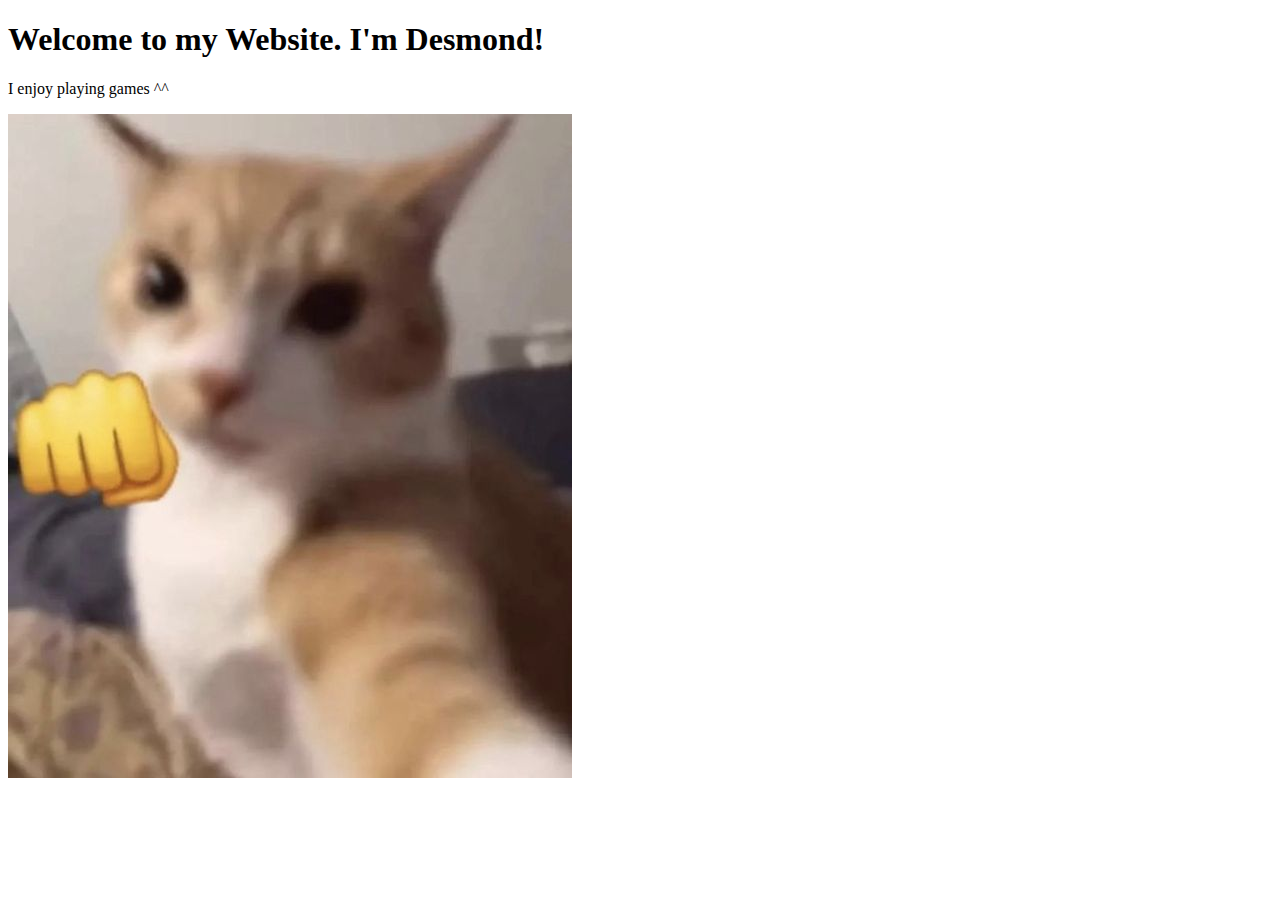
==== index.html @ 67fc0785 "Init" ====
<!DOCTYPE html>
<html>
    <head>
        <title> Home </title>
    </head>
    <body>
        <h1>Welcome to my Website. I'm Desmond!</h1>
        <p> I enjoy playing games ^^</p>
        <img src="catpunch.jpg" alt="Punching Cat" width 300>
    </body>
</html>
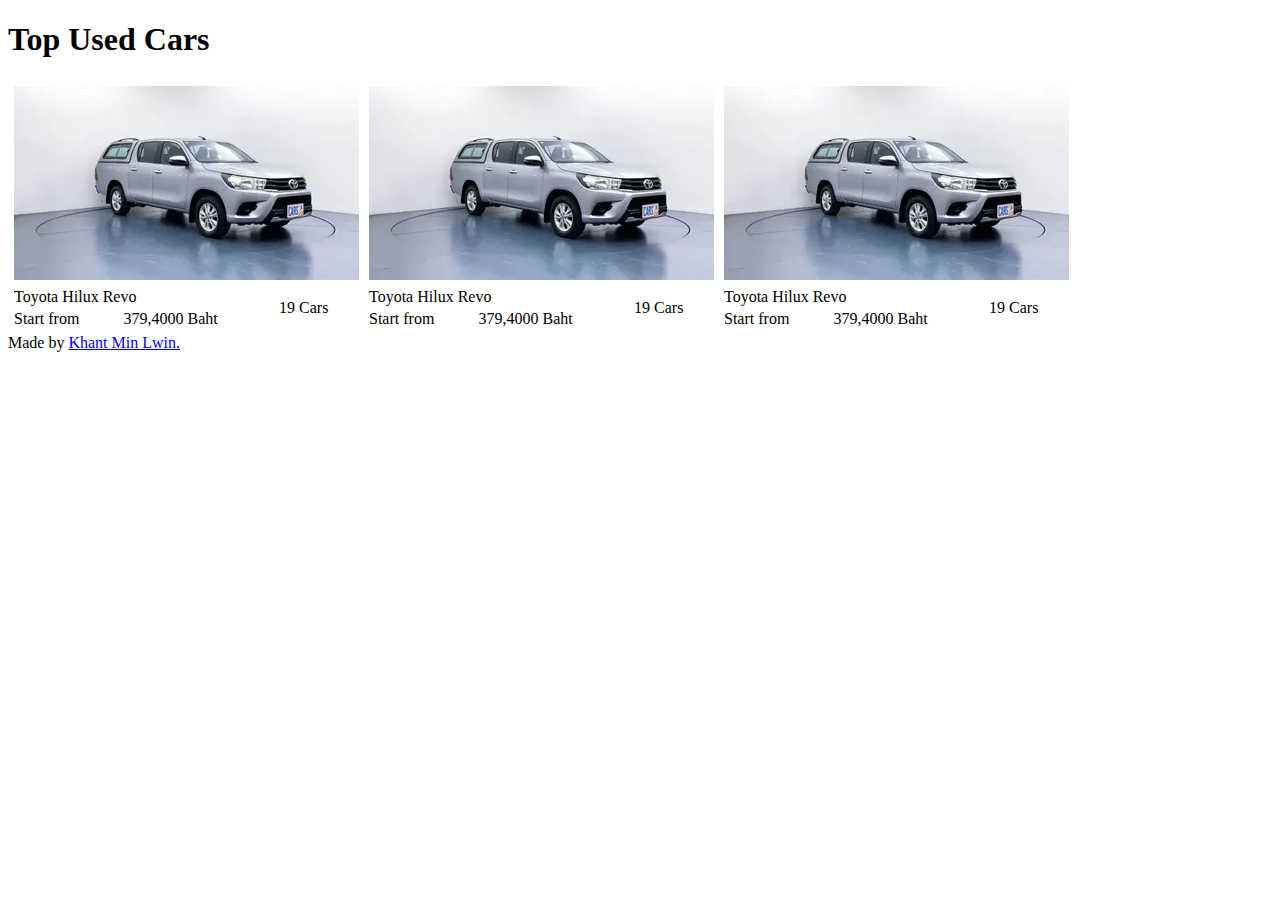
==== commit e22af0df: "Replaced with Carada" ====
--- a/index.html
+++ b/index.html
@@ -1,11 +1,93 @@
 <!DOCTYPE html>
-<html>
-    <head>
-        <title> Home </title>
-    </head>
-    <body>
-        <h1>Welcome to my Website. I'm Desmond!</h1>
-        <p> I enjoy playing games ^^</p>
-        <img src="catpunch.jpg" alt="Punching Cat" width 300>
-    </body>
+<html lang="en" xmlns:mso="urn:schemas-microsoft-com:office:office" xmlns:msdt="uuid:C2F41010-65B3-11d1-A29F-00AA00C14882">
+
+<head>
+  <title>Carada</title>
+
+<!--[if gte mso 9]><xml>
+<mso:CustomDocumentProperties>
+<mso:xd_Signature msdt:dt="string"></mso:xd_Signature>
+<mso:display_urn_x003a_schemas-microsoft-com_x003a_office_x003a_office_x0023_Editor msdt:dt="string">CHAYAPOL MOEMENG</mso:display_urn_x003a_schemas-microsoft-com_x003a_office_x003a_office_x0023_Editor>
+<mso:Order msdt:dt="string">300.000000000000</mso:Order>
+<mso:display_urn_x003a_schemas-microsoft-com_x003a_office_x003a_office_x0023_Author msdt:dt="string">CHAYAPOL MOEMENG</mso:display_urn_x003a_schemas-microsoft-com_x003a_office_x003a_office_x0023_Author>
+<mso:xd_ProgID msdt:dt="string"></mso:xd_ProgID>
+<mso:_ExtendedDescription msdt:dt="string"></mso:_ExtendedDescription>
+<mso:ComplianceAssetId msdt:dt="string"></mso:ComplianceAssetId>
+<mso:TemplateUrl msdt:dt="string"></mso:TemplateUrl>
+<mso:ContentTypeId msdt:dt="string">0x0101009FF7D1E89D0B8D439BF6074909CECEB2</mso:ContentTypeId>
+<mso:TriggerFlowInfo msdt:dt="string"></mso:TriggerFlowInfo>
+<mso:_SourceUrl msdt:dt="string"></mso:_SourceUrl>
+<mso:_SharedFileIndex msdt:dt="string"></mso:_SharedFileIndex>
+</mso:CustomDocumentProperties>
+</xml><![endif]-->
+</head>
+
+<body>
+  <h1>Top Used Cars</h1>
+  <table>
+    <thead>
+
+    </thead>
+    <tbody>
+      <tr>
+        <td>
+          <table border="0">
+            <tr>
+              <td colspan="3">
+                <img src="car.webp">
+              </td>
+            </tr>
+            <tr>
+              <td colspan="2">Toyota Hilux Revo</td>
+              <td rowspan="2">19 Cars</td>
+            </tr>
+            <tr>
+              <td>Start from</td>
+              <td>379,4000 Baht</td>
+            </tr>
+          </table>
+        </td>
+
+        <td>
+          <table border="0">
+            <tr>
+              <td colspan="3">
+                <img src="car.webp">
+              </td>
+            </tr>
+            <tr>
+              <td colspan="2">Toyota Hilux Revo</td>
+              <td rowspan="2">19 Cars</td>
+            </tr>
+            <tr>
+              <td>Start from</td>
+              <td>379,4000 Baht</td>
+            </tr>
+          </table>
+        </td>
+
+        <td>
+          <table border="0">
+            <tr>
+              <td colspan="3">
+                <img src="car.webp">
+              </td>
+            </tr>
+            <tr>
+              <td colspan="2">Toyota Hilux Revo</td>
+              <td rowspan="2">19 Cars</td>
+            </tr>
+            <tr>
+              <td>Start from</td>
+              <td>379,4000 Baht</td>
+            </tr>
+          </table>
+        </td>
+
+      </tr>
+    </tbody>
+  </table>
+Made by <a target="_blank" href="about.html">Khant Min Lwin.</a>
+</body>
+
 </html>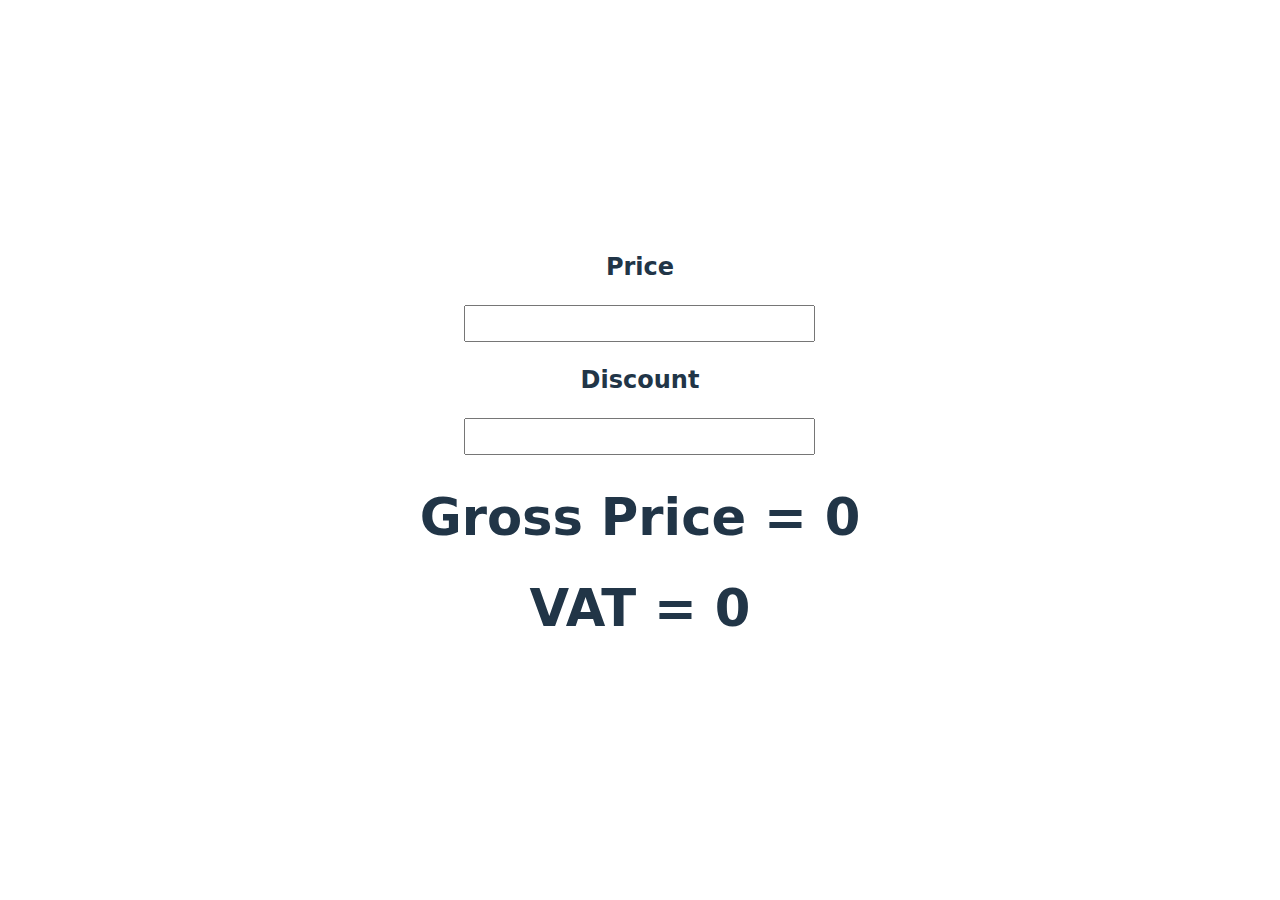
==== commit be81341a: "Added my first React app" ====
--- a/index.html
+++ b/index.html
@@ -1,93 +1,14 @@
-<!DOCTYPE html>
-<html lang="en" xmlns:mso="urn:schemas-microsoft-com:office:office" xmlns:msdt="uuid:C2F41010-65B3-11d1-A29F-00AA00C14882">
-
-<head>
-  <title>Carada</title>
-
-<!--[if gte mso 9]><xml>
-<mso:CustomDocumentProperties>
-<mso:xd_Signature msdt:dt="string"></mso:xd_Signature>
-<mso:display_urn_x003a_schemas-microsoft-com_x003a_office_x003a_office_x0023_Editor msdt:dt="string">CHAYAPOL MOEMENG</mso:display_urn_x003a_schemas-microsoft-com_x003a_office_x003a_office_x0023_Editor>
-<mso:Order msdt:dt="string">300.000000000000</mso:Order>
-<mso:display_urn_x003a_schemas-microsoft-com_x003a_office_x003a_office_x0023_Author msdt:dt="string">CHAYAPOL MOEMENG</mso:display_urn_x003a_schemas-microsoft-com_x003a_office_x003a_office_x0023_Author>
-<mso:xd_ProgID msdt:dt="string"></mso:xd_ProgID>
-<mso:_ExtendedDescription msdt:dt="string"></mso:_ExtendedDescription>
-<mso:ComplianceAssetId msdt:dt="string"></mso:ComplianceAssetId>
-<mso:TemplateUrl msdt:dt="string"></mso:TemplateUrl>
-<mso:ContentTypeId msdt:dt="string">0x0101009FF7D1E89D0B8D439BF6074909CECEB2</mso:ContentTypeId>
-<mso:TriggerFlowInfo msdt:dt="string"></mso:TriggerFlowInfo>
-<mso:_SourceUrl msdt:dt="string"></mso:_SourceUrl>
-<mso:_SharedFileIndex msdt:dt="string"></mso:_SharedFileIndex>
-</mso:CustomDocumentProperties>
-</xml><![endif]-->
-</head>
-
-<body>
-  <h1>Top Used Cars</h1>
-  <table>
-    <thead>
-
-    </thead>
-    <tbody>
-      <tr>
-        <td>
-          <table border="0">
-            <tr>
-              <td colspan="3">
-                <img src="car.webp">
-              </td>
-            </tr>
-            <tr>
-              <td colspan="2">Toyota Hilux Revo</td>
-              <td rowspan="2">19 Cars</td>
-            </tr>
-            <tr>
-              <td>Start from</td>
-              <td>379,4000 Baht</td>
-            </tr>
-          </table>
-        </td>
-
-        <td>
-          <table border="0">
-            <tr>
-              <td colspan="3">
-                <img src="car.webp">
-              </td>
-            </tr>
-            <tr>
-              <td colspan="2">Toyota Hilux Revo</td>
-              <td rowspan="2">19 Cars</td>
-            </tr>
-            <tr>
-              <td>Start from</td>
-              <td>379,4000 Baht</td>
-            </tr>
-          </table>
-        </td>
-
-        <td>
-          <table border="0">
-            <tr>
-              <td colspan="3">
-                <img src="car.webp">
-              </td>
-            </tr>
-            <tr>
-              <td colspan="2">Toyota Hilux Revo</td>
-              <td rowspan="2">19 Cars</td>
-            </tr>
-            <tr>
-              <td>Start from</td>
-              <td>379,4000 Baht</td>
-            </tr>
-          </table>
-        </td>
-
-      </tr>
-    </tbody>
-  </table>
-Made by <a target="_blank" href="about.html">Khant Min Lwin.</a>
-</body>
-
-</html>+<!doctype html>
+<html lang="en">
+  <head>
+    <meta charset="UTF-8" />
+    <link rel="icon" type="image/svg+xml" href="/vite.svg" />
+    <meta name="viewport" content="width=device-width, initial-scale=1.0" />
+    <title>Vite + React</title>
+    <script type="module" crossorigin src="/assets/index-5G3fVShb.js"></script>
+    <link rel="stylesheet" crossorigin href="/assets/index-DiwrgTda.css">
+  </head>
+  <body>
+    <div id="root"></div>
+  </body>
+</html>
--- a/assets/index-DiwrgTda.css
+++ b/assets/index-DiwrgTda.css
@@ -0,0 +1 @@
+#root{max-width:1280px;margin:0 auto;padding:2rem;text-align:center}.logo{height:6em;padding:1.5em;will-change:filter;transition:filter .3s}.logo:hover{filter:drop-shadow(0 0 2em #646cffaa)}.logo.react:hover{filter:drop-shadow(0 0 2em #61dafbaa)}@keyframes logo-spin{0%{transform:rotate(0)}to{transform:rotate(360deg)}}@media (prefers-reduced-motion: no-preference){a:nth-of-type(2) .logo{animation:logo-spin infinite 20s linear}}.card{padding:2em}.read-the-docs{color:#888}:root{font-family:Inter,system-ui,Avenir,Helvetica,Arial,sans-serif;line-height:1.5;font-weight:400;color-scheme:light dark;color:#ffffffde;background-color:#242424;font-synthesis:none;text-rendering:optimizeLegibility;-webkit-font-smoothing:antialiased;-moz-osx-font-smoothing:grayscale}a{font-weight:500;color:#646cff;text-decoration:inherit}a:hover{color:#535bf2}body{margin:0;display:flex;place-items:center;min-width:320px;min-height:100vh}h1{font-size:3.2em;line-height:1.1}button{border-radius:8px;border:1px solid transparent;padding:.6em 1.2em;font-size:1em;font-weight:500;font-family:inherit;background-color:#1a1a1a;cursor:pointer;transition:border-color .25s}button:hover{border-color:#646cff}button:focus,button:focus-visible{outline:4px auto -webkit-focus-ring-color}@media (prefers-color-scheme: light){:root{color:#213547;background-color:#fff}a:hover{color:#747bff}button{background-color:#f9f9f9}}
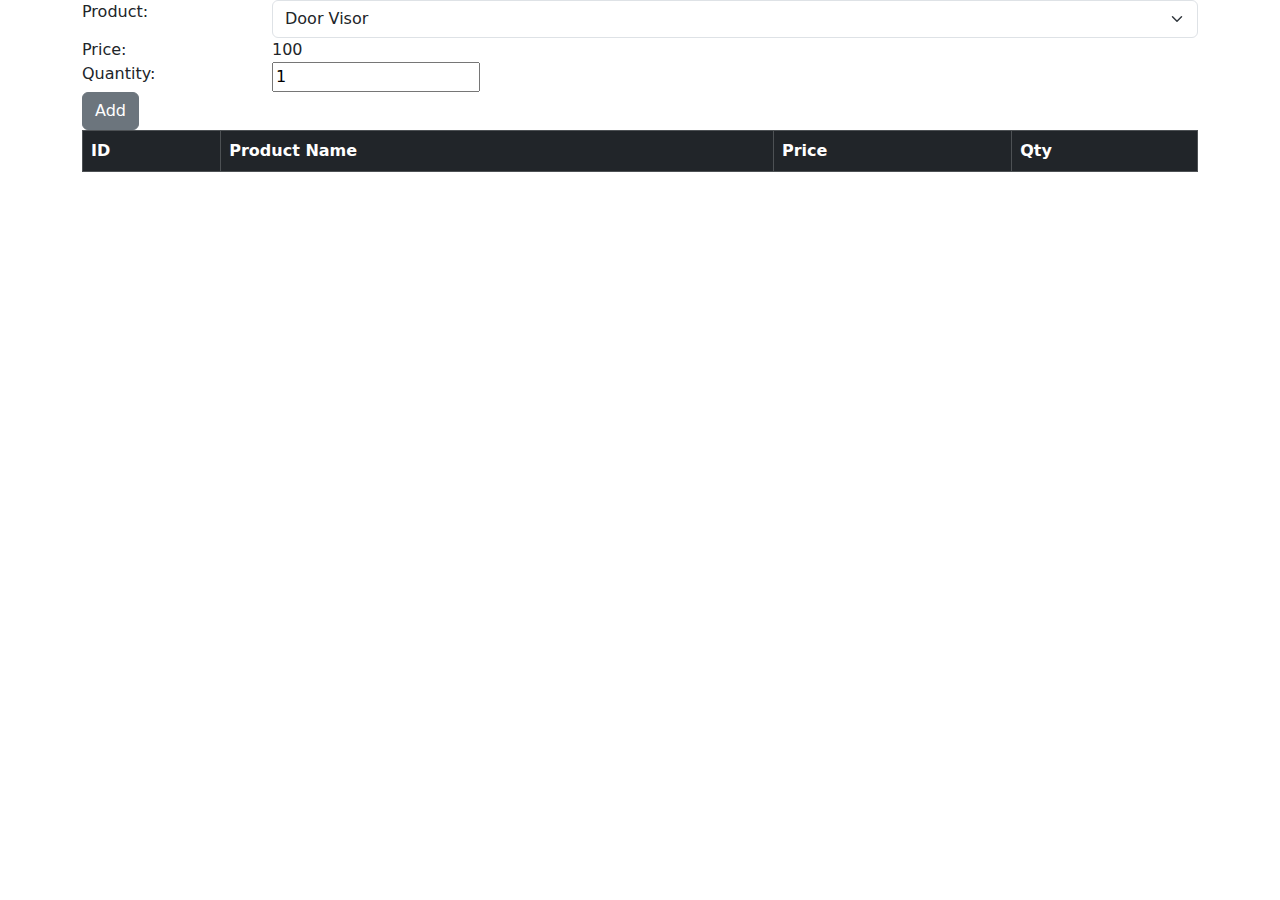
==== commit 148abacb: "Readded Accessory Shop React Page" ====
--- a/index.html
+++ b/index.html
@@ -5,8 +5,8 @@
     <link rel="icon" type="image/svg+xml" href="/vite.svg" />
     <meta name="viewport" content="width=device-width, initial-scale=1.0" />
     <title>Vite + React</title>
-    <script type="module" crossorigin src="/assets/index-5G3fVShb.js"></script>
-    <link rel="stylesheet" crossorigin href="/assets/index-DiwrgTda.css">
+    <script type="module" crossorigin src="/assets/index-BY3t7nAn.js"></script>
+    <link rel="stylesheet" crossorigin href="/assets/index-DUEfxN0n.css">
   </head>
   <body>
     <div id="root"></div>
--- a/assets/index-DUEfxN0n.css
+++ b/assets/index-DUEfxN0n.css
@@ -0,0 +1,5 @@
+@charset "UTF-8";/*!
+* Bootstrap  v5.3.3 (https://getbootstrap.com/)
+* Copyright 2011-2024 The Bootstrap Authors
+* Licensed under MIT (https://github.com/twbs/bootstrap/blob/main/LICENSE)
+*/:root,[data-bs-theme=light]{--bs-blue:#0d6efd;--bs-indigo:#6610f2;--bs-purple:#6f42c1;--bs-pink:#d63384;--bs-red:#dc3545;--bs-orange:#fd7e14;--bs-yellow:#ffc107;--bs-green:#198754;--bs-teal:#20c997;--bs-cyan:#0dcaf0;--bs-black:#000;--bs-white:#fff;--bs-gray:#6c757d;--bs-gray-dark:#343a40;--bs-gray-100:#f8f9fa;--bs-gray-200:#e9ecef;--bs-gray-300:#dee2e6;--bs-gray-400:#ced4da;--bs-gray-500:#adb5bd;--bs-gray-600:#6c757d;--bs-gray-700:#495057;--bs-gray-800:#343a40;--bs-gray-900:#212529;--bs-primary:#0d6efd;--bs-secondary:#6c757d;--bs-success:#198754;--bs-info:#0dcaf0;--bs-warning:#ffc107;--bs-danger:#dc3545;--bs-light:#f8f9fa;--bs-dark:#212529;--bs-primary-rgb:13,110,253;--bs-secondary-rgb:108,117,125;--bs-success-rgb:25,135,84;--bs-info-rgb:13,202,240;--bs-warning-rgb:255,193,7;--bs-danger-rgb:220,53,69;--bs-light-rgb:248,249,250;--bs-dark-rgb:33,37,41;--bs-primary-text-emphasis:#052c65;--bs-secondary-text-emphasis:#2b2f32;--bs-success-text-emphasis:#0a3622;--bs-info-text-emphasis:#055160;--bs-warning-text-emphasis:#664d03;--bs-danger-text-emphasis:#58151c;--bs-light-text-emphasis:#495057;--bs-dark-text-emphasis:#495057;--bs-primary-bg-subtle:#cfe2ff;--bs-secondary-bg-subtle:#e2e3e5;--bs-success-bg-subtle:#d1e7dd;--bs-info-bg-subtle:#cff4fc;--bs-warning-bg-subtle:#fff3cd;--bs-danger-bg-subtle:#f8d7da;--bs-light-bg-subtle:#fcfcfd;--bs-dark-bg-subtle:#ced4da;--bs-primary-border-subtle:#9ec5fe;--bs-secondary-border-subtle:#c4c8cb;--bs-success-border-subtle:#a3cfbb;--bs-info-border-subtle:#9eeaf9;--bs-warning-border-subtle:#ffe69c;--bs-danger-border-subtle:#f1aeb5;--bs-light-border-subtle:#e9ecef;--bs-dark-border-subtle:#adb5bd;--bs-white-rgb:255,255,255;--bs-black-rgb:0,0,0;--bs-font-sans-serif:system-ui,-apple-system,"Segoe UI",Roboto,"Helvetica Neue","Noto Sans","Liberation Sans",Arial,sans-serif,"Apple Color Emoji","Segoe UI Emoji","Segoe UI Symbol","Noto Color Emoji";--bs-font-monospace:SFMono-Regular,Menlo,Monaco,Consolas,"Liberation Mono","Courier New",monospace;--bs-gradient:linear-gradient(180deg, rgba(255, 255, 255, .15), rgba(255, 255, 255, 0));--bs-body-font-family:var(--bs-font-sans-serif);--bs-body-font-size:1rem;--bs-body-font-weight:400;--bs-body-line-height:1.5;--bs-body-color:#212529;--bs-body-color-rgb:33,37,41;--bs-body-bg:#fff;--bs-body-bg-rgb:255,255,255;--bs-emphasis-color:#000;--bs-emphasis-color-rgb:0,0,0;--bs-secondary-color:rgba(33, 37, 41, .75);--bs-secondary-color-rgb:33,37,41;--bs-secondary-bg:#e9ecef;--bs-secondary-bg-rgb:233,236,239;--bs-tertiary-color:rgba(33, 37, 41, .5);--bs-tertiary-color-rgb:33,37,41;--bs-tertiary-bg:#f8f9fa;--bs-tertiary-bg-rgb:248,249,250;--bs-heading-color:inherit;--bs-link-color:#0d6efd;--bs-link-color-rgb:13,110,253;--bs-link-decoration:underline;--bs-link-hover-color:#0a58ca;--bs-link-hover-color-rgb:10,88,202;--bs-code-color:#d63384;--bs-highlight-color:#212529;--bs-highlight-bg:#fff3cd;--bs-border-width:1px;--bs-border-style:solid;--bs-border-color:#dee2e6;--bs-border-color-translucent:rgba(0, 0, 0, .175);--bs-border-radius:.375rem;--bs-border-radius-sm:.25rem;--bs-border-radius-lg:.5rem;--bs-border-radius-xl:1rem;--bs-border-radius-xxl:2rem;--bs-border-radius-2xl:var(--bs-border-radius-xxl);--bs-border-radius-pill:50rem;--bs-box-shadow:0 .5rem 1rem rgba(0, 0, 0, .15);--bs-box-shadow-sm:0 .125rem .25rem rgba(0, 0, 0, .075);--bs-box-shadow-lg:0 1rem 3rem rgba(0, 0, 0, .175);--bs-box-shadow-inset:inset 0 1px 2px rgba(0, 0, 0, .075);--bs-focus-ring-width:.25rem;--bs-focus-ring-opacity:.25;--bs-focus-ring-color:rgba(13, 110, 253, .25);--bs-form-valid-color:#198754;--bs-form-valid-border-color:#198754;--bs-form-invalid-color:#dc3545;--bs-form-invalid-border-color:#dc3545}[data-bs-theme=dark]{color-scheme:dark;--bs-body-color:#dee2e6;--bs-body-color-rgb:222,226,230;--bs-body-bg:#212529;--bs-body-bg-rgb:33,37,41;--bs-emphasis-color:#fff;--bs-emphasis-color-rgb:255,255,255;--bs-secondary-color:rgba(222, 226, 230, .75);--bs-secondary-color-rgb:222,226,230;--bs-secondary-bg:#343a40;--bs-secondary-bg-rgb:52,58,64;--bs-tertiary-color:rgba(222, 226, 230, .5);--bs-tertiary-color-rgb:222,226,230;--bs-tertiary-bg:#2b3035;--bs-tertiary-bg-rgb:43,48,53;--bs-primary-text-emphasis:#6ea8fe;--bs-secondary-text-emphasis:#a7acb1;--bs-success-text-emphasis:#75b798;--bs-info-text-emphasis:#6edff6;--bs-warning-text-emphasis:#ffda6a;--bs-danger-text-emphasis:#ea868f;--bs-light-text-emphasis:#f8f9fa;--bs-dark-text-emphasis:#dee2e6;--bs-primary-bg-subtle:#031633;--bs-secondary-bg-subtle:#161719;--bs-success-bg-subtle:#051b11;--bs-info-bg-subtle:#032830;--bs-warning-bg-subtle:#332701;--bs-danger-bg-subtle:#2c0b0e;--bs-light-bg-subtle:#343a40;--bs-dark-bg-subtle:#1a1d20;--bs-primary-border-subtle:#084298;--bs-secondary-border-subtle:#41464b;--bs-success-border-subtle:#0f5132;--bs-info-border-subtle:#087990;--bs-warning-border-subtle:#997404;--bs-danger-border-subtle:#842029;--bs-light-border-subtle:#495057;--bs-dark-border-subtle:#343a40;--bs-heading-color:inherit;--bs-link-color:#6ea8fe;--bs-link-hover-color:#8bb9fe;--bs-link-color-rgb:110,168,254;--bs-link-hover-color-rgb:139,185,254;--bs-code-color:#e685b5;--bs-highlight-color:#dee2e6;--bs-highlight-bg:#664d03;--bs-border-color:#495057;--bs-border-color-translucent:rgba(255, 255, 255, .15);--bs-form-valid-color:#75b798;--bs-form-valid-border-color:#75b798;--bs-form-invalid-color:#ea868f;--bs-form-invalid-border-color:#ea868f}*,:after,:before{box-sizing:border-box}@media (prefers-reduced-motion:no-preference){:root{scroll-behavior:smooth}}body{margin:0;font-family:var(--bs-body-font-family);font-size:var(--bs-body-font-size);font-weight:var(--bs-body-font-weight);line-height:var(--bs-body-line-height);color:var(--bs-body-color);text-align:var(--bs-body-text-align);background-color:var(--bs-body-bg);-webkit-text-size-adjust:100%;-webkit-tap-highlight-color:transparent}hr{margin:1rem 0;color:inherit;border:0;border-top:var(--bs-border-width) solid;opacity:.25}.h1,.h2,.h3,.h4,.h5,.h6,h1,h2,h3,h4,h5,h6{margin-top:0;margin-bottom:.5rem;font-weight:500;line-height:1.2;color:var(--bs-heading-color)}.h1,h1{font-size:calc(1.375rem + 1.5vw)}@media (min-width:1200px){.h1,h1{font-size:2.5rem}}.h2,h2{font-size:calc(1.325rem + .9vw)}@media (min-width:1200px){.h2,h2{font-size:2rem}}.h3,h3{font-size:calc(1.3rem + .6vw)}@media (min-width:1200px){.h3,h3{font-size:1.75rem}}.h4,h4{font-size:calc(1.275rem + .3vw)}@media (min-width:1200px){.h4,h4{font-size:1.5rem}}.h5,h5{font-size:1.25rem}.h6,h6{font-size:1rem}p{margin-top:0;margin-bottom:1rem}abbr[title]{-webkit-text-decoration:underline dotted;text-decoration:underline dotted;cursor:help;-webkit-text-decoration-skip-ink:none;text-decoration-skip-ink:none}address{margin-bottom:1rem;font-style:normal;line-height:inherit}ol,ul{padding-left:2rem}dl,ol,ul{margin-top:0;margin-bottom:1rem}ol ol,ol ul,ul ol,ul ul{margin-bottom:0}dt{font-weight:700}dd{margin-bottom:.5rem;margin-left:0}blockquote{margin:0 0 1rem}b,strong{font-weight:bolder}.small,small{font-size:.875em}.mark,mark{padding:.1875em;color:var(--bs-highlight-color);background-color:var(--bs-highlight-bg)}sub,sup{position:relative;font-size:.75em;line-height:0;vertical-align:baseline}sub{bottom:-.25em}sup{top:-.5em}a{color:rgba(var(--bs-link-color-rgb),var(--bs-link-opacity,1));text-decoration:underline}a:hover{--bs-link-color-rgb:var(--bs-link-hover-color-rgb)}a:not([href]):not([class]),a:not([href]):not([class]):hover{color:inherit;text-decoration:none}code,kbd,pre,samp{font-family:var(--bs-font-monospace);font-size:1em}pre{display:block;margin-top:0;margin-bottom:1rem;overflow:auto;font-size:.875em}pre code{font-size:inherit;color:inherit;word-break:normal}code{font-size:.875em;color:var(--bs-code-color);word-wrap:break-word}a>code{color:inherit}kbd{padding:.1875rem .375rem;font-size:.875em;color:var(--bs-body-bg);background-color:var(--bs-body-color);border-radius:.25rem}kbd kbd{padding:0;font-size:1em}figure{margin:0 0 1rem}img,svg{vertical-align:middle}table{caption-side:bottom;border-collapse:collapse}caption{padding-top:.5rem;padding-bottom:.5rem;color:var(--bs-secondary-color);text-align:left}th{text-align:inherit;text-align:-webkit-match-parent}tbody,td,tfoot,th,thead,tr{border-color:inherit;border-style:solid;border-width:0}label{display:inline-block}button{border-radius:0}button:focus:not(:focus-visible){outline:0}button,input,optgroup,select,textarea{margin:0;font-family:inherit;font-size:inherit;line-height:inherit}button,select{text-transform:none}[role=button]{cursor:pointer}select{word-wrap:normal}select:disabled{opacity:1}[list]:not([type=date]):not([type=datetime-local]):not([type=month]):not([type=week]):not([type=time])::-webkit-calendar-picker-indicator{display:none!important}[type=button],[type=reset],[type=submit],button{-webkit-appearance:button}[type=button]:not(:disabled),[type=reset]:not(:disabled),[type=submit]:not(:disabled),button:not(:disabled){cursor:pointer}::-moz-focus-inner{padding:0;border-style:none}textarea{resize:vertical}fieldset{min-width:0;padding:0;margin:0;border:0}legend{float:left;width:100%;padding:0;margin-bottom:.5rem;font-size:calc(1.275rem + .3vw);line-height:inherit}@media (min-width:1200px){legend{font-size:1.5rem}}legend+*{clear:left}::-webkit-datetime-edit-day-field,::-webkit-datetime-edit-fields-wrapper,::-webkit-datetime-edit-hour-field,::-webkit-datetime-edit-minute,::-webkit-datetime-edit-month-field,::-webkit-datetime-edit-text,::-webkit-datetime-edit-year-field{padding:0}::-webkit-inner-spin-button{height:auto}[type=search]{-webkit-appearance:textfield;outline-offset:-2px}::-webkit-search-decoration{-webkit-appearance:none}::-webkit-color-swatch-wrapper{padding:0}::-webkit-file-upload-button{font:inherit;-webkit-appearance:button}::file-selector-button{font:inherit;-webkit-appearance:button}output{display:inline-block}iframe{border:0}summary{display:list-item;cursor:pointer}progress{vertical-align:baseline}[hidden]{display:none!important}.lead{font-size:1.25rem;font-weight:300}.display-1{font-size:calc(1.625rem + 4.5vw);font-weight:300;line-height:1.2}@media (min-width:1200px){.display-1{font-size:5rem}}.display-2{font-size:calc(1.575rem + 3.9vw);font-weight:300;line-height:1.2}@media (min-width:1200px){.display-2{font-size:4.5rem}}.display-3{font-size:calc(1.525rem + 3.3vw);font-weight:300;line-height:1.2}@media (min-width:1200px){.display-3{font-size:4rem}}.display-4{font-size:calc(1.475rem + 2.7vw);font-weight:300;line-height:1.2}@media (min-width:1200px){.display-4{font-size:3.5rem}}.display-5{font-size:calc(1.425rem + 2.1vw);font-weight:300;line-height:1.2}@media (min-width:1200px){.display-5{font-size:3rem}}.display-6{font-size:calc(1.375rem + 1.5vw);font-weight:300;line-height:1.2}@media (min-width:1200px){.display-6{font-size:2.5rem}}.list-unstyled,.list-inline{padding-left:0;list-style:none}.list-inline-item{display:inline-block}.list-inline-item:not(:last-child){margin-right:.5rem}.initialism{font-size:.875em;text-transform:uppercase}.blockquote{margin-bottom:1rem;font-size:1.25rem}.blockquote>:last-child{margin-bottom:0}.blockquote-footer{margin-top:-1rem;margin-bottom:1rem;font-size:.875em;color:#6c757d}.blockquote-footer:before{content:"— "}.img-fluid{max-width:100%;height:auto}.img-thumbnail{padding:.25rem;background-color:var(--bs-body-bg);border:var(--bs-border-width) solid var(--bs-border-color);border-radius:var(--bs-border-radius);max-width:100%;height:auto}.figure{display:inline-block}.figure-img{margin-bottom:.5rem;line-height:1}.figure-caption{font-size:.875em;color:var(--bs-secondary-color)}.container,.container-fluid,.container-lg,.container-md,.container-sm,.container-xl,.container-xxl{--bs-gutter-x:1.5rem;--bs-gutter-y:0;width:100%;padding-right:calc(var(--bs-gutter-x) * .5);padding-left:calc(var(--bs-gutter-x) * .5);margin-right:auto;margin-left:auto}@media (min-width:576px){.container,.container-sm{max-width:540px}}@media (min-width:768px){.container,.container-md,.container-sm{max-width:720px}}@media (min-width:992px){.container,.container-lg,.container-md,.container-sm{max-width:960px}}@media (min-width:1200px){.container,.container-lg,.container-md,.container-sm,.container-xl{max-width:1140px}}@media (min-width:1400px){.container,.container-lg,.container-md,.container-sm,.container-xl,.container-xxl{max-width:1320px}}:root{--bs-breakpoint-xs:0;--bs-breakpoint-sm:576px;--bs-breakpoint-md:768px;--bs-breakpoint-lg:992px;--bs-breakpoint-xl:1200px;--bs-breakpoint-xxl:1400px}.row{--bs-gutter-x:1.5rem;--bs-gutter-y:0;display:flex;flex-wrap:wrap;margin-top:calc(-1 * var(--bs-gutter-y));margin-right:calc(-.5 * var(--bs-gutter-x));margin-left:calc(-.5 * var(--bs-gutter-x))}.row>*{flex-shrink:0;width:100%;max-width:100%;padding-right:calc(var(--bs-gutter-x) * .5);padding-left:calc(var(--bs-gutter-x) * .5);margin-top:var(--bs-gutter-y)}.col{flex:1 0 0%}.row-cols-auto>*{flex:0 0 auto;width:auto}.row-cols-1>*{flex:0 0 auto;width:100%}.row-cols-2>*{flex:0 0 auto;width:50%}.row-cols-3>*{flex:0 0 auto;width:33.33333333%}.row-cols-4>*{flex:0 0 auto;width:25%}.row-cols-5>*{flex:0 0 auto;width:20%}.row-cols-6>*{flex:0 0 auto;width:16.66666667%}.col-auto{flex:0 0 auto;width:auto}.col-1{flex:0 0 auto;width:8.33333333%}.col-2{flex:0 0 auto;width:16.66666667%}.col-3{flex:0 0 auto;width:25%}.col-4{flex:0 0 auto;width:33.33333333%}.col-5{flex:0 0 auto;width:41.66666667%}.col-6{flex:0 0 auto;width:50%}.col-7{flex:0 0 auto;width:58.33333333%}.col-8{flex:0 0 auto;width:66.66666667%}.col-9{flex:0 0 auto;width:75%}.col-10{flex:0 0 auto;width:83.33333333%}.col-11{flex:0 0 auto;width:91.66666667%}.col-12{flex:0 0 auto;width:100%}.offset-1{margin-left:8.33333333%}.offset-2{margin-left:16.66666667%}.offset-3{margin-left:25%}.offset-4{margin-left:33.33333333%}.offset-5{margin-left:41.66666667%}.offset-6{margin-left:50%}.offset-7{margin-left:58.33333333%}.offset-8{margin-left:66.66666667%}.offset-9{margin-left:75%}.offset-10{margin-left:83.33333333%}.offset-11{margin-left:91.66666667%}.g-0,.gx-0{--bs-gutter-x:0}.g-0,.gy-0{--bs-gutter-y:0}.g-1,.gx-1{--bs-gutter-x:.25rem}.g-1,.gy-1{--bs-gutter-y:.25rem}.g-2,.gx-2{--bs-gutter-x:.5rem}.g-2,.gy-2{--bs-gutter-y:.5rem}.g-3,.gx-3{--bs-gutter-x:1rem}.g-3,.gy-3{--bs-gutter-y:1rem}.g-4,.gx-4{--bs-gutter-x:1.5rem}.g-4,.gy-4{--bs-gutter-y:1.5rem}.g-5,.gx-5{--bs-gutter-x:3rem}.g-5,.gy-5{--bs-gutter-y:3rem}@media (min-width:576px){.col-sm{flex:1 0 0%}.row-cols-sm-auto>*{flex:0 0 auto;width:auto}.row-cols-sm-1>*{flex:0 0 auto;width:100%}.row-cols-sm-2>*{flex:0 0 auto;width:50%}.row-cols-sm-3>*{flex:0 0 auto;width:33.33333333%}.row-cols-sm-4>*{flex:0 0 auto;width:25%}.row-cols-sm-5>*{flex:0 0 auto;width:20%}.row-cols-sm-6>*{flex:0 0 auto;width:16.66666667%}.col-sm-auto{flex:0 0 auto;width:auto}.col-sm-1{flex:0 0 auto;width:8.33333333%}.col-sm-2{flex:0 0 auto;width:16.66666667%}.col-sm-3{flex:0 0 auto;width:25%}.col-sm-4{flex:0 0 auto;width:33.33333333%}.col-sm-5{flex:0 0 auto;width:41.66666667%}.col-sm-6{flex:0 0 auto;width:50%}.col-sm-7{flex:0 0 auto;width:58.33333333%}.col-sm-8{flex:0 0 auto;width:66.66666667%}.col-sm-9{flex:0 0 auto;width:75%}.col-sm-10{flex:0 0 auto;width:83.33333333%}.col-sm-11{flex:0 0 auto;width:91.66666667%}.col-sm-12{flex:0 0 auto;width:100%}.offset-sm-0{margin-left:0}.offset-sm-1{margin-left:8.33333333%}.offset-sm-2{margin-left:16.66666667%}.offset-sm-3{margin-left:25%}.offset-sm-4{margin-left:33.33333333%}.offset-sm-5{margin-left:41.66666667%}.offset-sm-6{margin-left:50%}.offset-sm-7{margin-left:58.33333333%}.offset-sm-8{margin-left:66.66666667%}.offset-sm-9{margin-left:75%}.offset-sm-10{margin-left:83.33333333%}.offset-sm-11{margin-left:91.66666667%}.g-sm-0,.gx-sm-0{--bs-gutter-x:0}.g-sm-0,.gy-sm-0{--bs-gutter-y:0}.g-sm-1,.gx-sm-1{--bs-gutter-x:.25rem}.g-sm-1,.gy-sm-1{--bs-gutter-y:.25rem}.g-sm-2,.gx-sm-2{--bs-gutter-x:.5rem}.g-sm-2,.gy-sm-2{--bs-gutter-y:.5rem}.g-sm-3,.gx-sm-3{--bs-gutter-x:1rem}.g-sm-3,.gy-sm-3{--bs-gutter-y:1rem}.g-sm-4,.gx-sm-4{--bs-gutter-x:1.5rem}.g-sm-4,.gy-sm-4{--bs-gutter-y:1.5rem}.g-sm-5,.gx-sm-5{--bs-gutter-x:3rem}.g-sm-5,.gy-sm-5{--bs-gutter-y:3rem}}@media (min-width:768px){.col-md{flex:1 0 0%}.row-cols-md-auto>*{flex:0 0 auto;width:auto}.row-cols-md-1>*{flex:0 0 auto;width:100%}.row-cols-md-2>*{flex:0 0 auto;width:50%}.row-cols-md-3>*{flex:0 0 auto;width:33.33333333%}.row-cols-md-4>*{flex:0 0 auto;width:25%}.row-cols-md-5>*{flex:0 0 auto;width:20%}.row-cols-md-6>*{flex:0 0 auto;width:16.66666667%}.col-md-auto{flex:0 0 auto;width:auto}.col-md-1{flex:0 0 auto;width:8.33333333%}.col-md-2{flex:0 0 auto;width:16.66666667%}.col-md-3{flex:0 0 auto;width:25%}.col-md-4{flex:0 0 auto;width:33.33333333%}.col-md-5{flex:0 0 auto;width:41.66666667%}.col-md-6{flex:0 0 auto;width:50%}.col-md-7{flex:0 0 auto;width:58.33333333%}.col-md-8{flex:0 0 auto;width:66.66666667%}.col-md-9{flex:0 0 auto;width:75%}.col-md-10{flex:0 0 auto;width:83.33333333%}.col-md-11{flex:0 0 auto;width:91.66666667%}.col-md-12{flex:0 0 auto;width:100%}.offset-md-0{margin-left:0}.offset-md-1{margin-left:8.33333333%}.offset-md-2{margin-left:16.66666667%}.offset-md-3{margin-left:25%}.offset-md-4{margin-left:33.33333333%}.offset-md-5{margin-left:41.66666667%}.offset-md-6{margin-left:50%}.offset-md-7{margin-left:58.33333333%}.offset-md-8{margin-left:66.66666667%}.offset-md-9{margin-left:75%}.offset-md-10{margin-left:83.33333333%}.offset-md-11{margin-left:91.66666667%}.g-md-0,.gx-md-0{--bs-gutter-x:0}.g-md-0,.gy-md-0{--bs-gutter-y:0}.g-md-1,.gx-md-1{--bs-gutter-x:.25rem}.g-md-1,.gy-md-1{--bs-gutter-y:.25rem}.g-md-2,.gx-md-2{--bs-gutter-x:.5rem}.g-md-2,.gy-md-2{--bs-gutter-y:.5rem}.g-md-3,.gx-md-3{--bs-gutter-x:1rem}.g-md-3,.gy-md-3{--bs-gutter-y:1rem}.g-md-4,.gx-md-4{--bs-gutter-x:1.5rem}.g-md-4,.gy-md-4{--bs-gutter-y:1.5rem}.g-md-5,.gx-md-5{--bs-gutter-x:3rem}.g-md-5,.gy-md-5{--bs-gutter-y:3rem}}@media (min-width:992px){.col-lg{flex:1 0 0%}.row-cols-lg-auto>*{flex:0 0 auto;width:auto}.row-cols-lg-1>*{flex:0 0 auto;width:100%}.row-cols-lg-2>*{flex:0 0 auto;width:50%}.row-cols-lg-3>*{flex:0 0 auto;width:33.33333333%}.row-cols-lg-4>*{flex:0 0 auto;width:25%}.row-cols-lg-5>*{flex:0 0 auto;width:20%}.row-cols-lg-6>*{flex:0 0 auto;width:16.66666667%}.col-lg-auto{flex:0 0 auto;width:auto}.col-lg-1{flex:0 0 auto;width:8.33333333%}.col-lg-2{flex:0 0 auto;width:16.66666667%}.col-lg-3{flex:0 0 auto;width:25%}.col-lg-4{flex:0 0 auto;width:33.33333333%}.col-lg-5{flex:0 0 auto;width:41.66666667%}.col-lg-6{flex:0 0 auto;width:50%}.col-lg-7{flex:0 0 auto;width:58.33333333%}.col-lg-8{flex:0 0 auto;width:66.66666667%}.col-lg-9{flex:0 0 auto;width:75%}.col-lg-10{flex:0 0 auto;width:83.33333333%}.col-lg-11{flex:0 0 auto;width:91.66666667%}.col-lg-12{flex:0 0 auto;width:100%}.offset-lg-0{margin-left:0}.offset-lg-1{margin-left:8.33333333%}.offset-lg-2{margin-left:16.66666667%}.offset-lg-3{margin-left:25%}.offset-lg-4{margin-left:33.33333333%}.offset-lg-5{margin-left:41.66666667%}.offset-lg-6{margin-left:50%}.offset-lg-7{margin-left:58.33333333%}.offset-lg-8{margin-left:66.66666667%}.offset-lg-9{margin-left:75%}.offset-lg-10{margin-left:83.33333333%}.offset-lg-11{margin-left:91.66666667%}.g-lg-0,.gx-lg-0{--bs-gutter-x:0}.g-lg-0,.gy-lg-0{--bs-gutter-y:0}.g-lg-1,.gx-lg-1{--bs-gutter-x:.25rem}.g-lg-1,.gy-lg-1{--bs-gutter-y:.25rem}.g-lg-2,.gx-lg-2{--bs-gutter-x:.5rem}.g-lg-2,.gy-lg-2{--bs-gutter-y:.5rem}.g-lg-3,.gx-lg-3{--bs-gutter-x:1rem}.g-lg-3,.gy-lg-3{--bs-gutter-y:1rem}.g-lg-4,.gx-lg-4{--bs-gutter-x:1.5rem}.g-lg-4,.gy-lg-4{--bs-gutter-y:1.5rem}.g-lg-5,.gx-lg-5{--bs-gutter-x:3rem}.g-lg-5,.gy-lg-5{--bs-gutter-y:3rem}}@media (min-width:1200px){.col-xl{flex:1 0 0%}.row-cols-xl-auto>*{flex:0 0 auto;width:auto}.row-cols-xl-1>*{flex:0 0 auto;width:100%}.row-cols-xl-2>*{flex:0 0 auto;width:50%}.row-cols-xl-3>*{flex:0 0 auto;width:33.33333333%}.row-cols-xl-4>*{flex:0 0 auto;width:25%}.row-cols-xl-5>*{flex:0 0 auto;width:20%}.row-cols-xl-6>*{flex:0 0 auto;width:16.66666667%}.col-xl-auto{flex:0 0 auto;width:auto}.col-xl-1{flex:0 0 auto;width:8.33333333%}.col-xl-2{flex:0 0 auto;width:16.66666667%}.col-xl-3{flex:0 0 auto;width:25%}.col-xl-4{flex:0 0 auto;width:33.33333333%}.col-xl-5{flex:0 0 auto;width:41.66666667%}.col-xl-6{flex:0 0 auto;width:50%}.col-xl-7{flex:0 0 auto;width:58.33333333%}.col-xl-8{flex:0 0 auto;width:66.66666667%}.col-xl-9{flex:0 0 auto;width:75%}.col-xl-10{flex:0 0 auto;width:83.33333333%}.col-xl-11{flex:0 0 auto;width:91.66666667%}.col-xl-12{flex:0 0 auto;width:100%}.offset-xl-0{margin-left:0}.offset-xl-1{margin-left:8.33333333%}.offset-xl-2{margin-left:16.66666667%}.offset-xl-3{margin-left:25%}.offset-xl-4{margin-left:33.33333333%}.offset-xl-5{margin-left:41.66666667%}.offset-xl-6{margin-left:50%}.offset-xl-7{margin-left:58.33333333%}.offset-xl-8{margin-left:66.66666667%}.offset-xl-9{margin-left:75%}.offset-xl-10{margin-left:83.33333333%}.offset-xl-11{margin-left:91.66666667%}.g-xl-0,.gx-xl-0{--bs-gutter-x:0}.g-xl-0,.gy-xl-0{--bs-gutter-y:0}.g-xl-1,.gx-xl-1{--bs-gutter-x:.25rem}.g-xl-1,.gy-xl-1{--bs-gutter-y:.25rem}.g-xl-2,.gx-xl-2{--bs-gutter-x:.5rem}.g-xl-2,.gy-xl-2{--bs-gutter-y:.5rem}.g-xl-3,.gx-xl-3{--bs-gutter-x:1rem}.g-xl-3,.gy-xl-3{--bs-gutter-y:1rem}.g-xl-4,.gx-xl-4{--bs-gutter-x:1.5rem}.g-xl-4,.gy-xl-4{--bs-gutter-y:1.5rem}.g-xl-5,.gx-xl-5{--bs-gutter-x:3rem}.g-xl-5,.gy-xl-5{--bs-gutter-y:3rem}}@media (min-width:1400px){.col-xxl{flex:1 0 0%}.row-cols-xxl-auto>*{flex:0 0 auto;width:auto}.row-cols-xxl-1>*{flex:0 0 auto;width:100%}.row-cols-xxl-2>*{flex:0 0 auto;width:50%}.row-cols-xxl-3>*{flex:0 0 auto;width:33.33333333%}.row-cols-xxl-4>*{flex:0 0 auto;width:25%}.row-cols-xxl-5>*{flex:0 0 auto;width:20%}.row-cols-xxl-6>*{flex:0 0 auto;width:16.66666667%}.col-xxl-auto{flex:0 0 auto;width:auto}.col-xxl-1{flex:0 0 auto;width:8.33333333%}.col-xxl-2{flex:0 0 auto;width:16.66666667%}.col-xxl-3{flex:0 0 auto;width:25%}.col-xxl-4{flex:0 0 auto;width:33.33333333%}.col-xxl-5{flex:0 0 auto;width:41.66666667%}.col-xxl-6{flex:0 0 auto;width:50%}.col-xxl-7{flex:0 0 auto;width:58.33333333%}.col-xxl-8{flex:0 0 auto;width:66.66666667%}.col-xxl-9{flex:0 0 auto;width:75%}.col-xxl-10{flex:0 0 auto;width:83.33333333%}.col-xxl-11{flex:0 0 auto;width:91.66666667%}.col-xxl-12{flex:0 0 auto;width:100%}.offset-xxl-0{margin-left:0}.offset-xxl-1{margin-left:8.33333333%}.offset-xxl-2{margin-left:16.66666667%}.offset-xxl-3{margin-left:25%}.offset-xxl-4{margin-left:33.33333333%}.offset-xxl-5{margin-left:41.66666667%}.offset-xxl-6{margin-left:50%}.offset-xxl-7{margin-left:58.33333333%}.offset-xxl-8{margin-left:66.66666667%}.offset-xxl-9{margin-left:75%}.offset-xxl-10{margin-left:83.33333333%}.offset-xxl-11{margin-left:91.66666667%}.g-xxl-0,.gx-xxl-0{--bs-gutter-x:0}.g-xxl-0,.gy-xxl-0{--bs-gutter-y:0}.g-xxl-1,.gx-xxl-1{--bs-gutter-x:.25rem}.g-xxl-1,.gy-xxl-1{--bs-gutter-y:.25rem}.g-xxl-2,.gx-xxl-2{--bs-gutter-x:.5rem}.g-xxl-2,.gy-xxl-2{--bs-gutter-y:.5rem}.g-xxl-3,.gx-xxl-3{--bs-gutter-x:1rem}.g-xxl-3,.gy-xxl-3{--bs-gutter-y:1rem}.g-xxl-4,.gx-xxl-4{--bs-gutter-x:1.5rem}.g-xxl-4,.gy-xxl-4{--bs-gutter-y:1.5rem}.g-xxl-5,.gx-xxl-5{--bs-gutter-x:3rem}.g-xxl-5,.gy-xxl-5{--bs-gutter-y:3rem}}.table{--bs-table-color-type:initial;--bs-table-bg-type:initial;--bs-table-color-state:initial;--bs-table-bg-state:initial;--bs-table-color:var(--bs-emphasis-color);--bs-table-bg:var(--bs-body-bg);--bs-table-border-color:var(--bs-border-color);--bs-table-accent-bg:transparent;--bs-table-striped-color:var(--bs-emphasis-color);--bs-table-striped-bg:rgba(var(--bs-emphasis-color-rgb), .05);--bs-table-active-color:var(--bs-emphasis-color);--bs-table-active-bg:rgba(var(--bs-emphasis-color-rgb), .1);--bs-table-hover-color:var(--bs-emphasis-color);--bs-table-hover-bg:rgba(var(--bs-emphasis-color-rgb), .075);width:100%;margin-bottom:1rem;vertical-align:top;border-color:var(--bs-table-border-color)}.table>:not(caption)>*>*{padding:.5rem;color:var(--bs-table-color-state,var(--bs-table-color-type,var(--bs-table-color)));background-color:var(--bs-table-bg);border-bottom-width:var(--bs-border-width);box-shadow:inset 0 0 0 9999px var(--bs-table-bg-state,var(--bs-table-bg-type,var(--bs-table-accent-bg)))}.table>tbody{vertical-align:inherit}.table>thead{vertical-align:bottom}.table-group-divider{border-top:calc(var(--bs-border-width) * 2) solid currentcolor}.caption-top{caption-side:top}.table-sm>:not(caption)>*>*{padding:.25rem}.table-bordered>:not(caption)>*{border-width:var(--bs-border-width) 0}.table-bordered>:not(caption)>*>*{border-width:0 var(--bs-border-width)}.table-borderless>:not(caption)>*>*{border-bottom-width:0}.table-borderless>:not(:first-child){border-top-width:0}.table-striped>tbody>tr:nth-of-type(odd)>*{--bs-table-color-type:var(--bs-table-striped-color);--bs-table-bg-type:var(--bs-table-striped-bg)}.table-striped-columns>:not(caption)>tr>:nth-child(2n){--bs-table-color-type:var(--bs-table-striped-color);--bs-table-bg-type:var(--bs-table-striped-bg)}.table-active{--bs-table-color-state:var(--bs-table-active-color);--bs-table-bg-state:var(--bs-table-active-bg)}.table-hover>tbody>tr:hover>*{--bs-table-color-state:var(--bs-table-hover-color);--bs-table-bg-state:var(--bs-table-hover-bg)}.table-primary{--bs-table-color:#000;--bs-table-bg:#cfe2ff;--bs-table-border-color:#a6b5cc;--bs-table-striped-bg:#c5d7f2;--bs-table-striped-color:#000;--bs-table-active-bg:#bacbe6;--bs-table-active-color:#000;--bs-table-hover-bg:#bfd1ec;--bs-table-hover-color:#000;color:var(--bs-table-color);border-color:var(--bs-table-border-color)}.table-secondary{--bs-table-color:#000;--bs-table-bg:#e2e3e5;--bs-table-border-color:#b5b6b7;--bs-table-striped-bg:#d7d8da;--bs-table-striped-color:#000;--bs-table-active-bg:#cbccce;--bs-table-active-color:#000;--bs-table-hover-bg:#d1d2d4;--bs-table-hover-color:#000;color:var(--bs-table-color);border-color:var(--bs-table-border-color)}.table-success{--bs-table-color:#000;--bs-table-bg:#d1e7dd;--bs-table-border-color:#a7b9b1;--bs-table-striped-bg:#c7dbd2;--bs-table-striped-color:#000;--bs-table-active-bg:#bcd0c7;--bs-table-active-color:#000;--bs-table-hover-bg:#c1d6cc;--bs-table-hover-color:#000;color:var(--bs-table-color);border-color:var(--bs-table-border-color)}.table-info{--bs-table-color:#000;--bs-table-bg:#cff4fc;--bs-table-border-color:#a6c3ca;--bs-table-striped-bg:#c5e8ef;--bs-table-striped-color:#000;--bs-table-active-bg:#badce3;--bs-table-active-color:#000;--bs-table-hover-bg:#bfe2e9;--bs-table-hover-color:#000;color:var(--bs-table-color);border-color:var(--bs-table-border-color)}.table-warning{--bs-table-color:#000;--bs-table-bg:#fff3cd;--bs-table-border-color:#ccc2a4;--bs-table-striped-bg:#f2e7c3;--bs-table-striped-color:#000;--bs-table-active-bg:#e6dbb9;--bs-table-active-color:#000;--bs-table-hover-bg:#ece1be;--bs-table-hover-color:#000;color:var(--bs-table-color);border-color:var(--bs-table-border-color)}.table-danger{--bs-table-color:#000;--bs-table-bg:#f8d7da;--bs-table-border-color:#c6acae;--bs-table-striped-bg:#eccccf;--bs-table-striped-color:#000;--bs-table-active-bg:#dfc2c4;--bs-table-active-color:#000;--bs-table-hover-bg:#e5c7ca;--bs-table-hover-color:#000;color:var(--bs-table-color);border-color:var(--bs-table-border-color)}.table-light{--bs-table-color:#000;--bs-table-bg:#f8f9fa;--bs-table-border-color:#c6c7c8;--bs-table-striped-bg:#ecedee;--bs-table-striped-color:#000;--bs-table-active-bg:#dfe0e1;--bs-table-active-color:#000;--bs-table-hover-bg:#e5e6e7;--bs-table-hover-color:#000;color:var(--bs-table-color);border-color:var(--bs-table-border-color)}.table-dark{--bs-table-color:#fff;--bs-table-bg:#212529;--bs-table-border-color:#4d5154;--bs-table-striped-bg:#2c3034;--bs-table-striped-color:#fff;--bs-table-active-bg:#373b3e;--bs-table-active-color:#fff;--bs-table-hover-bg:#323539;--bs-table-hover-color:#fff;color:var(--bs-table-color);border-color:var(--bs-table-border-color)}.table-responsive{overflow-x:auto;-webkit-overflow-scrolling:touch}@media (max-width:575.98px){.table-responsive-sm{overflow-x:auto;-webkit-overflow-scrolling:touch}}@media (max-width:767.98px){.table-responsive-md{overflow-x:auto;-webkit-overflow-scrolling:touch}}@media (max-width:991.98px){.table-responsive-lg{overflow-x:auto;-webkit-overflow-scrolling:touch}}@media (max-width:1199.98px){.table-responsive-xl{overflow-x:auto;-webkit-overflow-scrolling:touch}}@media (max-width:1399.98px){.table-responsive-xxl{overflow-x:auto;-webkit-overflow-scrolling:touch}}.form-label{margin-bottom:.5rem}.col-form-label{padding-top:calc(.375rem + var(--bs-border-width));padding-bottom:calc(.375rem + var(--bs-border-width));margin-bottom:0;font-size:inherit;line-height:1.5}.col-form-label-lg{padding-top:calc(.5rem + var(--bs-border-width));padding-bottom:calc(.5rem + var(--bs-border-width));font-size:1.25rem}.col-form-label-sm{padding-top:calc(.25rem + var(--bs-border-width));padding-bottom:calc(.25rem + var(--bs-border-width));font-size:.875rem}.form-text{margin-top:.25rem;font-size:.875em;color:var(--bs-secondary-color)}.form-control{display:block;width:100%;padding:.375rem .75rem;font-size:1rem;font-weight:400;line-height:1.5;color:var(--bs-body-color);-webkit-appearance:none;-moz-appearance:none;appearance:none;background-color:var(--bs-body-bg);background-clip:padding-box;border:var(--bs-border-width) solid var(--bs-border-color);border-radius:var(--bs-border-radius);transition:border-color .15s ease-in-out,box-shadow .15s ease-in-out}@media (prefers-reduced-motion:reduce){.form-control{transition:none}}.form-control[type=file]{overflow:hidden}.form-control[type=file]:not(:disabled):not([readonly]){cursor:pointer}.form-control:focus{color:var(--bs-body-color);background-color:var(--bs-body-bg);border-color:#86b7fe;outline:0;box-shadow:0 0 0 .25rem #0d6efd40}.form-control::-webkit-date-and-time-value{min-width:85px;height:1.5em;margin:0}.form-control::-webkit-datetime-edit{display:block;padding:0}.form-control::-moz-placeholder{color:var(--bs-secondary-color);opacity:1}.form-control::placeholder{color:var(--bs-secondary-color);opacity:1}.form-control:disabled{background-color:var(--bs-secondary-bg);opacity:1}.form-control::-webkit-file-upload-button{padding:.375rem .75rem;margin:-.375rem -.75rem;-webkit-margin-end:.75rem;margin-inline-end:.75rem;color:var(--bs-body-color);background-color:var(--bs-tertiary-bg);pointer-events:none;border-color:inherit;border-style:solid;border-width:0;border-inline-end-width:var(--bs-border-width);border-radius:0;-webkit-transition:color .15s ease-in-out,background-color .15s ease-in-out,border-color .15s ease-in-out,box-shadow .15s ease-in-out;transition:color .15s ease-in-out,background-color .15s ease-in-out,border-color .15s ease-in-out,box-shadow .15s ease-in-out}.form-control::file-selector-button{padding:.375rem .75rem;margin:-.375rem -.75rem;-webkit-margin-end:.75rem;margin-inline-end:.75rem;color:var(--bs-body-color);background-color:var(--bs-tertiary-bg);pointer-events:none;border-color:inherit;border-style:solid;border-width:0;border-inline-end-width:var(--bs-border-width);border-radius:0;transition:color .15s ease-in-out,background-color .15s ease-in-out,border-color .15s ease-in-out,box-shadow .15s ease-in-out}@media (prefers-reduced-motion:reduce){.form-control::-webkit-file-upload-button{-webkit-transition:none;transition:none}.form-control::file-selector-button{transition:none}}.form-control:hover:not(:disabled):not([readonly])::-webkit-file-upload-button{background-color:var(--bs-secondary-bg)}.form-control:hover:not(:disabled):not([readonly])::file-selector-button{background-color:var(--bs-secondary-bg)}.form-control-plaintext{display:block;width:100%;padding:.375rem 0;margin-bottom:0;line-height:1.5;color:var(--bs-body-color);background-color:transparent;border:solid transparent;border-width:var(--bs-border-width) 0}.form-control-plaintext:focus{outline:0}.form-control-plaintext.form-control-lg,.form-control-plaintext.form-control-sm{padding-right:0;padding-left:0}.form-control-sm{min-height:calc(1.5em + .5rem + calc(var(--bs-border-width) * 2));padding:.25rem .5rem;font-size:.875rem;border-radius:var(--bs-border-radius-sm)}.form-control-sm::-webkit-file-upload-button{padding:.25rem .5rem;margin:-.25rem -.5rem;-webkit-margin-end:.5rem;margin-inline-end:.5rem}.form-control-sm::file-selector-button{padding:.25rem .5rem;margin:-.25rem -.5rem;-webkit-margin-end:.5rem;margin-inline-end:.5rem}.form-control-lg{min-height:calc(1.5em + 1rem + calc(var(--bs-border-width) * 2));padding:.5rem 1rem;font-size:1.25rem;border-radius:var(--bs-border-radius-lg)}.form-control-lg::-webkit-file-upload-button{padding:.5rem 1rem;margin:-.5rem -1rem;-webkit-margin-end:1rem;margin-inline-end:1rem}.form-control-lg::file-selector-button{padding:.5rem 1rem;margin:-.5rem -1rem;-webkit-margin-end:1rem;margin-inline-end:1rem}textarea.form-control{min-height:calc(1.5em + .75rem + calc(var(--bs-border-width) * 2))}textarea.form-control-sm{min-height:calc(1.5em + .5rem + calc(var(--bs-border-width) * 2))}textarea.form-control-lg{min-height:calc(1.5em + 1rem + calc(var(--bs-border-width) * 2))}.form-control-color{width:3rem;height:calc(1.5em + .75rem + calc(var(--bs-border-width) * 2));padding:.375rem}.form-control-color:not(:disabled):not([readonly]){cursor:pointer}.form-control-color::-moz-color-swatch{border:0!important;border-radius:var(--bs-border-radius)}.form-control-color::-webkit-color-swatch{border:0!important;border-radius:var(--bs-border-radius)}.form-control-color.form-control-sm{height:calc(1.5em + .5rem + calc(var(--bs-border-width) * 2))}.form-control-color.form-control-lg{height:calc(1.5em + 1rem + calc(var(--bs-border-width) * 2))}.form-select{--bs-form-select-bg-img:url("data:image/svg+xml,%3csvg xmlns='http://www.w3.org/2000/svg' viewBox='0 0 16 16'%3e%3cpath fill='none' stroke='%23343a40' stroke-linecap='round' stroke-linejoin='round' stroke-width='2' d='m2 5 6 6 6-6'/%3e%3c/svg%3e");display:block;width:100%;padding:.375rem 2.25rem .375rem .75rem;font-size:1rem;font-weight:400;line-height:1.5;color:var(--bs-body-color);-webkit-appearance:none;-moz-appearance:none;appearance:none;background-color:var(--bs-body-bg);background-image:var(--bs-form-select-bg-img),var(--bs-form-select-bg-icon,none);background-repeat:no-repeat;background-position:right .75rem center;background-size:16px 12px;border:var(--bs-border-width) solid var(--bs-border-color);border-radius:var(--bs-border-radius);transition:border-color .15s ease-in-out,box-shadow .15s ease-in-out}@media (prefers-reduced-motion:reduce){.form-select{transition:none}}.form-select:focus{border-color:#86b7fe;outline:0;box-shadow:0 0 0 .25rem #0d6efd40}.form-select[multiple],.form-select[size]:not([size="1"]){padding-right:.75rem;background-image:none}.form-select:disabled{background-color:var(--bs-secondary-bg)}.form-select:-moz-focusring{color:transparent;text-shadow:0 0 0 var(--bs-body-color)}.form-select-sm{padding-top:.25rem;padding-bottom:.25rem;padding-left:.5rem;font-size:.875rem;border-radius:var(--bs-border-radius-sm)}.form-select-lg{padding-top:.5rem;padding-bottom:.5rem;padding-left:1rem;font-size:1.25rem;border-radius:var(--bs-border-radius-lg)}[data-bs-theme=dark] .form-select{--bs-form-select-bg-img:url("data:image/svg+xml,%3csvg xmlns='http://www.w3.org/2000/svg' viewBox='0 0 16 16'%3e%3cpath fill='none' stroke='%23dee2e6' stroke-linecap='round' stroke-linejoin='round' stroke-width='2' d='m2 5 6 6 6-6'/%3e%3c/svg%3e")}.form-check{display:block;min-height:1.5rem;padding-left:1.5em;margin-bottom:.125rem}.form-check .form-check-input{float:left;margin-left:-1.5em}.form-check-reverse{padding-right:1.5em;padding-left:0;text-align:right}.form-check-reverse .form-check-input{float:right;margin-right:-1.5em;margin-left:0}.form-check-input{--bs-form-check-bg:var(--bs-body-bg);flex-shrink:0;width:1em;height:1em;margin-top:.25em;vertical-align:top;-webkit-appearance:none;-moz-appearance:none;appearance:none;background-color:var(--bs-form-check-bg);background-image:var(--bs-form-check-bg-image);background-repeat:no-repeat;background-position:center;background-size:contain;border:var(--bs-border-width) solid var(--bs-border-color);-webkit-print-color-adjust:exact;color-adjust:exact;print-color-adjust:exact}.form-check-input[type=checkbox]{border-radius:.25em}.form-check-input[type=radio]{border-radius:50%}.form-check-input:active{filter:brightness(90%)}.form-check-input:focus{border-color:#86b7fe;outline:0;box-shadow:0 0 0 .25rem #0d6efd40}.form-check-input:checked{background-color:#0d6efd;border-color:#0d6efd}.form-check-input:checked[type=checkbox]{--bs-form-check-bg-image:url("data:image/svg+xml,%3csvg xmlns='http://www.w3.org/2000/svg' viewBox='0 0 20 20'%3e%3cpath fill='none' stroke='%23fff' stroke-linecap='round' stroke-linejoin='round' stroke-width='3' d='m6 10 3 3 6-6'/%3e%3c/svg%3e")}.form-check-input:checked[type=radio]{--bs-form-check-bg-image:url("data:image/svg+xml,%3csvg xmlns='http://www.w3.org/2000/svg' viewBox='-4 -4 8 8'%3e%3ccircle r='2' fill='%23fff'/%3e%3c/svg%3e")}.form-check-input[type=checkbox]:indeterminate{background-color:#0d6efd;border-color:#0d6efd;--bs-form-check-bg-image:url("data:image/svg+xml,%3csvg xmlns='http://www.w3.org/2000/svg' viewBox='0 0 20 20'%3e%3cpath fill='none' stroke='%23fff' stroke-linecap='round' stroke-linejoin='round' stroke-width='3' d='M6 10h8'/%3e%3c/svg%3e")}.form-check-input:disabled{pointer-events:none;filter:none;opacity:.5}.form-check-input:disabled~.form-check-label,.form-check-input[disabled]~.form-check-label{cursor:default;opacity:.5}.form-switch{padding-left:2.5em}.form-switch .form-check-input{--bs-form-switch-bg:url("data:image/svg+xml,%3csvg xmlns='http://www.w3.org/2000/svg' viewBox='-4 -4 8 8'%3e%3ccircle r='3' fill='rgba%280, 0, 0, 0.25%29'/%3e%3c/svg%3e");width:2em;margin-left:-2.5em;background-image:var(--bs-form-switch-bg);background-position:left center;border-radius:2em;transition:background-position .15s ease-in-out}@media (prefers-reduced-motion:reduce){.form-switch .form-check-input{transition:none}}.form-switch .form-check-input:focus{--bs-form-switch-bg:url("data:image/svg+xml,%3csvg xmlns='http://www.w3.org/2000/svg' viewBox='-4 -4 8 8'%3e%3ccircle r='3' fill='%2386b7fe'/%3e%3c/svg%3e")}.form-switch .form-check-input:checked{background-position:right center;--bs-form-switch-bg:url("data:image/svg+xml,%3csvg xmlns='http://www.w3.org/2000/svg' viewBox='-4 -4 8 8'%3e%3ccircle r='3' fill='%23fff'/%3e%3c/svg%3e")}.form-switch.form-check-reverse{padding-right:2.5em;padding-left:0}.form-switch.form-check-reverse .form-check-input{margin-right:-2.5em;margin-left:0}.form-check-inline{display:inline-block;margin-right:1rem}.btn-check{position:absolute;clip:rect(0,0,0,0);pointer-events:none}.btn-check:disabled+.btn,.btn-check[disabled]+.btn{pointer-events:none;filter:none;opacity:.65}[data-bs-theme=dark] .form-switch .form-check-input:not(:checked):not(:focus){--bs-form-switch-bg:url("data:image/svg+xml,%3csvg xmlns='http://www.w3.org/2000/svg' viewBox='-4 -4 8 8'%3e%3ccircle r='3' fill='rgba%28255, 255, 255, 0.25%29'/%3e%3c/svg%3e")}.form-range{width:100%;height:1.5rem;padding:0;-webkit-appearance:none;-moz-appearance:none;appearance:none;background-color:transparent}.form-range:focus{outline:0}.form-range:focus::-webkit-slider-thumb{box-shadow:0 0 0 1px #fff,0 0 0 .25rem #0d6efd40}.form-range:focus::-moz-range-thumb{box-shadow:0 0 0 1px #fff,0 0 0 .25rem #0d6efd40}.form-range::-moz-focus-outer{border:0}.form-range::-webkit-slider-thumb{width:1rem;height:1rem;margin-top:-.25rem;-webkit-appearance:none;-moz-appearance:none;appearance:none;background-color:#0d6efd;border:0;border-radius:1rem;-webkit-transition:background-color .15s ease-in-out,border-color .15s ease-in-out,box-shadow .15s ease-in-out;transition:background-color .15s ease-in-out,border-color .15s ease-in-out,box-shadow .15s ease-in-out}@media (prefers-reduced-motion:reduce){.form-range::-webkit-slider-thumb{-webkit-transition:none;transition:none}}.form-range::-webkit-slider-thumb:active{background-color:#b6d4fe}.form-range::-webkit-slider-runnable-track{width:100%;height:.5rem;color:transparent;cursor:pointer;background-color:var(--bs-secondary-bg);border-color:transparent;border-radius:1rem}.form-range::-moz-range-thumb{width:1rem;height:1rem;-moz-appearance:none;-webkit-appearance:none;appearance:none;background-color:#0d6efd;border:0;border-radius:1rem;-moz-transition:background-color .15s ease-in-out,border-color .15s ease-in-out,box-shadow .15s ease-in-out;transition:background-color .15s ease-in-out,border-color .15s ease-in-out,box-shadow .15s ease-in-out}@media (prefers-reduced-motion:reduce){.form-range::-moz-range-thumb{-moz-transition:none;transition:none}}.form-range::-moz-range-thumb:active{background-color:#b6d4fe}.form-range::-moz-range-track{width:100%;height:.5rem;color:transparent;cursor:pointer;background-color:var(--bs-secondary-bg);border-color:transparent;border-radius:1rem}.form-range:disabled{pointer-events:none}.form-range:disabled::-webkit-slider-thumb{background-color:var(--bs-secondary-color)}.form-range:disabled::-moz-range-thumb{background-color:var(--bs-secondary-color)}.form-floating{position:relative}.form-floating>.form-control,.form-floating>.form-control-plaintext,.form-floating>.form-select{height:calc(3.5rem + calc(var(--bs-border-width) * 2));min-height:calc(3.5rem + calc(var(--bs-border-width) * 2));line-height:1.25}.form-floating>label{position:absolute;top:0;left:0;z-index:2;height:100%;padding:1rem .75rem;overflow:hidden;text-align:start;text-overflow:ellipsis;white-space:nowrap;pointer-events:none;border:var(--bs-border-width) solid transparent;transform-origin:0 0;transition:opacity .1s ease-in-out,transform .1s ease-in-out}@media (prefers-reduced-motion:reduce){.form-floating>label{transition:none}}.form-floating>.form-control,.form-floating>.form-control-plaintext{padding:1rem .75rem}.form-floating>.form-control-plaintext::-moz-placeholder,.form-floating>.form-control::-moz-placeholder{color:transparent}.form-floating>.form-control-plaintext::placeholder,.form-floating>.form-control::placeholder{color:transparent}.form-floating>.form-control-plaintext:not(:-moz-placeholder-shown),.form-floating>.form-control:not(:-moz-placeholder-shown){padding-top:1.625rem;padding-bottom:.625rem}.form-floating>.form-control-plaintext:focus,.form-floating>.form-control-plaintext:not(:placeholder-shown),.form-floating>.form-control:focus,.form-floating>.form-control:not(:placeholder-shown){padding-top:1.625rem;padding-bottom:.625rem}.form-floating>.form-control-plaintext:-webkit-autofill,.form-floating>.form-control:-webkit-autofill{padding-top:1.625rem;padding-bottom:.625rem}.form-floating>.form-select{padding-top:1.625rem;padding-bottom:.625rem}.form-floating>.form-control:not(:-moz-placeholder-shown)~label{color:rgba(var(--bs-body-color-rgb),.65);transform:scale(.85) translateY(-.5rem) translate(.15rem)}.form-floating>.form-control-plaintext~label,.form-floating>.form-control:focus~label,.form-floating>.form-control:not(:placeholder-shown)~label,.form-floating>.form-select~label{color:rgba(var(--bs-body-color-rgb),.65);transform:scale(.85) translateY(-.5rem) translate(.15rem)}.form-floating>.form-control:not(:-moz-placeholder-shown)~label:after{position:absolute;top:1rem;right:.375rem;bottom:1rem;left:.375rem;z-index:-1;height:1.5em;content:"";background-color:var(--bs-body-bg);border-radius:var(--bs-border-radius)}.form-floating>.form-control-plaintext~label:after,.form-floating>.form-control:focus~label:after,.form-floating>.form-control:not(:placeholder-shown)~label:after,.form-floating>.form-select~label:after{position:absolute;top:1rem;right:.375rem;bottom:1rem;left:.375rem;z-index:-1;height:1.5em;content:"";background-color:var(--bs-body-bg);border-radius:var(--bs-border-radius)}.form-floating>.form-control:-webkit-autofill~label{color:rgba(var(--bs-body-color-rgb),.65);transform:scale(.85) translateY(-.5rem) translate(.15rem)}.form-floating>.form-control-plaintext~label{border-width:var(--bs-border-width) 0}.form-floating>.form-control:disabled~label,.form-floating>:disabled~label{color:#6c757d}.form-floating>.form-control:disabled~label:after,.form-floating>:disabled~label:after{background-color:var(--bs-secondary-bg)}.input-group{position:relative;display:flex;flex-wrap:wrap;align-items:stretch;width:100%}.input-group>.form-control,.input-group>.form-floating,.input-group>.form-select{position:relative;flex:1 1 auto;width:1%;min-width:0}.input-group>.form-control:focus,.input-group>.form-floating:focus-within,.input-group>.form-select:focus{z-index:5}.input-group .btn{position:relative;z-index:2}.input-group .btn:focus{z-index:5}.input-group-text{display:flex;align-items:center;padding:.375rem .75rem;font-size:1rem;font-weight:400;line-height:1.5;color:var(--bs-body-color);text-align:center;white-space:nowrap;background-color:var(--bs-tertiary-bg);border:var(--bs-border-width) solid var(--bs-border-color);border-radius:var(--bs-border-radius)}.input-group-lg>.btn,.input-group-lg>.form-control,.input-group-lg>.form-select,.input-group-lg>.input-group-text{padding:.5rem 1rem;font-size:1.25rem;border-radius:var(--bs-border-radius-lg)}.input-group-sm>.btn,.input-group-sm>.form-control,.input-group-sm>.form-select,.input-group-sm>.input-group-text{padding:.25rem .5rem;font-size:.875rem;border-radius:var(--bs-border-radius-sm)}.input-group-lg>.form-select,.input-group-sm>.form-select{padding-right:3rem}.input-group:not(.has-validation)>.dropdown-toggle:nth-last-child(n+3),.input-group:not(.has-validation)>.form-floating:not(:last-child)>.form-control,.input-group:not(.has-validation)>.form-floating:not(:last-child)>.form-select,.input-group:not(.has-validation)>:not(:last-child):not(.dropdown-toggle):not(.dropdown-menu):not(.form-floating){border-top-right-radius:0;border-bottom-right-radius:0}.input-group.has-validation>.dropdown-toggle:nth-last-child(n+4),.input-group.has-validation>.form-floating:nth-last-child(n+3)>.form-control,.input-group.has-validation>.form-floating:nth-last-child(n+3)>.form-select,.input-group.has-validation>:nth-last-child(n+3):not(.dropdown-toggle):not(.dropdown-menu):not(.form-floating){border-top-right-radius:0;border-bottom-right-radius:0}.input-group>:not(:first-child):not(.dropdown-menu):not(.valid-tooltip):not(.valid-feedback):not(.invalid-tooltip):not(.invalid-feedback){margin-left:calc(var(--bs-border-width) * -1);border-top-left-radius:0;border-bottom-left-radius:0}.input-group>.form-floating:not(:first-child)>.form-control,.input-group>.form-floating:not(:first-child)>.form-select{border-top-left-radius:0;border-bottom-left-radius:0}.valid-feedback{display:none;width:100%;margin-top:.25rem;font-size:.875em;color:var(--bs-form-valid-color)}.valid-tooltip{position:absolute;top:100%;z-index:5;display:none;max-width:100%;padding:.25rem .5rem;margin-top:.1rem;font-size:.875rem;color:#fff;background-color:var(--bs-success);border-radius:var(--bs-border-radius)}.is-valid~.valid-feedback,.is-valid~.valid-tooltip,.was-validated :valid~.valid-feedback,.was-validated :valid~.valid-tooltip{display:block}.form-control.is-valid,.was-validated .form-control:valid{border-color:var(--bs-form-valid-border-color);padding-right:calc(1.5em + .75rem);background-image:url("data:image/svg+xml,%3csvg xmlns='http://www.w3.org/2000/svg' viewBox='0 0 8 8'%3e%3cpath fill='%23198754' d='M2.3 6.73.6 4.53c-.4-1.04.46-1.4 1.1-.8l1.1 1.4 3.4-3.8c.6-.63 1.6-.27 1.2.7l-4 4.6c-.43.5-.8.4-1.1.1z'/%3e%3c/svg%3e");background-repeat:no-repeat;background-position:right calc(.375em + .1875rem) center;background-size:calc(.75em + .375rem) calc(.75em + .375rem)}.form-control.is-valid:focus,.was-validated .form-control:valid:focus{border-color:var(--bs-form-valid-border-color);box-shadow:0 0 0 .25rem rgba(var(--bs-success-rgb),.25)}.was-validated textarea.form-control:valid,textarea.form-control.is-valid{padding-right:calc(1.5em + .75rem);background-position:top calc(.375em + .1875rem) right calc(.375em + .1875rem)}.form-select.is-valid,.was-validated .form-select:valid{border-color:var(--bs-form-valid-border-color)}.form-select.is-valid:not([multiple]):not([size]),.form-select.is-valid:not([multiple])[size="1"],.was-validated .form-select:valid:not([multiple]):not([size]),.was-validated .form-select:valid:not([multiple])[size="1"]{--bs-form-select-bg-icon:url("data:image/svg+xml,%3csvg xmlns='http://www.w3.org/2000/svg' viewBox='0 0 8 8'%3e%3cpath fill='%23198754' d='M2.3 6.73.6 4.53c-.4-1.04.46-1.4 1.1-.8l1.1 1.4 3.4-3.8c.6-.63 1.6-.27 1.2.7l-4 4.6c-.43.5-.8.4-1.1.1z'/%3e%3c/svg%3e");padding-right:4.125rem;background-position:right .75rem center,center right 2.25rem;background-size:16px 12px,calc(.75em + .375rem) calc(.75em + .375rem)}.form-select.is-valid:focus,.was-validated .form-select:valid:focus{border-color:var(--bs-form-valid-border-color);box-shadow:0 0 0 .25rem rgba(var(--bs-success-rgb),.25)}.form-control-color.is-valid,.was-validated .form-control-color:valid{width:calc(3.75rem + 1.5em)}.form-check-input.is-valid,.was-validated .form-check-input:valid{border-color:var(--bs-form-valid-border-color)}.form-check-input.is-valid:checked,.was-validated .form-check-input:valid:checked{background-color:var(--bs-form-valid-color)}.form-check-input.is-valid:focus,.was-validated .form-check-input:valid:focus{box-shadow:0 0 0 .25rem rgba(var(--bs-success-rgb),.25)}.form-check-input.is-valid~.form-check-label,.was-validated .form-check-input:valid~.form-check-label{color:var(--bs-form-valid-color)}.form-check-inline .form-check-input~.valid-feedback{margin-left:.5em}.input-group>.form-control:not(:focus).is-valid,.input-group>.form-floating:not(:focus-within).is-valid,.input-group>.form-select:not(:focus).is-valid,.was-validated .input-group>.form-control:not(:focus):valid,.was-validated .input-group>.form-floating:not(:focus-within):valid,.was-validated .input-group>.form-select:not(:focus):valid{z-index:3}.invalid-feedback{display:none;width:100%;margin-top:.25rem;font-size:.875em;color:var(--bs-form-invalid-color)}.invalid-tooltip{position:absolute;top:100%;z-index:5;display:none;max-width:100%;padding:.25rem .5rem;margin-top:.1rem;font-size:.875rem;color:#fff;background-color:var(--bs-danger);border-radius:var(--bs-border-radius)}.is-invalid~.invalid-feedback,.is-invalid~.invalid-tooltip,.was-validated :invalid~.invalid-feedback,.was-validated :invalid~.invalid-tooltip{display:block}.form-control.is-invalid,.was-validated .form-control:invalid{border-color:var(--bs-form-invalid-border-color);padding-right:calc(1.5em + .75rem);background-image:url("data:image/svg+xml,%3csvg xmlns='http://www.w3.org/2000/svg' viewBox='0 0 12 12' width='12' height='12' fill='none' stroke='%23dc3545'%3e%3ccircle cx='6' cy='6' r='4.5'/%3e%3cpath stroke-linejoin='round' d='M5.8 3.6h.4L6 6.5z'/%3e%3ccircle cx='6' cy='8.2' r='.6' fill='%23dc3545' stroke='none'/%3e%3c/svg%3e");background-repeat:no-repeat;background-position:right calc(.375em + .1875rem) center;background-size:calc(.75em + .375rem) calc(.75em + .375rem)}.form-control.is-invalid:focus,.was-validated .form-control:invalid:focus{border-color:var(--bs-form-invalid-border-color);box-shadow:0 0 0 .25rem rgba(var(--bs-danger-rgb),.25)}.was-validated textarea.form-control:invalid,textarea.form-control.is-invalid{padding-right:calc(1.5em + .75rem);background-position:top calc(.375em + .1875rem) right calc(.375em + .1875rem)}.form-select.is-invalid,.was-validated .form-select:invalid{border-color:var(--bs-form-invalid-border-color)}.form-select.is-invalid:not([multiple]):not([size]),.form-select.is-invalid:not([multiple])[size="1"],.was-validated .form-select:invalid:not([multiple]):not([size]),.was-validated .form-select:invalid:not([multiple])[size="1"]{--bs-form-select-bg-icon:url("data:image/svg+xml,%3csvg xmlns='http://www.w3.org/2000/svg' viewBox='0 0 12 12' width='12' height='12' fill='none' stroke='%23dc3545'%3e%3ccircle cx='6' cy='6' r='4.5'/%3e%3cpath stroke-linejoin='round' d='M5.8 3.6h.4L6 6.5z'/%3e%3ccircle cx='6' cy='8.2' r='.6' fill='%23dc3545' stroke='none'/%3e%3c/svg%3e");padding-right:4.125rem;background-position:right .75rem center,center right 2.25rem;background-size:16px 12px,calc(.75em + .375rem) calc(.75em + .375rem)}.form-select.is-invalid:focus,.was-validated .form-select:invalid:focus{border-color:var(--bs-form-invalid-border-color);box-shadow:0 0 0 .25rem rgba(var(--bs-danger-rgb),.25)}.form-control-color.is-invalid,.was-validated .form-control-color:invalid{width:calc(3.75rem + 1.5em)}.form-check-input.is-invalid,.was-validated .form-check-input:invalid{border-color:var(--bs-form-invalid-border-color)}.form-check-input.is-invalid:checked,.was-validated .form-check-input:invalid:checked{background-color:var(--bs-form-invalid-color)}.form-check-input.is-invalid:focus,.was-validated .form-check-input:invalid:focus{box-shadow:0 0 0 .25rem rgba(var(--bs-danger-rgb),.25)}.form-check-input.is-invalid~.form-check-label,.was-validated .form-check-input:invalid~.form-check-label{color:var(--bs-form-invalid-color)}.form-check-inline .form-check-input~.invalid-feedback{margin-left:.5em}.input-group>.form-control:not(:focus).is-invalid,.input-group>.form-floating:not(:focus-within).is-invalid,.input-group>.form-select:not(:focus).is-invalid,.was-validated .input-group>.form-control:not(:focus):invalid,.was-validated .input-group>.form-floating:not(:focus-within):invalid,.was-validated .input-group>.form-select:not(:focus):invalid{z-index:4}.btn{--bs-btn-padding-x:.75rem;--bs-btn-padding-y:.375rem;--bs-btn-font-family: ;--bs-btn-font-size:1rem;--bs-btn-font-weight:400;--bs-btn-line-height:1.5;--bs-btn-color:var(--bs-body-color);--bs-btn-bg:transparent;--bs-btn-border-width:var(--bs-border-width);--bs-btn-border-color:transparent;--bs-btn-border-radius:var(--bs-border-radius);--bs-btn-hover-border-color:transparent;--bs-btn-box-shadow:inset 0 1px 0 rgba(255, 255, 255, .15),0 1px 1px rgba(0, 0, 0, .075);--bs-btn-disabled-opacity:.65;--bs-btn-focus-box-shadow:0 0 0 .25rem rgba(var(--bs-btn-focus-shadow-rgb), .5);display:inline-block;padding:var(--bs-btn-padding-y) var(--bs-btn-padding-x);font-family:var(--bs-btn-font-family);font-size:var(--bs-btn-font-size);font-weight:var(--bs-btn-font-weight);line-height:var(--bs-btn-line-height);color:var(--bs-btn-color);text-align:center;text-decoration:none;vertical-align:middle;cursor:pointer;-webkit-user-select:none;-moz-user-select:none;user-select:none;border:var(--bs-btn-border-width) solid var(--bs-btn-border-color);border-radius:var(--bs-btn-border-radius);background-color:var(--bs-btn-bg);transition:color .15s ease-in-out,background-color .15s ease-in-out,border-color .15s ease-in-out,box-shadow .15s ease-in-out}@media (prefers-reduced-motion:reduce){.btn{transition:none}}.btn:hover{color:var(--bs-btn-hover-color);background-color:var(--bs-btn-hover-bg);border-color:var(--bs-btn-hover-border-color)}.btn-check+.btn:hover{color:var(--bs-btn-color);background-color:var(--bs-btn-bg);border-color:var(--bs-btn-border-color)}.btn:focus-visible{color:var(--bs-btn-hover-color);background-color:var(--bs-btn-hover-bg);border-color:var(--bs-btn-hover-border-color);outline:0;box-shadow:var(--bs-btn-focus-box-shadow)}.btn-check:focus-visible+.btn{border-color:var(--bs-btn-hover-border-color);outline:0;box-shadow:var(--bs-btn-focus-box-shadow)}.btn-check:checked+.btn,.btn.active,.btn.show,.btn:first-child:active,:not(.btn-check)+.btn:active{color:var(--bs-btn-active-color);background-color:var(--bs-btn-active-bg);border-color:var(--bs-btn-active-border-color)}.btn-check:checked+.btn:focus-visible,.btn.active:focus-visible,.btn.show:focus-visible,.btn:first-child:active:focus-visible,:not(.btn-check)+.btn:active:focus-visible{box-shadow:var(--bs-btn-focus-box-shadow)}.btn-check:checked:focus-visible+.btn{box-shadow:var(--bs-btn-focus-box-shadow)}.btn.disabled,.btn:disabled,fieldset:disabled .btn{color:var(--bs-btn-disabled-color);pointer-events:none;background-color:var(--bs-btn-disabled-bg);border-color:var(--bs-btn-disabled-border-color);opacity:var(--bs-btn-disabled-opacity)}.btn-primary{--bs-btn-color:#fff;--bs-btn-bg:#0d6efd;--bs-btn-border-color:#0d6efd;--bs-btn-hover-color:#fff;--bs-btn-hover-bg:#0b5ed7;--bs-btn-hover-border-color:#0a58ca;--bs-btn-focus-shadow-rgb:49,132,253;--bs-btn-active-color:#fff;--bs-btn-active-bg:#0a58ca;--bs-btn-active-border-color:#0a53be;--bs-btn-active-shadow:inset 0 3px 5px rgba(0, 0, 0, .125);--bs-btn-disabled-color:#fff;--bs-btn-disabled-bg:#0d6efd;--bs-btn-disabled-border-color:#0d6efd}.btn-secondary{--bs-btn-color:#fff;--bs-btn-bg:#6c757d;--bs-btn-border-color:#6c757d;--bs-btn-hover-color:#fff;--bs-btn-hover-bg:#5c636a;--bs-btn-hover-border-color:#565e64;--bs-btn-focus-shadow-rgb:130,138,145;--bs-btn-active-color:#fff;--bs-btn-active-bg:#565e64;--bs-btn-active-border-color:#51585e;--bs-btn-active-shadow:inset 0 3px 5px rgba(0, 0, 0, .125);--bs-btn-disabled-color:#fff;--bs-btn-disabled-bg:#6c757d;--bs-btn-disabled-border-color:#6c757d}.btn-success{--bs-btn-color:#fff;--bs-btn-bg:#198754;--bs-btn-border-color:#198754;--bs-btn-hover-color:#fff;--bs-btn-hover-bg:#157347;--bs-btn-hover-border-color:#146c43;--bs-btn-focus-shadow-rgb:60,153,110;--bs-btn-active-color:#fff;--bs-btn-active-bg:#146c43;--bs-btn-active-border-color:#13653f;--bs-btn-active-shadow:inset 0 3px 5px rgba(0, 0, 0, .125);--bs-btn-disabled-color:#fff;--bs-btn-disabled-bg:#198754;--bs-btn-disabled-border-color:#198754}.btn-info{--bs-btn-color:#000;--bs-btn-bg:#0dcaf0;--bs-btn-border-color:#0dcaf0;--bs-btn-hover-color:#000;--bs-btn-hover-bg:#31d2f2;--bs-btn-hover-border-color:#25cff2;--bs-btn-focus-shadow-rgb:11,172,204;--bs-btn-active-color:#000;--bs-btn-active-bg:#3dd5f3;--bs-btn-active-border-color:#25cff2;--bs-btn-active-shadow:inset 0 3px 5px rgba(0, 0, 0, .125);--bs-btn-disabled-color:#000;--bs-btn-disabled-bg:#0dcaf0;--bs-btn-disabled-border-color:#0dcaf0}.btn-warning{--bs-btn-color:#000;--bs-btn-bg:#ffc107;--bs-btn-border-color:#ffc107;--bs-btn-hover-color:#000;--bs-btn-hover-bg:#ffca2c;--bs-btn-hover-border-color:#ffc720;--bs-btn-focus-shadow-rgb:217,164,6;--bs-btn-active-color:#000;--bs-btn-active-bg:#ffcd39;--bs-btn-active-border-color:#ffc720;--bs-btn-active-shadow:inset 0 3px 5px rgba(0, 0, 0, .125);--bs-btn-disabled-color:#000;--bs-btn-disabled-bg:#ffc107;--bs-btn-disabled-border-color:#ffc107}.btn-danger{--bs-btn-color:#fff;--bs-btn-bg:#dc3545;--bs-btn-border-color:#dc3545;--bs-btn-hover-color:#fff;--bs-btn-hover-bg:#bb2d3b;--bs-btn-hover-border-color:#b02a37;--bs-btn-focus-shadow-rgb:225,83,97;--bs-btn-active-color:#fff;--bs-btn-active-bg:#b02a37;--bs-btn-active-border-color:#a52834;--bs-btn-active-shadow:inset 0 3px 5px rgba(0, 0, 0, .125);--bs-btn-disabled-color:#fff;--bs-btn-disabled-bg:#dc3545;--bs-btn-disabled-border-color:#dc3545}.btn-light{--bs-btn-color:#000;--bs-btn-bg:#f8f9fa;--bs-btn-border-color:#f8f9fa;--bs-btn-hover-color:#000;--bs-btn-hover-bg:#d3d4d5;--bs-btn-hover-border-color:#c6c7c8;--bs-btn-focus-shadow-rgb:211,212,213;--bs-btn-active-color:#000;--bs-btn-active-bg:#c6c7c8;--bs-btn-active-border-color:#babbbc;--bs-btn-active-shadow:inset 0 3px 5px rgba(0, 0, 0, .125);--bs-btn-disabled-color:#000;--bs-btn-disabled-bg:#f8f9fa;--bs-btn-disabled-border-color:#f8f9fa}.btn-dark{--bs-btn-color:#fff;--bs-btn-bg:#212529;--bs-btn-border-color:#212529;--bs-btn-hover-color:#fff;--bs-btn-hover-bg:#424649;--bs-btn-hover-border-color:#373b3e;--bs-btn-focus-shadow-rgb:66,70,73;--bs-btn-active-color:#fff;--bs-btn-active-bg:#4d5154;--bs-btn-active-border-color:#373b3e;--bs-btn-active-shadow:inset 0 3px 5px rgba(0, 0, 0, .125);--bs-btn-disabled-color:#fff;--bs-btn-disabled-bg:#212529;--bs-btn-disabled-border-color:#212529}.btn-outline-primary{--bs-btn-color:#0d6efd;--bs-btn-border-color:#0d6efd;--bs-btn-hover-color:#fff;--bs-btn-hover-bg:#0d6efd;--bs-btn-hover-border-color:#0d6efd;--bs-btn-focus-shadow-rgb:13,110,253;--bs-btn-active-color:#fff;--bs-btn-active-bg:#0d6efd;--bs-btn-active-border-color:#0d6efd;--bs-btn-active-shadow:inset 0 3px 5px rgba(0, 0, 0, .125);--bs-btn-disabled-color:#0d6efd;--bs-btn-disabled-bg:transparent;--bs-btn-disabled-border-color:#0d6efd;--bs-gradient:none}.btn-outline-secondary{--bs-btn-color:#6c757d;--bs-btn-border-color:#6c757d;--bs-btn-hover-color:#fff;--bs-btn-hover-bg:#6c757d;--bs-btn-hover-border-color:#6c757d;--bs-btn-focus-shadow-rgb:108,117,125;--bs-btn-active-color:#fff;--bs-btn-active-bg:#6c757d;--bs-btn-active-border-color:#6c757d;--bs-btn-active-shadow:inset 0 3px 5px rgba(0, 0, 0, .125);--bs-btn-disabled-color:#6c757d;--bs-btn-disabled-bg:transparent;--bs-btn-disabled-border-color:#6c757d;--bs-gradient:none}.btn-outline-success{--bs-btn-color:#198754;--bs-btn-border-color:#198754;--bs-btn-hover-color:#fff;--bs-btn-hover-bg:#198754;--bs-btn-hover-border-color:#198754;--bs-btn-focus-shadow-rgb:25,135,84;--bs-btn-active-color:#fff;--bs-btn-active-bg:#198754;--bs-btn-active-border-color:#198754;--bs-btn-active-shadow:inset 0 3px 5px rgba(0, 0, 0, .125);--bs-btn-disabled-color:#198754;--bs-btn-disabled-bg:transparent;--bs-btn-disabled-border-color:#198754;--bs-gradient:none}.btn-outline-info{--bs-btn-color:#0dcaf0;--bs-btn-border-color:#0dcaf0;--bs-btn-hover-color:#000;--bs-btn-hover-bg:#0dcaf0;--bs-btn-hover-border-color:#0dcaf0;--bs-btn-focus-shadow-rgb:13,202,240;--bs-btn-active-color:#000;--bs-btn-active-bg:#0dcaf0;--bs-btn-active-border-color:#0dcaf0;--bs-btn-active-shadow:inset 0 3px 5px rgba(0, 0, 0, .125);--bs-btn-disabled-color:#0dcaf0;--bs-btn-disabled-bg:transparent;--bs-btn-disabled-border-color:#0dcaf0;--bs-gradient:none}.btn-outline-warning{--bs-btn-color:#ffc107;--bs-btn-border-color:#ffc107;--bs-btn-hover-color:#000;--bs-btn-hover-bg:#ffc107;--bs-btn-hover-border-color:#ffc107;--bs-btn-focus-shadow-rgb:255,193,7;--bs-btn-active-color:#000;--bs-btn-active-bg:#ffc107;--bs-btn-active-border-color:#ffc107;--bs-btn-active-shadow:inset 0 3px 5px rgba(0, 0, 0, .125);--bs-btn-disabled-color:#ffc107;--bs-btn-disabled-bg:transparent;--bs-btn-disabled-border-color:#ffc107;--bs-gradient:none}.btn-outline-danger{--bs-btn-color:#dc3545;--bs-btn-border-color:#dc3545;--bs-btn-hover-color:#fff;--bs-btn-hover-bg:#dc3545;--bs-btn-hover-border-color:#dc3545;--bs-btn-focus-shadow-rgb:220,53,69;--bs-btn-active-color:#fff;--bs-btn-active-bg:#dc3545;--bs-btn-active-border-color:#dc3545;--bs-btn-active-shadow:inset 0 3px 5px rgba(0, 0, 0, .125);--bs-btn-disabled-color:#dc3545;--bs-btn-disabled-bg:transparent;--bs-btn-disabled-border-color:#dc3545;--bs-gradient:none}.btn-outline-light{--bs-btn-color:#f8f9fa;--bs-btn-border-color:#f8f9fa;--bs-btn-hover-color:#000;--bs-btn-hover-bg:#f8f9fa;--bs-btn-hover-border-color:#f8f9fa;--bs-btn-focus-shadow-rgb:248,249,250;--bs-btn-active-color:#000;--bs-btn-active-bg:#f8f9fa;--bs-btn-active-border-color:#f8f9fa;--bs-btn-active-shadow:inset 0 3px 5px rgba(0, 0, 0, .125);--bs-btn-disabled-color:#f8f9fa;--bs-btn-disabled-bg:transparent;--bs-btn-disabled-border-color:#f8f9fa;--bs-gradient:none}.btn-outline-dark{--bs-btn-color:#212529;--bs-btn-border-color:#212529;--bs-btn-hover-color:#fff;--bs-btn-hover-bg:#212529;--bs-btn-hover-border-color:#212529;--bs-btn-focus-shadow-rgb:33,37,41;--bs-btn-active-color:#fff;--bs-btn-active-bg:#212529;--bs-btn-active-border-color:#212529;--bs-btn-active-shadow:inset 0 3px 5px rgba(0, 0, 0, .125);--bs-btn-disabled-color:#212529;--bs-btn-disabled-bg:transparent;--bs-btn-disabled-border-color:#212529;--bs-gradient:none}.btn-link{--bs-btn-font-weight:400;--bs-btn-color:var(--bs-link-color);--bs-btn-bg:transparent;--bs-btn-border-color:transparent;--bs-btn-hover-color:var(--bs-link-hover-color);--bs-btn-hover-border-color:transparent;--bs-btn-active-color:var(--bs-link-hover-color);--bs-btn-active-border-color:transparent;--bs-btn-disabled-color:#6c757d;--bs-btn-disabled-border-color:transparent;--bs-btn-box-shadow:0 0 0 #000;--bs-btn-focus-shadow-rgb:49,132,253;text-decoration:underline}.btn-link:focus-visible{color:var(--bs-btn-color)}.btn-link:hover{color:var(--bs-btn-hover-color)}.btn-group-lg>.btn,.btn-lg{--bs-btn-padding-y:.5rem;--bs-btn-padding-x:1rem;--bs-btn-font-size:1.25rem;--bs-btn-border-radius:var(--bs-border-radius-lg)}.btn-group-sm>.btn,.btn-sm{--bs-btn-padding-y:.25rem;--bs-btn-padding-x:.5rem;--bs-btn-font-size:.875rem;--bs-btn-border-radius:var(--bs-border-radius-sm)}.fade{transition:opacity .15s linear}@media (prefers-reduced-motion:reduce){.fade{transition:none}}.fade:not(.show){opacity:0}.collapse:not(.show){display:none}.collapsing{height:0;overflow:hidden;transition:height .35s ease}@media (prefers-reduced-motion:reduce){.collapsing{transition:none}}.collapsing.collapse-horizontal{width:0;height:auto;transition:width .35s ease}@media (prefers-reduced-motion:reduce){.collapsing.collapse-horizontal{transition:none}}.dropdown,.dropdown-center,.dropend,.dropstart,.dropup,.dropup-center{position:relative}.dropdown-toggle{white-space:nowrap}.dropdown-toggle:after{display:inline-block;margin-left:.255em;vertical-align:.255em;content:"";border-top:.3em solid;border-right:.3em solid transparent;border-bottom:0;border-left:.3em solid transparent}.dropdown-toggle:empty:after{margin-left:0}.dropdown-menu{--bs-dropdown-zindex:1000;--bs-dropdown-min-width:10rem;--bs-dropdown-padding-x:0;--bs-dropdown-padding-y:.5rem;--bs-dropdown-spacer:.125rem;--bs-dropdown-font-size:1rem;--bs-dropdown-color:var(--bs-body-color);--bs-dropdown-bg:var(--bs-body-bg);--bs-dropdown-border-color:var(--bs-border-color-translucent);--bs-dropdown-border-radius:var(--bs-border-radius);--bs-dropdown-border-width:var(--bs-border-width);--bs-dropdown-inner-border-radius:calc(var(--bs-border-radius) - var(--bs-border-width));--bs-dropdown-divider-bg:var(--bs-border-color-translucent);--bs-dropdown-divider-margin-y:.5rem;--bs-dropdown-box-shadow:var(--bs-box-shadow);--bs-dropdown-link-color:var(--bs-body-color);--bs-dropdown-link-hover-color:var(--bs-body-color);--bs-dropdown-link-hover-bg:var(--bs-tertiary-bg);--bs-dropdown-link-active-color:#fff;--bs-dropdown-link-active-bg:#0d6efd;--bs-dropdown-link-disabled-color:var(--bs-tertiary-color);--bs-dropdown-item-padding-x:1rem;--bs-dropdown-item-padding-y:.25rem;--bs-dropdown-header-color:#6c757d;--bs-dropdown-header-padding-x:1rem;--bs-dropdown-header-padding-y:.5rem;position:absolute;z-index:var(--bs-dropdown-zindex);display:none;min-width:var(--bs-dropdown-min-width);padding:var(--bs-dropdown-padding-y) var(--bs-dropdown-padding-x);margin:0;font-size:var(--bs-dropdown-font-size);color:var(--bs-dropdown-color);text-align:left;list-style:none;background-color:var(--bs-dropdown-bg);background-clip:padding-box;border:var(--bs-dropdown-border-width) solid var(--bs-dropdown-border-color);border-radius:var(--bs-dropdown-border-radius)}.dropdown-menu[data-bs-popper]{top:100%;left:0;margin-top:var(--bs-dropdown-spacer)}.dropdown-menu-start{--bs-position:start}.dropdown-menu-start[data-bs-popper]{right:auto;left:0}.dropdown-menu-end{--bs-position:end}.dropdown-menu-end[data-bs-popper]{right:0;left:auto}@media (min-width:576px){.dropdown-menu-sm-start{--bs-position:start}.dropdown-menu-sm-start[data-bs-popper]{right:auto;left:0}.dropdown-menu-sm-end{--bs-position:end}.dropdown-menu-sm-end[data-bs-popper]{right:0;left:auto}}@media (min-width:768px){.dropdown-menu-md-start{--bs-position:start}.dropdown-menu-md-start[data-bs-popper]{right:auto;left:0}.dropdown-menu-md-end{--bs-position:end}.dropdown-menu-md-end[data-bs-popper]{right:0;left:auto}}@media (min-width:992px){.dropdown-menu-lg-start{--bs-position:start}.dropdown-menu-lg-start[data-bs-popper]{right:auto;left:0}.dropdown-menu-lg-end{--bs-position:end}.dropdown-menu-lg-end[data-bs-popper]{right:0;left:auto}}@media (min-width:1200px){.dropdown-menu-xl-start{--bs-position:start}.dropdown-menu-xl-start[data-bs-popper]{right:auto;left:0}.dropdown-menu-xl-end{--bs-position:end}.dropdown-menu-xl-end[data-bs-popper]{right:0;left:auto}}@media (min-width:1400px){.dropdown-menu-xxl-start{--bs-position:start}.dropdown-menu-xxl-start[data-bs-popper]{right:auto;left:0}.dropdown-menu-xxl-end{--bs-position:end}.dropdown-menu-xxl-end[data-bs-popper]{right:0;left:auto}}.dropup .dropdown-menu[data-bs-popper]{top:auto;bottom:100%;margin-top:0;margin-bottom:var(--bs-dropdown-spacer)}.dropup .dropdown-toggle:after{display:inline-block;margin-left:.255em;vertical-align:.255em;content:"";border-top:0;border-right:.3em solid transparent;border-bottom:.3em solid;border-left:.3em solid transparent}.dropup .dropdown-toggle:empty:after{margin-left:0}.dropend .dropdown-menu[data-bs-popper]{top:0;right:auto;left:100%;margin-top:0;margin-left:var(--bs-dropdown-spacer)}.dropend .dropdown-toggle:after{display:inline-block;margin-left:.255em;vertical-align:.255em;content:"";border-top:.3em solid transparent;border-right:0;border-bottom:.3em solid transparent;border-left:.3em solid}.dropend .dropdown-toggle:empty:after{margin-left:0}.dropend .dropdown-toggle:after{vertical-align:0}.dropstart .dropdown-menu[data-bs-popper]{top:0;right:100%;left:auto;margin-top:0;margin-right:var(--bs-dropdown-spacer)}.dropstart .dropdown-toggle:after{display:inline-block;margin-left:.255em;vertical-align:.255em;content:""}.dropstart .dropdown-toggle:after{display:none}.dropstart .dropdown-toggle:before{display:inline-block;margin-right:.255em;vertical-align:.255em;content:"";border-top:.3em solid transparent;border-right:.3em solid;border-bottom:.3em solid transparent}.dropstart .dropdown-toggle:empty:after{margin-left:0}.dropstart .dropdown-toggle:before{vertical-align:0}.dropdown-divider{height:0;margin:var(--bs-dropdown-divider-margin-y) 0;overflow:hidden;border-top:1px solid var(--bs-dropdown-divider-bg);opacity:1}.dropdown-item{display:block;width:100%;padding:var(--bs-dropdown-item-padding-y) var(--bs-dropdown-item-padding-x);clear:both;font-weight:400;color:var(--bs-dropdown-link-color);text-align:inherit;text-decoration:none;white-space:nowrap;background-color:transparent;border:0;border-radius:var(--bs-dropdown-item-border-radius,0)}.dropdown-item:focus,.dropdown-item:hover{color:var(--bs-dropdown-link-hover-color);background-color:var(--bs-dropdown-link-hover-bg)}.dropdown-item.active,.dropdown-item:active{color:var(--bs-dropdown-link-active-color);text-decoration:none;background-color:var(--bs-dropdown-link-active-bg)}.dropdown-item.disabled,.dropdown-item:disabled{color:var(--bs-dropdown-link-disabled-color);pointer-events:none;background-color:transparent}.dropdown-menu.show{display:block}.dropdown-header{display:block;padding:var(--bs-dropdown-header-padding-y) var(--bs-dropdown-header-padding-x);margin-bottom:0;font-size:.875rem;color:var(--bs-dropdown-header-color);white-space:nowrap}.dropdown-item-text{display:block;padding:var(--bs-dropdown-item-padding-y) var(--bs-dropdown-item-padding-x);color:var(--bs-dropdown-link-color)}.dropdown-menu-dark{--bs-dropdown-color:#dee2e6;--bs-dropdown-bg:#343a40;--bs-dropdown-border-color:var(--bs-border-color-translucent);--bs-dropdown-box-shadow: ;--bs-dropdown-link-color:#dee2e6;--bs-dropdown-link-hover-color:#fff;--bs-dropdown-divider-bg:var(--bs-border-color-translucent);--bs-dropdown-link-hover-bg:rgba(255, 255, 255, .15);--bs-dropdown-link-active-color:#fff;--bs-dropdown-link-active-bg:#0d6efd;--bs-dropdown-link-disabled-color:#adb5bd;--bs-dropdown-header-color:#adb5bd}.btn-group,.btn-group-vertical{position:relative;display:inline-flex;vertical-align:middle}.btn-group-vertical>.btn,.btn-group>.btn{position:relative;flex:1 1 auto}.btn-group-vertical>.btn-check:checked+.btn,.btn-group-vertical>.btn-check:focus+.btn,.btn-group-vertical>.btn.active,.btn-group-vertical>.btn:active,.btn-group-vertical>.btn:focus,.btn-group-vertical>.btn:hover,.btn-group>.btn-check:checked+.btn,.btn-group>.btn-check:focus+.btn,.btn-group>.btn.active,.btn-group>.btn:active,.btn-group>.btn:focus,.btn-group>.btn:hover{z-index:1}.btn-toolbar{display:flex;flex-wrap:wrap;justify-content:flex-start}.btn-toolbar .input-group{width:auto}.btn-group{border-radius:var(--bs-border-radius)}.btn-group>.btn-group:not(:first-child),.btn-group>:not(.btn-check:first-child)+.btn{margin-left:calc(var(--bs-border-width) * -1)}.btn-group>.btn-group:not(:last-child)>.btn,.btn-group>.btn.dropdown-toggle-split:first-child,.btn-group>.btn:not(:last-child):not(.dropdown-toggle){border-top-right-radius:0;border-bottom-right-radius:0}.btn-group>.btn-group:not(:first-child)>.btn,.btn-group>.btn:nth-child(n+3),.btn-group>:not(.btn-check)+.btn{border-top-left-radius:0;border-bottom-left-radius:0}.dropdown-toggle-split{padding-right:.5625rem;padding-left:.5625rem}.dropdown-toggle-split:after,.dropend .dropdown-toggle-split:after,.dropup .dropdown-toggle-split:after{margin-left:0}.dropstart .dropdown-toggle-split:before{margin-right:0}.btn-group-sm>.btn+.dropdown-toggle-split,.btn-sm+.dropdown-toggle-split{padding-right:.375rem;padding-left:.375rem}.btn-group-lg>.btn+.dropdown-toggle-split,.btn-lg+.dropdown-toggle-split{padding-right:.75rem;padding-left:.75rem}.btn-group-vertical{flex-direction:column;align-items:flex-start;justify-content:center}.btn-group-vertical>.btn,.btn-group-vertical>.btn-group{width:100%}.btn-group-vertical>.btn-group:not(:first-child),.btn-group-vertical>.btn:not(:first-child){margin-top:calc(var(--bs-border-width) * -1)}.btn-group-vertical>.btn-group:not(:last-child)>.btn,.btn-group-vertical>.btn:not(:last-child):not(.dropdown-toggle){border-bottom-right-radius:0;border-bottom-left-radius:0}.btn-group-vertical>.btn-group:not(:first-child)>.btn,.btn-group-vertical>.btn~.btn{border-top-left-radius:0;border-top-right-radius:0}.nav{--bs-nav-link-padding-x:1rem;--bs-nav-link-padding-y:.5rem;--bs-nav-link-font-weight: ;--bs-nav-link-color:var(--bs-link-color);--bs-nav-link-hover-color:var(--bs-link-hover-color);--bs-nav-link-disabled-color:var(--bs-secondary-color);display:flex;flex-wrap:wrap;padding-left:0;margin-bottom:0;list-style:none}.nav-link{display:block;padding:var(--bs-nav-link-padding-y) var(--bs-nav-link-padding-x);font-size:var(--bs-nav-link-font-size);font-weight:var(--bs-nav-link-font-weight);color:var(--bs-nav-link-color);text-decoration:none;background:0 0;border:0;transition:color .15s ease-in-out,background-color .15s ease-in-out,border-color .15s ease-in-out}@media (prefers-reduced-motion:reduce){.nav-link{transition:none}}.nav-link:focus,.nav-link:hover{color:var(--bs-nav-link-hover-color)}.nav-link:focus-visible{outline:0;box-shadow:0 0 0 .25rem #0d6efd40}.nav-link.disabled,.nav-link:disabled{color:var(--bs-nav-link-disabled-color);pointer-events:none;cursor:default}.nav-tabs{--bs-nav-tabs-border-width:var(--bs-border-width);--bs-nav-tabs-border-color:var(--bs-border-color);--bs-nav-tabs-border-radius:var(--bs-border-radius);--bs-nav-tabs-link-hover-border-color:var(--bs-secondary-bg) var(--bs-secondary-bg) var(--bs-border-color);--bs-nav-tabs-link-active-color:var(--bs-emphasis-color);--bs-nav-tabs-link-active-bg:var(--bs-body-bg);--bs-nav-tabs-link-active-border-color:var(--bs-border-color) var(--bs-border-color) var(--bs-body-bg);border-bottom:var(--bs-nav-tabs-border-width) solid var(--bs-nav-tabs-border-color)}.nav-tabs .nav-link{margin-bottom:calc(-1 * var(--bs-nav-tabs-border-width));border:var(--bs-nav-tabs-border-width) solid transparent;border-top-left-radius:var(--bs-nav-tabs-border-radius);border-top-right-radius:var(--bs-nav-tabs-border-radius)}.nav-tabs .nav-link:focus,.nav-tabs .nav-link:hover{isolation:isolate;border-color:var(--bs-nav-tabs-link-hover-border-color)}.nav-tabs .nav-item.show .nav-link,.nav-tabs .nav-link.active{color:var(--bs-nav-tabs-link-active-color);background-color:var(--bs-nav-tabs-link-active-bg);border-color:var(--bs-nav-tabs-link-active-border-color)}.nav-tabs .dropdown-menu{margin-top:calc(-1 * var(--bs-nav-tabs-border-width));border-top-left-radius:0;border-top-right-radius:0}.nav-pills{--bs-nav-pills-border-radius:var(--bs-border-radius);--bs-nav-pills-link-active-color:#fff;--bs-nav-pills-link-active-bg:#0d6efd}.nav-pills .nav-link{border-radius:var(--bs-nav-pills-border-radius)}.nav-pills .nav-link.active,.nav-pills .show>.nav-link{color:var(--bs-nav-pills-link-active-color);background-color:var(--bs-nav-pills-link-active-bg)}.nav-underline{--bs-nav-underline-gap:1rem;--bs-nav-underline-border-width:.125rem;--bs-nav-underline-link-active-color:var(--bs-emphasis-color);gap:var(--bs-nav-underline-gap)}.nav-underline .nav-link{padding-right:0;padding-left:0;border-bottom:var(--bs-nav-underline-border-width) solid transparent}.nav-underline .nav-link:focus,.nav-underline .nav-link:hover{border-bottom-color:currentcolor}.nav-underline .nav-link.active,.nav-underline .show>.nav-link{font-weight:700;color:var(--bs-nav-underline-link-active-color);border-bottom-color:currentcolor}.nav-fill .nav-item,.nav-fill>.nav-link{flex:1 1 auto;text-align:center}.nav-justified .nav-item,.nav-justified>.nav-link{flex-basis:0;flex-grow:1;text-align:center}.nav-fill .nav-item .nav-link,.nav-justified .nav-item .nav-link{width:100%}.tab-content>.tab-pane{display:none}.tab-content>.active{display:block}.navbar{--bs-navbar-padding-x:0;--bs-navbar-padding-y:.5rem;--bs-navbar-color:rgba(var(--bs-emphasis-color-rgb), .65);--bs-navbar-hover-color:rgba(var(--bs-emphasis-color-rgb), .8);--bs-navbar-disabled-color:rgba(var(--bs-emphasis-color-rgb), .3);--bs-navbar-active-color:rgba(var(--bs-emphasis-color-rgb), 1);--bs-navbar-brand-padding-y:.3125rem;--bs-navbar-brand-margin-end:1rem;--bs-navbar-brand-font-size:1.25rem;--bs-navbar-brand-color:rgba(var(--bs-emphasis-color-rgb), 1);--bs-navbar-brand-hover-color:rgba(var(--bs-emphasis-color-rgb), 1);--bs-navbar-nav-link-padding-x:.5rem;--bs-navbar-toggler-padding-y:.25rem;--bs-navbar-toggler-padding-x:.75rem;--bs-navbar-toggler-font-size:1.25rem;--bs-navbar-toggler-icon-bg:url("data:image/svg+xml,%3csvg xmlns='http://www.w3.org/2000/svg' viewBox='0 0 30 30'%3e%3cpath stroke='rgba%2833, 37, 41, 0.75%29' stroke-linecap='round' stroke-miterlimit='10' stroke-width='2' d='M4 7h22M4 15h22M4 23h22'/%3e%3c/svg%3e");--bs-navbar-toggler-border-color:rgba(var(--bs-emphasis-color-rgb), .15);--bs-navbar-toggler-border-radius:var(--bs-border-radius);--bs-navbar-toggler-focus-width:.25rem;--bs-navbar-toggler-transition:box-shadow .15s ease-in-out;position:relative;display:flex;flex-wrap:wrap;align-items:center;justify-content:space-between;padding:var(--bs-navbar-padding-y) var(--bs-navbar-padding-x)}.navbar>.container,.navbar>.container-fluid,.navbar>.container-lg,.navbar>.container-md,.navbar>.container-sm,.navbar>.container-xl,.navbar>.container-xxl{display:flex;flex-wrap:inherit;align-items:center;justify-content:space-between}.navbar-brand{padding-top:var(--bs-navbar-brand-padding-y);padding-bottom:var(--bs-navbar-brand-padding-y);margin-right:var(--bs-navbar-brand-margin-end);font-size:var(--bs-navbar-brand-font-size);color:var(--bs-navbar-brand-color);text-decoration:none;white-space:nowrap}.navbar-brand:focus,.navbar-brand:hover{color:var(--bs-navbar-brand-hover-color)}.navbar-nav{--bs-nav-link-padding-x:0;--bs-nav-link-padding-y:.5rem;--bs-nav-link-font-weight: ;--bs-nav-link-color:var(--bs-navbar-color);--bs-nav-link-hover-color:var(--bs-navbar-hover-color);--bs-nav-link-disabled-color:var(--bs-navbar-disabled-color);display:flex;flex-direction:column;padding-left:0;margin-bottom:0;list-style:none}.navbar-nav .nav-link.active,.navbar-nav .nav-link.show{color:var(--bs-navbar-active-color)}.navbar-nav .dropdown-menu{position:static}.navbar-text{padding-top:.5rem;padding-bottom:.5rem;color:var(--bs-navbar-color)}.navbar-text a,.navbar-text a:focus,.navbar-text a:hover{color:var(--bs-navbar-active-color)}.navbar-collapse{flex-basis:100%;flex-grow:1;align-items:center}.navbar-toggler{padding:var(--bs-navbar-toggler-padding-y) var(--bs-navbar-toggler-padding-x);font-size:var(--bs-navbar-toggler-font-size);line-height:1;color:var(--bs-navbar-color);background-color:transparent;border:var(--bs-border-width) solid var(--bs-navbar-toggler-border-color);border-radius:var(--bs-navbar-toggler-border-radius);transition:var(--bs-navbar-toggler-transition)}@media (prefers-reduced-motion:reduce){.navbar-toggler{transition:none}}.navbar-toggler:hover{text-decoration:none}.navbar-toggler:focus{text-decoration:none;outline:0;box-shadow:0 0 0 var(--bs-navbar-toggler-focus-width)}.navbar-toggler-icon{display:inline-block;width:1.5em;height:1.5em;vertical-align:middle;background-image:var(--bs-navbar-toggler-icon-bg);background-repeat:no-repeat;background-position:center;background-size:100%}.navbar-nav-scroll{max-height:var(--bs-scroll-height,75vh);overflow-y:auto}@media (min-width:576px){.navbar-expand-sm{flex-wrap:nowrap;justify-content:flex-start}.navbar-expand-sm .navbar-nav{flex-direction:row}.navbar-expand-sm .navbar-nav .dropdown-menu{position:absolute}.navbar-expand-sm .navbar-nav .nav-link{padding-right:var(--bs-navbar-nav-link-padding-x);padding-left:var(--bs-navbar-nav-link-padding-x)}.navbar-expand-sm .navbar-nav-scroll{overflow:visible}.navbar-expand-sm .navbar-collapse{display:flex!important;flex-basis:auto}.navbar-expand-sm .navbar-toggler{display:none}.navbar-expand-sm .offcanvas{position:static;z-index:auto;flex-grow:1;width:auto!important;height:auto!important;visibility:visible!important;background-color:transparent!important;border:0!important;transform:none!important;transition:none}.navbar-expand-sm .offcanvas .offcanvas-header{display:none}.navbar-expand-sm .offcanvas .offcanvas-body{display:flex;flex-grow:0;padding:0;overflow-y:visible}}@media (min-width:768px){.navbar-expand-md{flex-wrap:nowrap;justify-content:flex-start}.navbar-expand-md .navbar-nav{flex-direction:row}.navbar-expand-md .navbar-nav .dropdown-menu{position:absolute}.navbar-expand-md .navbar-nav .nav-link{padding-right:var(--bs-navbar-nav-link-padding-x);padding-left:var(--bs-navbar-nav-link-padding-x)}.navbar-expand-md .navbar-nav-scroll{overflow:visible}.navbar-expand-md .navbar-collapse{display:flex!important;flex-basis:auto}.navbar-expand-md .navbar-toggler{display:none}.navbar-expand-md .offcanvas{position:static;z-index:auto;flex-grow:1;width:auto!important;height:auto!important;visibility:visible!important;background-color:transparent!important;border:0!important;transform:none!important;transition:none}.navbar-expand-md .offcanvas .offcanvas-header{display:none}.navbar-expand-md .offcanvas .offcanvas-body{display:flex;flex-grow:0;padding:0;overflow-y:visible}}@media (min-width:992px){.navbar-expand-lg{flex-wrap:nowrap;justify-content:flex-start}.navbar-expand-lg .navbar-nav{flex-direction:row}.navbar-expand-lg .navbar-nav .dropdown-menu{position:absolute}.navbar-expand-lg .navbar-nav .nav-link{padding-right:var(--bs-navbar-nav-link-padding-x);padding-left:var(--bs-navbar-nav-link-padding-x)}.navbar-expand-lg .navbar-nav-scroll{overflow:visible}.navbar-expand-lg .navbar-collapse{display:flex!important;flex-basis:auto}.navbar-expand-lg .navbar-toggler{display:none}.navbar-expand-lg .offcanvas{position:static;z-index:auto;flex-grow:1;width:auto!important;height:auto!important;visibility:visible!important;background-color:transparent!important;border:0!important;transform:none!important;transition:none}.navbar-expand-lg .offcanvas .offcanvas-header{display:none}.navbar-expand-lg .offcanvas .offcanvas-body{display:flex;flex-grow:0;padding:0;overflow-y:visible}}@media (min-width:1200px){.navbar-expand-xl{flex-wrap:nowrap;justify-content:flex-start}.navbar-expand-xl .navbar-nav{flex-direction:row}.navbar-expand-xl .navbar-nav .dropdown-menu{position:absolute}.navbar-expand-xl .navbar-nav .nav-link{padding-right:var(--bs-navbar-nav-link-padding-x);padding-left:var(--bs-navbar-nav-link-padding-x)}.navbar-expand-xl .navbar-nav-scroll{overflow:visible}.navbar-expand-xl .navbar-collapse{display:flex!important;flex-basis:auto}.navbar-expand-xl .navbar-toggler{display:none}.navbar-expand-xl .offcanvas{position:static;z-index:auto;flex-grow:1;width:auto!important;height:auto!important;visibility:visible!important;background-color:transparent!important;border:0!important;transform:none!important;transition:none}.navbar-expand-xl .offcanvas .offcanvas-header{display:none}.navbar-expand-xl .offcanvas .offcanvas-body{display:flex;flex-grow:0;padding:0;overflow-y:visible}}@media (min-width:1400px){.navbar-expand-xxl{flex-wrap:nowrap;justify-content:flex-start}.navbar-expand-xxl .navbar-nav{flex-direction:row}.navbar-expand-xxl .navbar-nav .dropdown-menu{position:absolute}.navbar-expand-xxl .navbar-nav .nav-link{padding-right:var(--bs-navbar-nav-link-padding-x);padding-left:var(--bs-navbar-nav-link-padding-x)}.navbar-expand-xxl .navbar-nav-scroll{overflow:visible}.navbar-expand-xxl .navbar-collapse{display:flex!important;flex-basis:auto}.navbar-expand-xxl .navbar-toggler{display:none}.navbar-expand-xxl .offcanvas{position:static;z-index:auto;flex-grow:1;width:auto!important;height:auto!important;visibility:visible!important;background-color:transparent!important;border:0!important;transform:none!important;transition:none}.navbar-expand-xxl .offcanvas .offcanvas-header{display:none}.navbar-expand-xxl .offcanvas .offcanvas-body{display:flex;flex-grow:0;padding:0;overflow-y:visible}}.navbar-expand{flex-wrap:nowrap;justify-content:flex-start}.navbar-expand .navbar-nav{flex-direction:row}.navbar-expand .navbar-nav .dropdown-menu{position:absolute}.navbar-expand .navbar-nav .nav-link{padding-right:var(--bs-navbar-nav-link-padding-x);padding-left:var(--bs-navbar-nav-link-padding-x)}.navbar-expand .navbar-nav-scroll{overflow:visible}.navbar-expand .navbar-collapse{display:flex!important;flex-basis:auto}.navbar-expand .navbar-toggler{display:none}.navbar-expand .offcanvas{position:static;z-index:auto;flex-grow:1;width:auto!important;height:auto!important;visibility:visible!important;background-color:transparent!important;border:0!important;transform:none!important;transition:none}.navbar-expand .offcanvas .offcanvas-header{display:none}.navbar-expand .offcanvas .offcanvas-body{display:flex;flex-grow:0;padding:0;overflow-y:visible}.navbar-dark,.navbar[data-bs-theme=dark]{--bs-navbar-color:rgba(255, 255, 255, .55);--bs-navbar-hover-color:rgba(255, 255, 255, .75);--bs-navbar-disabled-color:rgba(255, 255, 255, .25);--bs-navbar-active-color:#fff;--bs-navbar-brand-color:#fff;--bs-navbar-brand-hover-color:#fff;--bs-navbar-toggler-border-color:rgba(255, 255, 255, .1);--bs-navbar-toggler-icon-bg:url("data:image/svg+xml,%3csvg xmlns='http://www.w3.org/2000/svg' viewBox='0 0 30 30'%3e%3cpath stroke='rgba%28255, 255, 255, 0.55%29' stroke-linecap='round' stroke-miterlimit='10' stroke-width='2' d='M4 7h22M4 15h22M4 23h22'/%3e%3c/svg%3e")}[data-bs-theme=dark] .navbar-toggler-icon{--bs-navbar-toggler-icon-bg:url("data:image/svg+xml,%3csvg xmlns='http://www.w3.org/2000/svg' viewBox='0 0 30 30'%3e%3cpath stroke='rgba%28255, 255, 255, 0.55%29' stroke-linecap='round' stroke-miterlimit='10' stroke-width='2' d='M4 7h22M4 15h22M4 23h22'/%3e%3c/svg%3e")}.card{--bs-card-spacer-y:1rem;--bs-card-spacer-x:1rem;--bs-card-title-spacer-y:.5rem;--bs-card-title-color: ;--bs-card-subtitle-color: ;--bs-card-border-width:var(--bs-border-width);--bs-card-border-color:var(--bs-border-color-translucent);--bs-card-border-radius:var(--bs-border-radius);--bs-card-box-shadow: ;--bs-card-inner-border-radius:calc(var(--bs-border-radius) - (var(--bs-border-width)));--bs-card-cap-padding-y:.5rem;--bs-card-cap-padding-x:1rem;--bs-card-cap-bg:rgba(var(--bs-body-color-rgb), .03);--bs-card-cap-color: ;--bs-card-height: ;--bs-card-color: ;--bs-card-bg:var(--bs-body-bg);--bs-card-img-overlay-padding:1rem;--bs-card-group-margin:.75rem;position:relative;display:flex;flex-direction:column;min-width:0;height:var(--bs-card-height);color:var(--bs-body-color);word-wrap:break-word;background-color:var(--bs-card-bg);background-clip:border-box;border:var(--bs-card-border-width) solid var(--bs-card-border-color);border-radius:var(--bs-card-border-radius)}.card>hr{margin-right:0;margin-left:0}.card>.list-group{border-top:inherit;border-bottom:inherit}.card>.list-group:first-child{border-top-width:0;border-top-left-radius:var(--bs-card-inner-border-radius);border-top-right-radius:var(--bs-card-inner-border-radius)}.card>.list-group:last-child{border-bottom-width:0;border-bottom-right-radius:var(--bs-card-inner-border-radius);border-bottom-left-radius:var(--bs-card-inner-border-radius)}.card>.card-header+.list-group,.card>.list-group+.card-footer{border-top:0}.card-body{flex:1 1 auto;padding:var(--bs-card-spacer-y) var(--bs-card-spacer-x);color:var(--bs-card-color)}.card-title{margin-bottom:var(--bs-card-title-spacer-y);color:var(--bs-card-title-color)}.card-subtitle{margin-top:calc(-.5 * var(--bs-card-title-spacer-y));margin-bottom:0;color:var(--bs-card-subtitle-color)}.card-text:last-child{margin-bottom:0}.card-link+.card-link{margin-left:var(--bs-card-spacer-x)}.card-header{padding:var(--bs-card-cap-padding-y) var(--bs-card-cap-padding-x);margin-bottom:0;color:var(--bs-card-cap-color);background-color:var(--bs-card-cap-bg);border-bottom:var(--bs-card-border-width) solid var(--bs-card-border-color)}.card-header:first-child{border-radius:var(--bs-card-inner-border-radius) var(--bs-card-inner-border-radius) 0 0}.card-footer{padding:var(--bs-card-cap-padding-y) var(--bs-card-cap-padding-x);color:var(--bs-card-cap-color);background-color:var(--bs-card-cap-bg);border-top:var(--bs-card-border-width) solid var(--bs-card-border-color)}.card-footer:last-child{border-radius:0 0 var(--bs-card-inner-border-radius) var(--bs-card-inner-border-radius)}.card-header-tabs{margin-right:calc(-.5 * var(--bs-card-cap-padding-x));margin-bottom:calc(-1 * var(--bs-card-cap-padding-y));margin-left:calc(-.5 * var(--bs-card-cap-padding-x));border-bottom:0}.card-header-tabs .nav-link.active{background-color:var(--bs-card-bg);border-bottom-color:var(--bs-card-bg)}.card-header-pills{margin-right:calc(-.5 * var(--bs-card-cap-padding-x));margin-left:calc(-.5 * var(--bs-card-cap-padding-x))}.card-img-overlay{position:absolute;top:0;right:0;bottom:0;left:0;padding:var(--bs-card-img-overlay-padding);border-radius:var(--bs-card-inner-border-radius)}.card-img,.card-img-bottom,.card-img-top{width:100%}.card-img,.card-img-top{border-top-left-radius:var(--bs-card-inner-border-radius);border-top-right-radius:var(--bs-card-inner-border-radius)}.card-img,.card-img-bottom{border-bottom-right-radius:var(--bs-card-inner-border-radius);border-bottom-left-radius:var(--bs-card-inner-border-radius)}.card-group>.card{margin-bottom:var(--bs-card-group-margin)}@media (min-width:576px){.card-group{display:flex;flex-flow:row wrap}.card-group>.card{flex:1 0 0%;margin-bottom:0}.card-group>.card+.card{margin-left:0;border-left:0}.card-group>.card:not(:last-child){border-top-right-radius:0;border-bottom-right-radius:0}.card-group>.card:not(:last-child) .card-header,.card-group>.card:not(:last-child) .card-img-top{border-top-right-radius:0}.card-group>.card:not(:last-child) .card-footer,.card-group>.card:not(:last-child) .card-img-bottom{border-bottom-right-radius:0}.card-group>.card:not(:first-child){border-top-left-radius:0;border-bottom-left-radius:0}.card-group>.card:not(:first-child) .card-header,.card-group>.card:not(:first-child) .card-img-top{border-top-left-radius:0}.card-group>.card:not(:first-child) .card-footer,.card-group>.card:not(:first-child) .card-img-bottom{border-bottom-left-radius:0}}.accordion{--bs-accordion-color:var(--bs-body-color);--bs-accordion-bg:var(--bs-body-bg);--bs-accordion-transition:color .15s ease-in-out,background-color .15s ease-in-out,border-color .15s ease-in-out,box-shadow .15s ease-in-out,border-radius .15s ease;--bs-accordion-border-color:var(--bs-border-color);--bs-accordion-border-width:var(--bs-border-width);--bs-accordion-border-radius:var(--bs-border-radius);--bs-accordion-inner-border-radius:calc(var(--bs-border-radius) - (var(--bs-border-width)));--bs-accordion-btn-padding-x:1.25rem;--bs-accordion-btn-padding-y:1rem;--bs-accordion-btn-color:var(--bs-body-color);--bs-accordion-btn-bg:var(--bs-accordion-bg);--bs-accordion-btn-icon:url("data:image/svg+xml,%3csvg xmlns='http://www.w3.org/2000/svg' viewBox='0 0 16 16' fill='none' stroke='%23212529' stroke-linecap='round' stroke-linejoin='round'%3e%3cpath d='M2 5L8 11L14 5'/%3e%3c/svg%3e");--bs-accordion-btn-icon-width:1.25rem;--bs-accordion-btn-icon-transform:rotate(-180deg);--bs-accordion-btn-icon-transition:transform .2s ease-in-out;--bs-accordion-btn-active-icon:url("data:image/svg+xml,%3csvg xmlns='http://www.w3.org/2000/svg' viewBox='0 0 16 16' fill='none' stroke='%23052c65' stroke-linecap='round' stroke-linejoin='round'%3e%3cpath d='M2 5L8 11L14 5'/%3e%3c/svg%3e");--bs-accordion-btn-focus-box-shadow:0 0 0 .25rem rgba(13, 110, 253, .25);--bs-accordion-body-padding-x:1.25rem;--bs-accordion-body-padding-y:1rem;--bs-accordion-active-color:var(--bs-primary-text-emphasis);--bs-accordion-active-bg:var(--bs-primary-bg-subtle)}.accordion-button{position:relative;display:flex;align-items:center;width:100%;padding:var(--bs-accordion-btn-padding-y) var(--bs-accordion-btn-padding-x);font-size:1rem;color:var(--bs-accordion-btn-color);text-align:left;background-color:var(--bs-accordion-btn-bg);border:0;border-radius:0;overflow-anchor:none;transition:var(--bs-accordion-transition)}@media (prefers-reduced-motion:reduce){.accordion-button{transition:none}}.accordion-button:not(.collapsed){color:var(--bs-accordion-active-color);background-color:var(--bs-accordion-active-bg);box-shadow:inset 0 calc(-1 * var(--bs-accordion-border-width)) 0 var(--bs-accordion-border-color)}.accordion-button:not(.collapsed):after{background-image:var(--bs-accordion-btn-active-icon);transform:var(--bs-accordion-btn-icon-transform)}.accordion-button:after{flex-shrink:0;width:var(--bs-accordion-btn-icon-width);height:var(--bs-accordion-btn-icon-width);margin-left:auto;content:"";background-image:var(--bs-accordion-btn-icon);background-repeat:no-repeat;background-size:var(--bs-accordion-btn-icon-width);transition:var(--bs-accordion-btn-icon-transition)}@media (prefers-reduced-motion:reduce){.accordion-button:after{transition:none}}.accordion-button:hover{z-index:2}.accordion-button:focus{z-index:3;outline:0;box-shadow:var(--bs-accordion-btn-focus-box-shadow)}.accordion-header{margin-bottom:0}.accordion-item{color:var(--bs-accordion-color);background-color:var(--bs-accordion-bg);border:var(--bs-accordion-border-width) solid var(--bs-accordion-border-color)}.accordion-item:first-of-type{border-top-left-radius:var(--bs-accordion-border-radius);border-top-right-radius:var(--bs-accordion-border-radius)}.accordion-item:first-of-type>.accordion-header .accordion-button{border-top-left-radius:var(--bs-accordion-inner-border-radius);border-top-right-radius:var(--bs-accordion-inner-border-radius)}.accordion-item:not(:first-of-type){border-top:0}.accordion-item:last-of-type{border-bottom-right-radius:var(--bs-accordion-border-radius);border-bottom-left-radius:var(--bs-accordion-border-radius)}.accordion-item:last-of-type>.accordion-header .accordion-button.collapsed{border-bottom-right-radius:var(--bs-accordion-inner-border-radius);border-bottom-left-radius:var(--bs-accordion-inner-border-radius)}.accordion-item:last-of-type>.accordion-collapse{border-bottom-right-radius:var(--bs-accordion-border-radius);border-bottom-left-radius:var(--bs-accordion-border-radius)}.accordion-body{padding:var(--bs-accordion-body-padding-y) var(--bs-accordion-body-padding-x)}.accordion-flush>.accordion-item{border-right:0;border-left:0;border-radius:0}.accordion-flush>.accordion-item:first-child{border-top:0}.accordion-flush>.accordion-item:last-child{border-bottom:0}.accordion-flush>.accordion-item>.accordion-header .accordion-button,.accordion-flush>.accordion-item>.accordion-header .accordion-button.collapsed{border-radius:0}.accordion-flush>.accordion-item>.accordion-collapse{border-radius:0}[data-bs-theme=dark] .accordion-button:after{--bs-accordion-btn-icon:url("data:image/svg+xml,%3csvg xmlns='http://www.w3.org/2000/svg' viewBox='0 0 16 16' fill='%236ea8fe'%3e%3cpath fill-rule='evenodd' d='M1.646 4.646a.5.5 0 0 1 .708 0L8 10.293l5.646-5.647a.5.5 0 0 1 .708.708l-6 6a.5.5 0 0 1-.708 0l-6-6a.5.5 0 0 1 0-.708z'/%3e%3c/svg%3e");--bs-accordion-btn-active-icon:url("data:image/svg+xml,%3csvg xmlns='http://www.w3.org/2000/svg' viewBox='0 0 16 16' fill='%236ea8fe'%3e%3cpath fill-rule='evenodd' d='M1.646 4.646a.5.5 0 0 1 .708 0L8 10.293l5.646-5.647a.5.5 0 0 1 .708.708l-6 6a.5.5 0 0 1-.708 0l-6-6a.5.5 0 0 1 0-.708z'/%3e%3c/svg%3e")}.breadcrumb{--bs-breadcrumb-padding-x:0;--bs-breadcrumb-padding-y:0;--bs-breadcrumb-margin-bottom:1rem;--bs-breadcrumb-bg: ;--bs-breadcrumb-border-radius: ;--bs-breadcrumb-divider-color:var(--bs-secondary-color);--bs-breadcrumb-item-padding-x:.5rem;--bs-breadcrumb-item-active-color:var(--bs-secondary-color);display:flex;flex-wrap:wrap;padding:var(--bs-breadcrumb-padding-y) var(--bs-breadcrumb-padding-x);margin-bottom:var(--bs-breadcrumb-margin-bottom);font-size:var(--bs-breadcrumb-font-size);list-style:none;background-color:var(--bs-breadcrumb-bg);border-radius:var(--bs-breadcrumb-border-radius)}.breadcrumb-item+.breadcrumb-item{padding-left:var(--bs-breadcrumb-item-padding-x)}.breadcrumb-item+.breadcrumb-item:before{float:left;padding-right:var(--bs-breadcrumb-item-padding-x);color:var(--bs-breadcrumb-divider-color);content:var(--bs-breadcrumb-divider, "/")}.breadcrumb-item.active{color:var(--bs-breadcrumb-item-active-color)}.pagination{--bs-pagination-padding-x:.75rem;--bs-pagination-padding-y:.375rem;--bs-pagination-font-size:1rem;--bs-pagination-color:var(--bs-link-color);--bs-pagination-bg:var(--bs-body-bg);--bs-pagination-border-width:var(--bs-border-width);--bs-pagination-border-color:var(--bs-border-color);--bs-pagination-border-radius:var(--bs-border-radius);--bs-pagination-hover-color:var(--bs-link-hover-color);--bs-pagination-hover-bg:var(--bs-tertiary-bg);--bs-pagination-hover-border-color:var(--bs-border-color);--bs-pagination-focus-color:var(--bs-link-hover-color);--bs-pagination-focus-bg:var(--bs-secondary-bg);--bs-pagination-focus-box-shadow:0 0 0 .25rem rgba(13, 110, 253, .25);--bs-pagination-active-color:#fff;--bs-pagination-active-bg:#0d6efd;--bs-pagination-active-border-color:#0d6efd;--bs-pagination-disabled-color:var(--bs-secondary-color);--bs-pagination-disabled-bg:var(--bs-secondary-bg);--bs-pagination-disabled-border-color:var(--bs-border-color);display:flex;padding-left:0;list-style:none}.page-link{position:relative;display:block;padding:var(--bs-pagination-padding-y) var(--bs-pagination-padding-x);font-size:var(--bs-pagination-font-size);color:var(--bs-pagination-color);text-decoration:none;background-color:var(--bs-pagination-bg);border:var(--bs-pagination-border-width) solid var(--bs-pagination-border-color);transition:color .15s ease-in-out,background-color .15s ease-in-out,border-color .15s ease-in-out,box-shadow .15s ease-in-out}@media (prefers-reduced-motion:reduce){.page-link{transition:none}}.page-link:hover{z-index:2;color:var(--bs-pagination-hover-color);background-color:var(--bs-pagination-hover-bg);border-color:var(--bs-pagination-hover-border-color)}.page-link:focus{z-index:3;color:var(--bs-pagination-focus-color);background-color:var(--bs-pagination-focus-bg);outline:0;box-shadow:var(--bs-pagination-focus-box-shadow)}.active>.page-link,.page-link.active{z-index:3;color:var(--bs-pagination-active-color);background-color:var(--bs-pagination-active-bg);border-color:var(--bs-pagination-active-border-color)}.disabled>.page-link,.page-link.disabled{color:var(--bs-pagination-disabled-color);pointer-events:none;background-color:var(--bs-pagination-disabled-bg);border-color:var(--bs-pagination-disabled-border-color)}.page-item:not(:first-child) .page-link{margin-left:calc(var(--bs-border-width) * -1)}.page-item:first-child .page-link{border-top-left-radius:var(--bs-pagination-border-radius);border-bottom-left-radius:var(--bs-pagination-border-radius)}.page-item:last-child .page-link{border-top-right-radius:var(--bs-pagination-border-radius);border-bottom-right-radius:var(--bs-pagination-border-radius)}.pagination-lg{--bs-pagination-padding-x:1.5rem;--bs-pagination-padding-y:.75rem;--bs-pagination-font-size:1.25rem;--bs-pagination-border-radius:var(--bs-border-radius-lg)}.pagination-sm{--bs-pagination-padding-x:.5rem;--bs-pagination-padding-y:.25rem;--bs-pagination-font-size:.875rem;--bs-pagination-border-radius:var(--bs-border-radius-sm)}.badge{--bs-badge-padding-x:.65em;--bs-badge-padding-y:.35em;--bs-badge-font-size:.75em;--bs-badge-font-weight:700;--bs-badge-color:#fff;--bs-badge-border-radius:var(--bs-border-radius);display:inline-block;padding:var(--bs-badge-padding-y) var(--bs-badge-padding-x);font-size:var(--bs-badge-font-size);font-weight:var(--bs-badge-font-weight);line-height:1;color:var(--bs-badge-color);text-align:center;white-space:nowrap;vertical-align:baseline;border-radius:var(--bs-badge-border-radius)}.badge:empty{display:none}.btn .badge{position:relative;top:-1px}.alert{--bs-alert-bg:transparent;--bs-alert-padding-x:1rem;--bs-alert-padding-y:1rem;--bs-alert-margin-bottom:1rem;--bs-alert-color:inherit;--bs-alert-border-color:transparent;--bs-alert-border:var(--bs-border-width) solid var(--bs-alert-border-color);--bs-alert-border-radius:var(--bs-border-radius);--bs-alert-link-color:inherit;position:relative;padding:var(--bs-alert-padding-y) var(--bs-alert-padding-x);margin-bottom:var(--bs-alert-margin-bottom);color:var(--bs-alert-color);background-color:var(--bs-alert-bg);border:var(--bs-alert-border);border-radius:var(--bs-alert-border-radius)}.alert-heading{color:inherit}.alert-link{font-weight:700;color:var(--bs-alert-link-color)}.alert-dismissible{padding-right:3rem}.alert-dismissible .btn-close{position:absolute;top:0;right:0;z-index:2;padding:1.25rem 1rem}.alert-primary{--bs-alert-color:var(--bs-primary-text-emphasis);--bs-alert-bg:var(--bs-primary-bg-subtle);--bs-alert-border-color:var(--bs-primary-border-subtle);--bs-alert-link-color:var(--bs-primary-text-emphasis)}.alert-secondary{--bs-alert-color:var(--bs-secondary-text-emphasis);--bs-alert-bg:var(--bs-secondary-bg-subtle);--bs-alert-border-color:var(--bs-secondary-border-subtle);--bs-alert-link-color:var(--bs-secondary-text-emphasis)}.alert-success{--bs-alert-color:var(--bs-success-text-emphasis);--bs-alert-bg:var(--bs-success-bg-subtle);--bs-alert-border-color:var(--bs-success-border-subtle);--bs-alert-link-color:var(--bs-success-text-emphasis)}.alert-info{--bs-alert-color:var(--bs-info-text-emphasis);--bs-alert-bg:var(--bs-info-bg-subtle);--bs-alert-border-color:var(--bs-info-border-subtle);--bs-alert-link-color:var(--bs-info-text-emphasis)}.alert-warning{--bs-alert-color:var(--bs-warning-text-emphasis);--bs-alert-bg:var(--bs-warning-bg-subtle);--bs-alert-border-color:var(--bs-warning-border-subtle);--bs-alert-link-color:var(--bs-warning-text-emphasis)}.alert-danger{--bs-alert-color:var(--bs-danger-text-emphasis);--bs-alert-bg:var(--bs-danger-bg-subtle);--bs-alert-border-color:var(--bs-danger-border-subtle);--bs-alert-link-color:var(--bs-danger-text-emphasis)}.alert-light{--bs-alert-color:var(--bs-light-text-emphasis);--bs-alert-bg:var(--bs-light-bg-subtle);--bs-alert-border-color:var(--bs-light-border-subtle);--bs-alert-link-color:var(--bs-light-text-emphasis)}.alert-dark{--bs-alert-color:var(--bs-dark-text-emphasis);--bs-alert-bg:var(--bs-dark-bg-subtle);--bs-alert-border-color:var(--bs-dark-border-subtle);--bs-alert-link-color:var(--bs-dark-text-emphasis)}@keyframes progress-bar-stripes{0%{background-position-x:1rem}}.progress,.progress-stacked{--bs-progress-height:1rem;--bs-progress-font-size:.75rem;--bs-progress-bg:var(--bs-secondary-bg);--bs-progress-border-radius:var(--bs-border-radius);--bs-progress-box-shadow:var(--bs-box-shadow-inset);--bs-progress-bar-color:#fff;--bs-progress-bar-bg:#0d6efd;--bs-progress-bar-transition:width .6s ease;display:flex;height:var(--bs-progress-height);overflow:hidden;font-size:var(--bs-progress-font-size);background-color:var(--bs-progress-bg);border-radius:var(--bs-progress-border-radius)}.progress-bar{display:flex;flex-direction:column;justify-content:center;overflow:hidden;color:var(--bs-progress-bar-color);text-align:center;white-space:nowrap;background-color:var(--bs-progress-bar-bg);transition:var(--bs-progress-bar-transition)}@media (prefers-reduced-motion:reduce){.progress-bar{transition:none}}.progress-bar-striped{background-image:linear-gradient(45deg,rgba(255,255,255,.15) 25%,transparent 25%,transparent 50%,rgba(255,255,255,.15) 50%,rgba(255,255,255,.15) 75%,transparent 75%,transparent);background-size:var(--bs-progress-height) var(--bs-progress-height)}.progress-stacked>.progress{overflow:visible}.progress-stacked>.progress>.progress-bar{width:100%}.progress-bar-animated{animation:1s linear infinite progress-bar-stripes}@media (prefers-reduced-motion:reduce){.progress-bar-animated{animation:none}}.list-group{--bs-list-group-color:var(--bs-body-color);--bs-list-group-bg:var(--bs-body-bg);--bs-list-group-border-color:var(--bs-border-color);--bs-list-group-border-width:var(--bs-border-width);--bs-list-group-border-radius:var(--bs-border-radius);--bs-list-group-item-padding-x:1rem;--bs-list-group-item-padding-y:.5rem;--bs-list-group-action-color:var(--bs-secondary-color);--bs-list-group-action-hover-color:var(--bs-emphasis-color);--bs-list-group-action-hover-bg:var(--bs-tertiary-bg);--bs-list-group-action-active-color:var(--bs-body-color);--bs-list-group-action-active-bg:var(--bs-secondary-bg);--bs-list-group-disabled-color:var(--bs-secondary-color);--bs-list-group-disabled-bg:var(--bs-body-bg);--bs-list-group-active-color:#fff;--bs-list-group-active-bg:#0d6efd;--bs-list-group-active-border-color:#0d6efd;display:flex;flex-direction:column;padding-left:0;margin-bottom:0;border-radius:var(--bs-list-group-border-radius)}.list-group-numbered{list-style-type:none;counter-reset:section}.list-group-numbered>.list-group-item:before{content:counters(section,".") ". ";counter-increment:section}.list-group-item-action{width:100%;color:var(--bs-list-group-action-color);text-align:inherit}.list-group-item-action:focus,.list-group-item-action:hover{z-index:1;color:var(--bs-list-group-action-hover-color);text-decoration:none;background-color:var(--bs-list-group-action-hover-bg)}.list-group-item-action:active{color:var(--bs-list-group-action-active-color);background-color:var(--bs-list-group-action-active-bg)}.list-group-item{position:relative;display:block;padding:var(--bs-list-group-item-padding-y) var(--bs-list-group-item-padding-x);color:var(--bs-list-group-color);text-decoration:none;background-color:var(--bs-list-group-bg);border:var(--bs-list-group-border-width) solid var(--bs-list-group-border-color)}.list-group-item:first-child{border-top-left-radius:inherit;border-top-right-radius:inherit}.list-group-item:last-child{border-bottom-right-radius:inherit;border-bottom-left-radius:inherit}.list-group-item.disabled,.list-group-item:disabled{color:var(--bs-list-group-disabled-color);pointer-events:none;background-color:var(--bs-list-group-disabled-bg)}.list-group-item.active{z-index:2;color:var(--bs-list-group-active-color);background-color:var(--bs-list-group-active-bg);border-color:var(--bs-list-group-active-border-color)}.list-group-item+.list-group-item{border-top-width:0}.list-group-item+.list-group-item.active{margin-top:calc(-1 * var(--bs-list-group-border-width));border-top-width:var(--bs-list-group-border-width)}.list-group-horizontal{flex-direction:row}.list-group-horizontal>.list-group-item:first-child:not(:last-child){border-bottom-left-radius:var(--bs-list-group-border-radius);border-top-right-radius:0}.list-group-horizontal>.list-group-item:last-child:not(:first-child){border-top-right-radius:var(--bs-list-group-border-radius);border-bottom-left-radius:0}.list-group-horizontal>.list-group-item.active{margin-top:0}.list-group-horizontal>.list-group-item+.list-group-item{border-top-width:var(--bs-list-group-border-width);border-left-width:0}.list-group-horizontal>.list-group-item+.list-group-item.active{margin-left:calc(-1 * var(--bs-list-group-border-width));border-left-width:var(--bs-list-group-border-width)}@media (min-width:576px){.list-group-horizontal-sm{flex-direction:row}.list-group-horizontal-sm>.list-group-item:first-child:not(:last-child){border-bottom-left-radius:var(--bs-list-group-border-radius);border-top-right-radius:0}.list-group-horizontal-sm>.list-group-item:last-child:not(:first-child){border-top-right-radius:var(--bs-list-group-border-radius);border-bottom-left-radius:0}.list-group-horizontal-sm>.list-group-item.active{margin-top:0}.list-group-horizontal-sm>.list-group-item+.list-group-item{border-top-width:var(--bs-list-group-border-width);border-left-width:0}.list-group-horizontal-sm>.list-group-item+.list-group-item.active{margin-left:calc(-1 * var(--bs-list-group-border-width));border-left-width:var(--bs-list-group-border-width)}}@media (min-width:768px){.list-group-horizontal-md{flex-direction:row}.list-group-horizontal-md>.list-group-item:first-child:not(:last-child){border-bottom-left-radius:var(--bs-list-group-border-radius);border-top-right-radius:0}.list-group-horizontal-md>.list-group-item:last-child:not(:first-child){border-top-right-radius:var(--bs-list-group-border-radius);border-bottom-left-radius:0}.list-group-horizontal-md>.list-group-item.active{margin-top:0}.list-group-horizontal-md>.list-group-item+.list-group-item{border-top-width:var(--bs-list-group-border-width);border-left-width:0}.list-group-horizontal-md>.list-group-item+.list-group-item.active{margin-left:calc(-1 * var(--bs-list-group-border-width));border-left-width:var(--bs-list-group-border-width)}}@media (min-width:992px){.list-group-horizontal-lg{flex-direction:row}.list-group-horizontal-lg>.list-group-item:first-child:not(:last-child){border-bottom-left-radius:var(--bs-list-group-border-radius);border-top-right-radius:0}.list-group-horizontal-lg>.list-group-item:last-child:not(:first-child){border-top-right-radius:var(--bs-list-group-border-radius);border-bottom-left-radius:0}.list-group-horizontal-lg>.list-group-item.active{margin-top:0}.list-group-horizontal-lg>.list-group-item+.list-group-item{border-top-width:var(--bs-list-group-border-width);border-left-width:0}.list-group-horizontal-lg>.list-group-item+.list-group-item.active{margin-left:calc(-1 * var(--bs-list-group-border-width));border-left-width:var(--bs-list-group-border-width)}}@media (min-width:1200px){.list-group-horizontal-xl{flex-direction:row}.list-group-horizontal-xl>.list-group-item:first-child:not(:last-child){border-bottom-left-radius:var(--bs-list-group-border-radius);border-top-right-radius:0}.list-group-horizontal-xl>.list-group-item:last-child:not(:first-child){border-top-right-radius:var(--bs-list-group-border-radius);border-bottom-left-radius:0}.list-group-horizontal-xl>.list-group-item.active{margin-top:0}.list-group-horizontal-xl>.list-group-item+.list-group-item{border-top-width:var(--bs-list-group-border-width);border-left-width:0}.list-group-horizontal-xl>.list-group-item+.list-group-item.active{margin-left:calc(-1 * var(--bs-list-group-border-width));border-left-width:var(--bs-list-group-border-width)}}@media (min-width:1400px){.list-group-horizontal-xxl{flex-direction:row}.list-group-horizontal-xxl>.list-group-item:first-child:not(:last-child){border-bottom-left-radius:var(--bs-list-group-border-radius);border-top-right-radius:0}.list-group-horizontal-xxl>.list-group-item:last-child:not(:first-child){border-top-right-radius:var(--bs-list-group-border-radius);border-bottom-left-radius:0}.list-group-horizontal-xxl>.list-group-item.active{margin-top:0}.list-group-horizontal-xxl>.list-group-item+.list-group-item{border-top-width:var(--bs-list-group-border-width);border-left-width:0}.list-group-horizontal-xxl>.list-group-item+.list-group-item.active{margin-left:calc(-1 * var(--bs-list-group-border-width));border-left-width:var(--bs-list-group-border-width)}}.list-group-flush{border-radius:0}.list-group-flush>.list-group-item{border-width:0 0 var(--bs-list-group-border-width)}.list-group-flush>.list-group-item:last-child{border-bottom-width:0}.list-group-item-primary{--bs-list-group-color:var(--bs-primary-text-emphasis);--bs-list-group-bg:var(--bs-primary-bg-subtle);--bs-list-group-border-color:var(--bs-primary-border-subtle);--bs-list-group-action-hover-color:var(--bs-emphasis-color);--bs-list-group-action-hover-bg:var(--bs-primary-border-subtle);--bs-list-group-action-active-color:var(--bs-emphasis-color);--bs-list-group-action-active-bg:var(--bs-primary-border-subtle);--bs-list-group-active-color:var(--bs-primary-bg-subtle);--bs-list-group-active-bg:var(--bs-primary-text-emphasis);--bs-list-group-active-border-color:var(--bs-primary-text-emphasis)}.list-group-item-secondary{--bs-list-group-color:var(--bs-secondary-text-emphasis);--bs-list-group-bg:var(--bs-secondary-bg-subtle);--bs-list-group-border-color:var(--bs-secondary-border-subtle);--bs-list-group-action-hover-color:var(--bs-emphasis-color);--bs-list-group-action-hover-bg:var(--bs-secondary-border-subtle);--bs-list-group-action-active-color:var(--bs-emphasis-color);--bs-list-group-action-active-bg:var(--bs-secondary-border-subtle);--bs-list-group-active-color:var(--bs-secondary-bg-subtle);--bs-list-group-active-bg:var(--bs-secondary-text-emphasis);--bs-list-group-active-border-color:var(--bs-secondary-text-emphasis)}.list-group-item-success{--bs-list-group-color:var(--bs-success-text-emphasis);--bs-list-group-bg:var(--bs-success-bg-subtle);--bs-list-group-border-color:var(--bs-success-border-subtle);--bs-list-group-action-hover-color:var(--bs-emphasis-color);--bs-list-group-action-hover-bg:var(--bs-success-border-subtle);--bs-list-group-action-active-color:var(--bs-emphasis-color);--bs-list-group-action-active-bg:var(--bs-success-border-subtle);--bs-list-group-active-color:var(--bs-success-bg-subtle);--bs-list-group-active-bg:var(--bs-success-text-emphasis);--bs-list-group-active-border-color:var(--bs-success-text-emphasis)}.list-group-item-info{--bs-list-group-color:var(--bs-info-text-emphasis);--bs-list-group-bg:var(--bs-info-bg-subtle);--bs-list-group-border-color:var(--bs-info-border-subtle);--bs-list-group-action-hover-color:var(--bs-emphasis-color);--bs-list-group-action-hover-bg:var(--bs-info-border-subtle);--bs-list-group-action-active-color:var(--bs-emphasis-color);--bs-list-group-action-active-bg:var(--bs-info-border-subtle);--bs-list-group-active-color:var(--bs-info-bg-subtle);--bs-list-group-active-bg:var(--bs-info-text-emphasis);--bs-list-group-active-border-color:var(--bs-info-text-emphasis)}.list-group-item-warning{--bs-list-group-color:var(--bs-warning-text-emphasis);--bs-list-group-bg:var(--bs-warning-bg-subtle);--bs-list-group-border-color:var(--bs-warning-border-subtle);--bs-list-group-action-hover-color:var(--bs-emphasis-color);--bs-list-group-action-hover-bg:var(--bs-warning-border-subtle);--bs-list-group-action-active-color:var(--bs-emphasis-color);--bs-list-group-action-active-bg:var(--bs-warning-border-subtle);--bs-list-group-active-color:var(--bs-warning-bg-subtle);--bs-list-group-active-bg:var(--bs-warning-text-emphasis);--bs-list-group-active-border-color:var(--bs-warning-text-emphasis)}.list-group-item-danger{--bs-list-group-color:var(--bs-danger-text-emphasis);--bs-list-group-bg:var(--bs-danger-bg-subtle);--bs-list-group-border-color:var(--bs-danger-border-subtle);--bs-list-group-action-hover-color:var(--bs-emphasis-color);--bs-list-group-action-hover-bg:var(--bs-danger-border-subtle);--bs-list-group-action-active-color:var(--bs-emphasis-color);--bs-list-group-action-active-bg:var(--bs-danger-border-subtle);--bs-list-group-active-color:var(--bs-danger-bg-subtle);--bs-list-group-active-bg:var(--bs-danger-text-emphasis);--bs-list-group-active-border-color:var(--bs-danger-text-emphasis)}.list-group-item-light{--bs-list-group-color:var(--bs-light-text-emphasis);--bs-list-group-bg:var(--bs-light-bg-subtle);--bs-list-group-border-color:var(--bs-light-border-subtle);--bs-list-group-action-hover-color:var(--bs-emphasis-color);--bs-list-group-action-hover-bg:var(--bs-light-border-subtle);--bs-list-group-action-active-color:var(--bs-emphasis-color);--bs-list-group-action-active-bg:var(--bs-light-border-subtle);--bs-list-group-active-color:var(--bs-light-bg-subtle);--bs-list-group-active-bg:var(--bs-light-text-emphasis);--bs-list-group-active-border-color:var(--bs-light-text-emphasis)}.list-group-item-dark{--bs-list-group-color:var(--bs-dark-text-emphasis);--bs-list-group-bg:var(--bs-dark-bg-subtle);--bs-list-group-border-color:var(--bs-dark-border-subtle);--bs-list-group-action-hover-color:var(--bs-emphasis-color);--bs-list-group-action-hover-bg:var(--bs-dark-border-subtle);--bs-list-group-action-active-color:var(--bs-emphasis-color);--bs-list-group-action-active-bg:var(--bs-dark-border-subtle);--bs-list-group-active-color:var(--bs-dark-bg-subtle);--bs-list-group-active-bg:var(--bs-dark-text-emphasis);--bs-list-group-active-border-color:var(--bs-dark-text-emphasis)}.btn-close{--bs-btn-close-color:#000;--bs-btn-close-bg:url("data:image/svg+xml,%3csvg xmlns='http://www.w3.org/2000/svg' viewBox='0 0 16 16' fill='%23000'%3e%3cpath d='M.293.293a1 1 0 0 1 1.414 0L8 6.586 14.293.293a1 1 0 1 1 1.414 1.414L9.414 8l6.293 6.293a1 1 0 0 1-1.414 1.414L8 9.414l-6.293 6.293a1 1 0 0 1-1.414-1.414L6.586 8 .293 1.707a1 1 0 0 1 0-1.414z'/%3e%3c/svg%3e");--bs-btn-close-opacity:.5;--bs-btn-close-hover-opacity:.75;--bs-btn-close-focus-shadow:0 0 0 .25rem rgba(13, 110, 253, .25);--bs-btn-close-focus-opacity:1;--bs-btn-close-disabled-opacity:.25;--bs-btn-close-white-filter:invert(1) grayscale(100%) brightness(200%);box-sizing:content-box;width:1em;height:1em;padding:.25em;color:var(--bs-btn-close-color);background:transparent var(--bs-btn-close-bg) center/1em auto no-repeat;border:0;border-radius:.375rem;opacity:var(--bs-btn-close-opacity)}.btn-close:hover{color:var(--bs-btn-close-color);text-decoration:none;opacity:var(--bs-btn-close-hover-opacity)}.btn-close:focus{outline:0;box-shadow:var(--bs-btn-close-focus-shadow);opacity:var(--bs-btn-close-focus-opacity)}.btn-close.disabled,.btn-close:disabled{pointer-events:none;-webkit-user-select:none;-moz-user-select:none;user-select:none;opacity:var(--bs-btn-close-disabled-opacity)}.btn-close-white,[data-bs-theme=dark] .btn-close{filter:var(--bs-btn-close-white-filter)}.toast{--bs-toast-zindex:1090;--bs-toast-padding-x:.75rem;--bs-toast-padding-y:.5rem;--bs-toast-spacing:1.5rem;--bs-toast-max-width:350px;--bs-toast-font-size:.875rem;--bs-toast-color: ;--bs-toast-bg:rgba(var(--bs-body-bg-rgb), .85);--bs-toast-border-width:var(--bs-border-width);--bs-toast-border-color:var(--bs-border-color-translucent);--bs-toast-border-radius:var(--bs-border-radius);--bs-toast-box-shadow:var(--bs-box-shadow);--bs-toast-header-color:var(--bs-secondary-color);--bs-toast-header-bg:rgba(var(--bs-body-bg-rgb), .85);--bs-toast-header-border-color:var(--bs-border-color-translucent);width:var(--bs-toast-max-width);max-width:100%;font-size:var(--bs-toast-font-size);color:var(--bs-toast-color);pointer-events:auto;background-color:var(--bs-toast-bg);background-clip:padding-box;border:var(--bs-toast-border-width) solid var(--bs-toast-border-color);box-shadow:var(--bs-toast-box-shadow);border-radius:var(--bs-toast-border-radius)}.toast.showing{opacity:0}.toast:not(.show){display:none}.toast-container{--bs-toast-zindex:1090;position:absolute;z-index:var(--bs-toast-zindex);width:-webkit-max-content;width:-moz-max-content;width:max-content;max-width:100%;pointer-events:none}.toast-container>:not(:last-child){margin-bottom:var(--bs-toast-spacing)}.toast-header{display:flex;align-items:center;padding:var(--bs-toast-padding-y) var(--bs-toast-padding-x);color:var(--bs-toast-header-color);background-color:var(--bs-toast-header-bg);background-clip:padding-box;border-bottom:var(--bs-toast-border-width) solid var(--bs-toast-header-border-color);border-top-left-radius:calc(var(--bs-toast-border-radius) - var(--bs-toast-border-width));border-top-right-radius:calc(var(--bs-toast-border-radius) - var(--bs-toast-border-width))}.toast-header .btn-close{margin-right:calc(-.5 * var(--bs-toast-padding-x));margin-left:var(--bs-toast-padding-x)}.toast-body{padding:var(--bs-toast-padding-x);word-wrap:break-word}.modal{--bs-modal-zindex:1055;--bs-modal-width:500px;--bs-modal-padding:1rem;--bs-modal-margin:.5rem;--bs-modal-color: ;--bs-modal-bg:var(--bs-body-bg);--bs-modal-border-color:var(--bs-border-color-translucent);--bs-modal-border-width:var(--bs-border-width);--bs-modal-border-radius:var(--bs-border-radius-lg);--bs-modal-box-shadow:var(--bs-box-shadow-sm);--bs-modal-inner-border-radius:calc(var(--bs-border-radius-lg) - (var(--bs-border-width)));--bs-modal-header-padding-x:1rem;--bs-modal-header-padding-y:1rem;--bs-modal-header-padding:1rem 1rem;--bs-modal-header-border-color:var(--bs-border-color);--bs-modal-header-border-width:var(--bs-border-width);--bs-modal-title-line-height:1.5;--bs-modal-footer-gap:.5rem;--bs-modal-footer-bg: ;--bs-modal-footer-border-color:var(--bs-border-color);--bs-modal-footer-border-width:var(--bs-border-width);position:fixed;top:0;left:0;z-index:var(--bs-modal-zindex);display:none;width:100%;height:100%;overflow-x:hidden;overflow-y:auto;outline:0}.modal-dialog{position:relative;width:auto;margin:var(--bs-modal-margin);pointer-events:none}.modal.fade .modal-dialog{transition:transform .3s ease-out;transform:translateY(-50px)}@media (prefers-reduced-motion:reduce){.modal.fade .modal-dialog{transition:none}}.modal.show .modal-dialog{transform:none}.modal.modal-static .modal-dialog{transform:scale(1.02)}.modal-dialog-scrollable{height:calc(100% - var(--bs-modal-margin) * 2)}.modal-dialog-scrollable .modal-content{max-height:100%;overflow:hidden}.modal-dialog-scrollable .modal-body{overflow-y:auto}.modal-dialog-centered{display:flex;align-items:center;min-height:calc(100% - var(--bs-modal-margin) * 2)}.modal-content{position:relative;display:flex;flex-direction:column;width:100%;color:var(--bs-modal-color);pointer-events:auto;background-color:var(--bs-modal-bg);background-clip:padding-box;border:var(--bs-modal-border-width) solid var(--bs-modal-border-color);border-radius:var(--bs-modal-border-radius);outline:0}.modal-backdrop{--bs-backdrop-zindex:1050;--bs-backdrop-bg:#000;--bs-backdrop-opacity:.5;position:fixed;top:0;left:0;z-index:var(--bs-backdrop-zindex);width:100vw;height:100vh;background-color:var(--bs-backdrop-bg)}.modal-backdrop.fade{opacity:0}.modal-backdrop.show{opacity:var(--bs-backdrop-opacity)}.modal-header{display:flex;flex-shrink:0;align-items:center;padding:var(--bs-modal-header-padding);border-bottom:var(--bs-modal-header-border-width) solid var(--bs-modal-header-border-color);border-top-left-radius:var(--bs-modal-inner-border-radius);border-top-right-radius:var(--bs-modal-inner-border-radius)}.modal-header .btn-close{padding:calc(var(--bs-modal-header-padding-y) * .5) calc(var(--bs-modal-header-padding-x) * .5);margin:calc(-.5 * var(--bs-modal-header-padding-y)) calc(-.5 * var(--bs-modal-header-padding-x)) calc(-.5 * var(--bs-modal-header-padding-y)) auto}.modal-title{margin-bottom:0;line-height:var(--bs-modal-title-line-height)}.modal-body{position:relative;flex:1 1 auto;padding:var(--bs-modal-padding)}.modal-footer{display:flex;flex-shrink:0;flex-wrap:wrap;align-items:center;justify-content:flex-end;padding:calc(var(--bs-modal-padding) - var(--bs-modal-footer-gap) * .5);background-color:var(--bs-modal-footer-bg);border-top:var(--bs-modal-footer-border-width) solid var(--bs-modal-footer-border-color);border-bottom-right-radius:var(--bs-modal-inner-border-radius);border-bottom-left-radius:var(--bs-modal-inner-border-radius)}.modal-footer>*{margin:calc(var(--bs-modal-footer-gap) * .5)}@media (min-width:576px){.modal{--bs-modal-margin:1.75rem;--bs-modal-box-shadow:var(--bs-box-shadow)}.modal-dialog{max-width:var(--bs-modal-width);margin-right:auto;margin-left:auto}.modal-sm{--bs-modal-width:300px}}@media (min-width:992px){.modal-lg,.modal-xl{--bs-modal-width:800px}}@media (min-width:1200px){.modal-xl{--bs-modal-width:1140px}}.modal-fullscreen{width:100vw;max-width:none;height:100%;margin:0}.modal-fullscreen .modal-content{height:100%;border:0;border-radius:0}.modal-fullscreen .modal-footer,.modal-fullscreen .modal-header{border-radius:0}.modal-fullscreen .modal-body{overflow-y:auto}@media (max-width:575.98px){.modal-fullscreen-sm-down{width:100vw;max-width:none;height:100%;margin:0}.modal-fullscreen-sm-down .modal-content{height:100%;border:0;border-radius:0}.modal-fullscreen-sm-down .modal-footer,.modal-fullscreen-sm-down .modal-header{border-radius:0}.modal-fullscreen-sm-down .modal-body{overflow-y:auto}}@media (max-width:767.98px){.modal-fullscreen-md-down{width:100vw;max-width:none;height:100%;margin:0}.modal-fullscreen-md-down .modal-content{height:100%;border:0;border-radius:0}.modal-fullscreen-md-down .modal-footer,.modal-fullscreen-md-down .modal-header{border-radius:0}.modal-fullscreen-md-down .modal-body{overflow-y:auto}}@media (max-width:991.98px){.modal-fullscreen-lg-down{width:100vw;max-width:none;height:100%;margin:0}.modal-fullscreen-lg-down .modal-content{height:100%;border:0;border-radius:0}.modal-fullscreen-lg-down .modal-footer,.modal-fullscreen-lg-down .modal-header{border-radius:0}.modal-fullscreen-lg-down .modal-body{overflow-y:auto}}@media (max-width:1199.98px){.modal-fullscreen-xl-down{width:100vw;max-width:none;height:100%;margin:0}.modal-fullscreen-xl-down .modal-content{height:100%;border:0;border-radius:0}.modal-fullscreen-xl-down .modal-footer,.modal-fullscreen-xl-down .modal-header{border-radius:0}.modal-fullscreen-xl-down .modal-body{overflow-y:auto}}@media (max-width:1399.98px){.modal-fullscreen-xxl-down{width:100vw;max-width:none;height:100%;margin:0}.modal-fullscreen-xxl-down .modal-content{height:100%;border:0;border-radius:0}.modal-fullscreen-xxl-down .modal-footer,.modal-fullscreen-xxl-down .modal-header{border-radius:0}.modal-fullscreen-xxl-down .modal-body{overflow-y:auto}}.tooltip{--bs-tooltip-zindex:1080;--bs-tooltip-max-width:200px;--bs-tooltip-padding-x:.5rem;--bs-tooltip-padding-y:.25rem;--bs-tooltip-margin: ;--bs-tooltip-font-size:.875rem;--bs-tooltip-color:var(--bs-body-bg);--bs-tooltip-bg:var(--bs-emphasis-color);--bs-tooltip-border-radius:var(--bs-border-radius);--bs-tooltip-opacity:.9;--bs-tooltip-arrow-width:.8rem;--bs-tooltip-arrow-height:.4rem;z-index:var(--bs-tooltip-zindex);display:block;margin:var(--bs-tooltip-margin);font-family:var(--bs-font-sans-serif);font-style:normal;font-weight:400;line-height:1.5;text-align:left;text-align:start;text-decoration:none;text-shadow:none;text-transform:none;letter-spacing:normal;word-break:normal;white-space:normal;word-spacing:normal;line-break:auto;font-size:var(--bs-tooltip-font-size);word-wrap:break-word;opacity:0}.tooltip.show{opacity:var(--bs-tooltip-opacity)}.tooltip .tooltip-arrow{display:block;width:var(--bs-tooltip-arrow-width);height:var(--bs-tooltip-arrow-height)}.tooltip .tooltip-arrow:before{position:absolute;content:"";border-color:transparent;border-style:solid}.bs-tooltip-auto[data-popper-placement^=top] .tooltip-arrow,.bs-tooltip-top .tooltip-arrow{bottom:calc(-1 * var(--bs-tooltip-arrow-height))}.bs-tooltip-auto[data-popper-placement^=top] .tooltip-arrow:before,.bs-tooltip-top .tooltip-arrow:before{top:-1px;border-width:var(--bs-tooltip-arrow-height) calc(var(--bs-tooltip-arrow-width) * .5) 0;border-top-color:var(--bs-tooltip-bg)}.bs-tooltip-auto[data-popper-placement^=right] .tooltip-arrow,.bs-tooltip-end .tooltip-arrow{left:calc(-1 * var(--bs-tooltip-arrow-height));width:var(--bs-tooltip-arrow-height);height:var(--bs-tooltip-arrow-width)}.bs-tooltip-auto[data-popper-placement^=right] .tooltip-arrow:before,.bs-tooltip-end .tooltip-arrow:before{right:-1px;border-width:calc(var(--bs-tooltip-arrow-width) * .5) var(--bs-tooltip-arrow-height) calc(var(--bs-tooltip-arrow-width) * .5) 0;border-right-color:var(--bs-tooltip-bg)}.bs-tooltip-auto[data-popper-placement^=bottom] .tooltip-arrow,.bs-tooltip-bottom .tooltip-arrow{top:calc(-1 * var(--bs-tooltip-arrow-height))}.bs-tooltip-auto[data-popper-placement^=bottom] .tooltip-arrow:before,.bs-tooltip-bottom .tooltip-arrow:before{bottom:-1px;border-width:0 calc(var(--bs-tooltip-arrow-width) * .5) var(--bs-tooltip-arrow-height);border-bottom-color:var(--bs-tooltip-bg)}.bs-tooltip-auto[data-popper-placement^=left] .tooltip-arrow,.bs-tooltip-start .tooltip-arrow{right:calc(-1 * var(--bs-tooltip-arrow-height));width:var(--bs-tooltip-arrow-height);height:var(--bs-tooltip-arrow-width)}.bs-tooltip-auto[data-popper-placement^=left] .tooltip-arrow:before,.bs-tooltip-start .tooltip-arrow:before{left:-1px;border-width:calc(var(--bs-tooltip-arrow-width) * .5) 0 calc(var(--bs-tooltip-arrow-width) * .5) var(--bs-tooltip-arrow-height);border-left-color:var(--bs-tooltip-bg)}.tooltip-inner{max-width:var(--bs-tooltip-max-width);padding:var(--bs-tooltip-padding-y) var(--bs-tooltip-padding-x);color:var(--bs-tooltip-color);text-align:center;background-color:var(--bs-tooltip-bg);border-radius:var(--bs-tooltip-border-radius)}.popover{--bs-popover-zindex:1070;--bs-popover-max-width:276px;--bs-popover-font-size:.875rem;--bs-popover-bg:var(--bs-body-bg);--bs-popover-border-width:var(--bs-border-width);--bs-popover-border-color:var(--bs-border-color-translucent);--bs-popover-border-radius:var(--bs-border-radius-lg);--bs-popover-inner-border-radius:calc(var(--bs-border-radius-lg) - var(--bs-border-width));--bs-popover-box-shadow:var(--bs-box-shadow);--bs-popover-header-padding-x:1rem;--bs-popover-header-padding-y:.5rem;--bs-popover-header-font-size:1rem;--bs-popover-header-color:inherit;--bs-popover-header-bg:var(--bs-secondary-bg);--bs-popover-body-padding-x:1rem;--bs-popover-body-padding-y:1rem;--bs-popover-body-color:var(--bs-body-color);--bs-popover-arrow-width:1rem;--bs-popover-arrow-height:.5rem;--bs-popover-arrow-border:var(--bs-popover-border-color);z-index:var(--bs-popover-zindex);display:block;max-width:var(--bs-popover-max-width);font-family:var(--bs-font-sans-serif);font-style:normal;font-weight:400;line-height:1.5;text-align:left;text-align:start;text-decoration:none;text-shadow:none;text-transform:none;letter-spacing:normal;word-break:normal;white-space:normal;word-spacing:normal;line-break:auto;font-size:var(--bs-popover-font-size);word-wrap:break-word;background-color:var(--bs-popover-bg);background-clip:padding-box;border:var(--bs-popover-border-width) solid var(--bs-popover-border-color);border-radius:var(--bs-popover-border-radius)}.popover .popover-arrow{display:block;width:var(--bs-popover-arrow-width);height:var(--bs-popover-arrow-height)}.popover .popover-arrow:after,.popover .popover-arrow:before{position:absolute;display:block;content:"";border-color:transparent;border-style:solid;border-width:0}.bs-popover-auto[data-popper-placement^=top]>.popover-arrow,.bs-popover-top>.popover-arrow{bottom:calc(-1 * (var(--bs-popover-arrow-height)) - var(--bs-popover-border-width))}.bs-popover-auto[data-popper-placement^=top]>.popover-arrow:after,.bs-popover-auto[data-popper-placement^=top]>.popover-arrow:before,.bs-popover-top>.popover-arrow:after,.bs-popover-top>.popover-arrow:before{border-width:var(--bs-popover-arrow-height) calc(var(--bs-popover-arrow-width) * .5) 0}.bs-popover-auto[data-popper-placement^=top]>.popover-arrow:before,.bs-popover-top>.popover-arrow:before{bottom:0;border-top-color:var(--bs-popover-arrow-border)}.bs-popover-auto[data-popper-placement^=top]>.popover-arrow:after,.bs-popover-top>.popover-arrow:after{bottom:var(--bs-popover-border-width);border-top-color:var(--bs-popover-bg)}.bs-popover-auto[data-popper-placement^=right]>.popover-arrow,.bs-popover-end>.popover-arrow{left:calc(-1 * (var(--bs-popover-arrow-height)) - var(--bs-popover-border-width));width:var(--bs-popover-arrow-height);height:var(--bs-popover-arrow-width)}.bs-popover-auto[data-popper-placement^=right]>.popover-arrow:after,.bs-popover-auto[data-popper-placement^=right]>.popover-arrow:before,.bs-popover-end>.popover-arrow:after,.bs-popover-end>.popover-arrow:before{border-width:calc(var(--bs-popover-arrow-width) * .5) var(--bs-popover-arrow-height) calc(var(--bs-popover-arrow-width) * .5) 0}.bs-popover-auto[data-popper-placement^=right]>.popover-arrow:before,.bs-popover-end>.popover-arrow:before{left:0;border-right-color:var(--bs-popover-arrow-border)}.bs-popover-auto[data-popper-placement^=right]>.popover-arrow:after,.bs-popover-end>.popover-arrow:after{left:var(--bs-popover-border-width);border-right-color:var(--bs-popover-bg)}.bs-popover-auto[data-popper-placement^=bottom]>.popover-arrow,.bs-popover-bottom>.popover-arrow{top:calc(-1 * (var(--bs-popover-arrow-height)) - var(--bs-popover-border-width))}.bs-popover-auto[data-popper-placement^=bottom]>.popover-arrow:after,.bs-popover-auto[data-popper-placement^=bottom]>.popover-arrow:before,.bs-popover-bottom>.popover-arrow:after,.bs-popover-bottom>.popover-arrow:before{border-width:0 calc(var(--bs-popover-arrow-width) * .5) var(--bs-popover-arrow-height)}.bs-popover-auto[data-popper-placement^=bottom]>.popover-arrow:before,.bs-popover-bottom>.popover-arrow:before{top:0;border-bottom-color:var(--bs-popover-arrow-border)}.bs-popover-auto[data-popper-placement^=bottom]>.popover-arrow:after,.bs-popover-bottom>.popover-arrow:after{top:var(--bs-popover-border-width);border-bottom-color:var(--bs-popover-bg)}.bs-popover-auto[data-popper-placement^=bottom] .popover-header:before,.bs-popover-bottom .popover-header:before{position:absolute;top:0;left:50%;display:block;width:var(--bs-popover-arrow-width);margin-left:calc(-.5 * var(--bs-popover-arrow-width));content:"";border-bottom:var(--bs-popover-border-width) solid var(--bs-popover-header-bg)}.bs-popover-auto[data-popper-placement^=left]>.popover-arrow,.bs-popover-start>.popover-arrow{right:calc(-1 * (var(--bs-popover-arrow-height)) - var(--bs-popover-border-width));width:var(--bs-popover-arrow-height);height:var(--bs-popover-arrow-width)}.bs-popover-auto[data-popper-placement^=left]>.popover-arrow:after,.bs-popover-auto[data-popper-placement^=left]>.popover-arrow:before,.bs-popover-start>.popover-arrow:after,.bs-popover-start>.popover-arrow:before{border-width:calc(var(--bs-popover-arrow-width) * .5) 0 calc(var(--bs-popover-arrow-width) * .5) var(--bs-popover-arrow-height)}.bs-popover-auto[data-popper-placement^=left]>.popover-arrow:before,.bs-popover-start>.popover-arrow:before{right:0;border-left-color:var(--bs-popover-arrow-border)}.bs-popover-auto[data-popper-placement^=left]>.popover-arrow:after,.bs-popover-start>.popover-arrow:after{right:var(--bs-popover-border-width);border-left-color:var(--bs-popover-bg)}.popover-header{padding:var(--bs-popover-header-padding-y) var(--bs-popover-header-padding-x);margin-bottom:0;font-size:var(--bs-popover-header-font-size);color:var(--bs-popover-header-color);background-color:var(--bs-popover-header-bg);border-bottom:var(--bs-popover-border-width) solid var(--bs-popover-border-color);border-top-left-radius:var(--bs-popover-inner-border-radius);border-top-right-radius:var(--bs-popover-inner-border-radius)}.popover-header:empty{display:none}.popover-body{padding:var(--bs-popover-body-padding-y) var(--bs-popover-body-padding-x);color:var(--bs-popover-body-color)}.carousel{position:relative}.carousel.pointer-event{touch-action:pan-y}.carousel-inner{position:relative;width:100%;overflow:hidden}.carousel-inner:after{display:block;clear:both;content:""}.carousel-item{position:relative;display:none;float:left;width:100%;margin-right:-100%;-webkit-backface-visibility:hidden;backface-visibility:hidden;transition:transform .6s ease-in-out}@media (prefers-reduced-motion:reduce){.carousel-item{transition:none}}.carousel-item-next,.carousel-item-prev,.carousel-item.active{display:block}.active.carousel-item-end,.carousel-item-next:not(.carousel-item-start){transform:translate(100%)}.active.carousel-item-start,.carousel-item-prev:not(.carousel-item-end){transform:translate(-100%)}.carousel-fade .carousel-item{opacity:0;transition-property:opacity;transform:none}.carousel-fade .carousel-item-next.carousel-item-start,.carousel-fade .carousel-item-prev.carousel-item-end,.carousel-fade .carousel-item.active{z-index:1;opacity:1}.carousel-fade .active.carousel-item-end,.carousel-fade .active.carousel-item-start{z-index:0;opacity:0;transition:opacity 0s .6s}@media (prefers-reduced-motion:reduce){.carousel-fade .active.carousel-item-end,.carousel-fade .active.carousel-item-start{transition:none}}.carousel-control-next,.carousel-control-prev{position:absolute;top:0;bottom:0;z-index:1;display:flex;align-items:center;justify-content:center;width:15%;padding:0;color:#fff;text-align:center;background:0 0;border:0;opacity:.5;transition:opacity .15s ease}@media (prefers-reduced-motion:reduce){.carousel-control-next,.carousel-control-prev{transition:none}}.carousel-control-next:focus,.carousel-control-next:hover,.carousel-control-prev:focus,.carousel-control-prev:hover{color:#fff;text-decoration:none;outline:0;opacity:.9}.carousel-control-prev{left:0}.carousel-control-next{right:0}.carousel-control-next-icon,.carousel-control-prev-icon{display:inline-block;width:2rem;height:2rem;background-repeat:no-repeat;background-position:50%;background-size:100% 100%}.carousel-control-prev-icon{background-image:url("data:image/svg+xml,%3csvg xmlns='http://www.w3.org/2000/svg' viewBox='0 0 16 16' fill='%23fff'%3e%3cpath d='M11.354 1.646a.5.5 0 0 1 0 .708L5.707 8l5.647 5.646a.5.5 0 0 1-.708.708l-6-6a.5.5 0 0 1 0-.708l6-6a.5.5 0 0 1 .708 0z'/%3e%3c/svg%3e")}.carousel-control-next-icon{background-image:url("data:image/svg+xml,%3csvg xmlns='http://www.w3.org/2000/svg' viewBox='0 0 16 16' fill='%23fff'%3e%3cpath d='M4.646 1.646a.5.5 0 0 1 .708 0l6 6a.5.5 0 0 1 0 .708l-6 6a.5.5 0 0 1-.708-.708L10.293 8 4.646 2.354a.5.5 0 0 1 0-.708z'/%3e%3c/svg%3e")}.carousel-indicators{position:absolute;right:0;bottom:0;left:0;z-index:2;display:flex;justify-content:center;padding:0;margin-right:15%;margin-bottom:1rem;margin-left:15%}.carousel-indicators [data-bs-target]{box-sizing:content-box;flex:0 1 auto;width:30px;height:3px;padding:0;margin-right:3px;margin-left:3px;text-indent:-999px;cursor:pointer;background-color:#fff;background-clip:padding-box;border:0;border-top:10px solid transparent;border-bottom:10px solid transparent;opacity:.5;transition:opacity .6s ease}@media (prefers-reduced-motion:reduce){.carousel-indicators [data-bs-target]{transition:none}}.carousel-indicators .active{opacity:1}.carousel-caption{position:absolute;right:15%;bottom:1.25rem;left:15%;padding-top:1.25rem;padding-bottom:1.25rem;color:#fff;text-align:center}.carousel-dark .carousel-control-next-icon,.carousel-dark .carousel-control-prev-icon{filter:invert(1) grayscale(100)}.carousel-dark .carousel-indicators [data-bs-target]{background-color:#000}.carousel-dark .carousel-caption{color:#000}[data-bs-theme=dark] .carousel .carousel-control-next-icon,[data-bs-theme=dark] .carousel .carousel-control-prev-icon,[data-bs-theme=dark].carousel .carousel-control-next-icon,[data-bs-theme=dark].carousel .carousel-control-prev-icon{filter:invert(1) grayscale(100)}[data-bs-theme=dark] .carousel .carousel-indicators [data-bs-target],[data-bs-theme=dark].carousel .carousel-indicators [data-bs-target]{background-color:#000}[data-bs-theme=dark] .carousel .carousel-caption,[data-bs-theme=dark].carousel .carousel-caption{color:#000}.spinner-border,.spinner-grow{display:inline-block;width:var(--bs-spinner-width);height:var(--bs-spinner-height);vertical-align:var(--bs-spinner-vertical-align);border-radius:50%;animation:var(--bs-spinner-animation-speed) linear infinite var(--bs-spinner-animation-name)}@keyframes spinner-border{to{transform:rotate(360deg)}}.spinner-border{--bs-spinner-width:2rem;--bs-spinner-height:2rem;--bs-spinner-vertical-align:-.125em;--bs-spinner-border-width:.25em;--bs-spinner-animation-speed:.75s;--bs-spinner-animation-name:spinner-border;border:var(--bs-spinner-border-width) solid currentcolor;border-right-color:transparent}.spinner-border-sm{--bs-spinner-width:1rem;--bs-spinner-height:1rem;--bs-spinner-border-width:.2em}@keyframes spinner-grow{0%{transform:scale(0)}50%{opacity:1;transform:none}}.spinner-grow{--bs-spinner-width:2rem;--bs-spinner-height:2rem;--bs-spinner-vertical-align:-.125em;--bs-spinner-animation-speed:.75s;--bs-spinner-animation-name:spinner-grow;background-color:currentcolor;opacity:0}.spinner-grow-sm{--bs-spinner-width:1rem;--bs-spinner-height:1rem}@media (prefers-reduced-motion:reduce){.spinner-border,.spinner-grow{--bs-spinner-animation-speed:1.5s}}.offcanvas,.offcanvas-lg,.offcanvas-md,.offcanvas-sm,.offcanvas-xl,.offcanvas-xxl{--bs-offcanvas-zindex:1045;--bs-offcanvas-width:400px;--bs-offcanvas-height:30vh;--bs-offcanvas-padding-x:1rem;--bs-offcanvas-padding-y:1rem;--bs-offcanvas-color:var(--bs-body-color);--bs-offcanvas-bg:var(--bs-body-bg);--bs-offcanvas-border-width:var(--bs-border-width);--bs-offcanvas-border-color:var(--bs-border-color-translucent);--bs-offcanvas-box-shadow:var(--bs-box-shadow-sm);--bs-offcanvas-transition:transform .3s ease-in-out;--bs-offcanvas-title-line-height:1.5}@media (max-width:575.98px){.offcanvas-sm{position:fixed;bottom:0;z-index:var(--bs-offcanvas-zindex);display:flex;flex-direction:column;max-width:100%;color:var(--bs-offcanvas-color);visibility:hidden;background-color:var(--bs-offcanvas-bg);background-clip:padding-box;outline:0;transition:var(--bs-offcanvas-transition)}}@media (max-width:575.98px) and (prefers-reduced-motion:reduce){.offcanvas-sm{transition:none}}@media (max-width:575.98px){.offcanvas-sm.offcanvas-start{top:0;left:0;width:var(--bs-offcanvas-width);border-right:var(--bs-offcanvas-border-width) solid var(--bs-offcanvas-border-color);transform:translate(-100%)}.offcanvas-sm.offcanvas-end{top:0;right:0;width:var(--bs-offcanvas-width);border-left:var(--bs-offcanvas-border-width) solid var(--bs-offcanvas-border-color);transform:translate(100%)}.offcanvas-sm.offcanvas-top{top:0;right:0;left:0;height:var(--bs-offcanvas-height);max-height:100%;border-bottom:var(--bs-offcanvas-border-width) solid var(--bs-offcanvas-border-color);transform:translateY(-100%)}.offcanvas-sm.offcanvas-bottom{right:0;left:0;height:var(--bs-offcanvas-height);max-height:100%;border-top:var(--bs-offcanvas-border-width) solid var(--bs-offcanvas-border-color);transform:translateY(100%)}.offcanvas-sm.show:not(.hiding),.offcanvas-sm.showing{transform:none}.offcanvas-sm.hiding,.offcanvas-sm.show,.offcanvas-sm.showing{visibility:visible}}@media (min-width:576px){.offcanvas-sm{--bs-offcanvas-height:auto;--bs-offcanvas-border-width:0;background-color:transparent!important}.offcanvas-sm .offcanvas-header{display:none}.offcanvas-sm .offcanvas-body{display:flex;flex-grow:0;padding:0;overflow-y:visible;background-color:transparent!important}}@media (max-width:767.98px){.offcanvas-md{position:fixed;bottom:0;z-index:var(--bs-offcanvas-zindex);display:flex;flex-direction:column;max-width:100%;color:var(--bs-offcanvas-color);visibility:hidden;background-color:var(--bs-offcanvas-bg);background-clip:padding-box;outline:0;transition:var(--bs-offcanvas-transition)}}@media (max-width:767.98px) and (prefers-reduced-motion:reduce){.offcanvas-md{transition:none}}@media (max-width:767.98px){.offcanvas-md.offcanvas-start{top:0;left:0;width:var(--bs-offcanvas-width);border-right:var(--bs-offcanvas-border-width) solid var(--bs-offcanvas-border-color);transform:translate(-100%)}.offcanvas-md.offcanvas-end{top:0;right:0;width:var(--bs-offcanvas-width);border-left:var(--bs-offcanvas-border-width) solid var(--bs-offcanvas-border-color);transform:translate(100%)}.offcanvas-md.offcanvas-top{top:0;right:0;left:0;height:var(--bs-offcanvas-height);max-height:100%;border-bottom:var(--bs-offcanvas-border-width) solid var(--bs-offcanvas-border-color);transform:translateY(-100%)}.offcanvas-md.offcanvas-bottom{right:0;left:0;height:var(--bs-offcanvas-height);max-height:100%;border-top:var(--bs-offcanvas-border-width) solid var(--bs-offcanvas-border-color);transform:translateY(100%)}.offcanvas-md.show:not(.hiding),.offcanvas-md.showing{transform:none}.offcanvas-md.hiding,.offcanvas-md.show,.offcanvas-md.showing{visibility:visible}}@media (min-width:768px){.offcanvas-md{--bs-offcanvas-height:auto;--bs-offcanvas-border-width:0;background-color:transparent!important}.offcanvas-md .offcanvas-header{display:none}.offcanvas-md .offcanvas-body{display:flex;flex-grow:0;padding:0;overflow-y:visible;background-color:transparent!important}}@media (max-width:991.98px){.offcanvas-lg{position:fixed;bottom:0;z-index:var(--bs-offcanvas-zindex);display:flex;flex-direction:column;max-width:100%;color:var(--bs-offcanvas-color);visibility:hidden;background-color:var(--bs-offcanvas-bg);background-clip:padding-box;outline:0;transition:var(--bs-offcanvas-transition)}}@media (max-width:991.98px) and (prefers-reduced-motion:reduce){.offcanvas-lg{transition:none}}@media (max-width:991.98px){.offcanvas-lg.offcanvas-start{top:0;left:0;width:var(--bs-offcanvas-width);border-right:var(--bs-offcanvas-border-width) solid var(--bs-offcanvas-border-color);transform:translate(-100%)}.offcanvas-lg.offcanvas-end{top:0;right:0;width:var(--bs-offcanvas-width);border-left:var(--bs-offcanvas-border-width) solid var(--bs-offcanvas-border-color);transform:translate(100%)}.offcanvas-lg.offcanvas-top{top:0;right:0;left:0;height:var(--bs-offcanvas-height);max-height:100%;border-bottom:var(--bs-offcanvas-border-width) solid var(--bs-offcanvas-border-color);transform:translateY(-100%)}.offcanvas-lg.offcanvas-bottom{right:0;left:0;height:var(--bs-offcanvas-height);max-height:100%;border-top:var(--bs-offcanvas-border-width) solid var(--bs-offcanvas-border-color);transform:translateY(100%)}.offcanvas-lg.show:not(.hiding),.offcanvas-lg.showing{transform:none}.offcanvas-lg.hiding,.offcanvas-lg.show,.offcanvas-lg.showing{visibility:visible}}@media (min-width:992px){.offcanvas-lg{--bs-offcanvas-height:auto;--bs-offcanvas-border-width:0;background-color:transparent!important}.offcanvas-lg .offcanvas-header{display:none}.offcanvas-lg .offcanvas-body{display:flex;flex-grow:0;padding:0;overflow-y:visible;background-color:transparent!important}}@media (max-width:1199.98px){.offcanvas-xl{position:fixed;bottom:0;z-index:var(--bs-offcanvas-zindex);display:flex;flex-direction:column;max-width:100%;color:var(--bs-offcanvas-color);visibility:hidden;background-color:var(--bs-offcanvas-bg);background-clip:padding-box;outline:0;transition:var(--bs-offcanvas-transition)}}@media (max-width:1199.98px) and (prefers-reduced-motion:reduce){.offcanvas-xl{transition:none}}@media (max-width:1199.98px){.offcanvas-xl.offcanvas-start{top:0;left:0;width:var(--bs-offcanvas-width);border-right:var(--bs-offcanvas-border-width) solid var(--bs-offcanvas-border-color);transform:translate(-100%)}.offcanvas-xl.offcanvas-end{top:0;right:0;width:var(--bs-offcanvas-width);border-left:var(--bs-offcanvas-border-width) solid var(--bs-offcanvas-border-color);transform:translate(100%)}.offcanvas-xl.offcanvas-top{top:0;right:0;left:0;height:var(--bs-offcanvas-height);max-height:100%;border-bottom:var(--bs-offcanvas-border-width) solid var(--bs-offcanvas-border-color);transform:translateY(-100%)}.offcanvas-xl.offcanvas-bottom{right:0;left:0;height:var(--bs-offcanvas-height);max-height:100%;border-top:var(--bs-offcanvas-border-width) solid var(--bs-offcanvas-border-color);transform:translateY(100%)}.offcanvas-xl.show:not(.hiding),.offcanvas-xl.showing{transform:none}.offcanvas-xl.hiding,.offcanvas-xl.show,.offcanvas-xl.showing{visibility:visible}}@media (min-width:1200px){.offcanvas-xl{--bs-offcanvas-height:auto;--bs-offcanvas-border-width:0;background-color:transparent!important}.offcanvas-xl .offcanvas-header{display:none}.offcanvas-xl .offcanvas-body{display:flex;flex-grow:0;padding:0;overflow-y:visible;background-color:transparent!important}}@media (max-width:1399.98px){.offcanvas-xxl{position:fixed;bottom:0;z-index:var(--bs-offcanvas-zindex);display:flex;flex-direction:column;max-width:100%;color:var(--bs-offcanvas-color);visibility:hidden;background-color:var(--bs-offcanvas-bg);background-clip:padding-box;outline:0;transition:var(--bs-offcanvas-transition)}}@media (max-width:1399.98px) and (prefers-reduced-motion:reduce){.offcanvas-xxl{transition:none}}@media (max-width:1399.98px){.offcanvas-xxl.offcanvas-start{top:0;left:0;width:var(--bs-offcanvas-width);border-right:var(--bs-offcanvas-border-width) solid var(--bs-offcanvas-border-color);transform:translate(-100%)}.offcanvas-xxl.offcanvas-end{top:0;right:0;width:var(--bs-offcanvas-width);border-left:var(--bs-offcanvas-border-width) solid var(--bs-offcanvas-border-color);transform:translate(100%)}.offcanvas-xxl.offcanvas-top{top:0;right:0;left:0;height:var(--bs-offcanvas-height);max-height:100%;border-bottom:var(--bs-offcanvas-border-width) solid var(--bs-offcanvas-border-color);transform:translateY(-100%)}.offcanvas-xxl.offcanvas-bottom{right:0;left:0;height:var(--bs-offcanvas-height);max-height:100%;border-top:var(--bs-offcanvas-border-width) solid var(--bs-offcanvas-border-color);transform:translateY(100%)}.offcanvas-xxl.show:not(.hiding),.offcanvas-xxl.showing{transform:none}.offcanvas-xxl.hiding,.offcanvas-xxl.show,.offcanvas-xxl.showing{visibility:visible}}@media (min-width:1400px){.offcanvas-xxl{--bs-offcanvas-height:auto;--bs-offcanvas-border-width:0;background-color:transparent!important}.offcanvas-xxl .offcanvas-header{display:none}.offcanvas-xxl .offcanvas-body{display:flex;flex-grow:0;padding:0;overflow-y:visible;background-color:transparent!important}}.offcanvas{position:fixed;bottom:0;z-index:var(--bs-offcanvas-zindex);display:flex;flex-direction:column;max-width:100%;color:var(--bs-offcanvas-color);visibility:hidden;background-color:var(--bs-offcanvas-bg);background-clip:padding-box;outline:0;transition:var(--bs-offcanvas-transition)}@media (prefers-reduced-motion:reduce){.offcanvas{transition:none}}.offcanvas.offcanvas-start{top:0;left:0;width:var(--bs-offcanvas-width);border-right:var(--bs-offcanvas-border-width) solid var(--bs-offcanvas-border-color);transform:translate(-100%)}.offcanvas.offcanvas-end{top:0;right:0;width:var(--bs-offcanvas-width);border-left:var(--bs-offcanvas-border-width) solid var(--bs-offcanvas-border-color);transform:translate(100%)}.offcanvas.offcanvas-top{top:0;right:0;left:0;height:var(--bs-offcanvas-height);max-height:100%;border-bottom:var(--bs-offcanvas-border-width) solid var(--bs-offcanvas-border-color);transform:translateY(-100%)}.offcanvas.offcanvas-bottom{right:0;left:0;height:var(--bs-offcanvas-height);max-height:100%;border-top:var(--bs-offcanvas-border-width) solid var(--bs-offcanvas-border-color);transform:translateY(100%)}.offcanvas.show:not(.hiding),.offcanvas.showing{transform:none}.offcanvas.hiding,.offcanvas.show,.offcanvas.showing{visibility:visible}.offcanvas-backdrop{position:fixed;top:0;left:0;z-index:1040;width:100vw;height:100vh;background-color:#000}.offcanvas-backdrop.fade{opacity:0}.offcanvas-backdrop.show{opacity:.5}.offcanvas-header{display:flex;align-items:center;padding:var(--bs-offcanvas-padding-y) var(--bs-offcanvas-padding-x)}.offcanvas-header .btn-close{padding:calc(var(--bs-offcanvas-padding-y) * .5) calc(var(--bs-offcanvas-padding-x) * .5);margin:calc(-.5 * var(--bs-offcanvas-padding-y)) calc(-.5 * var(--bs-offcanvas-padding-x)) calc(-.5 * var(--bs-offcanvas-padding-y)) auto}.offcanvas-title{margin-bottom:0;line-height:var(--bs-offcanvas-title-line-height)}.offcanvas-body{flex-grow:1;padding:var(--bs-offcanvas-padding-y) var(--bs-offcanvas-padding-x);overflow-y:auto}.placeholder{display:inline-block;min-height:1em;vertical-align:middle;cursor:wait;background-color:currentcolor;opacity:.5}.placeholder.btn:before{display:inline-block;content:""}.placeholder-xs{min-height:.6em}.placeholder-sm{min-height:.8em}.placeholder-lg{min-height:1.2em}.placeholder-glow .placeholder{animation:placeholder-glow 2s ease-in-out infinite}@keyframes placeholder-glow{50%{opacity:.2}}.placeholder-wave{-webkit-mask-image:linear-gradient(130deg,#000 55%,rgba(0,0,0,.8) 75%,#000 95%);mask-image:linear-gradient(130deg,#000 55%,#000c,#000 95%);-webkit-mask-size:200% 100%;mask-size:200% 100%;animation:placeholder-wave 2s linear infinite}@keyframes placeholder-wave{to{-webkit-mask-position:-200% 0%;mask-position:-200% 0%}}.clearfix:after{display:block;clear:both;content:""}.text-bg-primary{color:#fff!important;background-color:RGBA(var(--bs-primary-rgb),var(--bs-bg-opacity,1))!important}.text-bg-secondary{color:#fff!important;background-color:RGBA(var(--bs-secondary-rgb),var(--bs-bg-opacity,1))!important}.text-bg-success{color:#fff!important;background-color:RGBA(var(--bs-success-rgb),var(--bs-bg-opacity,1))!important}.text-bg-info{color:#000!important;background-color:RGBA(var(--bs-info-rgb),var(--bs-bg-opacity,1))!important}.text-bg-warning{color:#000!important;background-color:RGBA(var(--bs-warning-rgb),var(--bs-bg-opacity,1))!important}.text-bg-danger{color:#fff!important;background-color:RGBA(var(--bs-danger-rgb),var(--bs-bg-opacity,1))!important}.text-bg-light{color:#000!important;background-color:RGBA(var(--bs-light-rgb),var(--bs-bg-opacity,1))!important}.text-bg-dark{color:#fff!important;background-color:RGBA(var(--bs-dark-rgb),var(--bs-bg-opacity,1))!important}.link-primary{color:RGBA(var(--bs-primary-rgb),var(--bs-link-opacity,1))!important;-webkit-text-decoration-color:RGBA(var(--bs-primary-rgb),var(--bs-link-underline-opacity,1))!important;text-decoration-color:RGBA(var(--bs-primary-rgb),var(--bs-link-underline-opacity,1))!important}.link-primary:focus,.link-primary:hover{color:RGBA(10,88,202,var(--bs-link-opacity,1))!important;-webkit-text-decoration-color:RGBA(10,88,202,var(--bs-link-underline-opacity,1))!important;text-decoration-color:RGBA(10,88,202,var(--bs-link-underline-opacity,1))!important}.link-secondary{color:RGBA(var(--bs-secondary-rgb),var(--bs-link-opacity,1))!important;-webkit-text-decoration-color:RGBA(var(--bs-secondary-rgb),var(--bs-link-underline-opacity,1))!important;text-decoration-color:RGBA(var(--bs-secondary-rgb),var(--bs-link-underline-opacity,1))!important}.link-secondary:focus,.link-secondary:hover{color:RGBA(86,94,100,var(--bs-link-opacity,1))!important;-webkit-text-decoration-color:RGBA(86,94,100,var(--bs-link-underline-opacity,1))!important;text-decoration-color:RGBA(86,94,100,var(--bs-link-underline-opacity,1))!important}.link-success{color:RGBA(var(--bs-success-rgb),var(--bs-link-opacity,1))!important;-webkit-text-decoration-color:RGBA(var(--bs-success-rgb),var(--bs-link-underline-opacity,1))!important;text-decoration-color:RGBA(var(--bs-success-rgb),var(--bs-link-underline-opacity,1))!important}.link-success:focus,.link-success:hover{color:RGBA(20,108,67,var(--bs-link-opacity,1))!important;-webkit-text-decoration-color:RGBA(20,108,67,var(--bs-link-underline-opacity,1))!important;text-decoration-color:RGBA(20,108,67,var(--bs-link-underline-opacity,1))!important}.link-info{color:RGBA(var(--bs-info-rgb),var(--bs-link-opacity,1))!important;-webkit-text-decoration-color:RGBA(var(--bs-info-rgb),var(--bs-link-underline-opacity,1))!important;text-decoration-color:RGBA(var(--bs-info-rgb),var(--bs-link-underline-opacity,1))!important}.link-info:focus,.link-info:hover{color:RGBA(61,213,243,var(--bs-link-opacity,1))!important;-webkit-text-decoration-color:RGBA(61,213,243,var(--bs-link-underline-opacity,1))!important;text-decoration-color:RGBA(61,213,243,var(--bs-link-underline-opacity,1))!important}.link-warning{color:RGBA(var(--bs-warning-rgb),var(--bs-link-opacity,1))!important;-webkit-text-decoration-color:RGBA(var(--bs-warning-rgb),var(--bs-link-underline-opacity,1))!important;text-decoration-color:RGBA(var(--bs-warning-rgb),var(--bs-link-underline-opacity,1))!important}.link-warning:focus,.link-warning:hover{color:RGBA(255,205,57,var(--bs-link-opacity,1))!important;-webkit-text-decoration-color:RGBA(255,205,57,var(--bs-link-underline-opacity,1))!important;text-decoration-color:RGBA(255,205,57,var(--bs-link-underline-opacity,1))!important}.link-danger{color:RGBA(var(--bs-danger-rgb),var(--bs-link-opacity,1))!important;-webkit-text-decoration-color:RGBA(var(--bs-danger-rgb),var(--bs-link-underline-opacity,1))!important;text-decoration-color:RGBA(var(--bs-danger-rgb),var(--bs-link-underline-opacity,1))!important}.link-danger:focus,.link-danger:hover{color:RGBA(176,42,55,var(--bs-link-opacity,1))!important;-webkit-text-decoration-color:RGBA(176,42,55,var(--bs-link-underline-opacity,1))!important;text-decoration-color:RGBA(176,42,55,var(--bs-link-underline-opacity,1))!important}.link-light{color:RGBA(var(--bs-light-rgb),var(--bs-link-opacity,1))!important;-webkit-text-decoration-color:RGBA(var(--bs-light-rgb),var(--bs-link-underline-opacity,1))!important;text-decoration-color:RGBA(var(--bs-light-rgb),var(--bs-link-underline-opacity,1))!important}.link-light:focus,.link-light:hover{color:RGBA(249,250,251,var(--bs-link-opacity,1))!important;-webkit-text-decoration-color:RGBA(249,250,251,var(--bs-link-underline-opacity,1))!important;text-decoration-color:RGBA(249,250,251,var(--bs-link-underline-opacity,1))!important}.link-dark{color:RGBA(var(--bs-dark-rgb),var(--bs-link-opacity,1))!important;-webkit-text-decoration-color:RGBA(var(--bs-dark-rgb),var(--bs-link-underline-opacity,1))!important;text-decoration-color:RGBA(var(--bs-dark-rgb),var(--bs-link-underline-opacity,1))!important}.link-dark:focus,.link-dark:hover{color:RGBA(26,30,33,var(--bs-link-opacity,1))!important;-webkit-text-decoration-color:RGBA(26,30,33,var(--bs-link-underline-opacity,1))!important;text-decoration-color:RGBA(26,30,33,var(--bs-link-underline-opacity,1))!important}.link-body-emphasis{color:RGBA(var(--bs-emphasis-color-rgb),var(--bs-link-opacity,1))!important;-webkit-text-decoration-color:RGBA(var(--bs-emphasis-color-rgb),var(--bs-link-underline-opacity,1))!important;text-decoration-color:RGBA(var(--bs-emphasis-color-rgb),var(--bs-link-underline-opacity,1))!important}.link-body-emphasis:focus,.link-body-emphasis:hover{color:RGBA(var(--bs-emphasis-color-rgb),var(--bs-link-opacity,.75))!important;-webkit-text-decoration-color:RGBA(var(--bs-emphasis-color-rgb),var(--bs-link-underline-opacity,.75))!important;text-decoration-color:RGBA(var(--bs-emphasis-color-rgb),var(--bs-link-underline-opacity,.75))!important}.focus-ring:focus{outline:0;box-shadow:var(--bs-focus-ring-x,0) var(--bs-focus-ring-y,0) var(--bs-focus-ring-blur,0) var(--bs-focus-ring-width) var(--bs-focus-ring-color)}.icon-link{display:inline-flex;gap:.375rem;align-items:center;-webkit-text-decoration-color:rgba(var(--bs-link-color-rgb),var(--bs-link-opacity,.5));text-decoration-color:rgba(var(--bs-link-color-rgb),var(--bs-link-opacity,.5));text-underline-offset:.25em;-webkit-backface-visibility:hidden;backface-visibility:hidden}.icon-link>.bi{flex-shrink:0;width:1em;height:1em;fill:currentcolor;transition:.2s ease-in-out transform}@media (prefers-reduced-motion:reduce){.icon-link>.bi{transition:none}}.icon-link-hover:focus-visible>.bi,.icon-link-hover:hover>.bi{transform:var(--bs-icon-link-transform,translate3d(.25em,0,0))}.ratio{position:relative;width:100%}.ratio:before{display:block;padding-top:var(--bs-aspect-ratio);content:""}.ratio>*{position:absolute;top:0;left:0;width:100%;height:100%}.ratio-1x1{--bs-aspect-ratio:100%}.ratio-4x3{--bs-aspect-ratio:75%}.ratio-16x9{--bs-aspect-ratio:56.25%}.ratio-21x9{--bs-aspect-ratio:42.8571428571%}.fixed-top{position:fixed;top:0;right:0;left:0;z-index:1030}.fixed-bottom{position:fixed;right:0;bottom:0;left:0;z-index:1030}.sticky-top{position:-webkit-sticky;position:sticky;top:0;z-index:1020}.sticky-bottom{position:-webkit-sticky;position:sticky;bottom:0;z-index:1020}@media (min-width:576px){.sticky-sm-top{position:-webkit-sticky;position:sticky;top:0;z-index:1020}.sticky-sm-bottom{position:-webkit-sticky;position:sticky;bottom:0;z-index:1020}}@media (min-width:768px){.sticky-md-top{position:-webkit-sticky;position:sticky;top:0;z-index:1020}.sticky-md-bottom{position:-webkit-sticky;position:sticky;bottom:0;z-index:1020}}@media (min-width:992px){.sticky-lg-top{position:-webkit-sticky;position:sticky;top:0;z-index:1020}.sticky-lg-bottom{position:-webkit-sticky;position:sticky;bottom:0;z-index:1020}}@media (min-width:1200px){.sticky-xl-top{position:-webkit-sticky;position:sticky;top:0;z-index:1020}.sticky-xl-bottom{position:-webkit-sticky;position:sticky;bottom:0;z-index:1020}}@media (min-width:1400px){.sticky-xxl-top{position:-webkit-sticky;position:sticky;top:0;z-index:1020}.sticky-xxl-bottom{position:-webkit-sticky;position:sticky;bottom:0;z-index:1020}}.hstack{display:flex;flex-direction:row;align-items:center;align-self:stretch}.vstack{display:flex;flex:1 1 auto;flex-direction:column;align-self:stretch}.visually-hidden,.visually-hidden-focusable:not(:focus):not(:focus-within){width:1px!important;height:1px!important;padding:0!important;margin:-1px!important;overflow:hidden!important;clip:rect(0,0,0,0)!important;white-space:nowrap!important;border:0!important}.visually-hidden-focusable:not(:focus):not(:focus-within):not(caption),.visually-hidden:not(caption){position:absolute!important}.stretched-link:after{position:absolute;top:0;right:0;bottom:0;left:0;z-index:1;content:""}.text-truncate{overflow:hidden;text-overflow:ellipsis;white-space:nowrap}.vr{display:inline-block;align-self:stretch;width:var(--bs-border-width);min-height:1em;background-color:currentcolor;opacity:.25}.align-baseline{vertical-align:baseline!important}.align-top{vertical-align:top!important}.align-middle{vertical-align:middle!important}.align-bottom{vertical-align:bottom!important}.align-text-bottom{vertical-align:text-bottom!important}.align-text-top{vertical-align:text-top!important}.float-start{float:left!important}.float-end{float:right!important}.float-none{float:none!important}.object-fit-contain{-o-object-fit:contain!important;object-fit:contain!important}.object-fit-cover{-o-object-fit:cover!important;object-fit:cover!important}.object-fit-fill{-o-object-fit:fill!important;object-fit:fill!important}.object-fit-scale{-o-object-fit:scale-down!important;object-fit:scale-down!important}.object-fit-none{-o-object-fit:none!important;object-fit:none!important}.opacity-0{opacity:0!important}.opacity-25{opacity:.25!important}.opacity-50{opacity:.5!important}.opacity-75{opacity:.75!important}.opacity-100{opacity:1!important}.overflow-auto{overflow:auto!important}.overflow-hidden{overflow:hidden!important}.overflow-visible{overflow:visible!important}.overflow-scroll{overflow:scroll!important}.overflow-x-auto{overflow-x:auto!important}.overflow-x-hidden{overflow-x:hidden!important}.overflow-x-visible{overflow-x:visible!important}.overflow-x-scroll{overflow-x:scroll!important}.overflow-y-auto{overflow-y:auto!important}.overflow-y-hidden{overflow-y:hidden!important}.overflow-y-visible{overflow-y:visible!important}.overflow-y-scroll{overflow-y:scroll!important}.d-inline{display:inline!important}.d-inline-block{display:inline-block!important}.d-block{display:block!important}.d-grid{display:grid!important}.d-inline-grid{display:inline-grid!important}.d-table{display:table!important}.d-table-row{display:table-row!important}.d-table-cell{display:table-cell!important}.d-flex{display:flex!important}.d-inline-flex{display:inline-flex!important}.d-none{display:none!important}.shadow{box-shadow:var(--bs-box-shadow)!important}.shadow-sm{box-shadow:var(--bs-box-shadow-sm)!important}.shadow-lg{box-shadow:var(--bs-box-shadow-lg)!important}.shadow-none{box-shadow:none!important}.focus-ring-primary{--bs-focus-ring-color:rgba(var(--bs-primary-rgb), var(--bs-focus-ring-opacity))}.focus-ring-secondary{--bs-focus-ring-color:rgba(var(--bs-secondary-rgb), var(--bs-focus-ring-opacity))}.focus-ring-success{--bs-focus-ring-color:rgba(var(--bs-success-rgb), var(--bs-focus-ring-opacity))}.focus-ring-info{--bs-focus-ring-color:rgba(var(--bs-info-rgb), var(--bs-focus-ring-opacity))}.focus-ring-warning{--bs-focus-ring-color:rgba(var(--bs-warning-rgb), var(--bs-focus-ring-opacity))}.focus-ring-danger{--bs-focus-ring-color:rgba(var(--bs-danger-rgb), var(--bs-focus-ring-opacity))}.focus-ring-light{--bs-focus-ring-color:rgba(var(--bs-light-rgb), var(--bs-focus-ring-opacity))}.focus-ring-dark{--bs-focus-ring-color:rgba(var(--bs-dark-rgb), var(--bs-focus-ring-opacity))}.position-static{position:static!important}.position-relative{position:relative!important}.position-absolute{position:absolute!important}.position-fixed{position:fixed!important}.position-sticky{position:-webkit-sticky!important;position:sticky!important}.top-0{top:0!important}.top-50{top:50%!important}.top-100{top:100%!important}.bottom-0{bottom:0!important}.bottom-50{bottom:50%!important}.bottom-100{bottom:100%!important}.start-0{left:0!important}.start-50{left:50%!important}.start-100{left:100%!important}.end-0{right:0!important}.end-50{right:50%!important}.end-100{right:100%!important}.translate-middle{transform:translate(-50%,-50%)!important}.translate-middle-x{transform:translate(-50%)!important}.translate-middle-y{transform:translateY(-50%)!important}.border{border:var(--bs-border-width) var(--bs-border-style) var(--bs-border-color)!important}.border-0{border:0!important}.border-top{border-top:var(--bs-border-width) var(--bs-border-style) var(--bs-border-color)!important}.border-top-0{border-top:0!important}.border-end{border-right:var(--bs-border-width) var(--bs-border-style) var(--bs-border-color)!important}.border-end-0{border-right:0!important}.border-bottom{border-bottom:var(--bs-border-width) var(--bs-border-style) var(--bs-border-color)!important}.border-bottom-0{border-bottom:0!important}.border-start{border-left:var(--bs-border-width) var(--bs-border-style) var(--bs-border-color)!important}.border-start-0{border-left:0!important}.border-primary{--bs-border-opacity:1;border-color:rgba(var(--bs-primary-rgb),var(--bs-border-opacity))!important}.border-secondary{--bs-border-opacity:1;border-color:rgba(var(--bs-secondary-rgb),var(--bs-border-opacity))!important}.border-success{--bs-border-opacity:1;border-color:rgba(var(--bs-success-rgb),var(--bs-border-opacity))!important}.border-info{--bs-border-opacity:1;border-color:rgba(var(--bs-info-rgb),var(--bs-border-opacity))!important}.border-warning{--bs-border-opacity:1;border-color:rgba(var(--bs-warning-rgb),var(--bs-border-opacity))!important}.border-danger{--bs-border-opacity:1;border-color:rgba(var(--bs-danger-rgb),var(--bs-border-opacity))!important}.border-light{--bs-border-opacity:1;border-color:rgba(var(--bs-light-rgb),var(--bs-border-opacity))!important}.border-dark{--bs-border-opacity:1;border-color:rgba(var(--bs-dark-rgb),var(--bs-border-opacity))!important}.border-black{--bs-border-opacity:1;border-color:rgba(var(--bs-black-rgb),var(--bs-border-opacity))!important}.border-white{--bs-border-opacity:1;border-color:rgba(var(--bs-white-rgb),var(--bs-border-opacity))!important}.border-primary-subtle{border-color:var(--bs-primary-border-subtle)!important}.border-secondary-subtle{border-color:var(--bs-secondary-border-subtle)!important}.border-success-subtle{border-color:var(--bs-success-border-subtle)!important}.border-info-subtle{border-color:var(--bs-info-border-subtle)!important}.border-warning-subtle{border-color:var(--bs-warning-border-subtle)!important}.border-danger-subtle{border-color:var(--bs-danger-border-subtle)!important}.border-light-subtle{border-color:var(--bs-light-border-subtle)!important}.border-dark-subtle{border-color:var(--bs-dark-border-subtle)!important}.border-1{border-width:1px!important}.border-2{border-width:2px!important}.border-3{border-width:3px!important}.border-4{border-width:4px!important}.border-5{border-width:5px!important}.border-opacity-10{--bs-border-opacity:.1}.border-opacity-25{--bs-border-opacity:.25}.border-opacity-50{--bs-border-opacity:.5}.border-opacity-75{--bs-border-opacity:.75}.border-opacity-100{--bs-border-opacity:1}.w-25{width:25%!important}.w-50{width:50%!important}.w-75{width:75%!important}.w-100{width:100%!important}.w-auto{width:auto!important}.mw-100{max-width:100%!important}.vw-100{width:100vw!important}.min-vw-100{min-width:100vw!important}.h-25{height:25%!important}.h-50{height:50%!important}.h-75{height:75%!important}.h-100{height:100%!important}.h-auto{height:auto!important}.mh-100{max-height:100%!important}.vh-100{height:100vh!important}.min-vh-100{min-height:100vh!important}.flex-fill{flex:1 1 auto!important}.flex-row{flex-direction:row!important}.flex-column{flex-direction:column!important}.flex-row-reverse{flex-direction:row-reverse!important}.flex-column-reverse{flex-direction:column-reverse!important}.flex-grow-0{flex-grow:0!important}.flex-grow-1{flex-grow:1!important}.flex-shrink-0{flex-shrink:0!important}.flex-shrink-1{flex-shrink:1!important}.flex-wrap{flex-wrap:wrap!important}.flex-nowrap{flex-wrap:nowrap!important}.flex-wrap-reverse{flex-wrap:wrap-reverse!important}.justify-content-start{justify-content:flex-start!important}.justify-content-end{justify-content:flex-end!important}.justify-content-center{justify-content:center!important}.justify-content-between{justify-content:space-between!important}.justify-content-around{justify-content:space-around!important}.justify-content-evenly{justify-content:space-evenly!important}.align-items-start{align-items:flex-start!important}.align-items-end{align-items:flex-end!important}.align-items-center{align-items:center!important}.align-items-baseline{align-items:baseline!important}.align-items-stretch{align-items:stretch!important}.align-content-start{align-content:flex-start!important}.align-content-end{align-content:flex-end!important}.align-content-center{align-content:center!important}.align-content-between{align-content:space-between!important}.align-content-around{align-content:space-around!important}.align-content-stretch{align-content:stretch!important}.align-self-auto{align-self:auto!important}.align-self-start{align-self:flex-start!important}.align-self-end{align-self:flex-end!important}.align-self-center{align-self:center!important}.align-self-baseline{align-self:baseline!important}.align-self-stretch{align-self:stretch!important}.order-first{order:-1!important}.order-0{order:0!important}.order-1{order:1!important}.order-2{order:2!important}.order-3{order:3!important}.order-4{order:4!important}.order-5{order:5!important}.order-last{order:6!important}.m-0{margin:0!important}.m-1{margin:.25rem!important}.m-2{margin:.5rem!important}.m-3{margin:1rem!important}.m-4{margin:1.5rem!important}.m-5{margin:3rem!important}.m-auto{margin:auto!important}.mx-0{margin-right:0!important;margin-left:0!important}.mx-1{margin-right:.25rem!important;margin-left:.25rem!important}.mx-2{margin-right:.5rem!important;margin-left:.5rem!important}.mx-3{margin-right:1rem!important;margin-left:1rem!important}.mx-4{margin-right:1.5rem!important;margin-left:1.5rem!important}.mx-5{margin-right:3rem!important;margin-left:3rem!important}.mx-auto{margin-right:auto!important;margin-left:auto!important}.my-0{margin-top:0!important;margin-bottom:0!important}.my-1{margin-top:.25rem!important;margin-bottom:.25rem!important}.my-2{margin-top:.5rem!important;margin-bottom:.5rem!important}.my-3{margin-top:1rem!important;margin-bottom:1rem!important}.my-4{margin-top:1.5rem!important;margin-bottom:1.5rem!important}.my-5{margin-top:3rem!important;margin-bottom:3rem!important}.my-auto{margin-top:auto!important;margin-bottom:auto!important}.mt-0{margin-top:0!important}.mt-1{margin-top:.25rem!important}.mt-2{margin-top:.5rem!important}.mt-3{margin-top:1rem!important}.mt-4{margin-top:1.5rem!important}.mt-5{margin-top:3rem!important}.mt-auto{margin-top:auto!important}.me-0{margin-right:0!important}.me-1{margin-right:.25rem!important}.me-2{margin-right:.5rem!important}.me-3{margin-right:1rem!important}.me-4{margin-right:1.5rem!important}.me-5{margin-right:3rem!important}.me-auto{margin-right:auto!important}.mb-0{margin-bottom:0!important}.mb-1{margin-bottom:.25rem!important}.mb-2{margin-bottom:.5rem!important}.mb-3{margin-bottom:1rem!important}.mb-4{margin-bottom:1.5rem!important}.mb-5{margin-bottom:3rem!important}.mb-auto{margin-bottom:auto!important}.ms-0{margin-left:0!important}.ms-1{margin-left:.25rem!important}.ms-2{margin-left:.5rem!important}.ms-3{margin-left:1rem!important}.ms-4{margin-left:1.5rem!important}.ms-5{margin-left:3rem!important}.ms-auto{margin-left:auto!important}.p-0{padding:0!important}.p-1{padding:.25rem!important}.p-2{padding:.5rem!important}.p-3{padding:1rem!important}.p-4{padding:1.5rem!important}.p-5{padding:3rem!important}.px-0{padding-right:0!important;padding-left:0!important}.px-1{padding-right:.25rem!important;padding-left:.25rem!important}.px-2{padding-right:.5rem!important;padding-left:.5rem!important}.px-3{padding-right:1rem!important;padding-left:1rem!important}.px-4{padding-right:1.5rem!important;padding-left:1.5rem!important}.px-5{padding-right:3rem!important;padding-left:3rem!important}.py-0{padding-top:0!important;padding-bottom:0!important}.py-1{padding-top:.25rem!important;padding-bottom:.25rem!important}.py-2{padding-top:.5rem!important;padding-bottom:.5rem!important}.py-3{padding-top:1rem!important;padding-bottom:1rem!important}.py-4{padding-top:1.5rem!important;padding-bottom:1.5rem!important}.py-5{padding-top:3rem!important;padding-bottom:3rem!important}.pt-0{padding-top:0!important}.pt-1{padding-top:.25rem!important}.pt-2{padding-top:.5rem!important}.pt-3{padding-top:1rem!important}.pt-4{padding-top:1.5rem!important}.pt-5{padding-top:3rem!important}.pe-0{padding-right:0!important}.pe-1{padding-right:.25rem!important}.pe-2{padding-right:.5rem!important}.pe-3{padding-right:1rem!important}.pe-4{padding-right:1.5rem!important}.pe-5{padding-right:3rem!important}.pb-0{padding-bottom:0!important}.pb-1{padding-bottom:.25rem!important}.pb-2{padding-bottom:.5rem!important}.pb-3{padding-bottom:1rem!important}.pb-4{padding-bottom:1.5rem!important}.pb-5{padding-bottom:3rem!important}.ps-0{padding-left:0!important}.ps-1{padding-left:.25rem!important}.ps-2{padding-left:.5rem!important}.ps-3{padding-left:1rem!important}.ps-4{padding-left:1.5rem!important}.ps-5{padding-left:3rem!important}.gap-0{gap:0!important}.gap-1{gap:.25rem!important}.gap-2{gap:.5rem!important}.gap-3{gap:1rem!important}.gap-4{gap:1.5rem!important}.gap-5{gap:3rem!important}.row-gap-0{row-gap:0!important}.row-gap-1{row-gap:.25rem!important}.row-gap-2{row-gap:.5rem!important}.row-gap-3{row-gap:1rem!important}.row-gap-4{row-gap:1.5rem!important}.row-gap-5{row-gap:3rem!important}.column-gap-0{-moz-column-gap:0!important;column-gap:0!important}.column-gap-1{-moz-column-gap:.25rem!important;column-gap:.25rem!important}.column-gap-2{-moz-column-gap:.5rem!important;column-gap:.5rem!important}.column-gap-3{-moz-column-gap:1rem!important;column-gap:1rem!important}.column-gap-4{-moz-column-gap:1.5rem!important;column-gap:1.5rem!important}.column-gap-5{-moz-column-gap:3rem!important;column-gap:3rem!important}.font-monospace{font-family:var(--bs-font-monospace)!important}.fs-1{font-size:calc(1.375rem + 1.5vw)!important}.fs-2{font-size:calc(1.325rem + .9vw)!important}.fs-3{font-size:calc(1.3rem + .6vw)!important}.fs-4{font-size:calc(1.275rem + .3vw)!important}.fs-5{font-size:1.25rem!important}.fs-6{font-size:1rem!important}.fst-italic{font-style:italic!important}.fst-normal{font-style:normal!important}.fw-lighter{font-weight:lighter!important}.fw-light{font-weight:300!important}.fw-normal{font-weight:400!important}.fw-medium{font-weight:500!important}.fw-semibold{font-weight:600!important}.fw-bold{font-weight:700!important}.fw-bolder{font-weight:bolder!important}.lh-1{line-height:1!important}.lh-sm{line-height:1.25!important}.lh-base{line-height:1.5!important}.lh-lg{line-height:2!important}.text-start{text-align:left!important}.text-end{text-align:right!important}.text-center{text-align:center!important}.text-decoration-none{text-decoration:none!important}.text-decoration-underline{text-decoration:underline!important}.text-decoration-line-through{text-decoration:line-through!important}.text-lowercase{text-transform:lowercase!important}.text-uppercase{text-transform:uppercase!important}.text-capitalize{text-transform:capitalize!important}.text-wrap{white-space:normal!important}.text-nowrap{white-space:nowrap!important}.text-break{word-wrap:break-word!important;word-break:break-word!important}.text-primary{--bs-text-opacity:1;color:rgba(var(--bs-primary-rgb),var(--bs-text-opacity))!important}.text-secondary{--bs-text-opacity:1;color:rgba(var(--bs-secondary-rgb),var(--bs-text-opacity))!important}.text-success{--bs-text-opacity:1;color:rgba(var(--bs-success-rgb),var(--bs-text-opacity))!important}.text-info{--bs-text-opacity:1;color:rgba(var(--bs-info-rgb),var(--bs-text-opacity))!important}.text-warning{--bs-text-opacity:1;color:rgba(var(--bs-warning-rgb),var(--bs-text-opacity))!important}.text-danger{--bs-text-opacity:1;color:rgba(var(--bs-danger-rgb),var(--bs-text-opacity))!important}.text-light{--bs-text-opacity:1;color:rgba(var(--bs-light-rgb),var(--bs-text-opacity))!important}.text-dark{--bs-text-opacity:1;color:rgba(var(--bs-dark-rgb),var(--bs-text-opacity))!important}.text-black{--bs-text-opacity:1;color:rgba(var(--bs-black-rgb),var(--bs-text-opacity))!important}.text-white{--bs-text-opacity:1;color:rgba(var(--bs-white-rgb),var(--bs-text-opacity))!important}.text-body{--bs-text-opacity:1;color:rgba(var(--bs-body-color-rgb),var(--bs-text-opacity))!important}.text-muted{--bs-text-opacity:1;color:var(--bs-secondary-color)!important}.text-black-50{--bs-text-opacity:1;color:#00000080!important}.text-white-50{--bs-text-opacity:1;color:#ffffff80!important}.text-body-secondary{--bs-text-opacity:1;color:var(--bs-secondary-color)!important}.text-body-tertiary{--bs-text-opacity:1;color:var(--bs-tertiary-color)!important}.text-body-emphasis{--bs-text-opacity:1;color:var(--bs-emphasis-color)!important}.text-reset{--bs-text-opacity:1;color:inherit!important}.text-opacity-25{--bs-text-opacity:.25}.text-opacity-50{--bs-text-opacity:.5}.text-opacity-75{--bs-text-opacity:.75}.text-opacity-100{--bs-text-opacity:1}.text-primary-emphasis{color:var(--bs-primary-text-emphasis)!important}.text-secondary-emphasis{color:var(--bs-secondary-text-emphasis)!important}.text-success-emphasis{color:var(--bs-success-text-emphasis)!important}.text-info-emphasis{color:var(--bs-info-text-emphasis)!important}.text-warning-emphasis{color:var(--bs-warning-text-emphasis)!important}.text-danger-emphasis{color:var(--bs-danger-text-emphasis)!important}.text-light-emphasis{color:var(--bs-light-text-emphasis)!important}.text-dark-emphasis{color:var(--bs-dark-text-emphasis)!important}.link-opacity-10,.link-opacity-10-hover:hover{--bs-link-opacity:.1}.link-opacity-25,.link-opacity-25-hover:hover{--bs-link-opacity:.25}.link-opacity-50,.link-opacity-50-hover:hover{--bs-link-opacity:.5}.link-opacity-75,.link-opacity-75-hover:hover{--bs-link-opacity:.75}.link-opacity-100,.link-opacity-100-hover:hover{--bs-link-opacity:1}.link-offset-1,.link-offset-1-hover:hover{text-underline-offset:.125em!important}.link-offset-2,.link-offset-2-hover:hover{text-underline-offset:.25em!important}.link-offset-3,.link-offset-3-hover:hover{text-underline-offset:.375em!important}.link-underline-primary{--bs-link-underline-opacity:1;-webkit-text-decoration-color:rgba(var(--bs-primary-rgb),var(--bs-link-underline-opacity))!important;text-decoration-color:rgba(var(--bs-primary-rgb),var(--bs-link-underline-opacity))!important}.link-underline-secondary{--bs-link-underline-opacity:1;-webkit-text-decoration-color:rgba(var(--bs-secondary-rgb),var(--bs-link-underline-opacity))!important;text-decoration-color:rgba(var(--bs-secondary-rgb),var(--bs-link-underline-opacity))!important}.link-underline-success{--bs-link-underline-opacity:1;-webkit-text-decoration-color:rgba(var(--bs-success-rgb),var(--bs-link-underline-opacity))!important;text-decoration-color:rgba(var(--bs-success-rgb),var(--bs-link-underline-opacity))!important}.link-underline-info{--bs-link-underline-opacity:1;-webkit-text-decoration-color:rgba(var(--bs-info-rgb),var(--bs-link-underline-opacity))!important;text-decoration-color:rgba(var(--bs-info-rgb),var(--bs-link-underline-opacity))!important}.link-underline-warning{--bs-link-underline-opacity:1;-webkit-text-decoration-color:rgba(var(--bs-warning-rgb),var(--bs-link-underline-opacity))!important;text-decoration-color:rgba(var(--bs-warning-rgb),var(--bs-link-underline-opacity))!important}.link-underline-danger{--bs-link-underline-opacity:1;-webkit-text-decoration-color:rgba(var(--bs-danger-rgb),var(--bs-link-underline-opacity))!important;text-decoration-color:rgba(var(--bs-danger-rgb),var(--bs-link-underline-opacity))!important}.link-underline-light{--bs-link-underline-opacity:1;-webkit-text-decoration-color:rgba(var(--bs-light-rgb),var(--bs-link-underline-opacity))!important;text-decoration-color:rgba(var(--bs-light-rgb),var(--bs-link-underline-opacity))!important}.link-underline-dark{--bs-link-underline-opacity:1;-webkit-text-decoration-color:rgba(var(--bs-dark-rgb),var(--bs-link-underline-opacity))!important;text-decoration-color:rgba(var(--bs-dark-rgb),var(--bs-link-underline-opacity))!important}.link-underline{--bs-link-underline-opacity:1;-webkit-text-decoration-color:rgba(var(--bs-link-color-rgb),var(--bs-link-underline-opacity,1))!important;text-decoration-color:rgba(var(--bs-link-color-rgb),var(--bs-link-underline-opacity,1))!important}.link-underline-opacity-0,.link-underline-opacity-0-hover:hover{--bs-link-underline-opacity:0}.link-underline-opacity-10,.link-underline-opacity-10-hover:hover{--bs-link-underline-opacity:.1}.link-underline-opacity-25,.link-underline-opacity-25-hover:hover{--bs-link-underline-opacity:.25}.link-underline-opacity-50,.link-underline-opacity-50-hover:hover{--bs-link-underline-opacity:.5}.link-underline-opacity-75,.link-underline-opacity-75-hover:hover{--bs-link-underline-opacity:.75}.link-underline-opacity-100,.link-underline-opacity-100-hover:hover{--bs-link-underline-opacity:1}.bg-primary{--bs-bg-opacity:1;background-color:rgba(var(--bs-primary-rgb),var(--bs-bg-opacity))!important}.bg-secondary{--bs-bg-opacity:1;background-color:rgba(var(--bs-secondary-rgb),var(--bs-bg-opacity))!important}.bg-success{--bs-bg-opacity:1;background-color:rgba(var(--bs-success-rgb),var(--bs-bg-opacity))!important}.bg-info{--bs-bg-opacity:1;background-color:rgba(var(--bs-info-rgb),var(--bs-bg-opacity))!important}.bg-warning{--bs-bg-opacity:1;background-color:rgba(var(--bs-warning-rgb),var(--bs-bg-opacity))!important}.bg-danger{--bs-bg-opacity:1;background-color:rgba(var(--bs-danger-rgb),var(--bs-bg-opacity))!important}.bg-light{--bs-bg-opacity:1;background-color:rgba(var(--bs-light-rgb),var(--bs-bg-opacity))!important}.bg-dark{--bs-bg-opacity:1;background-color:rgba(var(--bs-dark-rgb),var(--bs-bg-opacity))!important}.bg-black{--bs-bg-opacity:1;background-color:rgba(var(--bs-black-rgb),var(--bs-bg-opacity))!important}.bg-white{--bs-bg-opacity:1;background-color:rgba(var(--bs-white-rgb),var(--bs-bg-opacity))!important}.bg-body{--bs-bg-opacity:1;background-color:rgba(var(--bs-body-bg-rgb),var(--bs-bg-opacity))!important}.bg-transparent{--bs-bg-opacity:1;background-color:transparent!important}.bg-body-secondary{--bs-bg-opacity:1;background-color:rgba(var(--bs-secondary-bg-rgb),var(--bs-bg-opacity))!important}.bg-body-tertiary{--bs-bg-opacity:1;background-color:rgba(var(--bs-tertiary-bg-rgb),var(--bs-bg-opacity))!important}.bg-opacity-10{--bs-bg-opacity:.1}.bg-opacity-25{--bs-bg-opacity:.25}.bg-opacity-50{--bs-bg-opacity:.5}.bg-opacity-75{--bs-bg-opacity:.75}.bg-opacity-100{--bs-bg-opacity:1}.bg-primary-subtle{background-color:var(--bs-primary-bg-subtle)!important}.bg-secondary-subtle{background-color:var(--bs-secondary-bg-subtle)!important}.bg-success-subtle{background-color:var(--bs-success-bg-subtle)!important}.bg-info-subtle{background-color:var(--bs-info-bg-subtle)!important}.bg-warning-subtle{background-color:var(--bs-warning-bg-subtle)!important}.bg-danger-subtle{background-color:var(--bs-danger-bg-subtle)!important}.bg-light-subtle{background-color:var(--bs-light-bg-subtle)!important}.bg-dark-subtle{background-color:var(--bs-dark-bg-subtle)!important}.bg-gradient{background-image:var(--bs-gradient)!important}.user-select-all{-webkit-user-select:all!important;-moz-user-select:all!important;user-select:all!important}.user-select-auto{-webkit-user-select:auto!important;-moz-user-select:auto!important;user-select:auto!important}.user-select-none{-webkit-user-select:none!important;-moz-user-select:none!important;user-select:none!important}.pe-none{pointer-events:none!important}.pe-auto{pointer-events:auto!important}.rounded{border-radius:var(--bs-border-radius)!important}.rounded-0{border-radius:0!important}.rounded-1{border-radius:var(--bs-border-radius-sm)!important}.rounded-2{border-radius:var(--bs-border-radius)!important}.rounded-3{border-radius:var(--bs-border-radius-lg)!important}.rounded-4{border-radius:var(--bs-border-radius-xl)!important}.rounded-5{border-radius:var(--bs-border-radius-xxl)!important}.rounded-circle{border-radius:50%!important}.rounded-pill{border-radius:var(--bs-border-radius-pill)!important}.rounded-top{border-top-left-radius:var(--bs-border-radius)!important;border-top-right-radius:var(--bs-border-radius)!important}.rounded-top-0{border-top-left-radius:0!important;border-top-right-radius:0!important}.rounded-top-1{border-top-left-radius:var(--bs-border-radius-sm)!important;border-top-right-radius:var(--bs-border-radius-sm)!important}.rounded-top-2{border-top-left-radius:var(--bs-border-radius)!important;border-top-right-radius:var(--bs-border-radius)!important}.rounded-top-3{border-top-left-radius:var(--bs-border-radius-lg)!important;border-top-right-radius:var(--bs-border-radius-lg)!important}.rounded-top-4{border-top-left-radius:var(--bs-border-radius-xl)!important;border-top-right-radius:var(--bs-border-radius-xl)!important}.rounded-top-5{border-top-left-radius:var(--bs-border-radius-xxl)!important;border-top-right-radius:var(--bs-border-radius-xxl)!important}.rounded-top-circle{border-top-left-radius:50%!important;border-top-right-radius:50%!important}.rounded-top-pill{border-top-left-radius:var(--bs-border-radius-pill)!important;border-top-right-radius:var(--bs-border-radius-pill)!important}.rounded-end{border-top-right-radius:var(--bs-border-radius)!important;border-bottom-right-radius:var(--bs-border-radius)!important}.rounded-end-0{border-top-right-radius:0!important;border-bottom-right-radius:0!important}.rounded-end-1{border-top-right-radius:var(--bs-border-radius-sm)!important;border-bottom-right-radius:var(--bs-border-radius-sm)!important}.rounded-end-2{border-top-right-radius:var(--bs-border-radius)!important;border-bottom-right-radius:var(--bs-border-radius)!important}.rounded-end-3{border-top-right-radius:var(--bs-border-radius-lg)!important;border-bottom-right-radius:var(--bs-border-radius-lg)!important}.rounded-end-4{border-top-right-radius:var(--bs-border-radius-xl)!important;border-bottom-right-radius:var(--bs-border-radius-xl)!important}.rounded-end-5{border-top-right-radius:var(--bs-border-radius-xxl)!important;border-bottom-right-radius:var(--bs-border-radius-xxl)!important}.rounded-end-circle{border-top-right-radius:50%!important;border-bottom-right-radius:50%!important}.rounded-end-pill{border-top-right-radius:var(--bs-border-radius-pill)!important;border-bottom-right-radius:var(--bs-border-radius-pill)!important}.rounded-bottom{border-bottom-right-radius:var(--bs-border-radius)!important;border-bottom-left-radius:var(--bs-border-radius)!important}.rounded-bottom-0{border-bottom-right-radius:0!important;border-bottom-left-radius:0!important}.rounded-bottom-1{border-bottom-right-radius:var(--bs-border-radius-sm)!important;border-bottom-left-radius:var(--bs-border-radius-sm)!important}.rounded-bottom-2{border-bottom-right-radius:var(--bs-border-radius)!important;border-bottom-left-radius:var(--bs-border-radius)!important}.rounded-bottom-3{border-bottom-right-radius:var(--bs-border-radius-lg)!important;border-bottom-left-radius:var(--bs-border-radius-lg)!important}.rounded-bottom-4{border-bottom-right-radius:var(--bs-border-radius-xl)!important;border-bottom-left-radius:var(--bs-border-radius-xl)!important}.rounded-bottom-5{border-bottom-right-radius:var(--bs-border-radius-xxl)!important;border-bottom-left-radius:var(--bs-border-radius-xxl)!important}.rounded-bottom-circle{border-bottom-right-radius:50%!important;border-bottom-left-radius:50%!important}.rounded-bottom-pill{border-bottom-right-radius:var(--bs-border-radius-pill)!important;border-bottom-left-radius:var(--bs-border-radius-pill)!important}.rounded-start{border-bottom-left-radius:var(--bs-border-radius)!important;border-top-left-radius:var(--bs-border-radius)!important}.rounded-start-0{border-bottom-left-radius:0!important;border-top-left-radius:0!important}.rounded-start-1{border-bottom-left-radius:var(--bs-border-radius-sm)!important;border-top-left-radius:var(--bs-border-radius-sm)!important}.rounded-start-2{border-bottom-left-radius:var(--bs-border-radius)!important;border-top-left-radius:var(--bs-border-radius)!important}.rounded-start-3{border-bottom-left-radius:var(--bs-border-radius-lg)!important;border-top-left-radius:var(--bs-border-radius-lg)!important}.rounded-start-4{border-bottom-left-radius:var(--bs-border-radius-xl)!important;border-top-left-radius:var(--bs-border-radius-xl)!important}.rounded-start-5{border-bottom-left-radius:var(--bs-border-radius-xxl)!important;border-top-left-radius:var(--bs-border-radius-xxl)!important}.rounded-start-circle{border-bottom-left-radius:50%!important;border-top-left-radius:50%!important}.rounded-start-pill{border-bottom-left-radius:var(--bs-border-radius-pill)!important;border-top-left-radius:var(--bs-border-radius-pill)!important}.visible{visibility:visible!important}.invisible{visibility:hidden!important}.z-n1{z-index:-1!important}.z-0{z-index:0!important}.z-1{z-index:1!important}.z-2{z-index:2!important}.z-3{z-index:3!important}@media (min-width:576px){.float-sm-start{float:left!important}.float-sm-end{float:right!important}.float-sm-none{float:none!important}.object-fit-sm-contain{-o-object-fit:contain!important;object-fit:contain!important}.object-fit-sm-cover{-o-object-fit:cover!important;object-fit:cover!important}.object-fit-sm-fill{-o-object-fit:fill!important;object-fit:fill!important}.object-fit-sm-scale{-o-object-fit:scale-down!important;object-fit:scale-down!important}.object-fit-sm-none{-o-object-fit:none!important;object-fit:none!important}.d-sm-inline{display:inline!important}.d-sm-inline-block{display:inline-block!important}.d-sm-block{display:block!important}.d-sm-grid{display:grid!important}.d-sm-inline-grid{display:inline-grid!important}.d-sm-table{display:table!important}.d-sm-table-row{display:table-row!important}.d-sm-table-cell{display:table-cell!important}.d-sm-flex{display:flex!important}.d-sm-inline-flex{display:inline-flex!important}.d-sm-none{display:none!important}.flex-sm-fill{flex:1 1 auto!important}.flex-sm-row{flex-direction:row!important}.flex-sm-column{flex-direction:column!important}.flex-sm-row-reverse{flex-direction:row-reverse!important}.flex-sm-column-reverse{flex-direction:column-reverse!important}.flex-sm-grow-0{flex-grow:0!important}.flex-sm-grow-1{flex-grow:1!important}.flex-sm-shrink-0{flex-shrink:0!important}.flex-sm-shrink-1{flex-shrink:1!important}.flex-sm-wrap{flex-wrap:wrap!important}.flex-sm-nowrap{flex-wrap:nowrap!important}.flex-sm-wrap-reverse{flex-wrap:wrap-reverse!important}.justify-content-sm-start{justify-content:flex-start!important}.justify-content-sm-end{justify-content:flex-end!important}.justify-content-sm-center{justify-content:center!important}.justify-content-sm-between{justify-content:space-between!important}.justify-content-sm-around{justify-content:space-around!important}.justify-content-sm-evenly{justify-content:space-evenly!important}.align-items-sm-start{align-items:flex-start!important}.align-items-sm-end{align-items:flex-end!important}.align-items-sm-center{align-items:center!important}.align-items-sm-baseline{align-items:baseline!important}.align-items-sm-stretch{align-items:stretch!important}.align-content-sm-start{align-content:flex-start!important}.align-content-sm-end{align-content:flex-end!important}.align-content-sm-center{align-content:center!important}.align-content-sm-between{align-content:space-between!important}.align-content-sm-around{align-content:space-around!important}.align-content-sm-stretch{align-content:stretch!important}.align-self-sm-auto{align-self:auto!important}.align-self-sm-start{align-self:flex-start!important}.align-self-sm-end{align-self:flex-end!important}.align-self-sm-center{align-self:center!important}.align-self-sm-baseline{align-self:baseline!important}.align-self-sm-stretch{align-self:stretch!important}.order-sm-first{order:-1!important}.order-sm-0{order:0!important}.order-sm-1{order:1!important}.order-sm-2{order:2!important}.order-sm-3{order:3!important}.order-sm-4{order:4!important}.order-sm-5{order:5!important}.order-sm-last{order:6!important}.m-sm-0{margin:0!important}.m-sm-1{margin:.25rem!important}.m-sm-2{margin:.5rem!important}.m-sm-3{margin:1rem!important}.m-sm-4{margin:1.5rem!important}.m-sm-5{margin:3rem!important}.m-sm-auto{margin:auto!important}.mx-sm-0{margin-right:0!important;margin-left:0!important}.mx-sm-1{margin-right:.25rem!important;margin-left:.25rem!important}.mx-sm-2{margin-right:.5rem!important;margin-left:.5rem!important}.mx-sm-3{margin-right:1rem!important;margin-left:1rem!important}.mx-sm-4{margin-right:1.5rem!important;margin-left:1.5rem!important}.mx-sm-5{margin-right:3rem!important;margin-left:3rem!important}.mx-sm-auto{margin-right:auto!important;margin-left:auto!important}.my-sm-0{margin-top:0!important;margin-bottom:0!important}.my-sm-1{margin-top:.25rem!important;margin-bottom:.25rem!important}.my-sm-2{margin-top:.5rem!important;margin-bottom:.5rem!important}.my-sm-3{margin-top:1rem!important;margin-bottom:1rem!important}.my-sm-4{margin-top:1.5rem!important;margin-bottom:1.5rem!important}.my-sm-5{margin-top:3rem!important;margin-bottom:3rem!important}.my-sm-auto{margin-top:auto!important;margin-bottom:auto!important}.mt-sm-0{margin-top:0!important}.mt-sm-1{margin-top:.25rem!important}.mt-sm-2{margin-top:.5rem!important}.mt-sm-3{margin-top:1rem!important}.mt-sm-4{margin-top:1.5rem!important}.mt-sm-5{margin-top:3rem!important}.mt-sm-auto{margin-top:auto!important}.me-sm-0{margin-right:0!important}.me-sm-1{margin-right:.25rem!important}.me-sm-2{margin-right:.5rem!important}.me-sm-3{margin-right:1rem!important}.me-sm-4{margin-right:1.5rem!important}.me-sm-5{margin-right:3rem!important}.me-sm-auto{margin-right:auto!important}.mb-sm-0{margin-bottom:0!important}.mb-sm-1{margin-bottom:.25rem!important}.mb-sm-2{margin-bottom:.5rem!important}.mb-sm-3{margin-bottom:1rem!important}.mb-sm-4{margin-bottom:1.5rem!important}.mb-sm-5{margin-bottom:3rem!important}.mb-sm-auto{margin-bottom:auto!important}.ms-sm-0{margin-left:0!important}.ms-sm-1{margin-left:.25rem!important}.ms-sm-2{margin-left:.5rem!important}.ms-sm-3{margin-left:1rem!important}.ms-sm-4{margin-left:1.5rem!important}.ms-sm-5{margin-left:3rem!important}.ms-sm-auto{margin-left:auto!important}.p-sm-0{padding:0!important}.p-sm-1{padding:.25rem!important}.p-sm-2{padding:.5rem!important}.p-sm-3{padding:1rem!important}.p-sm-4{padding:1.5rem!important}.p-sm-5{padding:3rem!important}.px-sm-0{padding-right:0!important;padding-left:0!important}.px-sm-1{padding-right:.25rem!important;padding-left:.25rem!important}.px-sm-2{padding-right:.5rem!important;padding-left:.5rem!important}.px-sm-3{padding-right:1rem!important;padding-left:1rem!important}.px-sm-4{padding-right:1.5rem!important;padding-left:1.5rem!important}.px-sm-5{padding-right:3rem!important;padding-left:3rem!important}.py-sm-0{padding-top:0!important;padding-bottom:0!important}.py-sm-1{padding-top:.25rem!important;padding-bottom:.25rem!important}.py-sm-2{padding-top:.5rem!important;padding-bottom:.5rem!important}.py-sm-3{padding-top:1rem!important;padding-bottom:1rem!important}.py-sm-4{padding-top:1.5rem!important;padding-bottom:1.5rem!important}.py-sm-5{padding-top:3rem!important;padding-bottom:3rem!important}.pt-sm-0{padding-top:0!important}.pt-sm-1{padding-top:.25rem!important}.pt-sm-2{padding-top:.5rem!important}.pt-sm-3{padding-top:1rem!important}.pt-sm-4{padding-top:1.5rem!important}.pt-sm-5{padding-top:3rem!important}.pe-sm-0{padding-right:0!important}.pe-sm-1{padding-right:.25rem!important}.pe-sm-2{padding-right:.5rem!important}.pe-sm-3{padding-right:1rem!important}.pe-sm-4{padding-right:1.5rem!important}.pe-sm-5{padding-right:3rem!important}.pb-sm-0{padding-bottom:0!important}.pb-sm-1{padding-bottom:.25rem!important}.pb-sm-2{padding-bottom:.5rem!important}.pb-sm-3{padding-bottom:1rem!important}.pb-sm-4{padding-bottom:1.5rem!important}.pb-sm-5{padding-bottom:3rem!important}.ps-sm-0{padding-left:0!important}.ps-sm-1{padding-left:.25rem!important}.ps-sm-2{padding-left:.5rem!important}.ps-sm-3{padding-left:1rem!important}.ps-sm-4{padding-left:1.5rem!important}.ps-sm-5{padding-left:3rem!important}.gap-sm-0{gap:0!important}.gap-sm-1{gap:.25rem!important}.gap-sm-2{gap:.5rem!important}.gap-sm-3{gap:1rem!important}.gap-sm-4{gap:1.5rem!important}.gap-sm-5{gap:3rem!important}.row-gap-sm-0{row-gap:0!important}.row-gap-sm-1{row-gap:.25rem!important}.row-gap-sm-2{row-gap:.5rem!important}.row-gap-sm-3{row-gap:1rem!important}.row-gap-sm-4{row-gap:1.5rem!important}.row-gap-sm-5{row-gap:3rem!important}.column-gap-sm-0{-moz-column-gap:0!important;column-gap:0!important}.column-gap-sm-1{-moz-column-gap:.25rem!important;column-gap:.25rem!important}.column-gap-sm-2{-moz-column-gap:.5rem!important;column-gap:.5rem!important}.column-gap-sm-3{-moz-column-gap:1rem!important;column-gap:1rem!important}.column-gap-sm-4{-moz-column-gap:1.5rem!important;column-gap:1.5rem!important}.column-gap-sm-5{-moz-column-gap:3rem!important;column-gap:3rem!important}.text-sm-start{text-align:left!important}.text-sm-end{text-align:right!important}.text-sm-center{text-align:center!important}}@media (min-width:768px){.float-md-start{float:left!important}.float-md-end{float:right!important}.float-md-none{float:none!important}.object-fit-md-contain{-o-object-fit:contain!important;object-fit:contain!important}.object-fit-md-cover{-o-object-fit:cover!important;object-fit:cover!important}.object-fit-md-fill{-o-object-fit:fill!important;object-fit:fill!important}.object-fit-md-scale{-o-object-fit:scale-down!important;object-fit:scale-down!important}.object-fit-md-none{-o-object-fit:none!important;object-fit:none!important}.d-md-inline{display:inline!important}.d-md-inline-block{display:inline-block!important}.d-md-block{display:block!important}.d-md-grid{display:grid!important}.d-md-inline-grid{display:inline-grid!important}.d-md-table{display:table!important}.d-md-table-row{display:table-row!important}.d-md-table-cell{display:table-cell!important}.d-md-flex{display:flex!important}.d-md-inline-flex{display:inline-flex!important}.d-md-none{display:none!important}.flex-md-fill{flex:1 1 auto!important}.flex-md-row{flex-direction:row!important}.flex-md-column{flex-direction:column!important}.flex-md-row-reverse{flex-direction:row-reverse!important}.flex-md-column-reverse{flex-direction:column-reverse!important}.flex-md-grow-0{flex-grow:0!important}.flex-md-grow-1{flex-grow:1!important}.flex-md-shrink-0{flex-shrink:0!important}.flex-md-shrink-1{flex-shrink:1!important}.flex-md-wrap{flex-wrap:wrap!important}.flex-md-nowrap{flex-wrap:nowrap!important}.flex-md-wrap-reverse{flex-wrap:wrap-reverse!important}.justify-content-md-start{justify-content:flex-start!important}.justify-content-md-end{justify-content:flex-end!important}.justify-content-md-center{justify-content:center!important}.justify-content-md-between{justify-content:space-between!important}.justify-content-md-around{justify-content:space-around!important}.justify-content-md-evenly{justify-content:space-evenly!important}.align-items-md-start{align-items:flex-start!important}.align-items-md-end{align-items:flex-end!important}.align-items-md-center{align-items:center!important}.align-items-md-baseline{align-items:baseline!important}.align-items-md-stretch{align-items:stretch!important}.align-content-md-start{align-content:flex-start!important}.align-content-md-end{align-content:flex-end!important}.align-content-md-center{align-content:center!important}.align-content-md-between{align-content:space-between!important}.align-content-md-around{align-content:space-around!important}.align-content-md-stretch{align-content:stretch!important}.align-self-md-auto{align-self:auto!important}.align-self-md-start{align-self:flex-start!important}.align-self-md-end{align-self:flex-end!important}.align-self-md-center{align-self:center!important}.align-self-md-baseline{align-self:baseline!important}.align-self-md-stretch{align-self:stretch!important}.order-md-first{order:-1!important}.order-md-0{order:0!important}.order-md-1{order:1!important}.order-md-2{order:2!important}.order-md-3{order:3!important}.order-md-4{order:4!important}.order-md-5{order:5!important}.order-md-last{order:6!important}.m-md-0{margin:0!important}.m-md-1{margin:.25rem!important}.m-md-2{margin:.5rem!important}.m-md-3{margin:1rem!important}.m-md-4{margin:1.5rem!important}.m-md-5{margin:3rem!important}.m-md-auto{margin:auto!important}.mx-md-0{margin-right:0!important;margin-left:0!important}.mx-md-1{margin-right:.25rem!important;margin-left:.25rem!important}.mx-md-2{margin-right:.5rem!important;margin-left:.5rem!important}.mx-md-3{margin-right:1rem!important;margin-left:1rem!important}.mx-md-4{margin-right:1.5rem!important;margin-left:1.5rem!important}.mx-md-5{margin-right:3rem!important;margin-left:3rem!important}.mx-md-auto{margin-right:auto!important;margin-left:auto!important}.my-md-0{margin-top:0!important;margin-bottom:0!important}.my-md-1{margin-top:.25rem!important;margin-bottom:.25rem!important}.my-md-2{margin-top:.5rem!important;margin-bottom:.5rem!important}.my-md-3{margin-top:1rem!important;margin-bottom:1rem!important}.my-md-4{margin-top:1.5rem!important;margin-bottom:1.5rem!important}.my-md-5{margin-top:3rem!important;margin-bottom:3rem!important}.my-md-auto{margin-top:auto!important;margin-bottom:auto!important}.mt-md-0{margin-top:0!important}.mt-md-1{margin-top:.25rem!important}.mt-md-2{margin-top:.5rem!important}.mt-md-3{margin-top:1rem!important}.mt-md-4{margin-top:1.5rem!important}.mt-md-5{margin-top:3rem!important}.mt-md-auto{margin-top:auto!important}.me-md-0{margin-right:0!important}.me-md-1{margin-right:.25rem!important}.me-md-2{margin-right:.5rem!important}.me-md-3{margin-right:1rem!important}.me-md-4{margin-right:1.5rem!important}.me-md-5{margin-right:3rem!important}.me-md-auto{margin-right:auto!important}.mb-md-0{margin-bottom:0!important}.mb-md-1{margin-bottom:.25rem!important}.mb-md-2{margin-bottom:.5rem!important}.mb-md-3{margin-bottom:1rem!important}.mb-md-4{margin-bottom:1.5rem!important}.mb-md-5{margin-bottom:3rem!important}.mb-md-auto{margin-bottom:auto!important}.ms-md-0{margin-left:0!important}.ms-md-1{margin-left:.25rem!important}.ms-md-2{margin-left:.5rem!important}.ms-md-3{margin-left:1rem!important}.ms-md-4{margin-left:1.5rem!important}.ms-md-5{margin-left:3rem!important}.ms-md-auto{margin-left:auto!important}.p-md-0{padding:0!important}.p-md-1{padding:.25rem!important}.p-md-2{padding:.5rem!important}.p-md-3{padding:1rem!important}.p-md-4{padding:1.5rem!important}.p-md-5{padding:3rem!important}.px-md-0{padding-right:0!important;padding-left:0!important}.px-md-1{padding-right:.25rem!important;padding-left:.25rem!important}.px-md-2{padding-right:.5rem!important;padding-left:.5rem!important}.px-md-3{padding-right:1rem!important;padding-left:1rem!important}.px-md-4{padding-right:1.5rem!important;padding-left:1.5rem!important}.px-md-5{padding-right:3rem!important;padding-left:3rem!important}.py-md-0{padding-top:0!important;padding-bottom:0!important}.py-md-1{padding-top:.25rem!important;padding-bottom:.25rem!important}.py-md-2{padding-top:.5rem!important;padding-bottom:.5rem!important}.py-md-3{padding-top:1rem!important;padding-bottom:1rem!important}.py-md-4{padding-top:1.5rem!important;padding-bottom:1.5rem!important}.py-md-5{padding-top:3rem!important;padding-bottom:3rem!important}.pt-md-0{padding-top:0!important}.pt-md-1{padding-top:.25rem!important}.pt-md-2{padding-top:.5rem!important}.pt-md-3{padding-top:1rem!important}.pt-md-4{padding-top:1.5rem!important}.pt-md-5{padding-top:3rem!important}.pe-md-0{padding-right:0!important}.pe-md-1{padding-right:.25rem!important}.pe-md-2{padding-right:.5rem!important}.pe-md-3{padding-right:1rem!important}.pe-md-4{padding-right:1.5rem!important}.pe-md-5{padding-right:3rem!important}.pb-md-0{padding-bottom:0!important}.pb-md-1{padding-bottom:.25rem!important}.pb-md-2{padding-bottom:.5rem!important}.pb-md-3{padding-bottom:1rem!important}.pb-md-4{padding-bottom:1.5rem!important}.pb-md-5{padding-bottom:3rem!important}.ps-md-0{padding-left:0!important}.ps-md-1{padding-left:.25rem!important}.ps-md-2{padding-left:.5rem!important}.ps-md-3{padding-left:1rem!important}.ps-md-4{padding-left:1.5rem!important}.ps-md-5{padding-left:3rem!important}.gap-md-0{gap:0!important}.gap-md-1{gap:.25rem!important}.gap-md-2{gap:.5rem!important}.gap-md-3{gap:1rem!important}.gap-md-4{gap:1.5rem!important}.gap-md-5{gap:3rem!important}.row-gap-md-0{row-gap:0!important}.row-gap-md-1{row-gap:.25rem!important}.row-gap-md-2{row-gap:.5rem!important}.row-gap-md-3{row-gap:1rem!important}.row-gap-md-4{row-gap:1.5rem!important}.row-gap-md-5{row-gap:3rem!important}.column-gap-md-0{-moz-column-gap:0!important;column-gap:0!important}.column-gap-md-1{-moz-column-gap:.25rem!important;column-gap:.25rem!important}.column-gap-md-2{-moz-column-gap:.5rem!important;column-gap:.5rem!important}.column-gap-md-3{-moz-column-gap:1rem!important;column-gap:1rem!important}.column-gap-md-4{-moz-column-gap:1.5rem!important;column-gap:1.5rem!important}.column-gap-md-5{-moz-column-gap:3rem!important;column-gap:3rem!important}.text-md-start{text-align:left!important}.text-md-end{text-align:right!important}.text-md-center{text-align:center!important}}@media (min-width:992px){.float-lg-start{float:left!important}.float-lg-end{float:right!important}.float-lg-none{float:none!important}.object-fit-lg-contain{-o-object-fit:contain!important;object-fit:contain!important}.object-fit-lg-cover{-o-object-fit:cover!important;object-fit:cover!important}.object-fit-lg-fill{-o-object-fit:fill!important;object-fit:fill!important}.object-fit-lg-scale{-o-object-fit:scale-down!important;object-fit:scale-down!important}.object-fit-lg-none{-o-object-fit:none!important;object-fit:none!important}.d-lg-inline{display:inline!important}.d-lg-inline-block{display:inline-block!important}.d-lg-block{display:block!important}.d-lg-grid{display:grid!important}.d-lg-inline-grid{display:inline-grid!important}.d-lg-table{display:table!important}.d-lg-table-row{display:table-row!important}.d-lg-table-cell{display:table-cell!important}.d-lg-flex{display:flex!important}.d-lg-inline-flex{display:inline-flex!important}.d-lg-none{display:none!important}.flex-lg-fill{flex:1 1 auto!important}.flex-lg-row{flex-direction:row!important}.flex-lg-column{flex-direction:column!important}.flex-lg-row-reverse{flex-direction:row-reverse!important}.flex-lg-column-reverse{flex-direction:column-reverse!important}.flex-lg-grow-0{flex-grow:0!important}.flex-lg-grow-1{flex-grow:1!important}.flex-lg-shrink-0{flex-shrink:0!important}.flex-lg-shrink-1{flex-shrink:1!important}.flex-lg-wrap{flex-wrap:wrap!important}.flex-lg-nowrap{flex-wrap:nowrap!important}.flex-lg-wrap-reverse{flex-wrap:wrap-reverse!important}.justify-content-lg-start{justify-content:flex-start!important}.justify-content-lg-end{justify-content:flex-end!important}.justify-content-lg-center{justify-content:center!important}.justify-content-lg-between{justify-content:space-between!important}.justify-content-lg-around{justify-content:space-around!important}.justify-content-lg-evenly{justify-content:space-evenly!important}.align-items-lg-start{align-items:flex-start!important}.align-items-lg-end{align-items:flex-end!important}.align-items-lg-center{align-items:center!important}.align-items-lg-baseline{align-items:baseline!important}.align-items-lg-stretch{align-items:stretch!important}.align-content-lg-start{align-content:flex-start!important}.align-content-lg-end{align-content:flex-end!important}.align-content-lg-center{align-content:center!important}.align-content-lg-between{align-content:space-between!important}.align-content-lg-around{align-content:space-around!important}.align-content-lg-stretch{align-content:stretch!important}.align-self-lg-auto{align-self:auto!important}.align-self-lg-start{align-self:flex-start!important}.align-self-lg-end{align-self:flex-end!important}.align-self-lg-center{align-self:center!important}.align-self-lg-baseline{align-self:baseline!important}.align-self-lg-stretch{align-self:stretch!important}.order-lg-first{order:-1!important}.order-lg-0{order:0!important}.order-lg-1{order:1!important}.order-lg-2{order:2!important}.order-lg-3{order:3!important}.order-lg-4{order:4!important}.order-lg-5{order:5!important}.order-lg-last{order:6!important}.m-lg-0{margin:0!important}.m-lg-1{margin:.25rem!important}.m-lg-2{margin:.5rem!important}.m-lg-3{margin:1rem!important}.m-lg-4{margin:1.5rem!important}.m-lg-5{margin:3rem!important}.m-lg-auto{margin:auto!important}.mx-lg-0{margin-right:0!important;margin-left:0!important}.mx-lg-1{margin-right:.25rem!important;margin-left:.25rem!important}.mx-lg-2{margin-right:.5rem!important;margin-left:.5rem!important}.mx-lg-3{margin-right:1rem!important;margin-left:1rem!important}.mx-lg-4{margin-right:1.5rem!important;margin-left:1.5rem!important}.mx-lg-5{margin-right:3rem!important;margin-left:3rem!important}.mx-lg-auto{margin-right:auto!important;margin-left:auto!important}.my-lg-0{margin-top:0!important;margin-bottom:0!important}.my-lg-1{margin-top:.25rem!important;margin-bottom:.25rem!important}.my-lg-2{margin-top:.5rem!important;margin-bottom:.5rem!important}.my-lg-3{margin-top:1rem!important;margin-bottom:1rem!important}.my-lg-4{margin-top:1.5rem!important;margin-bottom:1.5rem!important}.my-lg-5{margin-top:3rem!important;margin-bottom:3rem!important}.my-lg-auto{margin-top:auto!important;margin-bottom:auto!important}.mt-lg-0{margin-top:0!important}.mt-lg-1{margin-top:.25rem!important}.mt-lg-2{margin-top:.5rem!important}.mt-lg-3{margin-top:1rem!important}.mt-lg-4{margin-top:1.5rem!important}.mt-lg-5{margin-top:3rem!important}.mt-lg-auto{margin-top:auto!important}.me-lg-0{margin-right:0!important}.me-lg-1{margin-right:.25rem!important}.me-lg-2{margin-right:.5rem!important}.me-lg-3{margin-right:1rem!important}.me-lg-4{margin-right:1.5rem!important}.me-lg-5{margin-right:3rem!important}.me-lg-auto{margin-right:auto!important}.mb-lg-0{margin-bottom:0!important}.mb-lg-1{margin-bottom:.25rem!important}.mb-lg-2{margin-bottom:.5rem!important}.mb-lg-3{margin-bottom:1rem!important}.mb-lg-4{margin-bottom:1.5rem!important}.mb-lg-5{margin-bottom:3rem!important}.mb-lg-auto{margin-bottom:auto!important}.ms-lg-0{margin-left:0!important}.ms-lg-1{margin-left:.25rem!important}.ms-lg-2{margin-left:.5rem!important}.ms-lg-3{margin-left:1rem!important}.ms-lg-4{margin-left:1.5rem!important}.ms-lg-5{margin-left:3rem!important}.ms-lg-auto{margin-left:auto!important}.p-lg-0{padding:0!important}.p-lg-1{padding:.25rem!important}.p-lg-2{padding:.5rem!important}.p-lg-3{padding:1rem!important}.p-lg-4{padding:1.5rem!important}.p-lg-5{padding:3rem!important}.px-lg-0{padding-right:0!important;padding-left:0!important}.px-lg-1{padding-right:.25rem!important;padding-left:.25rem!important}.px-lg-2{padding-right:.5rem!important;padding-left:.5rem!important}.px-lg-3{padding-right:1rem!important;padding-left:1rem!important}.px-lg-4{padding-right:1.5rem!important;padding-left:1.5rem!important}.px-lg-5{padding-right:3rem!important;padding-left:3rem!important}.py-lg-0{padding-top:0!important;padding-bottom:0!important}.py-lg-1{padding-top:.25rem!important;padding-bottom:.25rem!important}.py-lg-2{padding-top:.5rem!important;padding-bottom:.5rem!important}.py-lg-3{padding-top:1rem!important;padding-bottom:1rem!important}.py-lg-4{padding-top:1.5rem!important;padding-bottom:1.5rem!important}.py-lg-5{padding-top:3rem!important;padding-bottom:3rem!important}.pt-lg-0{padding-top:0!important}.pt-lg-1{padding-top:.25rem!important}.pt-lg-2{padding-top:.5rem!important}.pt-lg-3{padding-top:1rem!important}.pt-lg-4{padding-top:1.5rem!important}.pt-lg-5{padding-top:3rem!important}.pe-lg-0{padding-right:0!important}.pe-lg-1{padding-right:.25rem!important}.pe-lg-2{padding-right:.5rem!important}.pe-lg-3{padding-right:1rem!important}.pe-lg-4{padding-right:1.5rem!important}.pe-lg-5{padding-right:3rem!important}.pb-lg-0{padding-bottom:0!important}.pb-lg-1{padding-bottom:.25rem!important}.pb-lg-2{padding-bottom:.5rem!important}.pb-lg-3{padding-bottom:1rem!important}.pb-lg-4{padding-bottom:1.5rem!important}.pb-lg-5{padding-bottom:3rem!important}.ps-lg-0{padding-left:0!important}.ps-lg-1{padding-left:.25rem!important}.ps-lg-2{padding-left:.5rem!important}.ps-lg-3{padding-left:1rem!important}.ps-lg-4{padding-left:1.5rem!important}.ps-lg-5{padding-left:3rem!important}.gap-lg-0{gap:0!important}.gap-lg-1{gap:.25rem!important}.gap-lg-2{gap:.5rem!important}.gap-lg-3{gap:1rem!important}.gap-lg-4{gap:1.5rem!important}.gap-lg-5{gap:3rem!important}.row-gap-lg-0{row-gap:0!important}.row-gap-lg-1{row-gap:.25rem!important}.row-gap-lg-2{row-gap:.5rem!important}.row-gap-lg-3{row-gap:1rem!important}.row-gap-lg-4{row-gap:1.5rem!important}.row-gap-lg-5{row-gap:3rem!important}.column-gap-lg-0{-moz-column-gap:0!important;column-gap:0!important}.column-gap-lg-1{-moz-column-gap:.25rem!important;column-gap:.25rem!important}.column-gap-lg-2{-moz-column-gap:.5rem!important;column-gap:.5rem!important}.column-gap-lg-3{-moz-column-gap:1rem!important;column-gap:1rem!important}.column-gap-lg-4{-moz-column-gap:1.5rem!important;column-gap:1.5rem!important}.column-gap-lg-5{-moz-column-gap:3rem!important;column-gap:3rem!important}.text-lg-start{text-align:left!important}.text-lg-end{text-align:right!important}.text-lg-center{text-align:center!important}}@media (min-width:1200px){.float-xl-start{float:left!important}.float-xl-end{float:right!important}.float-xl-none{float:none!important}.object-fit-xl-contain{-o-object-fit:contain!important;object-fit:contain!important}.object-fit-xl-cover{-o-object-fit:cover!important;object-fit:cover!important}.object-fit-xl-fill{-o-object-fit:fill!important;object-fit:fill!important}.object-fit-xl-scale{-o-object-fit:scale-down!important;object-fit:scale-down!important}.object-fit-xl-none{-o-object-fit:none!important;object-fit:none!important}.d-xl-inline{display:inline!important}.d-xl-inline-block{display:inline-block!important}.d-xl-block{display:block!important}.d-xl-grid{display:grid!important}.d-xl-inline-grid{display:inline-grid!important}.d-xl-table{display:table!important}.d-xl-table-row{display:table-row!important}.d-xl-table-cell{display:table-cell!important}.d-xl-flex{display:flex!important}.d-xl-inline-flex{display:inline-flex!important}.d-xl-none{display:none!important}.flex-xl-fill{flex:1 1 auto!important}.flex-xl-row{flex-direction:row!important}.flex-xl-column{flex-direction:column!important}.flex-xl-row-reverse{flex-direction:row-reverse!important}.flex-xl-column-reverse{flex-direction:column-reverse!important}.flex-xl-grow-0{flex-grow:0!important}.flex-xl-grow-1{flex-grow:1!important}.flex-xl-shrink-0{flex-shrink:0!important}.flex-xl-shrink-1{flex-shrink:1!important}.flex-xl-wrap{flex-wrap:wrap!important}.flex-xl-nowrap{flex-wrap:nowrap!important}.flex-xl-wrap-reverse{flex-wrap:wrap-reverse!important}.justify-content-xl-start{justify-content:flex-start!important}.justify-content-xl-end{justify-content:flex-end!important}.justify-content-xl-center{justify-content:center!important}.justify-content-xl-between{justify-content:space-between!important}.justify-content-xl-around{justify-content:space-around!important}.justify-content-xl-evenly{justify-content:space-evenly!important}.align-items-xl-start{align-items:flex-start!important}.align-items-xl-end{align-items:flex-end!important}.align-items-xl-center{align-items:center!important}.align-items-xl-baseline{align-items:baseline!important}.align-items-xl-stretch{align-items:stretch!important}.align-content-xl-start{align-content:flex-start!important}.align-content-xl-end{align-content:flex-end!important}.align-content-xl-center{align-content:center!important}.align-content-xl-between{align-content:space-between!important}.align-content-xl-around{align-content:space-around!important}.align-content-xl-stretch{align-content:stretch!important}.align-self-xl-auto{align-self:auto!important}.align-self-xl-start{align-self:flex-start!important}.align-self-xl-end{align-self:flex-end!important}.align-self-xl-center{align-self:center!important}.align-self-xl-baseline{align-self:baseline!important}.align-self-xl-stretch{align-self:stretch!important}.order-xl-first{order:-1!important}.order-xl-0{order:0!important}.order-xl-1{order:1!important}.order-xl-2{order:2!important}.order-xl-3{order:3!important}.order-xl-4{order:4!important}.order-xl-5{order:5!important}.order-xl-last{order:6!important}.m-xl-0{margin:0!important}.m-xl-1{margin:.25rem!important}.m-xl-2{margin:.5rem!important}.m-xl-3{margin:1rem!important}.m-xl-4{margin:1.5rem!important}.m-xl-5{margin:3rem!important}.m-xl-auto{margin:auto!important}.mx-xl-0{margin-right:0!important;margin-left:0!important}.mx-xl-1{margin-right:.25rem!important;margin-left:.25rem!important}.mx-xl-2{margin-right:.5rem!important;margin-left:.5rem!important}.mx-xl-3{margin-right:1rem!important;margin-left:1rem!important}.mx-xl-4{margin-right:1.5rem!important;margin-left:1.5rem!important}.mx-xl-5{margin-right:3rem!important;margin-left:3rem!important}.mx-xl-auto{margin-right:auto!important;margin-left:auto!important}.my-xl-0{margin-top:0!important;margin-bottom:0!important}.my-xl-1{margin-top:.25rem!important;margin-bottom:.25rem!important}.my-xl-2{margin-top:.5rem!important;margin-bottom:.5rem!important}.my-xl-3{margin-top:1rem!important;margin-bottom:1rem!important}.my-xl-4{margin-top:1.5rem!important;margin-bottom:1.5rem!important}.my-xl-5{margin-top:3rem!important;margin-bottom:3rem!important}.my-xl-auto{margin-top:auto!important;margin-bottom:auto!important}.mt-xl-0{margin-top:0!important}.mt-xl-1{margin-top:.25rem!important}.mt-xl-2{margin-top:.5rem!important}.mt-xl-3{margin-top:1rem!important}.mt-xl-4{margin-top:1.5rem!important}.mt-xl-5{margin-top:3rem!important}.mt-xl-auto{margin-top:auto!important}.me-xl-0{margin-right:0!important}.me-xl-1{margin-right:.25rem!important}.me-xl-2{margin-right:.5rem!important}.me-xl-3{margin-right:1rem!important}.me-xl-4{margin-right:1.5rem!important}.me-xl-5{margin-right:3rem!important}.me-xl-auto{margin-right:auto!important}.mb-xl-0{margin-bottom:0!important}.mb-xl-1{margin-bottom:.25rem!important}.mb-xl-2{margin-bottom:.5rem!important}.mb-xl-3{margin-bottom:1rem!important}.mb-xl-4{margin-bottom:1.5rem!important}.mb-xl-5{margin-bottom:3rem!important}.mb-xl-auto{margin-bottom:auto!important}.ms-xl-0{margin-left:0!important}.ms-xl-1{margin-left:.25rem!important}.ms-xl-2{margin-left:.5rem!important}.ms-xl-3{margin-left:1rem!important}.ms-xl-4{margin-left:1.5rem!important}.ms-xl-5{margin-left:3rem!important}.ms-xl-auto{margin-left:auto!important}.p-xl-0{padding:0!important}.p-xl-1{padding:.25rem!important}.p-xl-2{padding:.5rem!important}.p-xl-3{padding:1rem!important}.p-xl-4{padding:1.5rem!important}.p-xl-5{padding:3rem!important}.px-xl-0{padding-right:0!important;padding-left:0!important}.px-xl-1{padding-right:.25rem!important;padding-left:.25rem!important}.px-xl-2{padding-right:.5rem!important;padding-left:.5rem!important}.px-xl-3{padding-right:1rem!important;padding-left:1rem!important}.px-xl-4{padding-right:1.5rem!important;padding-left:1.5rem!important}.px-xl-5{padding-right:3rem!important;padding-left:3rem!important}.py-xl-0{padding-top:0!important;padding-bottom:0!important}.py-xl-1{padding-top:.25rem!important;padding-bottom:.25rem!important}.py-xl-2{padding-top:.5rem!important;padding-bottom:.5rem!important}.py-xl-3{padding-top:1rem!important;padding-bottom:1rem!important}.py-xl-4{padding-top:1.5rem!important;padding-bottom:1.5rem!important}.py-xl-5{padding-top:3rem!important;padding-bottom:3rem!important}.pt-xl-0{padding-top:0!important}.pt-xl-1{padding-top:.25rem!important}.pt-xl-2{padding-top:.5rem!important}.pt-xl-3{padding-top:1rem!important}.pt-xl-4{padding-top:1.5rem!important}.pt-xl-5{padding-top:3rem!important}.pe-xl-0{padding-right:0!important}.pe-xl-1{padding-right:.25rem!important}.pe-xl-2{padding-right:.5rem!important}.pe-xl-3{padding-right:1rem!important}.pe-xl-4{padding-right:1.5rem!important}.pe-xl-5{padding-right:3rem!important}.pb-xl-0{padding-bottom:0!important}.pb-xl-1{padding-bottom:.25rem!important}.pb-xl-2{padding-bottom:.5rem!important}.pb-xl-3{padding-bottom:1rem!important}.pb-xl-4{padding-bottom:1.5rem!important}.pb-xl-5{padding-bottom:3rem!important}.ps-xl-0{padding-left:0!important}.ps-xl-1{padding-left:.25rem!important}.ps-xl-2{padding-left:.5rem!important}.ps-xl-3{padding-left:1rem!important}.ps-xl-4{padding-left:1.5rem!important}.ps-xl-5{padding-left:3rem!important}.gap-xl-0{gap:0!important}.gap-xl-1{gap:.25rem!important}.gap-xl-2{gap:.5rem!important}.gap-xl-3{gap:1rem!important}.gap-xl-4{gap:1.5rem!important}.gap-xl-5{gap:3rem!important}.row-gap-xl-0{row-gap:0!important}.row-gap-xl-1{row-gap:.25rem!important}.row-gap-xl-2{row-gap:.5rem!important}.row-gap-xl-3{row-gap:1rem!important}.row-gap-xl-4{row-gap:1.5rem!important}.row-gap-xl-5{row-gap:3rem!important}.column-gap-xl-0{-moz-column-gap:0!important;column-gap:0!important}.column-gap-xl-1{-moz-column-gap:.25rem!important;column-gap:.25rem!important}.column-gap-xl-2{-moz-column-gap:.5rem!important;column-gap:.5rem!important}.column-gap-xl-3{-moz-column-gap:1rem!important;column-gap:1rem!important}.column-gap-xl-4{-moz-column-gap:1.5rem!important;column-gap:1.5rem!important}.column-gap-xl-5{-moz-column-gap:3rem!important;column-gap:3rem!important}.text-xl-start{text-align:left!important}.text-xl-end{text-align:right!important}.text-xl-center{text-align:center!important}}@media (min-width:1400px){.float-xxl-start{float:left!important}.float-xxl-end{float:right!important}.float-xxl-none{float:none!important}.object-fit-xxl-contain{-o-object-fit:contain!important;object-fit:contain!important}.object-fit-xxl-cover{-o-object-fit:cover!important;object-fit:cover!important}.object-fit-xxl-fill{-o-object-fit:fill!important;object-fit:fill!important}.object-fit-xxl-scale{-o-object-fit:scale-down!important;object-fit:scale-down!important}.object-fit-xxl-none{-o-object-fit:none!important;object-fit:none!important}.d-xxl-inline{display:inline!important}.d-xxl-inline-block{display:inline-block!important}.d-xxl-block{display:block!important}.d-xxl-grid{display:grid!important}.d-xxl-inline-grid{display:inline-grid!important}.d-xxl-table{display:table!important}.d-xxl-table-row{display:table-row!important}.d-xxl-table-cell{display:table-cell!important}.d-xxl-flex{display:flex!important}.d-xxl-inline-flex{display:inline-flex!important}.d-xxl-none{display:none!important}.flex-xxl-fill{flex:1 1 auto!important}.flex-xxl-row{flex-direction:row!important}.flex-xxl-column{flex-direction:column!important}.flex-xxl-row-reverse{flex-direction:row-reverse!important}.flex-xxl-column-reverse{flex-direction:column-reverse!important}.flex-xxl-grow-0{flex-grow:0!important}.flex-xxl-grow-1{flex-grow:1!important}.flex-xxl-shrink-0{flex-shrink:0!important}.flex-xxl-shrink-1{flex-shrink:1!important}.flex-xxl-wrap{flex-wrap:wrap!important}.flex-xxl-nowrap{flex-wrap:nowrap!important}.flex-xxl-wrap-reverse{flex-wrap:wrap-reverse!important}.justify-content-xxl-start{justify-content:flex-start!important}.justify-content-xxl-end{justify-content:flex-end!important}.justify-content-xxl-center{justify-content:center!important}.justify-content-xxl-between{justify-content:space-between!important}.justify-content-xxl-around{justify-content:space-around!important}.justify-content-xxl-evenly{justify-content:space-evenly!important}.align-items-xxl-start{align-items:flex-start!important}.align-items-xxl-end{align-items:flex-end!important}.align-items-xxl-center{align-items:center!important}.align-items-xxl-baseline{align-items:baseline!important}.align-items-xxl-stretch{align-items:stretch!important}.align-content-xxl-start{align-content:flex-start!important}.align-content-xxl-end{align-content:flex-end!important}.align-content-xxl-center{align-content:center!important}.align-content-xxl-between{align-content:space-between!important}.align-content-xxl-around{align-content:space-around!important}.align-content-xxl-stretch{align-content:stretch!important}.align-self-xxl-auto{align-self:auto!important}.align-self-xxl-start{align-self:flex-start!important}.align-self-xxl-end{align-self:flex-end!important}.align-self-xxl-center{align-self:center!important}.align-self-xxl-baseline{align-self:baseline!important}.align-self-xxl-stretch{align-self:stretch!important}.order-xxl-first{order:-1!important}.order-xxl-0{order:0!important}.order-xxl-1{order:1!important}.order-xxl-2{order:2!important}.order-xxl-3{order:3!important}.order-xxl-4{order:4!important}.order-xxl-5{order:5!important}.order-xxl-last{order:6!important}.m-xxl-0{margin:0!important}.m-xxl-1{margin:.25rem!important}.m-xxl-2{margin:.5rem!important}.m-xxl-3{margin:1rem!important}.m-xxl-4{margin:1.5rem!important}.m-xxl-5{margin:3rem!important}.m-xxl-auto{margin:auto!important}.mx-xxl-0{margin-right:0!important;margin-left:0!important}.mx-xxl-1{margin-right:.25rem!important;margin-left:.25rem!important}.mx-xxl-2{margin-right:.5rem!important;margin-left:.5rem!important}.mx-xxl-3{margin-right:1rem!important;margin-left:1rem!important}.mx-xxl-4{margin-right:1.5rem!important;margin-left:1.5rem!important}.mx-xxl-5{margin-right:3rem!important;margin-left:3rem!important}.mx-xxl-auto{margin-right:auto!important;margin-left:auto!important}.my-xxl-0{margin-top:0!important;margin-bottom:0!important}.my-xxl-1{margin-top:.25rem!important;margin-bottom:.25rem!important}.my-xxl-2{margin-top:.5rem!important;margin-bottom:.5rem!important}.my-xxl-3{margin-top:1rem!important;margin-bottom:1rem!important}.my-xxl-4{margin-top:1.5rem!important;margin-bottom:1.5rem!important}.my-xxl-5{margin-top:3rem!important;margin-bottom:3rem!important}.my-xxl-auto{margin-top:auto!important;margin-bottom:auto!important}.mt-xxl-0{margin-top:0!important}.mt-xxl-1{margin-top:.25rem!important}.mt-xxl-2{margin-top:.5rem!important}.mt-xxl-3{margin-top:1rem!important}.mt-xxl-4{margin-top:1.5rem!important}.mt-xxl-5{margin-top:3rem!important}.mt-xxl-auto{margin-top:auto!important}.me-xxl-0{margin-right:0!important}.me-xxl-1{margin-right:.25rem!important}.me-xxl-2{margin-right:.5rem!important}.me-xxl-3{margin-right:1rem!important}.me-xxl-4{margin-right:1.5rem!important}.me-xxl-5{margin-right:3rem!important}.me-xxl-auto{margin-right:auto!important}.mb-xxl-0{margin-bottom:0!important}.mb-xxl-1{margin-bottom:.25rem!important}.mb-xxl-2{margin-bottom:.5rem!important}.mb-xxl-3{margin-bottom:1rem!important}.mb-xxl-4{margin-bottom:1.5rem!important}.mb-xxl-5{margin-bottom:3rem!important}.mb-xxl-auto{margin-bottom:auto!important}.ms-xxl-0{margin-left:0!important}.ms-xxl-1{margin-left:.25rem!important}.ms-xxl-2{margin-left:.5rem!important}.ms-xxl-3{margin-left:1rem!important}.ms-xxl-4{margin-left:1.5rem!important}.ms-xxl-5{margin-left:3rem!important}.ms-xxl-auto{margin-left:auto!important}.p-xxl-0{padding:0!important}.p-xxl-1{padding:.25rem!important}.p-xxl-2{padding:.5rem!important}.p-xxl-3{padding:1rem!important}.p-xxl-4{padding:1.5rem!important}.p-xxl-5{padding:3rem!important}.px-xxl-0{padding-right:0!important;padding-left:0!important}.px-xxl-1{padding-right:.25rem!important;padding-left:.25rem!important}.px-xxl-2{padding-right:.5rem!important;padding-left:.5rem!important}.px-xxl-3{padding-right:1rem!important;padding-left:1rem!important}.px-xxl-4{padding-right:1.5rem!important;padding-left:1.5rem!important}.px-xxl-5{padding-right:3rem!important;padding-left:3rem!important}.py-xxl-0{padding-top:0!important;padding-bottom:0!important}.py-xxl-1{padding-top:.25rem!important;padding-bottom:.25rem!important}.py-xxl-2{padding-top:.5rem!important;padding-bottom:.5rem!important}.py-xxl-3{padding-top:1rem!important;padding-bottom:1rem!important}.py-xxl-4{padding-top:1.5rem!important;padding-bottom:1.5rem!important}.py-xxl-5{padding-top:3rem!important;padding-bottom:3rem!important}.pt-xxl-0{padding-top:0!important}.pt-xxl-1{padding-top:.25rem!important}.pt-xxl-2{padding-top:.5rem!important}.pt-xxl-3{padding-top:1rem!important}.pt-xxl-4{padding-top:1.5rem!important}.pt-xxl-5{padding-top:3rem!important}.pe-xxl-0{padding-right:0!important}.pe-xxl-1{padding-right:.25rem!important}.pe-xxl-2{padding-right:.5rem!important}.pe-xxl-3{padding-right:1rem!important}.pe-xxl-4{padding-right:1.5rem!important}.pe-xxl-5{padding-right:3rem!important}.pb-xxl-0{padding-bottom:0!important}.pb-xxl-1{padding-bottom:.25rem!important}.pb-xxl-2{padding-bottom:.5rem!important}.pb-xxl-3{padding-bottom:1rem!important}.pb-xxl-4{padding-bottom:1.5rem!important}.pb-xxl-5{padding-bottom:3rem!important}.ps-xxl-0{padding-left:0!important}.ps-xxl-1{padding-left:.25rem!important}.ps-xxl-2{padding-left:.5rem!important}.ps-xxl-3{padding-left:1rem!important}.ps-xxl-4{padding-left:1.5rem!important}.ps-xxl-5{padding-left:3rem!important}.gap-xxl-0{gap:0!important}.gap-xxl-1{gap:.25rem!important}.gap-xxl-2{gap:.5rem!important}.gap-xxl-3{gap:1rem!important}.gap-xxl-4{gap:1.5rem!important}.gap-xxl-5{gap:3rem!important}.row-gap-xxl-0{row-gap:0!important}.row-gap-xxl-1{row-gap:.25rem!important}.row-gap-xxl-2{row-gap:.5rem!important}.row-gap-xxl-3{row-gap:1rem!important}.row-gap-xxl-4{row-gap:1.5rem!important}.row-gap-xxl-5{row-gap:3rem!important}.column-gap-xxl-0{-moz-column-gap:0!important;column-gap:0!important}.column-gap-xxl-1{-moz-column-gap:.25rem!important;column-gap:.25rem!important}.column-gap-xxl-2{-moz-column-gap:.5rem!important;column-gap:.5rem!important}.column-gap-xxl-3{-moz-column-gap:1rem!important;column-gap:1rem!important}.column-gap-xxl-4{-moz-column-gap:1.5rem!important;column-gap:1.5rem!important}.column-gap-xxl-5{-moz-column-gap:3rem!important;column-gap:3rem!important}.text-xxl-start{text-align:left!important}.text-xxl-end{text-align:right!important}.text-xxl-center{text-align:center!important}}@media (min-width:1200px){.fs-1{font-size:2.5rem!important}.fs-2{font-size:2rem!important}.fs-3{font-size:1.75rem!important}.fs-4{font-size:1.5rem!important}}@media print{.d-print-inline{display:inline!important}.d-print-inline-block{display:inline-block!important}.d-print-block{display:block!important}.d-print-grid{display:grid!important}.d-print-inline-grid{display:inline-grid!important}.d-print-table{display:table!important}.d-print-table-row{display:table-row!important}.d-print-table-cell{display:table-cell!important}.d-print-flex{display:flex!important}.d-print-inline-flex{display:inline-flex!important}.d-print-none{display:none!important}}
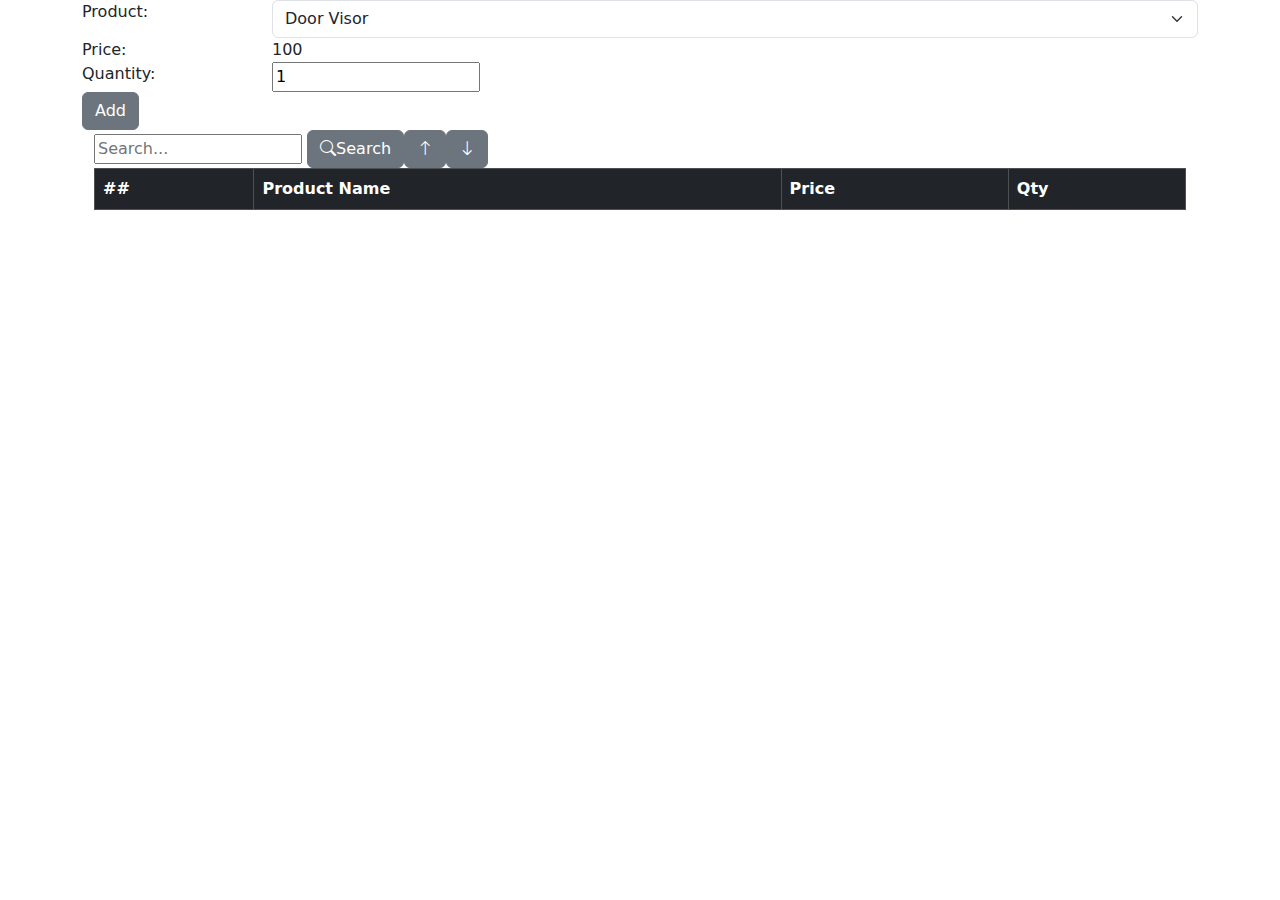
==== commit 0c4b463a: "Update Accessory Shop with Search,Delete and Sort" ====
--- a/index.html
+++ b/index.html
@@ -5,8 +5,8 @@
     <link rel="icon" type="image/svg+xml" href="/vite.svg" />
     <meta name="viewport" content="width=device-width, initial-scale=1.0" />
     <title>Vite + React</title>
-    <script type="module" crossorigin src="/assets/index-BY3t7nAn.js"></script>
-    <link rel="stylesheet" crossorigin href="/assets/index-DUEfxN0n.css">
+    <script type="module" crossorigin src="/assets/index-Bgu-2mBQ.js"></script>
+    <link rel="stylesheet" crossorigin href="/assets/index-Cw8lu_xI.css">
   </head>
   <body>
     <div id="root"></div>
--- a/assets/index-Cw8lu_xI.css
+++ b/assets/index-Cw8lu_xI.css
@@ -0,0 +1,9 @@
+@charset "UTF-8";/*!
+* Bootstrap  v5.3.3 (https://getbootstrap.com/)
+* Copyright 2011-2024 The Bootstrap Authors
+* Licensed under MIT (https://github.com/twbs/bootstrap/blob/main/LICENSE)
+*/:root,[data-bs-theme=light]{--bs-blue:#0d6efd;--bs-indigo:#6610f2;--bs-purple:#6f42c1;--bs-pink:#d63384;--bs-red:#dc3545;--bs-orange:#fd7e14;--bs-yellow:#ffc107;--bs-green:#198754;--bs-teal:#20c997;--bs-cyan:#0dcaf0;--bs-black:#000;--bs-white:#fff;--bs-gray:#6c757d;--bs-gray-dark:#343a40;--bs-gray-100:#f8f9fa;--bs-gray-200:#e9ecef;--bs-gray-300:#dee2e6;--bs-gray-400:#ced4da;--bs-gray-500:#adb5bd;--bs-gray-600:#6c757d;--bs-gray-700:#495057;--bs-gray-800:#343a40;--bs-gray-900:#212529;--bs-primary:#0d6efd;--bs-secondary:#6c757d;--bs-success:#198754;--bs-info:#0dcaf0;--bs-warning:#ffc107;--bs-danger:#dc3545;--bs-light:#f8f9fa;--bs-dark:#212529;--bs-primary-rgb:13,110,253;--bs-secondary-rgb:108,117,125;--bs-success-rgb:25,135,84;--bs-info-rgb:13,202,240;--bs-warning-rgb:255,193,7;--bs-danger-rgb:220,53,69;--bs-light-rgb:248,249,250;--bs-dark-rgb:33,37,41;--bs-primary-text-emphasis:#052c65;--bs-secondary-text-emphasis:#2b2f32;--bs-success-text-emphasis:#0a3622;--bs-info-text-emphasis:#055160;--bs-warning-text-emphasis:#664d03;--bs-danger-text-emphasis:#58151c;--bs-light-text-emphasis:#495057;--bs-dark-text-emphasis:#495057;--bs-primary-bg-subtle:#cfe2ff;--bs-secondary-bg-subtle:#e2e3e5;--bs-success-bg-subtle:#d1e7dd;--bs-info-bg-subtle:#cff4fc;--bs-warning-bg-subtle:#fff3cd;--bs-danger-bg-subtle:#f8d7da;--bs-light-bg-subtle:#fcfcfd;--bs-dark-bg-subtle:#ced4da;--bs-primary-border-subtle:#9ec5fe;--bs-secondary-border-subtle:#c4c8cb;--bs-success-border-subtle:#a3cfbb;--bs-info-border-subtle:#9eeaf9;--bs-warning-border-subtle:#ffe69c;--bs-danger-border-subtle:#f1aeb5;--bs-light-border-subtle:#e9ecef;--bs-dark-border-subtle:#adb5bd;--bs-white-rgb:255,255,255;--bs-black-rgb:0,0,0;--bs-font-sans-serif:system-ui,-apple-system,"Segoe UI",Roboto,"Helvetica Neue","Noto Sans","Liberation Sans",Arial,sans-serif,"Apple Color Emoji","Segoe UI Emoji","Segoe UI Symbol","Noto Color Emoji";--bs-font-monospace:SFMono-Regular,Menlo,Monaco,Consolas,"Liberation Mono","Courier New",monospace;--bs-gradient:linear-gradient(180deg, rgba(255, 255, 255, .15), rgba(255, 255, 255, 0));--bs-body-font-family:var(--bs-font-sans-serif);--bs-body-font-size:1rem;--bs-body-font-weight:400;--bs-body-line-height:1.5;--bs-body-color:#212529;--bs-body-color-rgb:33,37,41;--bs-body-bg:#fff;--bs-body-bg-rgb:255,255,255;--bs-emphasis-color:#000;--bs-emphasis-color-rgb:0,0,0;--bs-secondary-color:rgba(33, 37, 41, .75);--bs-secondary-color-rgb:33,37,41;--bs-secondary-bg:#e9ecef;--bs-secondary-bg-rgb:233,236,239;--bs-tertiary-color:rgba(33, 37, 41, .5);--bs-tertiary-color-rgb:33,37,41;--bs-tertiary-bg:#f8f9fa;--bs-tertiary-bg-rgb:248,249,250;--bs-heading-color:inherit;--bs-link-color:#0d6efd;--bs-link-color-rgb:13,110,253;--bs-link-decoration:underline;--bs-link-hover-color:#0a58ca;--bs-link-hover-color-rgb:10,88,202;--bs-code-color:#d63384;--bs-highlight-color:#212529;--bs-highlight-bg:#fff3cd;--bs-border-width:1px;--bs-border-style:solid;--bs-border-color:#dee2e6;--bs-border-color-translucent:rgba(0, 0, 0, .175);--bs-border-radius:.375rem;--bs-border-radius-sm:.25rem;--bs-border-radius-lg:.5rem;--bs-border-radius-xl:1rem;--bs-border-radius-xxl:2rem;--bs-border-radius-2xl:var(--bs-border-radius-xxl);--bs-border-radius-pill:50rem;--bs-box-shadow:0 .5rem 1rem rgba(0, 0, 0, .15);--bs-box-shadow-sm:0 .125rem .25rem rgba(0, 0, 0, .075);--bs-box-shadow-lg:0 1rem 3rem rgba(0, 0, 0, .175);--bs-box-shadow-inset:inset 0 1px 2px rgba(0, 0, 0, .075);--bs-focus-ring-width:.25rem;--bs-focus-ring-opacity:.25;--bs-focus-ring-color:rgba(13, 110, 253, .25);--bs-form-valid-color:#198754;--bs-form-valid-border-color:#198754;--bs-form-invalid-color:#dc3545;--bs-form-invalid-border-color:#dc3545}[data-bs-theme=dark]{color-scheme:dark;--bs-body-color:#dee2e6;--bs-body-color-rgb:222,226,230;--bs-body-bg:#212529;--bs-body-bg-rgb:33,37,41;--bs-emphasis-color:#fff;--bs-emphasis-color-rgb:255,255,255;--bs-secondary-color:rgba(222, 226, 230, .75);--bs-secondary-color-rgb:222,226,230;--bs-secondary-bg:#343a40;--bs-secondary-bg-rgb:52,58,64;--bs-tertiary-color:rgba(222, 226, 230, .5);--bs-tertiary-color-rgb:222,226,230;--bs-tertiary-bg:#2b3035;--bs-tertiary-bg-rgb:43,48,53;--bs-primary-text-emphasis:#6ea8fe;--bs-secondary-text-emphasis:#a7acb1;--bs-success-text-emphasis:#75b798;--bs-info-text-emphasis:#6edff6;--bs-warning-text-emphasis:#ffda6a;--bs-danger-text-emphasis:#ea868f;--bs-light-text-emphasis:#f8f9fa;--bs-dark-text-emphasis:#dee2e6;--bs-primary-bg-subtle:#031633;--bs-secondary-bg-subtle:#161719;--bs-success-bg-subtle:#051b11;--bs-info-bg-subtle:#032830;--bs-warning-bg-subtle:#332701;--bs-danger-bg-subtle:#2c0b0e;--bs-light-bg-subtle:#343a40;--bs-dark-bg-subtle:#1a1d20;--bs-primary-border-subtle:#084298;--bs-secondary-border-subtle:#41464b;--bs-success-border-subtle:#0f5132;--bs-info-border-subtle:#087990;--bs-warning-border-subtle:#997404;--bs-danger-border-subtle:#842029;--bs-light-border-subtle:#495057;--bs-dark-border-subtle:#343a40;--bs-heading-color:inherit;--bs-link-color:#6ea8fe;--bs-link-hover-color:#8bb9fe;--bs-link-color-rgb:110,168,254;--bs-link-hover-color-rgb:139,185,254;--bs-code-color:#e685b5;--bs-highlight-color:#dee2e6;--bs-highlight-bg:#664d03;--bs-border-color:#495057;--bs-border-color-translucent:rgba(255, 255, 255, .15);--bs-form-valid-color:#75b798;--bs-form-valid-border-color:#75b798;--bs-form-invalid-color:#ea868f;--bs-form-invalid-border-color:#ea868f}*,:after,:before{box-sizing:border-box}@media (prefers-reduced-motion:no-preference){:root{scroll-behavior:smooth}}body{margin:0;font-family:var(--bs-body-font-family);font-size:var(--bs-body-font-size);font-weight:var(--bs-body-font-weight);line-height:var(--bs-body-line-height);color:var(--bs-body-color);text-align:var(--bs-body-text-align);background-color:var(--bs-body-bg);-webkit-text-size-adjust:100%;-webkit-tap-highlight-color:transparent}hr{margin:1rem 0;color:inherit;border:0;border-top:var(--bs-border-width) solid;opacity:.25}.h1,.h2,.h3,.h4,.h5,.h6,h1,h2,h3,h4,h5,h6{margin-top:0;margin-bottom:.5rem;font-weight:500;line-height:1.2;color:var(--bs-heading-color)}.h1,h1{font-size:calc(1.375rem + 1.5vw)}@media (min-width:1200px){.h1,h1{font-size:2.5rem}}.h2,h2{font-size:calc(1.325rem + .9vw)}@media (min-width:1200px){.h2,h2{font-size:2rem}}.h3,h3{font-size:calc(1.3rem + .6vw)}@media (min-width:1200px){.h3,h3{font-size:1.75rem}}.h4,h4{font-size:calc(1.275rem + .3vw)}@media (min-width:1200px){.h4,h4{font-size:1.5rem}}.h5,h5{font-size:1.25rem}.h6,h6{font-size:1rem}p{margin-top:0;margin-bottom:1rem}abbr[title]{-webkit-text-decoration:underline dotted;text-decoration:underline dotted;cursor:help;-webkit-text-decoration-skip-ink:none;text-decoration-skip-ink:none}address{margin-bottom:1rem;font-style:normal;line-height:inherit}ol,ul{padding-left:2rem}dl,ol,ul{margin-top:0;margin-bottom:1rem}ol ol,ol ul,ul ol,ul ul{margin-bottom:0}dt{font-weight:700}dd{margin-bottom:.5rem;margin-left:0}blockquote{margin:0 0 1rem}b,strong{font-weight:bolder}.small,small{font-size:.875em}.mark,mark{padding:.1875em;color:var(--bs-highlight-color);background-color:var(--bs-highlight-bg)}sub,sup{position:relative;font-size:.75em;line-height:0;vertical-align:baseline}sub{bottom:-.25em}sup{top:-.5em}a{color:rgba(var(--bs-link-color-rgb),var(--bs-link-opacity,1));text-decoration:underline}a:hover{--bs-link-color-rgb:var(--bs-link-hover-color-rgb)}a:not([href]):not([class]),a:not([href]):not([class]):hover{color:inherit;text-decoration:none}code,kbd,pre,samp{font-family:var(--bs-font-monospace);font-size:1em}pre{display:block;margin-top:0;margin-bottom:1rem;overflow:auto;font-size:.875em}pre code{font-size:inherit;color:inherit;word-break:normal}code{font-size:.875em;color:var(--bs-code-color);word-wrap:break-word}a>code{color:inherit}kbd{padding:.1875rem .375rem;font-size:.875em;color:var(--bs-body-bg);background-color:var(--bs-body-color);border-radius:.25rem}kbd kbd{padding:0;font-size:1em}figure{margin:0 0 1rem}img,svg{vertical-align:middle}table{caption-side:bottom;border-collapse:collapse}caption{padding-top:.5rem;padding-bottom:.5rem;color:var(--bs-secondary-color);text-align:left}th{text-align:inherit;text-align:-webkit-match-parent}tbody,td,tfoot,th,thead,tr{border-color:inherit;border-style:solid;border-width:0}label{display:inline-block}button{border-radius:0}button:focus:not(:focus-visible){outline:0}button,input,optgroup,select,textarea{margin:0;font-family:inherit;font-size:inherit;line-height:inherit}button,select{text-transform:none}[role=button]{cursor:pointer}select{word-wrap:normal}select:disabled{opacity:1}[list]:not([type=date]):not([type=datetime-local]):not([type=month]):not([type=week]):not([type=time])::-webkit-calendar-picker-indicator{display:none!important}[type=button],[type=reset],[type=submit],button{-webkit-appearance:button}[type=button]:not(:disabled),[type=reset]:not(:disabled),[type=submit]:not(:disabled),button:not(:disabled){cursor:pointer}::-moz-focus-inner{padding:0;border-style:none}textarea{resize:vertical}fieldset{min-width:0;padding:0;margin:0;border:0}legend{float:left;width:100%;padding:0;margin-bottom:.5rem;font-size:calc(1.275rem + .3vw);line-height:inherit}@media (min-width:1200px){legend{font-size:1.5rem}}legend+*{clear:left}::-webkit-datetime-edit-day-field,::-webkit-datetime-edit-fields-wrapper,::-webkit-datetime-edit-hour-field,::-webkit-datetime-edit-minute,::-webkit-datetime-edit-month-field,::-webkit-datetime-edit-text,::-webkit-datetime-edit-year-field{padding:0}::-webkit-inner-spin-button{height:auto}[type=search]{-webkit-appearance:textfield;outline-offset:-2px}::-webkit-search-decoration{-webkit-appearance:none}::-webkit-color-swatch-wrapper{padding:0}::-webkit-file-upload-button{font:inherit;-webkit-appearance:button}::file-selector-button{font:inherit;-webkit-appearance:button}output{display:inline-block}iframe{border:0}summary{display:list-item;cursor:pointer}progress{vertical-align:baseline}[hidden]{display:none!important}.lead{font-size:1.25rem;font-weight:300}.display-1{font-size:calc(1.625rem + 4.5vw);font-weight:300;line-height:1.2}@media (min-width:1200px){.display-1{font-size:5rem}}.display-2{font-size:calc(1.575rem + 3.9vw);font-weight:300;line-height:1.2}@media (min-width:1200px){.display-2{font-size:4.5rem}}.display-3{font-size:calc(1.525rem + 3.3vw);font-weight:300;line-height:1.2}@media (min-width:1200px){.display-3{font-size:4rem}}.display-4{font-size:calc(1.475rem + 2.7vw);font-weight:300;line-height:1.2}@media (min-width:1200px){.display-4{font-size:3.5rem}}.display-5{font-size:calc(1.425rem + 2.1vw);font-weight:300;line-height:1.2}@media (min-width:1200px){.display-5{font-size:3rem}}.display-6{font-size:calc(1.375rem + 1.5vw);font-weight:300;line-height:1.2}@media (min-width:1200px){.display-6{font-size:2.5rem}}.list-unstyled,.list-inline{padding-left:0;list-style:none}.list-inline-item{display:inline-block}.list-inline-item:not(:last-child){margin-right:.5rem}.initialism{font-size:.875em;text-transform:uppercase}.blockquote{margin-bottom:1rem;font-size:1.25rem}.blockquote>:last-child{margin-bottom:0}.blockquote-footer{margin-top:-1rem;margin-bottom:1rem;font-size:.875em;color:#6c757d}.blockquote-footer:before{content:"— "}.img-fluid{max-width:100%;height:auto}.img-thumbnail{padding:.25rem;background-color:var(--bs-body-bg);border:var(--bs-border-width) solid var(--bs-border-color);border-radius:var(--bs-border-radius);max-width:100%;height:auto}.figure{display:inline-block}.figure-img{margin-bottom:.5rem;line-height:1}.figure-caption{font-size:.875em;color:var(--bs-secondary-color)}.container,.container-fluid,.container-lg,.container-md,.container-sm,.container-xl,.container-xxl{--bs-gutter-x:1.5rem;--bs-gutter-y:0;width:100%;padding-right:calc(var(--bs-gutter-x) * .5);padding-left:calc(var(--bs-gutter-x) * .5);margin-right:auto;margin-left:auto}@media (min-width:576px){.container,.container-sm{max-width:540px}}@media (min-width:768px){.container,.container-md,.container-sm{max-width:720px}}@media (min-width:992px){.container,.container-lg,.container-md,.container-sm{max-width:960px}}@media (min-width:1200px){.container,.container-lg,.container-md,.container-sm,.container-xl{max-width:1140px}}@media (min-width:1400px){.container,.container-lg,.container-md,.container-sm,.container-xl,.container-xxl{max-width:1320px}}:root{--bs-breakpoint-xs:0;--bs-breakpoint-sm:576px;--bs-breakpoint-md:768px;--bs-breakpoint-lg:992px;--bs-breakpoint-xl:1200px;--bs-breakpoint-xxl:1400px}.row{--bs-gutter-x:1.5rem;--bs-gutter-y:0;display:flex;flex-wrap:wrap;margin-top:calc(-1 * var(--bs-gutter-y));margin-right:calc(-.5 * var(--bs-gutter-x));margin-left:calc(-.5 * var(--bs-gutter-x))}.row>*{flex-shrink:0;width:100%;max-width:100%;padding-right:calc(var(--bs-gutter-x) * .5);padding-left:calc(var(--bs-gutter-x) * .5);margin-top:var(--bs-gutter-y)}.col{flex:1 0 0%}.row-cols-auto>*{flex:0 0 auto;width:auto}.row-cols-1>*{flex:0 0 auto;width:100%}.row-cols-2>*{flex:0 0 auto;width:50%}.row-cols-3>*{flex:0 0 auto;width:33.33333333%}.row-cols-4>*{flex:0 0 auto;width:25%}.row-cols-5>*{flex:0 0 auto;width:20%}.row-cols-6>*{flex:0 0 auto;width:16.66666667%}.col-auto{flex:0 0 auto;width:auto}.col-1{flex:0 0 auto;width:8.33333333%}.col-2{flex:0 0 auto;width:16.66666667%}.col-3{flex:0 0 auto;width:25%}.col-4{flex:0 0 auto;width:33.33333333%}.col-5{flex:0 0 auto;width:41.66666667%}.col-6{flex:0 0 auto;width:50%}.col-7{flex:0 0 auto;width:58.33333333%}.col-8{flex:0 0 auto;width:66.66666667%}.col-9{flex:0 0 auto;width:75%}.col-10{flex:0 0 auto;width:83.33333333%}.col-11{flex:0 0 auto;width:91.66666667%}.col-12{flex:0 0 auto;width:100%}.offset-1{margin-left:8.33333333%}.offset-2{margin-left:16.66666667%}.offset-3{margin-left:25%}.offset-4{margin-left:33.33333333%}.offset-5{margin-left:41.66666667%}.offset-6{margin-left:50%}.offset-7{margin-left:58.33333333%}.offset-8{margin-left:66.66666667%}.offset-9{margin-left:75%}.offset-10{margin-left:83.33333333%}.offset-11{margin-left:91.66666667%}.g-0,.gx-0{--bs-gutter-x:0}.g-0,.gy-0{--bs-gutter-y:0}.g-1,.gx-1{--bs-gutter-x:.25rem}.g-1,.gy-1{--bs-gutter-y:.25rem}.g-2,.gx-2{--bs-gutter-x:.5rem}.g-2,.gy-2{--bs-gutter-y:.5rem}.g-3,.gx-3{--bs-gutter-x:1rem}.g-3,.gy-3{--bs-gutter-y:1rem}.g-4,.gx-4{--bs-gutter-x:1.5rem}.g-4,.gy-4{--bs-gutter-y:1.5rem}.g-5,.gx-5{--bs-gutter-x:3rem}.g-5,.gy-5{--bs-gutter-y:3rem}@media (min-width:576px){.col-sm{flex:1 0 0%}.row-cols-sm-auto>*{flex:0 0 auto;width:auto}.row-cols-sm-1>*{flex:0 0 auto;width:100%}.row-cols-sm-2>*{flex:0 0 auto;width:50%}.row-cols-sm-3>*{flex:0 0 auto;width:33.33333333%}.row-cols-sm-4>*{flex:0 0 auto;width:25%}.row-cols-sm-5>*{flex:0 0 auto;width:20%}.row-cols-sm-6>*{flex:0 0 auto;width:16.66666667%}.col-sm-auto{flex:0 0 auto;width:auto}.col-sm-1{flex:0 0 auto;width:8.33333333%}.col-sm-2{flex:0 0 auto;width:16.66666667%}.col-sm-3{flex:0 0 auto;width:25%}.col-sm-4{flex:0 0 auto;width:33.33333333%}.col-sm-5{flex:0 0 auto;width:41.66666667%}.col-sm-6{flex:0 0 auto;width:50%}.col-sm-7{flex:0 0 auto;width:58.33333333%}.col-sm-8{flex:0 0 auto;width:66.66666667%}.col-sm-9{flex:0 0 auto;width:75%}.col-sm-10{flex:0 0 auto;width:83.33333333%}.col-sm-11{flex:0 0 auto;width:91.66666667%}.col-sm-12{flex:0 0 auto;width:100%}.offset-sm-0{margin-left:0}.offset-sm-1{margin-left:8.33333333%}.offset-sm-2{margin-left:16.66666667%}.offset-sm-3{margin-left:25%}.offset-sm-4{margin-left:33.33333333%}.offset-sm-5{margin-left:41.66666667%}.offset-sm-6{margin-left:50%}.offset-sm-7{margin-left:58.33333333%}.offset-sm-8{margin-left:66.66666667%}.offset-sm-9{margin-left:75%}.offset-sm-10{margin-left:83.33333333%}.offset-sm-11{margin-left:91.66666667%}.g-sm-0,.gx-sm-0{--bs-gutter-x:0}.g-sm-0,.gy-sm-0{--bs-gutter-y:0}.g-sm-1,.gx-sm-1{--bs-gutter-x:.25rem}.g-sm-1,.gy-sm-1{--bs-gutter-y:.25rem}.g-sm-2,.gx-sm-2{--bs-gutter-x:.5rem}.g-sm-2,.gy-sm-2{--bs-gutter-y:.5rem}.g-sm-3,.gx-sm-3{--bs-gutter-x:1rem}.g-sm-3,.gy-sm-3{--bs-gutter-y:1rem}.g-sm-4,.gx-sm-4{--bs-gutter-x:1.5rem}.g-sm-4,.gy-sm-4{--bs-gutter-y:1.5rem}.g-sm-5,.gx-sm-5{--bs-gutter-x:3rem}.g-sm-5,.gy-sm-5{--bs-gutter-y:3rem}}@media (min-width:768px){.col-md{flex:1 0 0%}.row-cols-md-auto>*{flex:0 0 auto;width:auto}.row-cols-md-1>*{flex:0 0 auto;width:100%}.row-cols-md-2>*{flex:0 0 auto;width:50%}.row-cols-md-3>*{flex:0 0 auto;width:33.33333333%}.row-cols-md-4>*{flex:0 0 auto;width:25%}.row-cols-md-5>*{flex:0 0 auto;width:20%}.row-cols-md-6>*{flex:0 0 auto;width:16.66666667%}.col-md-auto{flex:0 0 auto;width:auto}.col-md-1{flex:0 0 auto;width:8.33333333%}.col-md-2{flex:0 0 auto;width:16.66666667%}.col-md-3{flex:0 0 auto;width:25%}.col-md-4{flex:0 0 auto;width:33.33333333%}.col-md-5{flex:0 0 auto;width:41.66666667%}.col-md-6{flex:0 0 auto;width:50%}.col-md-7{flex:0 0 auto;width:58.33333333%}.col-md-8{flex:0 0 auto;width:66.66666667%}.col-md-9{flex:0 0 auto;width:75%}.col-md-10{flex:0 0 auto;width:83.33333333%}.col-md-11{flex:0 0 auto;width:91.66666667%}.col-md-12{flex:0 0 auto;width:100%}.offset-md-0{margin-left:0}.offset-md-1{margin-left:8.33333333%}.offset-md-2{margin-left:16.66666667%}.offset-md-3{margin-left:25%}.offset-md-4{margin-left:33.33333333%}.offset-md-5{margin-left:41.66666667%}.offset-md-6{margin-left:50%}.offset-md-7{margin-left:58.33333333%}.offset-md-8{margin-left:66.66666667%}.offset-md-9{margin-left:75%}.offset-md-10{margin-left:83.33333333%}.offset-md-11{margin-left:91.66666667%}.g-md-0,.gx-md-0{--bs-gutter-x:0}.g-md-0,.gy-md-0{--bs-gutter-y:0}.g-md-1,.gx-md-1{--bs-gutter-x:.25rem}.g-md-1,.gy-md-1{--bs-gutter-y:.25rem}.g-md-2,.gx-md-2{--bs-gutter-x:.5rem}.g-md-2,.gy-md-2{--bs-gutter-y:.5rem}.g-md-3,.gx-md-3{--bs-gutter-x:1rem}.g-md-3,.gy-md-3{--bs-gutter-y:1rem}.g-md-4,.gx-md-4{--bs-gutter-x:1.5rem}.g-md-4,.gy-md-4{--bs-gutter-y:1.5rem}.g-md-5,.gx-md-5{--bs-gutter-x:3rem}.g-md-5,.gy-md-5{--bs-gutter-y:3rem}}@media (min-width:992px){.col-lg{flex:1 0 0%}.row-cols-lg-auto>*{flex:0 0 auto;width:auto}.row-cols-lg-1>*{flex:0 0 auto;width:100%}.row-cols-lg-2>*{flex:0 0 auto;width:50%}.row-cols-lg-3>*{flex:0 0 auto;width:33.33333333%}.row-cols-lg-4>*{flex:0 0 auto;width:25%}.row-cols-lg-5>*{flex:0 0 auto;width:20%}.row-cols-lg-6>*{flex:0 0 auto;width:16.66666667%}.col-lg-auto{flex:0 0 auto;width:auto}.col-lg-1{flex:0 0 auto;width:8.33333333%}.col-lg-2{flex:0 0 auto;width:16.66666667%}.col-lg-3{flex:0 0 auto;width:25%}.col-lg-4{flex:0 0 auto;width:33.33333333%}.col-lg-5{flex:0 0 auto;width:41.66666667%}.col-lg-6{flex:0 0 auto;width:50%}.col-lg-7{flex:0 0 auto;width:58.33333333%}.col-lg-8{flex:0 0 auto;width:66.66666667%}.col-lg-9{flex:0 0 auto;width:75%}.col-lg-10{flex:0 0 auto;width:83.33333333%}.col-lg-11{flex:0 0 auto;width:91.66666667%}.col-lg-12{flex:0 0 auto;width:100%}.offset-lg-0{margin-left:0}.offset-lg-1{margin-left:8.33333333%}.offset-lg-2{margin-left:16.66666667%}.offset-lg-3{margin-left:25%}.offset-lg-4{margin-left:33.33333333%}.offset-lg-5{margin-left:41.66666667%}.offset-lg-6{margin-left:50%}.offset-lg-7{margin-left:58.33333333%}.offset-lg-8{margin-left:66.66666667%}.offset-lg-9{margin-left:75%}.offset-lg-10{margin-left:83.33333333%}.offset-lg-11{margin-left:91.66666667%}.g-lg-0,.gx-lg-0{--bs-gutter-x:0}.g-lg-0,.gy-lg-0{--bs-gutter-y:0}.g-lg-1,.gx-lg-1{--bs-gutter-x:.25rem}.g-lg-1,.gy-lg-1{--bs-gutter-y:.25rem}.g-lg-2,.gx-lg-2{--bs-gutter-x:.5rem}.g-lg-2,.gy-lg-2{--bs-gutter-y:.5rem}.g-lg-3,.gx-lg-3{--bs-gutter-x:1rem}.g-lg-3,.gy-lg-3{--bs-gutter-y:1rem}.g-lg-4,.gx-lg-4{--bs-gutter-x:1.5rem}.g-lg-4,.gy-lg-4{--bs-gutter-y:1.5rem}.g-lg-5,.gx-lg-5{--bs-gutter-x:3rem}.g-lg-5,.gy-lg-5{--bs-gutter-y:3rem}}@media (min-width:1200px){.col-xl{flex:1 0 0%}.row-cols-xl-auto>*{flex:0 0 auto;width:auto}.row-cols-xl-1>*{flex:0 0 auto;width:100%}.row-cols-xl-2>*{flex:0 0 auto;width:50%}.row-cols-xl-3>*{flex:0 0 auto;width:33.33333333%}.row-cols-xl-4>*{flex:0 0 auto;width:25%}.row-cols-xl-5>*{flex:0 0 auto;width:20%}.row-cols-xl-6>*{flex:0 0 auto;width:16.66666667%}.col-xl-auto{flex:0 0 auto;width:auto}.col-xl-1{flex:0 0 auto;width:8.33333333%}.col-xl-2{flex:0 0 auto;width:16.66666667%}.col-xl-3{flex:0 0 auto;width:25%}.col-xl-4{flex:0 0 auto;width:33.33333333%}.col-xl-5{flex:0 0 auto;width:41.66666667%}.col-xl-6{flex:0 0 auto;width:50%}.col-xl-7{flex:0 0 auto;width:58.33333333%}.col-xl-8{flex:0 0 auto;width:66.66666667%}.col-xl-9{flex:0 0 auto;width:75%}.col-xl-10{flex:0 0 auto;width:83.33333333%}.col-xl-11{flex:0 0 auto;width:91.66666667%}.col-xl-12{flex:0 0 auto;width:100%}.offset-xl-0{margin-left:0}.offset-xl-1{margin-left:8.33333333%}.offset-xl-2{margin-left:16.66666667%}.offset-xl-3{margin-left:25%}.offset-xl-4{margin-left:33.33333333%}.offset-xl-5{margin-left:41.66666667%}.offset-xl-6{margin-left:50%}.offset-xl-7{margin-left:58.33333333%}.offset-xl-8{margin-left:66.66666667%}.offset-xl-9{margin-left:75%}.offset-xl-10{margin-left:83.33333333%}.offset-xl-11{margin-left:91.66666667%}.g-xl-0,.gx-xl-0{--bs-gutter-x:0}.g-xl-0,.gy-xl-0{--bs-gutter-y:0}.g-xl-1,.gx-xl-1{--bs-gutter-x:.25rem}.g-xl-1,.gy-xl-1{--bs-gutter-y:.25rem}.g-xl-2,.gx-xl-2{--bs-gutter-x:.5rem}.g-xl-2,.gy-xl-2{--bs-gutter-y:.5rem}.g-xl-3,.gx-xl-3{--bs-gutter-x:1rem}.g-xl-3,.gy-xl-3{--bs-gutter-y:1rem}.g-xl-4,.gx-xl-4{--bs-gutter-x:1.5rem}.g-xl-4,.gy-xl-4{--bs-gutter-y:1.5rem}.g-xl-5,.gx-xl-5{--bs-gutter-x:3rem}.g-xl-5,.gy-xl-5{--bs-gutter-y:3rem}}@media (min-width:1400px){.col-xxl{flex:1 0 0%}.row-cols-xxl-auto>*{flex:0 0 auto;width:auto}.row-cols-xxl-1>*{flex:0 0 auto;width:100%}.row-cols-xxl-2>*{flex:0 0 auto;width:50%}.row-cols-xxl-3>*{flex:0 0 auto;width:33.33333333%}.row-cols-xxl-4>*{flex:0 0 auto;width:25%}.row-cols-xxl-5>*{flex:0 0 auto;width:20%}.row-cols-xxl-6>*{flex:0 0 auto;width:16.66666667%}.col-xxl-auto{flex:0 0 auto;width:auto}.col-xxl-1{flex:0 0 auto;width:8.33333333%}.col-xxl-2{flex:0 0 auto;width:16.66666667%}.col-xxl-3{flex:0 0 auto;width:25%}.col-xxl-4{flex:0 0 auto;width:33.33333333%}.col-xxl-5{flex:0 0 auto;width:41.66666667%}.col-xxl-6{flex:0 0 auto;width:50%}.col-xxl-7{flex:0 0 auto;width:58.33333333%}.col-xxl-8{flex:0 0 auto;width:66.66666667%}.col-xxl-9{flex:0 0 auto;width:75%}.col-xxl-10{flex:0 0 auto;width:83.33333333%}.col-xxl-11{flex:0 0 auto;width:91.66666667%}.col-xxl-12{flex:0 0 auto;width:100%}.offset-xxl-0{margin-left:0}.offset-xxl-1{margin-left:8.33333333%}.offset-xxl-2{margin-left:16.66666667%}.offset-xxl-3{margin-left:25%}.offset-xxl-4{margin-left:33.33333333%}.offset-xxl-5{margin-left:41.66666667%}.offset-xxl-6{margin-left:50%}.offset-xxl-7{margin-left:58.33333333%}.offset-xxl-8{margin-left:66.66666667%}.offset-xxl-9{margin-left:75%}.offset-xxl-10{margin-left:83.33333333%}.offset-xxl-11{margin-left:91.66666667%}.g-xxl-0,.gx-xxl-0{--bs-gutter-x:0}.g-xxl-0,.gy-xxl-0{--bs-gutter-y:0}.g-xxl-1,.gx-xxl-1{--bs-gutter-x:.25rem}.g-xxl-1,.gy-xxl-1{--bs-gutter-y:.25rem}.g-xxl-2,.gx-xxl-2{--bs-gutter-x:.5rem}.g-xxl-2,.gy-xxl-2{--bs-gutter-y:.5rem}.g-xxl-3,.gx-xxl-3{--bs-gutter-x:1rem}.g-xxl-3,.gy-xxl-3{--bs-gutter-y:1rem}.g-xxl-4,.gx-xxl-4{--bs-gutter-x:1.5rem}.g-xxl-4,.gy-xxl-4{--bs-gutter-y:1.5rem}.g-xxl-5,.gx-xxl-5{--bs-gutter-x:3rem}.g-xxl-5,.gy-xxl-5{--bs-gutter-y:3rem}}.table{--bs-table-color-type:initial;--bs-table-bg-type:initial;--bs-table-color-state:initial;--bs-table-bg-state:initial;--bs-table-color:var(--bs-emphasis-color);--bs-table-bg:var(--bs-body-bg);--bs-table-border-color:var(--bs-border-color);--bs-table-accent-bg:transparent;--bs-table-striped-color:var(--bs-emphasis-color);--bs-table-striped-bg:rgba(var(--bs-emphasis-color-rgb), .05);--bs-table-active-color:var(--bs-emphasis-color);--bs-table-active-bg:rgba(var(--bs-emphasis-color-rgb), .1);--bs-table-hover-color:var(--bs-emphasis-color);--bs-table-hover-bg:rgba(var(--bs-emphasis-color-rgb), .075);width:100%;margin-bottom:1rem;vertical-align:top;border-color:var(--bs-table-border-color)}.table>:not(caption)>*>*{padding:.5rem;color:var(--bs-table-color-state,var(--bs-table-color-type,var(--bs-table-color)));background-color:var(--bs-table-bg);border-bottom-width:var(--bs-border-width);box-shadow:inset 0 0 0 9999px var(--bs-table-bg-state,var(--bs-table-bg-type,var(--bs-table-accent-bg)))}.table>tbody{vertical-align:inherit}.table>thead{vertical-align:bottom}.table-group-divider{border-top:calc(var(--bs-border-width) * 2) solid currentcolor}.caption-top{caption-side:top}.table-sm>:not(caption)>*>*{padding:.25rem}.table-bordered>:not(caption)>*{border-width:var(--bs-border-width) 0}.table-bordered>:not(caption)>*>*{border-width:0 var(--bs-border-width)}.table-borderless>:not(caption)>*>*{border-bottom-width:0}.table-borderless>:not(:first-child){border-top-width:0}.table-striped>tbody>tr:nth-of-type(odd)>*{--bs-table-color-type:var(--bs-table-striped-color);--bs-table-bg-type:var(--bs-table-striped-bg)}.table-striped-columns>:not(caption)>tr>:nth-child(2n){--bs-table-color-type:var(--bs-table-striped-color);--bs-table-bg-type:var(--bs-table-striped-bg)}.table-active{--bs-table-color-state:var(--bs-table-active-color);--bs-table-bg-state:var(--bs-table-active-bg)}.table-hover>tbody>tr:hover>*{--bs-table-color-state:var(--bs-table-hover-color);--bs-table-bg-state:var(--bs-table-hover-bg)}.table-primary{--bs-table-color:#000;--bs-table-bg:#cfe2ff;--bs-table-border-color:#a6b5cc;--bs-table-striped-bg:#c5d7f2;--bs-table-striped-color:#000;--bs-table-active-bg:#bacbe6;--bs-table-active-color:#000;--bs-table-hover-bg:#bfd1ec;--bs-table-hover-color:#000;color:var(--bs-table-color);border-color:var(--bs-table-border-color)}.table-secondary{--bs-table-color:#000;--bs-table-bg:#e2e3e5;--bs-table-border-color:#b5b6b7;--bs-table-striped-bg:#d7d8da;--bs-table-striped-color:#000;--bs-table-active-bg:#cbccce;--bs-table-active-color:#000;--bs-table-hover-bg:#d1d2d4;--bs-table-hover-color:#000;color:var(--bs-table-color);border-color:var(--bs-table-border-color)}.table-success{--bs-table-color:#000;--bs-table-bg:#d1e7dd;--bs-table-border-color:#a7b9b1;--bs-table-striped-bg:#c7dbd2;--bs-table-striped-color:#000;--bs-table-active-bg:#bcd0c7;--bs-table-active-color:#000;--bs-table-hover-bg:#c1d6cc;--bs-table-hover-color:#000;color:var(--bs-table-color);border-color:var(--bs-table-border-color)}.table-info{--bs-table-color:#000;--bs-table-bg:#cff4fc;--bs-table-border-color:#a6c3ca;--bs-table-striped-bg:#c5e8ef;--bs-table-striped-color:#000;--bs-table-active-bg:#badce3;--bs-table-active-color:#000;--bs-table-hover-bg:#bfe2e9;--bs-table-hover-color:#000;color:var(--bs-table-color);border-color:var(--bs-table-border-color)}.table-warning{--bs-table-color:#000;--bs-table-bg:#fff3cd;--bs-table-border-color:#ccc2a4;--bs-table-striped-bg:#f2e7c3;--bs-table-striped-color:#000;--bs-table-active-bg:#e6dbb9;--bs-table-active-color:#000;--bs-table-hover-bg:#ece1be;--bs-table-hover-color:#000;color:var(--bs-table-color);border-color:var(--bs-table-border-color)}.table-danger{--bs-table-color:#000;--bs-table-bg:#f8d7da;--bs-table-border-color:#c6acae;--bs-table-striped-bg:#eccccf;--bs-table-striped-color:#000;--bs-table-active-bg:#dfc2c4;--bs-table-active-color:#000;--bs-table-hover-bg:#e5c7ca;--bs-table-hover-color:#000;color:var(--bs-table-color);border-color:var(--bs-table-border-color)}.table-light{--bs-table-color:#000;--bs-table-bg:#f8f9fa;--bs-table-border-color:#c6c7c8;--bs-table-striped-bg:#ecedee;--bs-table-striped-color:#000;--bs-table-active-bg:#dfe0e1;--bs-table-active-color:#000;--bs-table-hover-bg:#e5e6e7;--bs-table-hover-color:#000;color:var(--bs-table-color);border-color:var(--bs-table-border-color)}.table-dark{--bs-table-color:#fff;--bs-table-bg:#212529;--bs-table-border-color:#4d5154;--bs-table-striped-bg:#2c3034;--bs-table-striped-color:#fff;--bs-table-active-bg:#373b3e;--bs-table-active-color:#fff;--bs-table-hover-bg:#323539;--bs-table-hover-color:#fff;color:var(--bs-table-color);border-color:var(--bs-table-border-color)}.table-responsive{overflow-x:auto;-webkit-overflow-scrolling:touch}@media (max-width:575.98px){.table-responsive-sm{overflow-x:auto;-webkit-overflow-scrolling:touch}}@media (max-width:767.98px){.table-responsive-md{overflow-x:auto;-webkit-overflow-scrolling:touch}}@media (max-width:991.98px){.table-responsive-lg{overflow-x:auto;-webkit-overflow-scrolling:touch}}@media (max-width:1199.98px){.table-responsive-xl{overflow-x:auto;-webkit-overflow-scrolling:touch}}@media (max-width:1399.98px){.table-responsive-xxl{overflow-x:auto;-webkit-overflow-scrolling:touch}}.form-label{margin-bottom:.5rem}.col-form-label{padding-top:calc(.375rem + var(--bs-border-width));padding-bottom:calc(.375rem + var(--bs-border-width));margin-bottom:0;font-size:inherit;line-height:1.5}.col-form-label-lg{padding-top:calc(.5rem + var(--bs-border-width));padding-bottom:calc(.5rem + var(--bs-border-width));font-size:1.25rem}.col-form-label-sm{padding-top:calc(.25rem + var(--bs-border-width));padding-bottom:calc(.25rem + var(--bs-border-width));font-size:.875rem}.form-text{margin-top:.25rem;font-size:.875em;color:var(--bs-secondary-color)}.form-control{display:block;width:100%;padding:.375rem .75rem;font-size:1rem;font-weight:400;line-height:1.5;color:var(--bs-body-color);-webkit-appearance:none;-moz-appearance:none;appearance:none;background-color:var(--bs-body-bg);background-clip:padding-box;border:var(--bs-border-width) solid var(--bs-border-color);border-radius:var(--bs-border-radius);transition:border-color .15s ease-in-out,box-shadow .15s ease-in-out}@media (prefers-reduced-motion:reduce){.form-control{transition:none}}.form-control[type=file]{overflow:hidden}.form-control[type=file]:not(:disabled):not([readonly]){cursor:pointer}.form-control:focus{color:var(--bs-body-color);background-color:var(--bs-body-bg);border-color:#86b7fe;outline:0;box-shadow:0 0 0 .25rem #0d6efd40}.form-control::-webkit-date-and-time-value{min-width:85px;height:1.5em;margin:0}.form-control::-webkit-datetime-edit{display:block;padding:0}.form-control::-moz-placeholder{color:var(--bs-secondary-color);opacity:1}.form-control::placeholder{color:var(--bs-secondary-color);opacity:1}.form-control:disabled{background-color:var(--bs-secondary-bg);opacity:1}.form-control::-webkit-file-upload-button{padding:.375rem .75rem;margin:-.375rem -.75rem;-webkit-margin-end:.75rem;margin-inline-end:.75rem;color:var(--bs-body-color);background-color:var(--bs-tertiary-bg);pointer-events:none;border-color:inherit;border-style:solid;border-width:0;border-inline-end-width:var(--bs-border-width);border-radius:0;-webkit-transition:color .15s ease-in-out,background-color .15s ease-in-out,border-color .15s ease-in-out,box-shadow .15s ease-in-out;transition:color .15s ease-in-out,background-color .15s ease-in-out,border-color .15s ease-in-out,box-shadow .15s ease-in-out}.form-control::file-selector-button{padding:.375rem .75rem;margin:-.375rem -.75rem;-webkit-margin-end:.75rem;margin-inline-end:.75rem;color:var(--bs-body-color);background-color:var(--bs-tertiary-bg);pointer-events:none;border-color:inherit;border-style:solid;border-width:0;border-inline-end-width:var(--bs-border-width);border-radius:0;transition:color .15s ease-in-out,background-color .15s ease-in-out,border-color .15s ease-in-out,box-shadow .15s ease-in-out}@media (prefers-reduced-motion:reduce){.form-control::-webkit-file-upload-button{-webkit-transition:none;transition:none}.form-control::file-selector-button{transition:none}}.form-control:hover:not(:disabled):not([readonly])::-webkit-file-upload-button{background-color:var(--bs-secondary-bg)}.form-control:hover:not(:disabled):not([readonly])::file-selector-button{background-color:var(--bs-secondary-bg)}.form-control-plaintext{display:block;width:100%;padding:.375rem 0;margin-bottom:0;line-height:1.5;color:var(--bs-body-color);background-color:transparent;border:solid transparent;border-width:var(--bs-border-width) 0}.form-control-plaintext:focus{outline:0}.form-control-plaintext.form-control-lg,.form-control-plaintext.form-control-sm{padding-right:0;padding-left:0}.form-control-sm{min-height:calc(1.5em + .5rem + calc(var(--bs-border-width) * 2));padding:.25rem .5rem;font-size:.875rem;border-radius:var(--bs-border-radius-sm)}.form-control-sm::-webkit-file-upload-button{padding:.25rem .5rem;margin:-.25rem -.5rem;-webkit-margin-end:.5rem;margin-inline-end:.5rem}.form-control-sm::file-selector-button{padding:.25rem .5rem;margin:-.25rem -.5rem;-webkit-margin-end:.5rem;margin-inline-end:.5rem}.form-control-lg{min-height:calc(1.5em + 1rem + calc(var(--bs-border-width) * 2));padding:.5rem 1rem;font-size:1.25rem;border-radius:var(--bs-border-radius-lg)}.form-control-lg::-webkit-file-upload-button{padding:.5rem 1rem;margin:-.5rem -1rem;-webkit-margin-end:1rem;margin-inline-end:1rem}.form-control-lg::file-selector-button{padding:.5rem 1rem;margin:-.5rem -1rem;-webkit-margin-end:1rem;margin-inline-end:1rem}textarea.form-control{min-height:calc(1.5em + .75rem + calc(var(--bs-border-width) * 2))}textarea.form-control-sm{min-height:calc(1.5em + .5rem + calc(var(--bs-border-width) * 2))}textarea.form-control-lg{min-height:calc(1.5em + 1rem + calc(var(--bs-border-width) * 2))}.form-control-color{width:3rem;height:calc(1.5em + .75rem + calc(var(--bs-border-width) * 2));padding:.375rem}.form-control-color:not(:disabled):not([readonly]){cursor:pointer}.form-control-color::-moz-color-swatch{border:0!important;border-radius:var(--bs-border-radius)}.form-control-color::-webkit-color-swatch{border:0!important;border-radius:var(--bs-border-radius)}.form-control-color.form-control-sm{height:calc(1.5em + .5rem + calc(var(--bs-border-width) * 2))}.form-control-color.form-control-lg{height:calc(1.5em + 1rem + calc(var(--bs-border-width) * 2))}.form-select{--bs-form-select-bg-img:url("data:image/svg+xml,%3csvg xmlns='http://www.w3.org/2000/svg' viewBox='0 0 16 16'%3e%3cpath fill='none' stroke='%23343a40' stroke-linecap='round' stroke-linejoin='round' stroke-width='2' d='m2 5 6 6 6-6'/%3e%3c/svg%3e");display:block;width:100%;padding:.375rem 2.25rem .375rem .75rem;font-size:1rem;font-weight:400;line-height:1.5;color:var(--bs-body-color);-webkit-appearance:none;-moz-appearance:none;appearance:none;background-color:var(--bs-body-bg);background-image:var(--bs-form-select-bg-img),var(--bs-form-select-bg-icon,none);background-repeat:no-repeat;background-position:right .75rem center;background-size:16px 12px;border:var(--bs-border-width) solid var(--bs-border-color);border-radius:var(--bs-border-radius);transition:border-color .15s ease-in-out,box-shadow .15s ease-in-out}@media (prefers-reduced-motion:reduce){.form-select{transition:none}}.form-select:focus{border-color:#86b7fe;outline:0;box-shadow:0 0 0 .25rem #0d6efd40}.form-select[multiple],.form-select[size]:not([size="1"]){padding-right:.75rem;background-image:none}.form-select:disabled{background-color:var(--bs-secondary-bg)}.form-select:-moz-focusring{color:transparent;text-shadow:0 0 0 var(--bs-body-color)}.form-select-sm{padding-top:.25rem;padding-bottom:.25rem;padding-left:.5rem;font-size:.875rem;border-radius:var(--bs-border-radius-sm)}.form-select-lg{padding-top:.5rem;padding-bottom:.5rem;padding-left:1rem;font-size:1.25rem;border-radius:var(--bs-border-radius-lg)}[data-bs-theme=dark] .form-select{--bs-form-select-bg-img:url("data:image/svg+xml,%3csvg xmlns='http://www.w3.org/2000/svg' viewBox='0 0 16 16'%3e%3cpath fill='none' stroke='%23dee2e6' stroke-linecap='round' stroke-linejoin='round' stroke-width='2' d='m2 5 6 6 6-6'/%3e%3c/svg%3e")}.form-check{display:block;min-height:1.5rem;padding-left:1.5em;margin-bottom:.125rem}.form-check .form-check-input{float:left;margin-left:-1.5em}.form-check-reverse{padding-right:1.5em;padding-left:0;text-align:right}.form-check-reverse .form-check-input{float:right;margin-right:-1.5em;margin-left:0}.form-check-input{--bs-form-check-bg:var(--bs-body-bg);flex-shrink:0;width:1em;height:1em;margin-top:.25em;vertical-align:top;-webkit-appearance:none;-moz-appearance:none;appearance:none;background-color:var(--bs-form-check-bg);background-image:var(--bs-form-check-bg-image);background-repeat:no-repeat;background-position:center;background-size:contain;border:var(--bs-border-width) solid var(--bs-border-color);-webkit-print-color-adjust:exact;color-adjust:exact;print-color-adjust:exact}.form-check-input[type=checkbox]{border-radius:.25em}.form-check-input[type=radio]{border-radius:50%}.form-check-input:active{filter:brightness(90%)}.form-check-input:focus{border-color:#86b7fe;outline:0;box-shadow:0 0 0 .25rem #0d6efd40}.form-check-input:checked{background-color:#0d6efd;border-color:#0d6efd}.form-check-input:checked[type=checkbox]{--bs-form-check-bg-image:url("data:image/svg+xml,%3csvg xmlns='http://www.w3.org/2000/svg' viewBox='0 0 20 20'%3e%3cpath fill='none' stroke='%23fff' stroke-linecap='round' stroke-linejoin='round' stroke-width='3' d='m6 10 3 3 6-6'/%3e%3c/svg%3e")}.form-check-input:checked[type=radio]{--bs-form-check-bg-image:url("data:image/svg+xml,%3csvg xmlns='http://www.w3.org/2000/svg' viewBox='-4 -4 8 8'%3e%3ccircle r='2' fill='%23fff'/%3e%3c/svg%3e")}.form-check-input[type=checkbox]:indeterminate{background-color:#0d6efd;border-color:#0d6efd;--bs-form-check-bg-image:url("data:image/svg+xml,%3csvg xmlns='http://www.w3.org/2000/svg' viewBox='0 0 20 20'%3e%3cpath fill='none' stroke='%23fff' stroke-linecap='round' stroke-linejoin='round' stroke-width='3' d='M6 10h8'/%3e%3c/svg%3e")}.form-check-input:disabled{pointer-events:none;filter:none;opacity:.5}.form-check-input:disabled~.form-check-label,.form-check-input[disabled]~.form-check-label{cursor:default;opacity:.5}.form-switch{padding-left:2.5em}.form-switch .form-check-input{--bs-form-switch-bg:url("data:image/svg+xml,%3csvg xmlns='http://www.w3.org/2000/svg' viewBox='-4 -4 8 8'%3e%3ccircle r='3' fill='rgba%280, 0, 0, 0.25%29'/%3e%3c/svg%3e");width:2em;margin-left:-2.5em;background-image:var(--bs-form-switch-bg);background-position:left center;border-radius:2em;transition:background-position .15s ease-in-out}@media (prefers-reduced-motion:reduce){.form-switch .form-check-input{transition:none}}.form-switch .form-check-input:focus{--bs-form-switch-bg:url("data:image/svg+xml,%3csvg xmlns='http://www.w3.org/2000/svg' viewBox='-4 -4 8 8'%3e%3ccircle r='3' fill='%2386b7fe'/%3e%3c/svg%3e")}.form-switch .form-check-input:checked{background-position:right center;--bs-form-switch-bg:url("data:image/svg+xml,%3csvg xmlns='http://www.w3.org/2000/svg' viewBox='-4 -4 8 8'%3e%3ccircle r='3' fill='%23fff'/%3e%3c/svg%3e")}.form-switch.form-check-reverse{padding-right:2.5em;padding-left:0}.form-switch.form-check-reverse .form-check-input{margin-right:-2.5em;margin-left:0}.form-check-inline{display:inline-block;margin-right:1rem}.btn-check{position:absolute;clip:rect(0,0,0,0);pointer-events:none}.btn-check:disabled+.btn,.btn-check[disabled]+.btn{pointer-events:none;filter:none;opacity:.65}[data-bs-theme=dark] .form-switch .form-check-input:not(:checked):not(:focus){--bs-form-switch-bg:url("data:image/svg+xml,%3csvg xmlns='http://www.w3.org/2000/svg' viewBox='-4 -4 8 8'%3e%3ccircle r='3' fill='rgba%28255, 255, 255, 0.25%29'/%3e%3c/svg%3e")}.form-range{width:100%;height:1.5rem;padding:0;-webkit-appearance:none;-moz-appearance:none;appearance:none;background-color:transparent}.form-range:focus{outline:0}.form-range:focus::-webkit-slider-thumb{box-shadow:0 0 0 1px #fff,0 0 0 .25rem #0d6efd40}.form-range:focus::-moz-range-thumb{box-shadow:0 0 0 1px #fff,0 0 0 .25rem #0d6efd40}.form-range::-moz-focus-outer{border:0}.form-range::-webkit-slider-thumb{width:1rem;height:1rem;margin-top:-.25rem;-webkit-appearance:none;-moz-appearance:none;appearance:none;background-color:#0d6efd;border:0;border-radius:1rem;-webkit-transition:background-color .15s ease-in-out,border-color .15s ease-in-out,box-shadow .15s ease-in-out;transition:background-color .15s ease-in-out,border-color .15s ease-in-out,box-shadow .15s ease-in-out}@media (prefers-reduced-motion:reduce){.form-range::-webkit-slider-thumb{-webkit-transition:none;transition:none}}.form-range::-webkit-slider-thumb:active{background-color:#b6d4fe}.form-range::-webkit-slider-runnable-track{width:100%;height:.5rem;color:transparent;cursor:pointer;background-color:var(--bs-secondary-bg);border-color:transparent;border-radius:1rem}.form-range::-moz-range-thumb{width:1rem;height:1rem;-moz-appearance:none;-webkit-appearance:none;appearance:none;background-color:#0d6efd;border:0;border-radius:1rem;-moz-transition:background-color .15s ease-in-out,border-color .15s ease-in-out,box-shadow .15s ease-in-out;transition:background-color .15s ease-in-out,border-color .15s ease-in-out,box-shadow .15s ease-in-out}@media (prefers-reduced-motion:reduce){.form-range::-moz-range-thumb{-moz-transition:none;transition:none}}.form-range::-moz-range-thumb:active{background-color:#b6d4fe}.form-range::-moz-range-track{width:100%;height:.5rem;color:transparent;cursor:pointer;background-color:var(--bs-secondary-bg);border-color:transparent;border-radius:1rem}.form-range:disabled{pointer-events:none}.form-range:disabled::-webkit-slider-thumb{background-color:var(--bs-secondary-color)}.form-range:disabled::-moz-range-thumb{background-color:var(--bs-secondary-color)}.form-floating{position:relative}.form-floating>.form-control,.form-floating>.form-control-plaintext,.form-floating>.form-select{height:calc(3.5rem + calc(var(--bs-border-width) * 2));min-height:calc(3.5rem + calc(var(--bs-border-width) * 2));line-height:1.25}.form-floating>label{position:absolute;top:0;left:0;z-index:2;height:100%;padding:1rem .75rem;overflow:hidden;text-align:start;text-overflow:ellipsis;white-space:nowrap;pointer-events:none;border:var(--bs-border-width) solid transparent;transform-origin:0 0;transition:opacity .1s ease-in-out,transform .1s ease-in-out}@media (prefers-reduced-motion:reduce){.form-floating>label{transition:none}}.form-floating>.form-control,.form-floating>.form-control-plaintext{padding:1rem .75rem}.form-floating>.form-control-plaintext::-moz-placeholder,.form-floating>.form-control::-moz-placeholder{color:transparent}.form-floating>.form-control-plaintext::placeholder,.form-floating>.form-control::placeholder{color:transparent}.form-floating>.form-control-plaintext:not(:-moz-placeholder-shown),.form-floating>.form-control:not(:-moz-placeholder-shown){padding-top:1.625rem;padding-bottom:.625rem}.form-floating>.form-control-plaintext:focus,.form-floating>.form-control-plaintext:not(:placeholder-shown),.form-floating>.form-control:focus,.form-floating>.form-control:not(:placeholder-shown){padding-top:1.625rem;padding-bottom:.625rem}.form-floating>.form-control-plaintext:-webkit-autofill,.form-floating>.form-control:-webkit-autofill{padding-top:1.625rem;padding-bottom:.625rem}.form-floating>.form-select{padding-top:1.625rem;padding-bottom:.625rem}.form-floating>.form-control:not(:-moz-placeholder-shown)~label{color:rgba(var(--bs-body-color-rgb),.65);transform:scale(.85) translateY(-.5rem) translate(.15rem)}.form-floating>.form-control-plaintext~label,.form-floating>.form-control:focus~label,.form-floating>.form-control:not(:placeholder-shown)~label,.form-floating>.form-select~label{color:rgba(var(--bs-body-color-rgb),.65);transform:scale(.85) translateY(-.5rem) translate(.15rem)}.form-floating>.form-control:not(:-moz-placeholder-shown)~label:after{position:absolute;top:1rem;right:.375rem;bottom:1rem;left:.375rem;z-index:-1;height:1.5em;content:"";background-color:var(--bs-body-bg);border-radius:var(--bs-border-radius)}.form-floating>.form-control-plaintext~label:after,.form-floating>.form-control:focus~label:after,.form-floating>.form-control:not(:placeholder-shown)~label:after,.form-floating>.form-select~label:after{position:absolute;top:1rem;right:.375rem;bottom:1rem;left:.375rem;z-index:-1;height:1.5em;content:"";background-color:var(--bs-body-bg);border-radius:var(--bs-border-radius)}.form-floating>.form-control:-webkit-autofill~label{color:rgba(var(--bs-body-color-rgb),.65);transform:scale(.85) translateY(-.5rem) translate(.15rem)}.form-floating>.form-control-plaintext~label{border-width:var(--bs-border-width) 0}.form-floating>.form-control:disabled~label,.form-floating>:disabled~label{color:#6c757d}.form-floating>.form-control:disabled~label:after,.form-floating>:disabled~label:after{background-color:var(--bs-secondary-bg)}.input-group{position:relative;display:flex;flex-wrap:wrap;align-items:stretch;width:100%}.input-group>.form-control,.input-group>.form-floating,.input-group>.form-select{position:relative;flex:1 1 auto;width:1%;min-width:0}.input-group>.form-control:focus,.input-group>.form-floating:focus-within,.input-group>.form-select:focus{z-index:5}.input-group .btn{position:relative;z-index:2}.input-group .btn:focus{z-index:5}.input-group-text{display:flex;align-items:center;padding:.375rem .75rem;font-size:1rem;font-weight:400;line-height:1.5;color:var(--bs-body-color);text-align:center;white-space:nowrap;background-color:var(--bs-tertiary-bg);border:var(--bs-border-width) solid var(--bs-border-color);border-radius:var(--bs-border-radius)}.input-group-lg>.btn,.input-group-lg>.form-control,.input-group-lg>.form-select,.input-group-lg>.input-group-text{padding:.5rem 1rem;font-size:1.25rem;border-radius:var(--bs-border-radius-lg)}.input-group-sm>.btn,.input-group-sm>.form-control,.input-group-sm>.form-select,.input-group-sm>.input-group-text{padding:.25rem .5rem;font-size:.875rem;border-radius:var(--bs-border-radius-sm)}.input-group-lg>.form-select,.input-group-sm>.form-select{padding-right:3rem}.input-group:not(.has-validation)>.dropdown-toggle:nth-last-child(n+3),.input-group:not(.has-validation)>.form-floating:not(:last-child)>.form-control,.input-group:not(.has-validation)>.form-floating:not(:last-child)>.form-select,.input-group:not(.has-validation)>:not(:last-child):not(.dropdown-toggle):not(.dropdown-menu):not(.form-floating){border-top-right-radius:0;border-bottom-right-radius:0}.input-group.has-validation>.dropdown-toggle:nth-last-child(n+4),.input-group.has-validation>.form-floating:nth-last-child(n+3)>.form-control,.input-group.has-validation>.form-floating:nth-last-child(n+3)>.form-select,.input-group.has-validation>:nth-last-child(n+3):not(.dropdown-toggle):not(.dropdown-menu):not(.form-floating){border-top-right-radius:0;border-bottom-right-radius:0}.input-group>:not(:first-child):not(.dropdown-menu):not(.valid-tooltip):not(.valid-feedback):not(.invalid-tooltip):not(.invalid-feedback){margin-left:calc(var(--bs-border-width) * -1);border-top-left-radius:0;border-bottom-left-radius:0}.input-group>.form-floating:not(:first-child)>.form-control,.input-group>.form-floating:not(:first-child)>.form-select{border-top-left-radius:0;border-bottom-left-radius:0}.valid-feedback{display:none;width:100%;margin-top:.25rem;font-size:.875em;color:var(--bs-form-valid-color)}.valid-tooltip{position:absolute;top:100%;z-index:5;display:none;max-width:100%;padding:.25rem .5rem;margin-top:.1rem;font-size:.875rem;color:#fff;background-color:var(--bs-success);border-radius:var(--bs-border-radius)}.is-valid~.valid-feedback,.is-valid~.valid-tooltip,.was-validated :valid~.valid-feedback,.was-validated :valid~.valid-tooltip{display:block}.form-control.is-valid,.was-validated .form-control:valid{border-color:var(--bs-form-valid-border-color);padding-right:calc(1.5em + .75rem);background-image:url("data:image/svg+xml,%3csvg xmlns='http://www.w3.org/2000/svg' viewBox='0 0 8 8'%3e%3cpath fill='%23198754' d='M2.3 6.73.6 4.53c-.4-1.04.46-1.4 1.1-.8l1.1 1.4 3.4-3.8c.6-.63 1.6-.27 1.2.7l-4 4.6c-.43.5-.8.4-1.1.1z'/%3e%3c/svg%3e");background-repeat:no-repeat;background-position:right calc(.375em + .1875rem) center;background-size:calc(.75em + .375rem) calc(.75em + .375rem)}.form-control.is-valid:focus,.was-validated .form-control:valid:focus{border-color:var(--bs-form-valid-border-color);box-shadow:0 0 0 .25rem rgba(var(--bs-success-rgb),.25)}.was-validated textarea.form-control:valid,textarea.form-control.is-valid{padding-right:calc(1.5em + .75rem);background-position:top calc(.375em + .1875rem) right calc(.375em + .1875rem)}.form-select.is-valid,.was-validated .form-select:valid{border-color:var(--bs-form-valid-border-color)}.form-select.is-valid:not([multiple]):not([size]),.form-select.is-valid:not([multiple])[size="1"],.was-validated .form-select:valid:not([multiple]):not([size]),.was-validated .form-select:valid:not([multiple])[size="1"]{--bs-form-select-bg-icon:url("data:image/svg+xml,%3csvg xmlns='http://www.w3.org/2000/svg' viewBox='0 0 8 8'%3e%3cpath fill='%23198754' d='M2.3 6.73.6 4.53c-.4-1.04.46-1.4 1.1-.8l1.1 1.4 3.4-3.8c.6-.63 1.6-.27 1.2.7l-4 4.6c-.43.5-.8.4-1.1.1z'/%3e%3c/svg%3e");padding-right:4.125rem;background-position:right .75rem center,center right 2.25rem;background-size:16px 12px,calc(.75em + .375rem) calc(.75em + .375rem)}.form-select.is-valid:focus,.was-validated .form-select:valid:focus{border-color:var(--bs-form-valid-border-color);box-shadow:0 0 0 .25rem rgba(var(--bs-success-rgb),.25)}.form-control-color.is-valid,.was-validated .form-control-color:valid{width:calc(3.75rem + 1.5em)}.form-check-input.is-valid,.was-validated .form-check-input:valid{border-color:var(--bs-form-valid-border-color)}.form-check-input.is-valid:checked,.was-validated .form-check-input:valid:checked{background-color:var(--bs-form-valid-color)}.form-check-input.is-valid:focus,.was-validated .form-check-input:valid:focus{box-shadow:0 0 0 .25rem rgba(var(--bs-success-rgb),.25)}.form-check-input.is-valid~.form-check-label,.was-validated .form-check-input:valid~.form-check-label{color:var(--bs-form-valid-color)}.form-check-inline .form-check-input~.valid-feedback{margin-left:.5em}.input-group>.form-control:not(:focus).is-valid,.input-group>.form-floating:not(:focus-within).is-valid,.input-group>.form-select:not(:focus).is-valid,.was-validated .input-group>.form-control:not(:focus):valid,.was-validated .input-group>.form-floating:not(:focus-within):valid,.was-validated .input-group>.form-select:not(:focus):valid{z-index:3}.invalid-feedback{display:none;width:100%;margin-top:.25rem;font-size:.875em;color:var(--bs-form-invalid-color)}.invalid-tooltip{position:absolute;top:100%;z-index:5;display:none;max-width:100%;padding:.25rem .5rem;margin-top:.1rem;font-size:.875rem;color:#fff;background-color:var(--bs-danger);border-radius:var(--bs-border-radius)}.is-invalid~.invalid-feedback,.is-invalid~.invalid-tooltip,.was-validated :invalid~.invalid-feedback,.was-validated :invalid~.invalid-tooltip{display:block}.form-control.is-invalid,.was-validated .form-control:invalid{border-color:var(--bs-form-invalid-border-color);padding-right:calc(1.5em + .75rem);background-image:url("data:image/svg+xml,%3csvg xmlns='http://www.w3.org/2000/svg' viewBox='0 0 12 12' width='12' height='12' fill='none' stroke='%23dc3545'%3e%3ccircle cx='6' cy='6' r='4.5'/%3e%3cpath stroke-linejoin='round' d='M5.8 3.6h.4L6 6.5z'/%3e%3ccircle cx='6' cy='8.2' r='.6' fill='%23dc3545' stroke='none'/%3e%3c/svg%3e");background-repeat:no-repeat;background-position:right calc(.375em + .1875rem) center;background-size:calc(.75em + .375rem) calc(.75em + .375rem)}.form-control.is-invalid:focus,.was-validated .form-control:invalid:focus{border-color:var(--bs-form-invalid-border-color);box-shadow:0 0 0 .25rem rgba(var(--bs-danger-rgb),.25)}.was-validated textarea.form-control:invalid,textarea.form-control.is-invalid{padding-right:calc(1.5em + .75rem);background-position:top calc(.375em + .1875rem) right calc(.375em + .1875rem)}.form-select.is-invalid,.was-validated .form-select:invalid{border-color:var(--bs-form-invalid-border-color)}.form-select.is-invalid:not([multiple]):not([size]),.form-select.is-invalid:not([multiple])[size="1"],.was-validated .form-select:invalid:not([multiple]):not([size]),.was-validated .form-select:invalid:not([multiple])[size="1"]{--bs-form-select-bg-icon:url("data:image/svg+xml,%3csvg xmlns='http://www.w3.org/2000/svg' viewBox='0 0 12 12' width='12' height='12' fill='none' stroke='%23dc3545'%3e%3ccircle cx='6' cy='6' r='4.5'/%3e%3cpath stroke-linejoin='round' d='M5.8 3.6h.4L6 6.5z'/%3e%3ccircle cx='6' cy='8.2' r='.6' fill='%23dc3545' stroke='none'/%3e%3c/svg%3e");padding-right:4.125rem;background-position:right .75rem center,center right 2.25rem;background-size:16px 12px,calc(.75em + .375rem) calc(.75em + .375rem)}.form-select.is-invalid:focus,.was-validated .form-select:invalid:focus{border-color:var(--bs-form-invalid-border-color);box-shadow:0 0 0 .25rem rgba(var(--bs-danger-rgb),.25)}.form-control-color.is-invalid,.was-validated .form-control-color:invalid{width:calc(3.75rem + 1.5em)}.form-check-input.is-invalid,.was-validated .form-check-input:invalid{border-color:var(--bs-form-invalid-border-color)}.form-check-input.is-invalid:checked,.was-validated .form-check-input:invalid:checked{background-color:var(--bs-form-invalid-color)}.form-check-input.is-invalid:focus,.was-validated .form-check-input:invalid:focus{box-shadow:0 0 0 .25rem rgba(var(--bs-danger-rgb),.25)}.form-check-input.is-invalid~.form-check-label,.was-validated .form-check-input:invalid~.form-check-label{color:var(--bs-form-invalid-color)}.form-check-inline .form-check-input~.invalid-feedback{margin-left:.5em}.input-group>.form-control:not(:focus).is-invalid,.input-group>.form-floating:not(:focus-within).is-invalid,.input-group>.form-select:not(:focus).is-invalid,.was-validated .input-group>.form-control:not(:focus):invalid,.was-validated .input-group>.form-floating:not(:focus-within):invalid,.was-validated .input-group>.form-select:not(:focus):invalid{z-index:4}.btn{--bs-btn-padding-x:.75rem;--bs-btn-padding-y:.375rem;--bs-btn-font-family: ;--bs-btn-font-size:1rem;--bs-btn-font-weight:400;--bs-btn-line-height:1.5;--bs-btn-color:var(--bs-body-color);--bs-btn-bg:transparent;--bs-btn-border-width:var(--bs-border-width);--bs-btn-border-color:transparent;--bs-btn-border-radius:var(--bs-border-radius);--bs-btn-hover-border-color:transparent;--bs-btn-box-shadow:inset 0 1px 0 rgba(255, 255, 255, .15),0 1px 1px rgba(0, 0, 0, .075);--bs-btn-disabled-opacity:.65;--bs-btn-focus-box-shadow:0 0 0 .25rem rgba(var(--bs-btn-focus-shadow-rgb), .5);display:inline-block;padding:var(--bs-btn-padding-y) var(--bs-btn-padding-x);font-family:var(--bs-btn-font-family);font-size:var(--bs-btn-font-size);font-weight:var(--bs-btn-font-weight);line-height:var(--bs-btn-line-height);color:var(--bs-btn-color);text-align:center;text-decoration:none;vertical-align:middle;cursor:pointer;-webkit-user-select:none;-moz-user-select:none;user-select:none;border:var(--bs-btn-border-width) solid var(--bs-btn-border-color);border-radius:var(--bs-btn-border-radius);background-color:var(--bs-btn-bg);transition:color .15s ease-in-out,background-color .15s ease-in-out,border-color .15s ease-in-out,box-shadow .15s ease-in-out}@media (prefers-reduced-motion:reduce){.btn{transition:none}}.btn:hover{color:var(--bs-btn-hover-color);background-color:var(--bs-btn-hover-bg);border-color:var(--bs-btn-hover-border-color)}.btn-check+.btn:hover{color:var(--bs-btn-color);background-color:var(--bs-btn-bg);border-color:var(--bs-btn-border-color)}.btn:focus-visible{color:var(--bs-btn-hover-color);background-color:var(--bs-btn-hover-bg);border-color:var(--bs-btn-hover-border-color);outline:0;box-shadow:var(--bs-btn-focus-box-shadow)}.btn-check:focus-visible+.btn{border-color:var(--bs-btn-hover-border-color);outline:0;box-shadow:var(--bs-btn-focus-box-shadow)}.btn-check:checked+.btn,.btn.active,.btn.show,.btn:first-child:active,:not(.btn-check)+.btn:active{color:var(--bs-btn-active-color);background-color:var(--bs-btn-active-bg);border-color:var(--bs-btn-active-border-color)}.btn-check:checked+.btn:focus-visible,.btn.active:focus-visible,.btn.show:focus-visible,.btn:first-child:active:focus-visible,:not(.btn-check)+.btn:active:focus-visible{box-shadow:var(--bs-btn-focus-box-shadow)}.btn-check:checked:focus-visible+.btn{box-shadow:var(--bs-btn-focus-box-shadow)}.btn.disabled,.btn:disabled,fieldset:disabled .btn{color:var(--bs-btn-disabled-color);pointer-events:none;background-color:var(--bs-btn-disabled-bg);border-color:var(--bs-btn-disabled-border-color);opacity:var(--bs-btn-disabled-opacity)}.btn-primary{--bs-btn-color:#fff;--bs-btn-bg:#0d6efd;--bs-btn-border-color:#0d6efd;--bs-btn-hover-color:#fff;--bs-btn-hover-bg:#0b5ed7;--bs-btn-hover-border-color:#0a58ca;--bs-btn-focus-shadow-rgb:49,132,253;--bs-btn-active-color:#fff;--bs-btn-active-bg:#0a58ca;--bs-btn-active-border-color:#0a53be;--bs-btn-active-shadow:inset 0 3px 5px rgba(0, 0, 0, .125);--bs-btn-disabled-color:#fff;--bs-btn-disabled-bg:#0d6efd;--bs-btn-disabled-border-color:#0d6efd}.btn-secondary{--bs-btn-color:#fff;--bs-btn-bg:#6c757d;--bs-btn-border-color:#6c757d;--bs-btn-hover-color:#fff;--bs-btn-hover-bg:#5c636a;--bs-btn-hover-border-color:#565e64;--bs-btn-focus-shadow-rgb:130,138,145;--bs-btn-active-color:#fff;--bs-btn-active-bg:#565e64;--bs-btn-active-border-color:#51585e;--bs-btn-active-shadow:inset 0 3px 5px rgba(0, 0, 0, .125);--bs-btn-disabled-color:#fff;--bs-btn-disabled-bg:#6c757d;--bs-btn-disabled-border-color:#6c757d}.btn-success{--bs-btn-color:#fff;--bs-btn-bg:#198754;--bs-btn-border-color:#198754;--bs-btn-hover-color:#fff;--bs-btn-hover-bg:#157347;--bs-btn-hover-border-color:#146c43;--bs-btn-focus-shadow-rgb:60,153,110;--bs-btn-active-color:#fff;--bs-btn-active-bg:#146c43;--bs-btn-active-border-color:#13653f;--bs-btn-active-shadow:inset 0 3px 5px rgba(0, 0, 0, .125);--bs-btn-disabled-color:#fff;--bs-btn-disabled-bg:#198754;--bs-btn-disabled-border-color:#198754}.btn-info{--bs-btn-color:#000;--bs-btn-bg:#0dcaf0;--bs-btn-border-color:#0dcaf0;--bs-btn-hover-color:#000;--bs-btn-hover-bg:#31d2f2;--bs-btn-hover-border-color:#25cff2;--bs-btn-focus-shadow-rgb:11,172,204;--bs-btn-active-color:#000;--bs-btn-active-bg:#3dd5f3;--bs-btn-active-border-color:#25cff2;--bs-btn-active-shadow:inset 0 3px 5px rgba(0, 0, 0, .125);--bs-btn-disabled-color:#000;--bs-btn-disabled-bg:#0dcaf0;--bs-btn-disabled-border-color:#0dcaf0}.btn-warning{--bs-btn-color:#000;--bs-btn-bg:#ffc107;--bs-btn-border-color:#ffc107;--bs-btn-hover-color:#000;--bs-btn-hover-bg:#ffca2c;--bs-btn-hover-border-color:#ffc720;--bs-btn-focus-shadow-rgb:217,164,6;--bs-btn-active-color:#000;--bs-btn-active-bg:#ffcd39;--bs-btn-active-border-color:#ffc720;--bs-btn-active-shadow:inset 0 3px 5px rgba(0, 0, 0, .125);--bs-btn-disabled-color:#000;--bs-btn-disabled-bg:#ffc107;--bs-btn-disabled-border-color:#ffc107}.btn-danger{--bs-btn-color:#fff;--bs-btn-bg:#dc3545;--bs-btn-border-color:#dc3545;--bs-btn-hover-color:#fff;--bs-btn-hover-bg:#bb2d3b;--bs-btn-hover-border-color:#b02a37;--bs-btn-focus-shadow-rgb:225,83,97;--bs-btn-active-color:#fff;--bs-btn-active-bg:#b02a37;--bs-btn-active-border-color:#a52834;--bs-btn-active-shadow:inset 0 3px 5px rgba(0, 0, 0, .125);--bs-btn-disabled-color:#fff;--bs-btn-disabled-bg:#dc3545;--bs-btn-disabled-border-color:#dc3545}.btn-light{--bs-btn-color:#000;--bs-btn-bg:#f8f9fa;--bs-btn-border-color:#f8f9fa;--bs-btn-hover-color:#000;--bs-btn-hover-bg:#d3d4d5;--bs-btn-hover-border-color:#c6c7c8;--bs-btn-focus-shadow-rgb:211,212,213;--bs-btn-active-color:#000;--bs-btn-active-bg:#c6c7c8;--bs-btn-active-border-color:#babbbc;--bs-btn-active-shadow:inset 0 3px 5px rgba(0, 0, 0, .125);--bs-btn-disabled-color:#000;--bs-btn-disabled-bg:#f8f9fa;--bs-btn-disabled-border-color:#f8f9fa}.btn-dark{--bs-btn-color:#fff;--bs-btn-bg:#212529;--bs-btn-border-color:#212529;--bs-btn-hover-color:#fff;--bs-btn-hover-bg:#424649;--bs-btn-hover-border-color:#373b3e;--bs-btn-focus-shadow-rgb:66,70,73;--bs-btn-active-color:#fff;--bs-btn-active-bg:#4d5154;--bs-btn-active-border-color:#373b3e;--bs-btn-active-shadow:inset 0 3px 5px rgba(0, 0, 0, .125);--bs-btn-disabled-color:#fff;--bs-btn-disabled-bg:#212529;--bs-btn-disabled-border-color:#212529}.btn-outline-primary{--bs-btn-color:#0d6efd;--bs-btn-border-color:#0d6efd;--bs-btn-hover-color:#fff;--bs-btn-hover-bg:#0d6efd;--bs-btn-hover-border-color:#0d6efd;--bs-btn-focus-shadow-rgb:13,110,253;--bs-btn-active-color:#fff;--bs-btn-active-bg:#0d6efd;--bs-btn-active-border-color:#0d6efd;--bs-btn-active-shadow:inset 0 3px 5px rgba(0, 0, 0, .125);--bs-btn-disabled-color:#0d6efd;--bs-btn-disabled-bg:transparent;--bs-btn-disabled-border-color:#0d6efd;--bs-gradient:none}.btn-outline-secondary{--bs-btn-color:#6c757d;--bs-btn-border-color:#6c757d;--bs-btn-hover-color:#fff;--bs-btn-hover-bg:#6c757d;--bs-btn-hover-border-color:#6c757d;--bs-btn-focus-shadow-rgb:108,117,125;--bs-btn-active-color:#fff;--bs-btn-active-bg:#6c757d;--bs-btn-active-border-color:#6c757d;--bs-btn-active-shadow:inset 0 3px 5px rgba(0, 0, 0, .125);--bs-btn-disabled-color:#6c757d;--bs-btn-disabled-bg:transparent;--bs-btn-disabled-border-color:#6c757d;--bs-gradient:none}.btn-outline-success{--bs-btn-color:#198754;--bs-btn-border-color:#198754;--bs-btn-hover-color:#fff;--bs-btn-hover-bg:#198754;--bs-btn-hover-border-color:#198754;--bs-btn-focus-shadow-rgb:25,135,84;--bs-btn-active-color:#fff;--bs-btn-active-bg:#198754;--bs-btn-active-border-color:#198754;--bs-btn-active-shadow:inset 0 3px 5px rgba(0, 0, 0, .125);--bs-btn-disabled-color:#198754;--bs-btn-disabled-bg:transparent;--bs-btn-disabled-border-color:#198754;--bs-gradient:none}.btn-outline-info{--bs-btn-color:#0dcaf0;--bs-btn-border-color:#0dcaf0;--bs-btn-hover-color:#000;--bs-btn-hover-bg:#0dcaf0;--bs-btn-hover-border-color:#0dcaf0;--bs-btn-focus-shadow-rgb:13,202,240;--bs-btn-active-color:#000;--bs-btn-active-bg:#0dcaf0;--bs-btn-active-border-color:#0dcaf0;--bs-btn-active-shadow:inset 0 3px 5px rgba(0, 0, 0, .125);--bs-btn-disabled-color:#0dcaf0;--bs-btn-disabled-bg:transparent;--bs-btn-disabled-border-color:#0dcaf0;--bs-gradient:none}.btn-outline-warning{--bs-btn-color:#ffc107;--bs-btn-border-color:#ffc107;--bs-btn-hover-color:#000;--bs-btn-hover-bg:#ffc107;--bs-btn-hover-border-color:#ffc107;--bs-btn-focus-shadow-rgb:255,193,7;--bs-btn-active-color:#000;--bs-btn-active-bg:#ffc107;--bs-btn-active-border-color:#ffc107;--bs-btn-active-shadow:inset 0 3px 5px rgba(0, 0, 0, .125);--bs-btn-disabled-color:#ffc107;--bs-btn-disabled-bg:transparent;--bs-btn-disabled-border-color:#ffc107;--bs-gradient:none}.btn-outline-danger{--bs-btn-color:#dc3545;--bs-btn-border-color:#dc3545;--bs-btn-hover-color:#fff;--bs-btn-hover-bg:#dc3545;--bs-btn-hover-border-color:#dc3545;--bs-btn-focus-shadow-rgb:220,53,69;--bs-btn-active-color:#fff;--bs-btn-active-bg:#dc3545;--bs-btn-active-border-color:#dc3545;--bs-btn-active-shadow:inset 0 3px 5px rgba(0, 0, 0, .125);--bs-btn-disabled-color:#dc3545;--bs-btn-disabled-bg:transparent;--bs-btn-disabled-border-color:#dc3545;--bs-gradient:none}.btn-outline-light{--bs-btn-color:#f8f9fa;--bs-btn-border-color:#f8f9fa;--bs-btn-hover-color:#000;--bs-btn-hover-bg:#f8f9fa;--bs-btn-hover-border-color:#f8f9fa;--bs-btn-focus-shadow-rgb:248,249,250;--bs-btn-active-color:#000;--bs-btn-active-bg:#f8f9fa;--bs-btn-active-border-color:#f8f9fa;--bs-btn-active-shadow:inset 0 3px 5px rgba(0, 0, 0, .125);--bs-btn-disabled-color:#f8f9fa;--bs-btn-disabled-bg:transparent;--bs-btn-disabled-border-color:#f8f9fa;--bs-gradient:none}.btn-outline-dark{--bs-btn-color:#212529;--bs-btn-border-color:#212529;--bs-btn-hover-color:#fff;--bs-btn-hover-bg:#212529;--bs-btn-hover-border-color:#212529;--bs-btn-focus-shadow-rgb:33,37,41;--bs-btn-active-color:#fff;--bs-btn-active-bg:#212529;--bs-btn-active-border-color:#212529;--bs-btn-active-shadow:inset 0 3px 5px rgba(0, 0, 0, .125);--bs-btn-disabled-color:#212529;--bs-btn-disabled-bg:transparent;--bs-btn-disabled-border-color:#212529;--bs-gradient:none}.btn-link{--bs-btn-font-weight:400;--bs-btn-color:var(--bs-link-color);--bs-btn-bg:transparent;--bs-btn-border-color:transparent;--bs-btn-hover-color:var(--bs-link-hover-color);--bs-btn-hover-border-color:transparent;--bs-btn-active-color:var(--bs-link-hover-color);--bs-btn-active-border-color:transparent;--bs-btn-disabled-color:#6c757d;--bs-btn-disabled-border-color:transparent;--bs-btn-box-shadow:0 0 0 #000;--bs-btn-focus-shadow-rgb:49,132,253;text-decoration:underline}.btn-link:focus-visible{color:var(--bs-btn-color)}.btn-link:hover{color:var(--bs-btn-hover-color)}.btn-group-lg>.btn,.btn-lg{--bs-btn-padding-y:.5rem;--bs-btn-padding-x:1rem;--bs-btn-font-size:1.25rem;--bs-btn-border-radius:var(--bs-border-radius-lg)}.btn-group-sm>.btn,.btn-sm{--bs-btn-padding-y:.25rem;--bs-btn-padding-x:.5rem;--bs-btn-font-size:.875rem;--bs-btn-border-radius:var(--bs-border-radius-sm)}.fade{transition:opacity .15s linear}@media (prefers-reduced-motion:reduce){.fade{transition:none}}.fade:not(.show){opacity:0}.collapse:not(.show){display:none}.collapsing{height:0;overflow:hidden;transition:height .35s ease}@media (prefers-reduced-motion:reduce){.collapsing{transition:none}}.collapsing.collapse-horizontal{width:0;height:auto;transition:width .35s ease}@media (prefers-reduced-motion:reduce){.collapsing.collapse-horizontal{transition:none}}.dropdown,.dropdown-center,.dropend,.dropstart,.dropup,.dropup-center{position:relative}.dropdown-toggle{white-space:nowrap}.dropdown-toggle:after{display:inline-block;margin-left:.255em;vertical-align:.255em;content:"";border-top:.3em solid;border-right:.3em solid transparent;border-bottom:0;border-left:.3em solid transparent}.dropdown-toggle:empty:after{margin-left:0}.dropdown-menu{--bs-dropdown-zindex:1000;--bs-dropdown-min-width:10rem;--bs-dropdown-padding-x:0;--bs-dropdown-padding-y:.5rem;--bs-dropdown-spacer:.125rem;--bs-dropdown-font-size:1rem;--bs-dropdown-color:var(--bs-body-color);--bs-dropdown-bg:var(--bs-body-bg);--bs-dropdown-border-color:var(--bs-border-color-translucent);--bs-dropdown-border-radius:var(--bs-border-radius);--bs-dropdown-border-width:var(--bs-border-width);--bs-dropdown-inner-border-radius:calc(var(--bs-border-radius) - var(--bs-border-width));--bs-dropdown-divider-bg:var(--bs-border-color-translucent);--bs-dropdown-divider-margin-y:.5rem;--bs-dropdown-box-shadow:var(--bs-box-shadow);--bs-dropdown-link-color:var(--bs-body-color);--bs-dropdown-link-hover-color:var(--bs-body-color);--bs-dropdown-link-hover-bg:var(--bs-tertiary-bg);--bs-dropdown-link-active-color:#fff;--bs-dropdown-link-active-bg:#0d6efd;--bs-dropdown-link-disabled-color:var(--bs-tertiary-color);--bs-dropdown-item-padding-x:1rem;--bs-dropdown-item-padding-y:.25rem;--bs-dropdown-header-color:#6c757d;--bs-dropdown-header-padding-x:1rem;--bs-dropdown-header-padding-y:.5rem;position:absolute;z-index:var(--bs-dropdown-zindex);display:none;min-width:var(--bs-dropdown-min-width);padding:var(--bs-dropdown-padding-y) var(--bs-dropdown-padding-x);margin:0;font-size:var(--bs-dropdown-font-size);color:var(--bs-dropdown-color);text-align:left;list-style:none;background-color:var(--bs-dropdown-bg);background-clip:padding-box;border:var(--bs-dropdown-border-width) solid var(--bs-dropdown-border-color);border-radius:var(--bs-dropdown-border-radius)}.dropdown-menu[data-bs-popper]{top:100%;left:0;margin-top:var(--bs-dropdown-spacer)}.dropdown-menu-start{--bs-position:start}.dropdown-menu-start[data-bs-popper]{right:auto;left:0}.dropdown-menu-end{--bs-position:end}.dropdown-menu-end[data-bs-popper]{right:0;left:auto}@media (min-width:576px){.dropdown-menu-sm-start{--bs-position:start}.dropdown-menu-sm-start[data-bs-popper]{right:auto;left:0}.dropdown-menu-sm-end{--bs-position:end}.dropdown-menu-sm-end[data-bs-popper]{right:0;left:auto}}@media (min-width:768px){.dropdown-menu-md-start{--bs-position:start}.dropdown-menu-md-start[data-bs-popper]{right:auto;left:0}.dropdown-menu-md-end{--bs-position:end}.dropdown-menu-md-end[data-bs-popper]{right:0;left:auto}}@media (min-width:992px){.dropdown-menu-lg-start{--bs-position:start}.dropdown-menu-lg-start[data-bs-popper]{right:auto;left:0}.dropdown-menu-lg-end{--bs-position:end}.dropdown-menu-lg-end[data-bs-popper]{right:0;left:auto}}@media (min-width:1200px){.dropdown-menu-xl-start{--bs-position:start}.dropdown-menu-xl-start[data-bs-popper]{right:auto;left:0}.dropdown-menu-xl-end{--bs-position:end}.dropdown-menu-xl-end[data-bs-popper]{right:0;left:auto}}@media (min-width:1400px){.dropdown-menu-xxl-start{--bs-position:start}.dropdown-menu-xxl-start[data-bs-popper]{right:auto;left:0}.dropdown-menu-xxl-end{--bs-position:end}.dropdown-menu-xxl-end[data-bs-popper]{right:0;left:auto}}.dropup .dropdown-menu[data-bs-popper]{top:auto;bottom:100%;margin-top:0;margin-bottom:var(--bs-dropdown-spacer)}.dropup .dropdown-toggle:after{display:inline-block;margin-left:.255em;vertical-align:.255em;content:"";border-top:0;border-right:.3em solid transparent;border-bottom:.3em solid;border-left:.3em solid transparent}.dropup .dropdown-toggle:empty:after{margin-left:0}.dropend .dropdown-menu[data-bs-popper]{top:0;right:auto;left:100%;margin-top:0;margin-left:var(--bs-dropdown-spacer)}.dropend .dropdown-toggle:after{display:inline-block;margin-left:.255em;vertical-align:.255em;content:"";border-top:.3em solid transparent;border-right:0;border-bottom:.3em solid transparent;border-left:.3em solid}.dropend .dropdown-toggle:empty:after{margin-left:0}.dropend .dropdown-toggle:after{vertical-align:0}.dropstart .dropdown-menu[data-bs-popper]{top:0;right:100%;left:auto;margin-top:0;margin-right:var(--bs-dropdown-spacer)}.dropstart .dropdown-toggle:after{display:inline-block;margin-left:.255em;vertical-align:.255em;content:""}.dropstart .dropdown-toggle:after{display:none}.dropstart .dropdown-toggle:before{display:inline-block;margin-right:.255em;vertical-align:.255em;content:"";border-top:.3em solid transparent;border-right:.3em solid;border-bottom:.3em solid transparent}.dropstart .dropdown-toggle:empty:after{margin-left:0}.dropstart .dropdown-toggle:before{vertical-align:0}.dropdown-divider{height:0;margin:var(--bs-dropdown-divider-margin-y) 0;overflow:hidden;border-top:1px solid var(--bs-dropdown-divider-bg);opacity:1}.dropdown-item{display:block;width:100%;padding:var(--bs-dropdown-item-padding-y) var(--bs-dropdown-item-padding-x);clear:both;font-weight:400;color:var(--bs-dropdown-link-color);text-align:inherit;text-decoration:none;white-space:nowrap;background-color:transparent;border:0;border-radius:var(--bs-dropdown-item-border-radius,0)}.dropdown-item:focus,.dropdown-item:hover{color:var(--bs-dropdown-link-hover-color);background-color:var(--bs-dropdown-link-hover-bg)}.dropdown-item.active,.dropdown-item:active{color:var(--bs-dropdown-link-active-color);text-decoration:none;background-color:var(--bs-dropdown-link-active-bg)}.dropdown-item.disabled,.dropdown-item:disabled{color:var(--bs-dropdown-link-disabled-color);pointer-events:none;background-color:transparent}.dropdown-menu.show{display:block}.dropdown-header{display:block;padding:var(--bs-dropdown-header-padding-y) var(--bs-dropdown-header-padding-x);margin-bottom:0;font-size:.875rem;color:var(--bs-dropdown-header-color);white-space:nowrap}.dropdown-item-text{display:block;padding:var(--bs-dropdown-item-padding-y) var(--bs-dropdown-item-padding-x);color:var(--bs-dropdown-link-color)}.dropdown-menu-dark{--bs-dropdown-color:#dee2e6;--bs-dropdown-bg:#343a40;--bs-dropdown-border-color:var(--bs-border-color-translucent);--bs-dropdown-box-shadow: ;--bs-dropdown-link-color:#dee2e6;--bs-dropdown-link-hover-color:#fff;--bs-dropdown-divider-bg:var(--bs-border-color-translucent);--bs-dropdown-link-hover-bg:rgba(255, 255, 255, .15);--bs-dropdown-link-active-color:#fff;--bs-dropdown-link-active-bg:#0d6efd;--bs-dropdown-link-disabled-color:#adb5bd;--bs-dropdown-header-color:#adb5bd}.btn-group,.btn-group-vertical{position:relative;display:inline-flex;vertical-align:middle}.btn-group-vertical>.btn,.btn-group>.btn{position:relative;flex:1 1 auto}.btn-group-vertical>.btn-check:checked+.btn,.btn-group-vertical>.btn-check:focus+.btn,.btn-group-vertical>.btn.active,.btn-group-vertical>.btn:active,.btn-group-vertical>.btn:focus,.btn-group-vertical>.btn:hover,.btn-group>.btn-check:checked+.btn,.btn-group>.btn-check:focus+.btn,.btn-group>.btn.active,.btn-group>.btn:active,.btn-group>.btn:focus,.btn-group>.btn:hover{z-index:1}.btn-toolbar{display:flex;flex-wrap:wrap;justify-content:flex-start}.btn-toolbar .input-group{width:auto}.btn-group{border-radius:var(--bs-border-radius)}.btn-group>.btn-group:not(:first-child),.btn-group>:not(.btn-check:first-child)+.btn{margin-left:calc(var(--bs-border-width) * -1)}.btn-group>.btn-group:not(:last-child)>.btn,.btn-group>.btn.dropdown-toggle-split:first-child,.btn-group>.btn:not(:last-child):not(.dropdown-toggle){border-top-right-radius:0;border-bottom-right-radius:0}.btn-group>.btn-group:not(:first-child)>.btn,.btn-group>.btn:nth-child(n+3),.btn-group>:not(.btn-check)+.btn{border-top-left-radius:0;border-bottom-left-radius:0}.dropdown-toggle-split{padding-right:.5625rem;padding-left:.5625rem}.dropdown-toggle-split:after,.dropend .dropdown-toggle-split:after,.dropup .dropdown-toggle-split:after{margin-left:0}.dropstart .dropdown-toggle-split:before{margin-right:0}.btn-group-sm>.btn+.dropdown-toggle-split,.btn-sm+.dropdown-toggle-split{padding-right:.375rem;padding-left:.375rem}.btn-group-lg>.btn+.dropdown-toggle-split,.btn-lg+.dropdown-toggle-split{padding-right:.75rem;padding-left:.75rem}.btn-group-vertical{flex-direction:column;align-items:flex-start;justify-content:center}.btn-group-vertical>.btn,.btn-group-vertical>.btn-group{width:100%}.btn-group-vertical>.btn-group:not(:first-child),.btn-group-vertical>.btn:not(:first-child){margin-top:calc(var(--bs-border-width) * -1)}.btn-group-vertical>.btn-group:not(:last-child)>.btn,.btn-group-vertical>.btn:not(:last-child):not(.dropdown-toggle){border-bottom-right-radius:0;border-bottom-left-radius:0}.btn-group-vertical>.btn-group:not(:first-child)>.btn,.btn-group-vertical>.btn~.btn{border-top-left-radius:0;border-top-right-radius:0}.nav{--bs-nav-link-padding-x:1rem;--bs-nav-link-padding-y:.5rem;--bs-nav-link-font-weight: ;--bs-nav-link-color:var(--bs-link-color);--bs-nav-link-hover-color:var(--bs-link-hover-color);--bs-nav-link-disabled-color:var(--bs-secondary-color);display:flex;flex-wrap:wrap;padding-left:0;margin-bottom:0;list-style:none}.nav-link{display:block;padding:var(--bs-nav-link-padding-y) var(--bs-nav-link-padding-x);font-size:var(--bs-nav-link-font-size);font-weight:var(--bs-nav-link-font-weight);color:var(--bs-nav-link-color);text-decoration:none;background:0 0;border:0;transition:color .15s ease-in-out,background-color .15s ease-in-out,border-color .15s ease-in-out}@media (prefers-reduced-motion:reduce){.nav-link{transition:none}}.nav-link:focus,.nav-link:hover{color:var(--bs-nav-link-hover-color)}.nav-link:focus-visible{outline:0;box-shadow:0 0 0 .25rem #0d6efd40}.nav-link.disabled,.nav-link:disabled{color:var(--bs-nav-link-disabled-color);pointer-events:none;cursor:default}.nav-tabs{--bs-nav-tabs-border-width:var(--bs-border-width);--bs-nav-tabs-border-color:var(--bs-border-color);--bs-nav-tabs-border-radius:var(--bs-border-radius);--bs-nav-tabs-link-hover-border-color:var(--bs-secondary-bg) var(--bs-secondary-bg) var(--bs-border-color);--bs-nav-tabs-link-active-color:var(--bs-emphasis-color);--bs-nav-tabs-link-active-bg:var(--bs-body-bg);--bs-nav-tabs-link-active-border-color:var(--bs-border-color) var(--bs-border-color) var(--bs-body-bg);border-bottom:var(--bs-nav-tabs-border-width) solid var(--bs-nav-tabs-border-color)}.nav-tabs .nav-link{margin-bottom:calc(-1 * var(--bs-nav-tabs-border-width));border:var(--bs-nav-tabs-border-width) solid transparent;border-top-left-radius:var(--bs-nav-tabs-border-radius);border-top-right-radius:var(--bs-nav-tabs-border-radius)}.nav-tabs .nav-link:focus,.nav-tabs .nav-link:hover{isolation:isolate;border-color:var(--bs-nav-tabs-link-hover-border-color)}.nav-tabs .nav-item.show .nav-link,.nav-tabs .nav-link.active{color:var(--bs-nav-tabs-link-active-color);background-color:var(--bs-nav-tabs-link-active-bg);border-color:var(--bs-nav-tabs-link-active-border-color)}.nav-tabs .dropdown-menu{margin-top:calc(-1 * var(--bs-nav-tabs-border-width));border-top-left-radius:0;border-top-right-radius:0}.nav-pills{--bs-nav-pills-border-radius:var(--bs-border-radius);--bs-nav-pills-link-active-color:#fff;--bs-nav-pills-link-active-bg:#0d6efd}.nav-pills .nav-link{border-radius:var(--bs-nav-pills-border-radius)}.nav-pills .nav-link.active,.nav-pills .show>.nav-link{color:var(--bs-nav-pills-link-active-color);background-color:var(--bs-nav-pills-link-active-bg)}.nav-underline{--bs-nav-underline-gap:1rem;--bs-nav-underline-border-width:.125rem;--bs-nav-underline-link-active-color:var(--bs-emphasis-color);gap:var(--bs-nav-underline-gap)}.nav-underline .nav-link{padding-right:0;padding-left:0;border-bottom:var(--bs-nav-underline-border-width) solid transparent}.nav-underline .nav-link:focus,.nav-underline .nav-link:hover{border-bottom-color:currentcolor}.nav-underline .nav-link.active,.nav-underline .show>.nav-link{font-weight:700;color:var(--bs-nav-underline-link-active-color);border-bottom-color:currentcolor}.nav-fill .nav-item,.nav-fill>.nav-link{flex:1 1 auto;text-align:center}.nav-justified .nav-item,.nav-justified>.nav-link{flex-basis:0;flex-grow:1;text-align:center}.nav-fill .nav-item .nav-link,.nav-justified .nav-item .nav-link{width:100%}.tab-content>.tab-pane{display:none}.tab-content>.active{display:block}.navbar{--bs-navbar-padding-x:0;--bs-navbar-padding-y:.5rem;--bs-navbar-color:rgba(var(--bs-emphasis-color-rgb), .65);--bs-navbar-hover-color:rgba(var(--bs-emphasis-color-rgb), .8);--bs-navbar-disabled-color:rgba(var(--bs-emphasis-color-rgb), .3);--bs-navbar-active-color:rgba(var(--bs-emphasis-color-rgb), 1);--bs-navbar-brand-padding-y:.3125rem;--bs-navbar-brand-margin-end:1rem;--bs-navbar-brand-font-size:1.25rem;--bs-navbar-brand-color:rgba(var(--bs-emphasis-color-rgb), 1);--bs-navbar-brand-hover-color:rgba(var(--bs-emphasis-color-rgb), 1);--bs-navbar-nav-link-padding-x:.5rem;--bs-navbar-toggler-padding-y:.25rem;--bs-navbar-toggler-padding-x:.75rem;--bs-navbar-toggler-font-size:1.25rem;--bs-navbar-toggler-icon-bg:url("data:image/svg+xml,%3csvg xmlns='http://www.w3.org/2000/svg' viewBox='0 0 30 30'%3e%3cpath stroke='rgba%2833, 37, 41, 0.75%29' stroke-linecap='round' stroke-miterlimit='10' stroke-width='2' d='M4 7h22M4 15h22M4 23h22'/%3e%3c/svg%3e");--bs-navbar-toggler-border-color:rgba(var(--bs-emphasis-color-rgb), .15);--bs-navbar-toggler-border-radius:var(--bs-border-radius);--bs-navbar-toggler-focus-width:.25rem;--bs-navbar-toggler-transition:box-shadow .15s ease-in-out;position:relative;display:flex;flex-wrap:wrap;align-items:center;justify-content:space-between;padding:var(--bs-navbar-padding-y) var(--bs-navbar-padding-x)}.navbar>.container,.navbar>.container-fluid,.navbar>.container-lg,.navbar>.container-md,.navbar>.container-sm,.navbar>.container-xl,.navbar>.container-xxl{display:flex;flex-wrap:inherit;align-items:center;justify-content:space-between}.navbar-brand{padding-top:var(--bs-navbar-brand-padding-y);padding-bottom:var(--bs-navbar-brand-padding-y);margin-right:var(--bs-navbar-brand-margin-end);font-size:var(--bs-navbar-brand-font-size);color:var(--bs-navbar-brand-color);text-decoration:none;white-space:nowrap}.navbar-brand:focus,.navbar-brand:hover{color:var(--bs-navbar-brand-hover-color)}.navbar-nav{--bs-nav-link-padding-x:0;--bs-nav-link-padding-y:.5rem;--bs-nav-link-font-weight: ;--bs-nav-link-color:var(--bs-navbar-color);--bs-nav-link-hover-color:var(--bs-navbar-hover-color);--bs-nav-link-disabled-color:var(--bs-navbar-disabled-color);display:flex;flex-direction:column;padding-left:0;margin-bottom:0;list-style:none}.navbar-nav .nav-link.active,.navbar-nav .nav-link.show{color:var(--bs-navbar-active-color)}.navbar-nav .dropdown-menu{position:static}.navbar-text{padding-top:.5rem;padding-bottom:.5rem;color:var(--bs-navbar-color)}.navbar-text a,.navbar-text a:focus,.navbar-text a:hover{color:var(--bs-navbar-active-color)}.navbar-collapse{flex-basis:100%;flex-grow:1;align-items:center}.navbar-toggler{padding:var(--bs-navbar-toggler-padding-y) var(--bs-navbar-toggler-padding-x);font-size:var(--bs-navbar-toggler-font-size);line-height:1;color:var(--bs-navbar-color);background-color:transparent;border:var(--bs-border-width) solid var(--bs-navbar-toggler-border-color);border-radius:var(--bs-navbar-toggler-border-radius);transition:var(--bs-navbar-toggler-transition)}@media (prefers-reduced-motion:reduce){.navbar-toggler{transition:none}}.navbar-toggler:hover{text-decoration:none}.navbar-toggler:focus{text-decoration:none;outline:0;box-shadow:0 0 0 var(--bs-navbar-toggler-focus-width)}.navbar-toggler-icon{display:inline-block;width:1.5em;height:1.5em;vertical-align:middle;background-image:var(--bs-navbar-toggler-icon-bg);background-repeat:no-repeat;background-position:center;background-size:100%}.navbar-nav-scroll{max-height:var(--bs-scroll-height,75vh);overflow-y:auto}@media (min-width:576px){.navbar-expand-sm{flex-wrap:nowrap;justify-content:flex-start}.navbar-expand-sm .navbar-nav{flex-direction:row}.navbar-expand-sm .navbar-nav .dropdown-menu{position:absolute}.navbar-expand-sm .navbar-nav .nav-link{padding-right:var(--bs-navbar-nav-link-padding-x);padding-left:var(--bs-navbar-nav-link-padding-x)}.navbar-expand-sm .navbar-nav-scroll{overflow:visible}.navbar-expand-sm .navbar-collapse{display:flex!important;flex-basis:auto}.navbar-expand-sm .navbar-toggler{display:none}.navbar-expand-sm .offcanvas{position:static;z-index:auto;flex-grow:1;width:auto!important;height:auto!important;visibility:visible!important;background-color:transparent!important;border:0!important;transform:none!important;transition:none}.navbar-expand-sm .offcanvas .offcanvas-header{display:none}.navbar-expand-sm .offcanvas .offcanvas-body{display:flex;flex-grow:0;padding:0;overflow-y:visible}}@media (min-width:768px){.navbar-expand-md{flex-wrap:nowrap;justify-content:flex-start}.navbar-expand-md .navbar-nav{flex-direction:row}.navbar-expand-md .navbar-nav .dropdown-menu{position:absolute}.navbar-expand-md .navbar-nav .nav-link{padding-right:var(--bs-navbar-nav-link-padding-x);padding-left:var(--bs-navbar-nav-link-padding-x)}.navbar-expand-md .navbar-nav-scroll{overflow:visible}.navbar-expand-md .navbar-collapse{display:flex!important;flex-basis:auto}.navbar-expand-md .navbar-toggler{display:none}.navbar-expand-md .offcanvas{position:static;z-index:auto;flex-grow:1;width:auto!important;height:auto!important;visibility:visible!important;background-color:transparent!important;border:0!important;transform:none!important;transition:none}.navbar-expand-md .offcanvas .offcanvas-header{display:none}.navbar-expand-md .offcanvas .offcanvas-body{display:flex;flex-grow:0;padding:0;overflow-y:visible}}@media (min-width:992px){.navbar-expand-lg{flex-wrap:nowrap;justify-content:flex-start}.navbar-expand-lg .navbar-nav{flex-direction:row}.navbar-expand-lg .navbar-nav .dropdown-menu{position:absolute}.navbar-expand-lg .navbar-nav .nav-link{padding-right:var(--bs-navbar-nav-link-padding-x);padding-left:var(--bs-navbar-nav-link-padding-x)}.navbar-expand-lg .navbar-nav-scroll{overflow:visible}.navbar-expand-lg .navbar-collapse{display:flex!important;flex-basis:auto}.navbar-expand-lg .navbar-toggler{display:none}.navbar-expand-lg .offcanvas{position:static;z-index:auto;flex-grow:1;width:auto!important;height:auto!important;visibility:visible!important;background-color:transparent!important;border:0!important;transform:none!important;transition:none}.navbar-expand-lg .offcanvas .offcanvas-header{display:none}.navbar-expand-lg .offcanvas .offcanvas-body{display:flex;flex-grow:0;padding:0;overflow-y:visible}}@media (min-width:1200px){.navbar-expand-xl{flex-wrap:nowrap;justify-content:flex-start}.navbar-expand-xl .navbar-nav{flex-direction:row}.navbar-expand-xl .navbar-nav .dropdown-menu{position:absolute}.navbar-expand-xl .navbar-nav .nav-link{padding-right:var(--bs-navbar-nav-link-padding-x);padding-left:var(--bs-navbar-nav-link-padding-x)}.navbar-expand-xl .navbar-nav-scroll{overflow:visible}.navbar-expand-xl .navbar-collapse{display:flex!important;flex-basis:auto}.navbar-expand-xl .navbar-toggler{display:none}.navbar-expand-xl .offcanvas{position:static;z-index:auto;flex-grow:1;width:auto!important;height:auto!important;visibility:visible!important;background-color:transparent!important;border:0!important;transform:none!important;transition:none}.navbar-expand-xl .offcanvas .offcanvas-header{display:none}.navbar-expand-xl .offcanvas .offcanvas-body{display:flex;flex-grow:0;padding:0;overflow-y:visible}}@media (min-width:1400px){.navbar-expand-xxl{flex-wrap:nowrap;justify-content:flex-start}.navbar-expand-xxl .navbar-nav{flex-direction:row}.navbar-expand-xxl .navbar-nav .dropdown-menu{position:absolute}.navbar-expand-xxl .navbar-nav .nav-link{padding-right:var(--bs-navbar-nav-link-padding-x);padding-left:var(--bs-navbar-nav-link-padding-x)}.navbar-expand-xxl .navbar-nav-scroll{overflow:visible}.navbar-expand-xxl .navbar-collapse{display:flex!important;flex-basis:auto}.navbar-expand-xxl .navbar-toggler{display:none}.navbar-expand-xxl .offcanvas{position:static;z-index:auto;flex-grow:1;width:auto!important;height:auto!important;visibility:visible!important;background-color:transparent!important;border:0!important;transform:none!important;transition:none}.navbar-expand-xxl .offcanvas .offcanvas-header{display:none}.navbar-expand-xxl .offcanvas .offcanvas-body{display:flex;flex-grow:0;padding:0;overflow-y:visible}}.navbar-expand{flex-wrap:nowrap;justify-content:flex-start}.navbar-expand .navbar-nav{flex-direction:row}.navbar-expand .navbar-nav .dropdown-menu{position:absolute}.navbar-expand .navbar-nav .nav-link{padding-right:var(--bs-navbar-nav-link-padding-x);padding-left:var(--bs-navbar-nav-link-padding-x)}.navbar-expand .navbar-nav-scroll{overflow:visible}.navbar-expand .navbar-collapse{display:flex!important;flex-basis:auto}.navbar-expand .navbar-toggler{display:none}.navbar-expand .offcanvas{position:static;z-index:auto;flex-grow:1;width:auto!important;height:auto!important;visibility:visible!important;background-color:transparent!important;border:0!important;transform:none!important;transition:none}.navbar-expand .offcanvas .offcanvas-header{display:none}.navbar-expand .offcanvas .offcanvas-body{display:flex;flex-grow:0;padding:0;overflow-y:visible}.navbar-dark,.navbar[data-bs-theme=dark]{--bs-navbar-color:rgba(255, 255, 255, .55);--bs-navbar-hover-color:rgba(255, 255, 255, .75);--bs-navbar-disabled-color:rgba(255, 255, 255, .25);--bs-navbar-active-color:#fff;--bs-navbar-brand-color:#fff;--bs-navbar-brand-hover-color:#fff;--bs-navbar-toggler-border-color:rgba(255, 255, 255, .1);--bs-navbar-toggler-icon-bg:url("data:image/svg+xml,%3csvg xmlns='http://www.w3.org/2000/svg' viewBox='0 0 30 30'%3e%3cpath stroke='rgba%28255, 255, 255, 0.55%29' stroke-linecap='round' stroke-miterlimit='10' stroke-width='2' d='M4 7h22M4 15h22M4 23h22'/%3e%3c/svg%3e")}[data-bs-theme=dark] .navbar-toggler-icon{--bs-navbar-toggler-icon-bg:url("data:image/svg+xml,%3csvg xmlns='http://www.w3.org/2000/svg' viewBox='0 0 30 30'%3e%3cpath stroke='rgba%28255, 255, 255, 0.55%29' stroke-linecap='round' stroke-miterlimit='10' stroke-width='2' d='M4 7h22M4 15h22M4 23h22'/%3e%3c/svg%3e")}.card{--bs-card-spacer-y:1rem;--bs-card-spacer-x:1rem;--bs-card-title-spacer-y:.5rem;--bs-card-title-color: ;--bs-card-subtitle-color: ;--bs-card-border-width:var(--bs-border-width);--bs-card-border-color:var(--bs-border-color-translucent);--bs-card-border-radius:var(--bs-border-radius);--bs-card-box-shadow: ;--bs-card-inner-border-radius:calc(var(--bs-border-radius) - (var(--bs-border-width)));--bs-card-cap-padding-y:.5rem;--bs-card-cap-padding-x:1rem;--bs-card-cap-bg:rgba(var(--bs-body-color-rgb), .03);--bs-card-cap-color: ;--bs-card-height: ;--bs-card-color: ;--bs-card-bg:var(--bs-body-bg);--bs-card-img-overlay-padding:1rem;--bs-card-group-margin:.75rem;position:relative;display:flex;flex-direction:column;min-width:0;height:var(--bs-card-height);color:var(--bs-body-color);word-wrap:break-word;background-color:var(--bs-card-bg);background-clip:border-box;border:var(--bs-card-border-width) solid var(--bs-card-border-color);border-radius:var(--bs-card-border-radius)}.card>hr{margin-right:0;margin-left:0}.card>.list-group{border-top:inherit;border-bottom:inherit}.card>.list-group:first-child{border-top-width:0;border-top-left-radius:var(--bs-card-inner-border-radius);border-top-right-radius:var(--bs-card-inner-border-radius)}.card>.list-group:last-child{border-bottom-width:0;border-bottom-right-radius:var(--bs-card-inner-border-radius);border-bottom-left-radius:var(--bs-card-inner-border-radius)}.card>.card-header+.list-group,.card>.list-group+.card-footer{border-top:0}.card-body{flex:1 1 auto;padding:var(--bs-card-spacer-y) var(--bs-card-spacer-x);color:var(--bs-card-color)}.card-title{margin-bottom:var(--bs-card-title-spacer-y);color:var(--bs-card-title-color)}.card-subtitle{margin-top:calc(-.5 * var(--bs-card-title-spacer-y));margin-bottom:0;color:var(--bs-card-subtitle-color)}.card-text:last-child{margin-bottom:0}.card-link+.card-link{margin-left:var(--bs-card-spacer-x)}.card-header{padding:var(--bs-card-cap-padding-y) var(--bs-card-cap-padding-x);margin-bottom:0;color:var(--bs-card-cap-color);background-color:var(--bs-card-cap-bg);border-bottom:var(--bs-card-border-width) solid var(--bs-card-border-color)}.card-header:first-child{border-radius:var(--bs-card-inner-border-radius) var(--bs-card-inner-border-radius) 0 0}.card-footer{padding:var(--bs-card-cap-padding-y) var(--bs-card-cap-padding-x);color:var(--bs-card-cap-color);background-color:var(--bs-card-cap-bg);border-top:var(--bs-card-border-width) solid var(--bs-card-border-color)}.card-footer:last-child{border-radius:0 0 var(--bs-card-inner-border-radius) var(--bs-card-inner-border-radius)}.card-header-tabs{margin-right:calc(-.5 * var(--bs-card-cap-padding-x));margin-bottom:calc(-1 * var(--bs-card-cap-padding-y));margin-left:calc(-.5 * var(--bs-card-cap-padding-x));border-bottom:0}.card-header-tabs .nav-link.active{background-color:var(--bs-card-bg);border-bottom-color:var(--bs-card-bg)}.card-header-pills{margin-right:calc(-.5 * var(--bs-card-cap-padding-x));margin-left:calc(-.5 * var(--bs-card-cap-padding-x))}.card-img-overlay{position:absolute;top:0;right:0;bottom:0;left:0;padding:var(--bs-card-img-overlay-padding);border-radius:var(--bs-card-inner-border-radius)}.card-img,.card-img-bottom,.card-img-top{width:100%}.card-img,.card-img-top{border-top-left-radius:var(--bs-card-inner-border-radius);border-top-right-radius:var(--bs-card-inner-border-radius)}.card-img,.card-img-bottom{border-bottom-right-radius:var(--bs-card-inner-border-radius);border-bottom-left-radius:var(--bs-card-inner-border-radius)}.card-group>.card{margin-bottom:var(--bs-card-group-margin)}@media (min-width:576px){.card-group{display:flex;flex-flow:row wrap}.card-group>.card{flex:1 0 0%;margin-bottom:0}.card-group>.card+.card{margin-left:0;border-left:0}.card-group>.card:not(:last-child){border-top-right-radius:0;border-bottom-right-radius:0}.card-group>.card:not(:last-child) .card-header,.card-group>.card:not(:last-child) .card-img-top{border-top-right-radius:0}.card-group>.card:not(:last-child) .card-footer,.card-group>.card:not(:last-child) .card-img-bottom{border-bottom-right-radius:0}.card-group>.card:not(:first-child){border-top-left-radius:0;border-bottom-left-radius:0}.card-group>.card:not(:first-child) .card-header,.card-group>.card:not(:first-child) .card-img-top{border-top-left-radius:0}.card-group>.card:not(:first-child) .card-footer,.card-group>.card:not(:first-child) .card-img-bottom{border-bottom-left-radius:0}}.accordion{--bs-accordion-color:var(--bs-body-color);--bs-accordion-bg:var(--bs-body-bg);--bs-accordion-transition:color .15s ease-in-out,background-color .15s ease-in-out,border-color .15s ease-in-out,box-shadow .15s ease-in-out,border-radius .15s ease;--bs-accordion-border-color:var(--bs-border-color);--bs-accordion-border-width:var(--bs-border-width);--bs-accordion-border-radius:var(--bs-border-radius);--bs-accordion-inner-border-radius:calc(var(--bs-border-radius) - (var(--bs-border-width)));--bs-accordion-btn-padding-x:1.25rem;--bs-accordion-btn-padding-y:1rem;--bs-accordion-btn-color:var(--bs-body-color);--bs-accordion-btn-bg:var(--bs-accordion-bg);--bs-accordion-btn-icon:url("data:image/svg+xml,%3csvg xmlns='http://www.w3.org/2000/svg' viewBox='0 0 16 16' fill='none' stroke='%23212529' stroke-linecap='round' stroke-linejoin='round'%3e%3cpath d='M2 5L8 11L14 5'/%3e%3c/svg%3e");--bs-accordion-btn-icon-width:1.25rem;--bs-accordion-btn-icon-transform:rotate(-180deg);--bs-accordion-btn-icon-transition:transform .2s ease-in-out;--bs-accordion-btn-active-icon:url("data:image/svg+xml,%3csvg xmlns='http://www.w3.org/2000/svg' viewBox='0 0 16 16' fill='none' stroke='%23052c65' stroke-linecap='round' stroke-linejoin='round'%3e%3cpath d='M2 5L8 11L14 5'/%3e%3c/svg%3e");--bs-accordion-btn-focus-box-shadow:0 0 0 .25rem rgba(13, 110, 253, .25);--bs-accordion-body-padding-x:1.25rem;--bs-accordion-body-padding-y:1rem;--bs-accordion-active-color:var(--bs-primary-text-emphasis);--bs-accordion-active-bg:var(--bs-primary-bg-subtle)}.accordion-button{position:relative;display:flex;align-items:center;width:100%;padding:var(--bs-accordion-btn-padding-y) var(--bs-accordion-btn-padding-x);font-size:1rem;color:var(--bs-accordion-btn-color);text-align:left;background-color:var(--bs-accordion-btn-bg);border:0;border-radius:0;overflow-anchor:none;transition:var(--bs-accordion-transition)}@media (prefers-reduced-motion:reduce){.accordion-button{transition:none}}.accordion-button:not(.collapsed){color:var(--bs-accordion-active-color);background-color:var(--bs-accordion-active-bg);box-shadow:inset 0 calc(-1 * var(--bs-accordion-border-width)) 0 var(--bs-accordion-border-color)}.accordion-button:not(.collapsed):after{background-image:var(--bs-accordion-btn-active-icon);transform:var(--bs-accordion-btn-icon-transform)}.accordion-button:after{flex-shrink:0;width:var(--bs-accordion-btn-icon-width);height:var(--bs-accordion-btn-icon-width);margin-left:auto;content:"";background-image:var(--bs-accordion-btn-icon);background-repeat:no-repeat;background-size:var(--bs-accordion-btn-icon-width);transition:var(--bs-accordion-btn-icon-transition)}@media (prefers-reduced-motion:reduce){.accordion-button:after{transition:none}}.accordion-button:hover{z-index:2}.accordion-button:focus{z-index:3;outline:0;box-shadow:var(--bs-accordion-btn-focus-box-shadow)}.accordion-header{margin-bottom:0}.accordion-item{color:var(--bs-accordion-color);background-color:var(--bs-accordion-bg);border:var(--bs-accordion-border-width) solid var(--bs-accordion-border-color)}.accordion-item:first-of-type{border-top-left-radius:var(--bs-accordion-border-radius);border-top-right-radius:var(--bs-accordion-border-radius)}.accordion-item:first-of-type>.accordion-header .accordion-button{border-top-left-radius:var(--bs-accordion-inner-border-radius);border-top-right-radius:var(--bs-accordion-inner-border-radius)}.accordion-item:not(:first-of-type){border-top:0}.accordion-item:last-of-type{border-bottom-right-radius:var(--bs-accordion-border-radius);border-bottom-left-radius:var(--bs-accordion-border-radius)}.accordion-item:last-of-type>.accordion-header .accordion-button.collapsed{border-bottom-right-radius:var(--bs-accordion-inner-border-radius);border-bottom-left-radius:var(--bs-accordion-inner-border-radius)}.accordion-item:last-of-type>.accordion-collapse{border-bottom-right-radius:var(--bs-accordion-border-radius);border-bottom-left-radius:var(--bs-accordion-border-radius)}.accordion-body{padding:var(--bs-accordion-body-padding-y) var(--bs-accordion-body-padding-x)}.accordion-flush>.accordion-item{border-right:0;border-left:0;border-radius:0}.accordion-flush>.accordion-item:first-child{border-top:0}.accordion-flush>.accordion-item:last-child{border-bottom:0}.accordion-flush>.accordion-item>.accordion-header .accordion-button,.accordion-flush>.accordion-item>.accordion-header .accordion-button.collapsed{border-radius:0}.accordion-flush>.accordion-item>.accordion-collapse{border-radius:0}[data-bs-theme=dark] .accordion-button:after{--bs-accordion-btn-icon:url("data:image/svg+xml,%3csvg xmlns='http://www.w3.org/2000/svg' viewBox='0 0 16 16' fill='%236ea8fe'%3e%3cpath fill-rule='evenodd' d='M1.646 4.646a.5.5 0 0 1 .708 0L8 10.293l5.646-5.647a.5.5 0 0 1 .708.708l-6 6a.5.5 0 0 1-.708 0l-6-6a.5.5 0 0 1 0-.708z'/%3e%3c/svg%3e");--bs-accordion-btn-active-icon:url("data:image/svg+xml,%3csvg xmlns='http://www.w3.org/2000/svg' viewBox='0 0 16 16' fill='%236ea8fe'%3e%3cpath fill-rule='evenodd' d='M1.646 4.646a.5.5 0 0 1 .708 0L8 10.293l5.646-5.647a.5.5 0 0 1 .708.708l-6 6a.5.5 0 0 1-.708 0l-6-6a.5.5 0 0 1 0-.708z'/%3e%3c/svg%3e")}.breadcrumb{--bs-breadcrumb-padding-x:0;--bs-breadcrumb-padding-y:0;--bs-breadcrumb-margin-bottom:1rem;--bs-breadcrumb-bg: ;--bs-breadcrumb-border-radius: ;--bs-breadcrumb-divider-color:var(--bs-secondary-color);--bs-breadcrumb-item-padding-x:.5rem;--bs-breadcrumb-item-active-color:var(--bs-secondary-color);display:flex;flex-wrap:wrap;padding:var(--bs-breadcrumb-padding-y) var(--bs-breadcrumb-padding-x);margin-bottom:var(--bs-breadcrumb-margin-bottom);font-size:var(--bs-breadcrumb-font-size);list-style:none;background-color:var(--bs-breadcrumb-bg);border-radius:var(--bs-breadcrumb-border-radius)}.breadcrumb-item+.breadcrumb-item{padding-left:var(--bs-breadcrumb-item-padding-x)}.breadcrumb-item+.breadcrumb-item:before{float:left;padding-right:var(--bs-breadcrumb-item-padding-x);color:var(--bs-breadcrumb-divider-color);content:var(--bs-breadcrumb-divider, "/")}.breadcrumb-item.active{color:var(--bs-breadcrumb-item-active-color)}.pagination{--bs-pagination-padding-x:.75rem;--bs-pagination-padding-y:.375rem;--bs-pagination-font-size:1rem;--bs-pagination-color:var(--bs-link-color);--bs-pagination-bg:var(--bs-body-bg);--bs-pagination-border-width:var(--bs-border-width);--bs-pagination-border-color:var(--bs-border-color);--bs-pagination-border-radius:var(--bs-border-radius);--bs-pagination-hover-color:var(--bs-link-hover-color);--bs-pagination-hover-bg:var(--bs-tertiary-bg);--bs-pagination-hover-border-color:var(--bs-border-color);--bs-pagination-focus-color:var(--bs-link-hover-color);--bs-pagination-focus-bg:var(--bs-secondary-bg);--bs-pagination-focus-box-shadow:0 0 0 .25rem rgba(13, 110, 253, .25);--bs-pagination-active-color:#fff;--bs-pagination-active-bg:#0d6efd;--bs-pagination-active-border-color:#0d6efd;--bs-pagination-disabled-color:var(--bs-secondary-color);--bs-pagination-disabled-bg:var(--bs-secondary-bg);--bs-pagination-disabled-border-color:var(--bs-border-color);display:flex;padding-left:0;list-style:none}.page-link{position:relative;display:block;padding:var(--bs-pagination-padding-y) var(--bs-pagination-padding-x);font-size:var(--bs-pagination-font-size);color:var(--bs-pagination-color);text-decoration:none;background-color:var(--bs-pagination-bg);border:var(--bs-pagination-border-width) solid var(--bs-pagination-border-color);transition:color .15s ease-in-out,background-color .15s ease-in-out,border-color .15s ease-in-out,box-shadow .15s ease-in-out}@media (prefers-reduced-motion:reduce){.page-link{transition:none}}.page-link:hover{z-index:2;color:var(--bs-pagination-hover-color);background-color:var(--bs-pagination-hover-bg);border-color:var(--bs-pagination-hover-border-color)}.page-link:focus{z-index:3;color:var(--bs-pagination-focus-color);background-color:var(--bs-pagination-focus-bg);outline:0;box-shadow:var(--bs-pagination-focus-box-shadow)}.active>.page-link,.page-link.active{z-index:3;color:var(--bs-pagination-active-color);background-color:var(--bs-pagination-active-bg);border-color:var(--bs-pagination-active-border-color)}.disabled>.page-link,.page-link.disabled{color:var(--bs-pagination-disabled-color);pointer-events:none;background-color:var(--bs-pagination-disabled-bg);border-color:var(--bs-pagination-disabled-border-color)}.page-item:not(:first-child) .page-link{margin-left:calc(var(--bs-border-width) * -1)}.page-item:first-child .page-link{border-top-left-radius:var(--bs-pagination-border-radius);border-bottom-left-radius:var(--bs-pagination-border-radius)}.page-item:last-child .page-link{border-top-right-radius:var(--bs-pagination-border-radius);border-bottom-right-radius:var(--bs-pagination-border-radius)}.pagination-lg{--bs-pagination-padding-x:1.5rem;--bs-pagination-padding-y:.75rem;--bs-pagination-font-size:1.25rem;--bs-pagination-border-radius:var(--bs-border-radius-lg)}.pagination-sm{--bs-pagination-padding-x:.5rem;--bs-pagination-padding-y:.25rem;--bs-pagination-font-size:.875rem;--bs-pagination-border-radius:var(--bs-border-radius-sm)}.badge{--bs-badge-padding-x:.65em;--bs-badge-padding-y:.35em;--bs-badge-font-size:.75em;--bs-badge-font-weight:700;--bs-badge-color:#fff;--bs-badge-border-radius:var(--bs-border-radius);display:inline-block;padding:var(--bs-badge-padding-y) var(--bs-badge-padding-x);font-size:var(--bs-badge-font-size);font-weight:var(--bs-badge-font-weight);line-height:1;color:var(--bs-badge-color);text-align:center;white-space:nowrap;vertical-align:baseline;border-radius:var(--bs-badge-border-radius)}.badge:empty{display:none}.btn .badge{position:relative;top:-1px}.alert{--bs-alert-bg:transparent;--bs-alert-padding-x:1rem;--bs-alert-padding-y:1rem;--bs-alert-margin-bottom:1rem;--bs-alert-color:inherit;--bs-alert-border-color:transparent;--bs-alert-border:var(--bs-border-width) solid var(--bs-alert-border-color);--bs-alert-border-radius:var(--bs-border-radius);--bs-alert-link-color:inherit;position:relative;padding:var(--bs-alert-padding-y) var(--bs-alert-padding-x);margin-bottom:var(--bs-alert-margin-bottom);color:var(--bs-alert-color);background-color:var(--bs-alert-bg);border:var(--bs-alert-border);border-radius:var(--bs-alert-border-radius)}.alert-heading{color:inherit}.alert-link{font-weight:700;color:var(--bs-alert-link-color)}.alert-dismissible{padding-right:3rem}.alert-dismissible .btn-close{position:absolute;top:0;right:0;z-index:2;padding:1.25rem 1rem}.alert-primary{--bs-alert-color:var(--bs-primary-text-emphasis);--bs-alert-bg:var(--bs-primary-bg-subtle);--bs-alert-border-color:var(--bs-primary-border-subtle);--bs-alert-link-color:var(--bs-primary-text-emphasis)}.alert-secondary{--bs-alert-color:var(--bs-secondary-text-emphasis);--bs-alert-bg:var(--bs-secondary-bg-subtle);--bs-alert-border-color:var(--bs-secondary-border-subtle);--bs-alert-link-color:var(--bs-secondary-text-emphasis)}.alert-success{--bs-alert-color:var(--bs-success-text-emphasis);--bs-alert-bg:var(--bs-success-bg-subtle);--bs-alert-border-color:var(--bs-success-border-subtle);--bs-alert-link-color:var(--bs-success-text-emphasis)}.alert-info{--bs-alert-color:var(--bs-info-text-emphasis);--bs-alert-bg:var(--bs-info-bg-subtle);--bs-alert-border-color:var(--bs-info-border-subtle);--bs-alert-link-color:var(--bs-info-text-emphasis)}.alert-warning{--bs-alert-color:var(--bs-warning-text-emphasis);--bs-alert-bg:var(--bs-warning-bg-subtle);--bs-alert-border-color:var(--bs-warning-border-subtle);--bs-alert-link-color:var(--bs-warning-text-emphasis)}.alert-danger{--bs-alert-color:var(--bs-danger-text-emphasis);--bs-alert-bg:var(--bs-danger-bg-subtle);--bs-alert-border-color:var(--bs-danger-border-subtle);--bs-alert-link-color:var(--bs-danger-text-emphasis)}.alert-light{--bs-alert-color:var(--bs-light-text-emphasis);--bs-alert-bg:var(--bs-light-bg-subtle);--bs-alert-border-color:var(--bs-light-border-subtle);--bs-alert-link-color:var(--bs-light-text-emphasis)}.alert-dark{--bs-alert-color:var(--bs-dark-text-emphasis);--bs-alert-bg:var(--bs-dark-bg-subtle);--bs-alert-border-color:var(--bs-dark-border-subtle);--bs-alert-link-color:var(--bs-dark-text-emphasis)}@keyframes progress-bar-stripes{0%{background-position-x:1rem}}.progress,.progress-stacked{--bs-progress-height:1rem;--bs-progress-font-size:.75rem;--bs-progress-bg:var(--bs-secondary-bg);--bs-progress-border-radius:var(--bs-border-radius);--bs-progress-box-shadow:var(--bs-box-shadow-inset);--bs-progress-bar-color:#fff;--bs-progress-bar-bg:#0d6efd;--bs-progress-bar-transition:width .6s ease;display:flex;height:var(--bs-progress-height);overflow:hidden;font-size:var(--bs-progress-font-size);background-color:var(--bs-progress-bg);border-radius:var(--bs-progress-border-radius)}.progress-bar{display:flex;flex-direction:column;justify-content:center;overflow:hidden;color:var(--bs-progress-bar-color);text-align:center;white-space:nowrap;background-color:var(--bs-progress-bar-bg);transition:var(--bs-progress-bar-transition)}@media (prefers-reduced-motion:reduce){.progress-bar{transition:none}}.progress-bar-striped{background-image:linear-gradient(45deg,rgba(255,255,255,.15) 25%,transparent 25%,transparent 50%,rgba(255,255,255,.15) 50%,rgba(255,255,255,.15) 75%,transparent 75%,transparent);background-size:var(--bs-progress-height) var(--bs-progress-height)}.progress-stacked>.progress{overflow:visible}.progress-stacked>.progress>.progress-bar{width:100%}.progress-bar-animated{animation:1s linear infinite progress-bar-stripes}@media (prefers-reduced-motion:reduce){.progress-bar-animated{animation:none}}.list-group{--bs-list-group-color:var(--bs-body-color);--bs-list-group-bg:var(--bs-body-bg);--bs-list-group-border-color:var(--bs-border-color);--bs-list-group-border-width:var(--bs-border-width);--bs-list-group-border-radius:var(--bs-border-radius);--bs-list-group-item-padding-x:1rem;--bs-list-group-item-padding-y:.5rem;--bs-list-group-action-color:var(--bs-secondary-color);--bs-list-group-action-hover-color:var(--bs-emphasis-color);--bs-list-group-action-hover-bg:var(--bs-tertiary-bg);--bs-list-group-action-active-color:var(--bs-body-color);--bs-list-group-action-active-bg:var(--bs-secondary-bg);--bs-list-group-disabled-color:var(--bs-secondary-color);--bs-list-group-disabled-bg:var(--bs-body-bg);--bs-list-group-active-color:#fff;--bs-list-group-active-bg:#0d6efd;--bs-list-group-active-border-color:#0d6efd;display:flex;flex-direction:column;padding-left:0;margin-bottom:0;border-radius:var(--bs-list-group-border-radius)}.list-group-numbered{list-style-type:none;counter-reset:section}.list-group-numbered>.list-group-item:before{content:counters(section,".") ". ";counter-increment:section}.list-group-item-action{width:100%;color:var(--bs-list-group-action-color);text-align:inherit}.list-group-item-action:focus,.list-group-item-action:hover{z-index:1;color:var(--bs-list-group-action-hover-color);text-decoration:none;background-color:var(--bs-list-group-action-hover-bg)}.list-group-item-action:active{color:var(--bs-list-group-action-active-color);background-color:var(--bs-list-group-action-active-bg)}.list-group-item{position:relative;display:block;padding:var(--bs-list-group-item-padding-y) var(--bs-list-group-item-padding-x);color:var(--bs-list-group-color);text-decoration:none;background-color:var(--bs-list-group-bg);border:var(--bs-list-group-border-width) solid var(--bs-list-group-border-color)}.list-group-item:first-child{border-top-left-radius:inherit;border-top-right-radius:inherit}.list-group-item:last-child{border-bottom-right-radius:inherit;border-bottom-left-radius:inherit}.list-group-item.disabled,.list-group-item:disabled{color:var(--bs-list-group-disabled-color);pointer-events:none;background-color:var(--bs-list-group-disabled-bg)}.list-group-item.active{z-index:2;color:var(--bs-list-group-active-color);background-color:var(--bs-list-group-active-bg);border-color:var(--bs-list-group-active-border-color)}.list-group-item+.list-group-item{border-top-width:0}.list-group-item+.list-group-item.active{margin-top:calc(-1 * var(--bs-list-group-border-width));border-top-width:var(--bs-list-group-border-width)}.list-group-horizontal{flex-direction:row}.list-group-horizontal>.list-group-item:first-child:not(:last-child){border-bottom-left-radius:var(--bs-list-group-border-radius);border-top-right-radius:0}.list-group-horizontal>.list-group-item:last-child:not(:first-child){border-top-right-radius:var(--bs-list-group-border-radius);border-bottom-left-radius:0}.list-group-horizontal>.list-group-item.active{margin-top:0}.list-group-horizontal>.list-group-item+.list-group-item{border-top-width:var(--bs-list-group-border-width);border-left-width:0}.list-group-horizontal>.list-group-item+.list-group-item.active{margin-left:calc(-1 * var(--bs-list-group-border-width));border-left-width:var(--bs-list-group-border-width)}@media (min-width:576px){.list-group-horizontal-sm{flex-direction:row}.list-group-horizontal-sm>.list-group-item:first-child:not(:last-child){border-bottom-left-radius:var(--bs-list-group-border-radius);border-top-right-radius:0}.list-group-horizontal-sm>.list-group-item:last-child:not(:first-child){border-top-right-radius:var(--bs-list-group-border-radius);border-bottom-left-radius:0}.list-group-horizontal-sm>.list-group-item.active{margin-top:0}.list-group-horizontal-sm>.list-group-item+.list-group-item{border-top-width:var(--bs-list-group-border-width);border-left-width:0}.list-group-horizontal-sm>.list-group-item+.list-group-item.active{margin-left:calc(-1 * var(--bs-list-group-border-width));border-left-width:var(--bs-list-group-border-width)}}@media (min-width:768px){.list-group-horizontal-md{flex-direction:row}.list-group-horizontal-md>.list-group-item:first-child:not(:last-child){border-bottom-left-radius:var(--bs-list-group-border-radius);border-top-right-radius:0}.list-group-horizontal-md>.list-group-item:last-child:not(:first-child){border-top-right-radius:var(--bs-list-group-border-radius);border-bottom-left-radius:0}.list-group-horizontal-md>.list-group-item.active{margin-top:0}.list-group-horizontal-md>.list-group-item+.list-group-item{border-top-width:var(--bs-list-group-border-width);border-left-width:0}.list-group-horizontal-md>.list-group-item+.list-group-item.active{margin-left:calc(-1 * var(--bs-list-group-border-width));border-left-width:var(--bs-list-group-border-width)}}@media (min-width:992px){.list-group-horizontal-lg{flex-direction:row}.list-group-horizontal-lg>.list-group-item:first-child:not(:last-child){border-bottom-left-radius:var(--bs-list-group-border-radius);border-top-right-radius:0}.list-group-horizontal-lg>.list-group-item:last-child:not(:first-child){border-top-right-radius:var(--bs-list-group-border-radius);border-bottom-left-radius:0}.list-group-horizontal-lg>.list-group-item.active{margin-top:0}.list-group-horizontal-lg>.list-group-item+.list-group-item{border-top-width:var(--bs-list-group-border-width);border-left-width:0}.list-group-horizontal-lg>.list-group-item+.list-group-item.active{margin-left:calc(-1 * var(--bs-list-group-border-width));border-left-width:var(--bs-list-group-border-width)}}@media (min-width:1200px){.list-group-horizontal-xl{flex-direction:row}.list-group-horizontal-xl>.list-group-item:first-child:not(:last-child){border-bottom-left-radius:var(--bs-list-group-border-radius);border-top-right-radius:0}.list-group-horizontal-xl>.list-group-item:last-child:not(:first-child){border-top-right-radius:var(--bs-list-group-border-radius);border-bottom-left-radius:0}.list-group-horizontal-xl>.list-group-item.active{margin-top:0}.list-group-horizontal-xl>.list-group-item+.list-group-item{border-top-width:var(--bs-list-group-border-width);border-left-width:0}.list-group-horizontal-xl>.list-group-item+.list-group-item.active{margin-left:calc(-1 * var(--bs-list-group-border-width));border-left-width:var(--bs-list-group-border-width)}}@media (min-width:1400px){.list-group-horizontal-xxl{flex-direction:row}.list-group-horizontal-xxl>.list-group-item:first-child:not(:last-child){border-bottom-left-radius:var(--bs-list-group-border-radius);border-top-right-radius:0}.list-group-horizontal-xxl>.list-group-item:last-child:not(:first-child){border-top-right-radius:var(--bs-list-group-border-radius);border-bottom-left-radius:0}.list-group-horizontal-xxl>.list-group-item.active{margin-top:0}.list-group-horizontal-xxl>.list-group-item+.list-group-item{border-top-width:var(--bs-list-group-border-width);border-left-width:0}.list-group-horizontal-xxl>.list-group-item+.list-group-item.active{margin-left:calc(-1 * var(--bs-list-group-border-width));border-left-width:var(--bs-list-group-border-width)}}.list-group-flush{border-radius:0}.list-group-flush>.list-group-item{border-width:0 0 var(--bs-list-group-border-width)}.list-group-flush>.list-group-item:last-child{border-bottom-width:0}.list-group-item-primary{--bs-list-group-color:var(--bs-primary-text-emphasis);--bs-list-group-bg:var(--bs-primary-bg-subtle);--bs-list-group-border-color:var(--bs-primary-border-subtle);--bs-list-group-action-hover-color:var(--bs-emphasis-color);--bs-list-group-action-hover-bg:var(--bs-primary-border-subtle);--bs-list-group-action-active-color:var(--bs-emphasis-color);--bs-list-group-action-active-bg:var(--bs-primary-border-subtle);--bs-list-group-active-color:var(--bs-primary-bg-subtle);--bs-list-group-active-bg:var(--bs-primary-text-emphasis);--bs-list-group-active-border-color:var(--bs-primary-text-emphasis)}.list-group-item-secondary{--bs-list-group-color:var(--bs-secondary-text-emphasis);--bs-list-group-bg:var(--bs-secondary-bg-subtle);--bs-list-group-border-color:var(--bs-secondary-border-subtle);--bs-list-group-action-hover-color:var(--bs-emphasis-color);--bs-list-group-action-hover-bg:var(--bs-secondary-border-subtle);--bs-list-group-action-active-color:var(--bs-emphasis-color);--bs-list-group-action-active-bg:var(--bs-secondary-border-subtle);--bs-list-group-active-color:var(--bs-secondary-bg-subtle);--bs-list-group-active-bg:var(--bs-secondary-text-emphasis);--bs-list-group-active-border-color:var(--bs-secondary-text-emphasis)}.list-group-item-success{--bs-list-group-color:var(--bs-success-text-emphasis);--bs-list-group-bg:var(--bs-success-bg-subtle);--bs-list-group-border-color:var(--bs-success-border-subtle);--bs-list-group-action-hover-color:var(--bs-emphasis-color);--bs-list-group-action-hover-bg:var(--bs-success-border-subtle);--bs-list-group-action-active-color:var(--bs-emphasis-color);--bs-list-group-action-active-bg:var(--bs-success-border-subtle);--bs-list-group-active-color:var(--bs-success-bg-subtle);--bs-list-group-active-bg:var(--bs-success-text-emphasis);--bs-list-group-active-border-color:var(--bs-success-text-emphasis)}.list-group-item-info{--bs-list-group-color:var(--bs-info-text-emphasis);--bs-list-group-bg:var(--bs-info-bg-subtle);--bs-list-group-border-color:var(--bs-info-border-subtle);--bs-list-group-action-hover-color:var(--bs-emphasis-color);--bs-list-group-action-hover-bg:var(--bs-info-border-subtle);--bs-list-group-action-active-color:var(--bs-emphasis-color);--bs-list-group-action-active-bg:var(--bs-info-border-subtle);--bs-list-group-active-color:var(--bs-info-bg-subtle);--bs-list-group-active-bg:var(--bs-info-text-emphasis);--bs-list-group-active-border-color:var(--bs-info-text-emphasis)}.list-group-item-warning{--bs-list-group-color:var(--bs-warning-text-emphasis);--bs-list-group-bg:var(--bs-warning-bg-subtle);--bs-list-group-border-color:var(--bs-warning-border-subtle);--bs-list-group-action-hover-color:var(--bs-emphasis-color);--bs-list-group-action-hover-bg:var(--bs-warning-border-subtle);--bs-list-group-action-active-color:var(--bs-emphasis-color);--bs-list-group-action-active-bg:var(--bs-warning-border-subtle);--bs-list-group-active-color:var(--bs-warning-bg-subtle);--bs-list-group-active-bg:var(--bs-warning-text-emphasis);--bs-list-group-active-border-color:var(--bs-warning-text-emphasis)}.list-group-item-danger{--bs-list-group-color:var(--bs-danger-text-emphasis);--bs-list-group-bg:var(--bs-danger-bg-subtle);--bs-list-group-border-color:var(--bs-danger-border-subtle);--bs-list-group-action-hover-color:var(--bs-emphasis-color);--bs-list-group-action-hover-bg:var(--bs-danger-border-subtle);--bs-list-group-action-active-color:var(--bs-emphasis-color);--bs-list-group-action-active-bg:var(--bs-danger-border-subtle);--bs-list-group-active-color:var(--bs-danger-bg-subtle);--bs-list-group-active-bg:var(--bs-danger-text-emphasis);--bs-list-group-active-border-color:var(--bs-danger-text-emphasis)}.list-group-item-light{--bs-list-group-color:var(--bs-light-text-emphasis);--bs-list-group-bg:var(--bs-light-bg-subtle);--bs-list-group-border-color:var(--bs-light-border-subtle);--bs-list-group-action-hover-color:var(--bs-emphasis-color);--bs-list-group-action-hover-bg:var(--bs-light-border-subtle);--bs-list-group-action-active-color:var(--bs-emphasis-color);--bs-list-group-action-active-bg:var(--bs-light-border-subtle);--bs-list-group-active-color:var(--bs-light-bg-subtle);--bs-list-group-active-bg:var(--bs-light-text-emphasis);--bs-list-group-active-border-color:var(--bs-light-text-emphasis)}.list-group-item-dark{--bs-list-group-color:var(--bs-dark-text-emphasis);--bs-list-group-bg:var(--bs-dark-bg-subtle);--bs-list-group-border-color:var(--bs-dark-border-subtle);--bs-list-group-action-hover-color:var(--bs-emphasis-color);--bs-list-group-action-hover-bg:var(--bs-dark-border-subtle);--bs-list-group-action-active-color:var(--bs-emphasis-color);--bs-list-group-action-active-bg:var(--bs-dark-border-subtle);--bs-list-group-active-color:var(--bs-dark-bg-subtle);--bs-list-group-active-bg:var(--bs-dark-text-emphasis);--bs-list-group-active-border-color:var(--bs-dark-text-emphasis)}.btn-close{--bs-btn-close-color:#000;--bs-btn-close-bg:url("data:image/svg+xml,%3csvg xmlns='http://www.w3.org/2000/svg' viewBox='0 0 16 16' fill='%23000'%3e%3cpath d='M.293.293a1 1 0 0 1 1.414 0L8 6.586 14.293.293a1 1 0 1 1 1.414 1.414L9.414 8l6.293 6.293a1 1 0 0 1-1.414 1.414L8 9.414l-6.293 6.293a1 1 0 0 1-1.414-1.414L6.586 8 .293 1.707a1 1 0 0 1 0-1.414z'/%3e%3c/svg%3e");--bs-btn-close-opacity:.5;--bs-btn-close-hover-opacity:.75;--bs-btn-close-focus-shadow:0 0 0 .25rem rgba(13, 110, 253, .25);--bs-btn-close-focus-opacity:1;--bs-btn-close-disabled-opacity:.25;--bs-btn-close-white-filter:invert(1) grayscale(100%) brightness(200%);box-sizing:content-box;width:1em;height:1em;padding:.25em;color:var(--bs-btn-close-color);background:transparent var(--bs-btn-close-bg) center/1em auto no-repeat;border:0;border-radius:.375rem;opacity:var(--bs-btn-close-opacity)}.btn-close:hover{color:var(--bs-btn-close-color);text-decoration:none;opacity:var(--bs-btn-close-hover-opacity)}.btn-close:focus{outline:0;box-shadow:var(--bs-btn-close-focus-shadow);opacity:var(--bs-btn-close-focus-opacity)}.btn-close.disabled,.btn-close:disabled{pointer-events:none;-webkit-user-select:none;-moz-user-select:none;user-select:none;opacity:var(--bs-btn-close-disabled-opacity)}.btn-close-white,[data-bs-theme=dark] .btn-close{filter:var(--bs-btn-close-white-filter)}.toast{--bs-toast-zindex:1090;--bs-toast-padding-x:.75rem;--bs-toast-padding-y:.5rem;--bs-toast-spacing:1.5rem;--bs-toast-max-width:350px;--bs-toast-font-size:.875rem;--bs-toast-color: ;--bs-toast-bg:rgba(var(--bs-body-bg-rgb), .85);--bs-toast-border-width:var(--bs-border-width);--bs-toast-border-color:var(--bs-border-color-translucent);--bs-toast-border-radius:var(--bs-border-radius);--bs-toast-box-shadow:var(--bs-box-shadow);--bs-toast-header-color:var(--bs-secondary-color);--bs-toast-header-bg:rgba(var(--bs-body-bg-rgb), .85);--bs-toast-header-border-color:var(--bs-border-color-translucent);width:var(--bs-toast-max-width);max-width:100%;font-size:var(--bs-toast-font-size);color:var(--bs-toast-color);pointer-events:auto;background-color:var(--bs-toast-bg);background-clip:padding-box;border:var(--bs-toast-border-width) solid var(--bs-toast-border-color);box-shadow:var(--bs-toast-box-shadow);border-radius:var(--bs-toast-border-radius)}.toast.showing{opacity:0}.toast:not(.show){display:none}.toast-container{--bs-toast-zindex:1090;position:absolute;z-index:var(--bs-toast-zindex);width:-webkit-max-content;width:-moz-max-content;width:max-content;max-width:100%;pointer-events:none}.toast-container>:not(:last-child){margin-bottom:var(--bs-toast-spacing)}.toast-header{display:flex;align-items:center;padding:var(--bs-toast-padding-y) var(--bs-toast-padding-x);color:var(--bs-toast-header-color);background-color:var(--bs-toast-header-bg);background-clip:padding-box;border-bottom:var(--bs-toast-border-width) solid var(--bs-toast-header-border-color);border-top-left-radius:calc(var(--bs-toast-border-radius) - var(--bs-toast-border-width));border-top-right-radius:calc(var(--bs-toast-border-radius) - var(--bs-toast-border-width))}.toast-header .btn-close{margin-right:calc(-.5 * var(--bs-toast-padding-x));margin-left:var(--bs-toast-padding-x)}.toast-body{padding:var(--bs-toast-padding-x);word-wrap:break-word}.modal{--bs-modal-zindex:1055;--bs-modal-width:500px;--bs-modal-padding:1rem;--bs-modal-margin:.5rem;--bs-modal-color: ;--bs-modal-bg:var(--bs-body-bg);--bs-modal-border-color:var(--bs-border-color-translucent);--bs-modal-border-width:var(--bs-border-width);--bs-modal-border-radius:var(--bs-border-radius-lg);--bs-modal-box-shadow:var(--bs-box-shadow-sm);--bs-modal-inner-border-radius:calc(var(--bs-border-radius-lg) - (var(--bs-border-width)));--bs-modal-header-padding-x:1rem;--bs-modal-header-padding-y:1rem;--bs-modal-header-padding:1rem 1rem;--bs-modal-header-border-color:var(--bs-border-color);--bs-modal-header-border-width:var(--bs-border-width);--bs-modal-title-line-height:1.5;--bs-modal-footer-gap:.5rem;--bs-modal-footer-bg: ;--bs-modal-footer-border-color:var(--bs-border-color);--bs-modal-footer-border-width:var(--bs-border-width);position:fixed;top:0;left:0;z-index:var(--bs-modal-zindex);display:none;width:100%;height:100%;overflow-x:hidden;overflow-y:auto;outline:0}.modal-dialog{position:relative;width:auto;margin:var(--bs-modal-margin);pointer-events:none}.modal.fade .modal-dialog{transition:transform .3s ease-out;transform:translateY(-50px)}@media (prefers-reduced-motion:reduce){.modal.fade .modal-dialog{transition:none}}.modal.show .modal-dialog{transform:none}.modal.modal-static .modal-dialog{transform:scale(1.02)}.modal-dialog-scrollable{height:calc(100% - var(--bs-modal-margin) * 2)}.modal-dialog-scrollable .modal-content{max-height:100%;overflow:hidden}.modal-dialog-scrollable .modal-body{overflow-y:auto}.modal-dialog-centered{display:flex;align-items:center;min-height:calc(100% - var(--bs-modal-margin) * 2)}.modal-content{position:relative;display:flex;flex-direction:column;width:100%;color:var(--bs-modal-color);pointer-events:auto;background-color:var(--bs-modal-bg);background-clip:padding-box;border:var(--bs-modal-border-width) solid var(--bs-modal-border-color);border-radius:var(--bs-modal-border-radius);outline:0}.modal-backdrop{--bs-backdrop-zindex:1050;--bs-backdrop-bg:#000;--bs-backdrop-opacity:.5;position:fixed;top:0;left:0;z-index:var(--bs-backdrop-zindex);width:100vw;height:100vh;background-color:var(--bs-backdrop-bg)}.modal-backdrop.fade{opacity:0}.modal-backdrop.show{opacity:var(--bs-backdrop-opacity)}.modal-header{display:flex;flex-shrink:0;align-items:center;padding:var(--bs-modal-header-padding);border-bottom:var(--bs-modal-header-border-width) solid var(--bs-modal-header-border-color);border-top-left-radius:var(--bs-modal-inner-border-radius);border-top-right-radius:var(--bs-modal-inner-border-radius)}.modal-header .btn-close{padding:calc(var(--bs-modal-header-padding-y) * .5) calc(var(--bs-modal-header-padding-x) * .5);margin:calc(-.5 * var(--bs-modal-header-padding-y)) calc(-.5 * var(--bs-modal-header-padding-x)) calc(-.5 * var(--bs-modal-header-padding-y)) auto}.modal-title{margin-bottom:0;line-height:var(--bs-modal-title-line-height)}.modal-body{position:relative;flex:1 1 auto;padding:var(--bs-modal-padding)}.modal-footer{display:flex;flex-shrink:0;flex-wrap:wrap;align-items:center;justify-content:flex-end;padding:calc(var(--bs-modal-padding) - var(--bs-modal-footer-gap) * .5);background-color:var(--bs-modal-footer-bg);border-top:var(--bs-modal-footer-border-width) solid var(--bs-modal-footer-border-color);border-bottom-right-radius:var(--bs-modal-inner-border-radius);border-bottom-left-radius:var(--bs-modal-inner-border-radius)}.modal-footer>*{margin:calc(var(--bs-modal-footer-gap) * .5)}@media (min-width:576px){.modal{--bs-modal-margin:1.75rem;--bs-modal-box-shadow:var(--bs-box-shadow)}.modal-dialog{max-width:var(--bs-modal-width);margin-right:auto;margin-left:auto}.modal-sm{--bs-modal-width:300px}}@media (min-width:992px){.modal-lg,.modal-xl{--bs-modal-width:800px}}@media (min-width:1200px){.modal-xl{--bs-modal-width:1140px}}.modal-fullscreen{width:100vw;max-width:none;height:100%;margin:0}.modal-fullscreen .modal-content{height:100%;border:0;border-radius:0}.modal-fullscreen .modal-footer,.modal-fullscreen .modal-header{border-radius:0}.modal-fullscreen .modal-body{overflow-y:auto}@media (max-width:575.98px){.modal-fullscreen-sm-down{width:100vw;max-width:none;height:100%;margin:0}.modal-fullscreen-sm-down .modal-content{height:100%;border:0;border-radius:0}.modal-fullscreen-sm-down .modal-footer,.modal-fullscreen-sm-down .modal-header{border-radius:0}.modal-fullscreen-sm-down .modal-body{overflow-y:auto}}@media (max-width:767.98px){.modal-fullscreen-md-down{width:100vw;max-width:none;height:100%;margin:0}.modal-fullscreen-md-down .modal-content{height:100%;border:0;border-radius:0}.modal-fullscreen-md-down .modal-footer,.modal-fullscreen-md-down .modal-header{border-radius:0}.modal-fullscreen-md-down .modal-body{overflow-y:auto}}@media (max-width:991.98px){.modal-fullscreen-lg-down{width:100vw;max-width:none;height:100%;margin:0}.modal-fullscreen-lg-down .modal-content{height:100%;border:0;border-radius:0}.modal-fullscreen-lg-down .modal-footer,.modal-fullscreen-lg-down .modal-header{border-radius:0}.modal-fullscreen-lg-down .modal-body{overflow-y:auto}}@media (max-width:1199.98px){.modal-fullscreen-xl-down{width:100vw;max-width:none;height:100%;margin:0}.modal-fullscreen-xl-down .modal-content{height:100%;border:0;border-radius:0}.modal-fullscreen-xl-down .modal-footer,.modal-fullscreen-xl-down .modal-header{border-radius:0}.modal-fullscreen-xl-down .modal-body{overflow-y:auto}}@media (max-width:1399.98px){.modal-fullscreen-xxl-down{width:100vw;max-width:none;height:100%;margin:0}.modal-fullscreen-xxl-down .modal-content{height:100%;border:0;border-radius:0}.modal-fullscreen-xxl-down .modal-footer,.modal-fullscreen-xxl-down .modal-header{border-radius:0}.modal-fullscreen-xxl-down .modal-body{overflow-y:auto}}.tooltip{--bs-tooltip-zindex:1080;--bs-tooltip-max-width:200px;--bs-tooltip-padding-x:.5rem;--bs-tooltip-padding-y:.25rem;--bs-tooltip-margin: ;--bs-tooltip-font-size:.875rem;--bs-tooltip-color:var(--bs-body-bg);--bs-tooltip-bg:var(--bs-emphasis-color);--bs-tooltip-border-radius:var(--bs-border-radius);--bs-tooltip-opacity:.9;--bs-tooltip-arrow-width:.8rem;--bs-tooltip-arrow-height:.4rem;z-index:var(--bs-tooltip-zindex);display:block;margin:var(--bs-tooltip-margin);font-family:var(--bs-font-sans-serif);font-style:normal;font-weight:400;line-height:1.5;text-align:left;text-align:start;text-decoration:none;text-shadow:none;text-transform:none;letter-spacing:normal;word-break:normal;white-space:normal;word-spacing:normal;line-break:auto;font-size:var(--bs-tooltip-font-size);word-wrap:break-word;opacity:0}.tooltip.show{opacity:var(--bs-tooltip-opacity)}.tooltip .tooltip-arrow{display:block;width:var(--bs-tooltip-arrow-width);height:var(--bs-tooltip-arrow-height)}.tooltip .tooltip-arrow:before{position:absolute;content:"";border-color:transparent;border-style:solid}.bs-tooltip-auto[data-popper-placement^=top] .tooltip-arrow,.bs-tooltip-top .tooltip-arrow{bottom:calc(-1 * var(--bs-tooltip-arrow-height))}.bs-tooltip-auto[data-popper-placement^=top] .tooltip-arrow:before,.bs-tooltip-top .tooltip-arrow:before{top:-1px;border-width:var(--bs-tooltip-arrow-height) calc(var(--bs-tooltip-arrow-width) * .5) 0;border-top-color:var(--bs-tooltip-bg)}.bs-tooltip-auto[data-popper-placement^=right] .tooltip-arrow,.bs-tooltip-end .tooltip-arrow{left:calc(-1 * var(--bs-tooltip-arrow-height));width:var(--bs-tooltip-arrow-height);height:var(--bs-tooltip-arrow-width)}.bs-tooltip-auto[data-popper-placement^=right] .tooltip-arrow:before,.bs-tooltip-end .tooltip-arrow:before{right:-1px;border-width:calc(var(--bs-tooltip-arrow-width) * .5) var(--bs-tooltip-arrow-height) calc(var(--bs-tooltip-arrow-width) * .5) 0;border-right-color:var(--bs-tooltip-bg)}.bs-tooltip-auto[data-popper-placement^=bottom] .tooltip-arrow,.bs-tooltip-bottom .tooltip-arrow{top:calc(-1 * var(--bs-tooltip-arrow-height))}.bs-tooltip-auto[data-popper-placement^=bottom] .tooltip-arrow:before,.bs-tooltip-bottom .tooltip-arrow:before{bottom:-1px;border-width:0 calc(var(--bs-tooltip-arrow-width) * .5) var(--bs-tooltip-arrow-height);border-bottom-color:var(--bs-tooltip-bg)}.bs-tooltip-auto[data-popper-placement^=left] .tooltip-arrow,.bs-tooltip-start .tooltip-arrow{right:calc(-1 * var(--bs-tooltip-arrow-height));width:var(--bs-tooltip-arrow-height);height:var(--bs-tooltip-arrow-width)}.bs-tooltip-auto[data-popper-placement^=left] .tooltip-arrow:before,.bs-tooltip-start .tooltip-arrow:before{left:-1px;border-width:calc(var(--bs-tooltip-arrow-width) * .5) 0 calc(var(--bs-tooltip-arrow-width) * .5) var(--bs-tooltip-arrow-height);border-left-color:var(--bs-tooltip-bg)}.tooltip-inner{max-width:var(--bs-tooltip-max-width);padding:var(--bs-tooltip-padding-y) var(--bs-tooltip-padding-x);color:var(--bs-tooltip-color);text-align:center;background-color:var(--bs-tooltip-bg);border-radius:var(--bs-tooltip-border-radius)}.popover{--bs-popover-zindex:1070;--bs-popover-max-width:276px;--bs-popover-font-size:.875rem;--bs-popover-bg:var(--bs-body-bg);--bs-popover-border-width:var(--bs-border-width);--bs-popover-border-color:var(--bs-border-color-translucent);--bs-popover-border-radius:var(--bs-border-radius-lg);--bs-popover-inner-border-radius:calc(var(--bs-border-radius-lg) - var(--bs-border-width));--bs-popover-box-shadow:var(--bs-box-shadow);--bs-popover-header-padding-x:1rem;--bs-popover-header-padding-y:.5rem;--bs-popover-header-font-size:1rem;--bs-popover-header-color:inherit;--bs-popover-header-bg:var(--bs-secondary-bg);--bs-popover-body-padding-x:1rem;--bs-popover-body-padding-y:1rem;--bs-popover-body-color:var(--bs-body-color);--bs-popover-arrow-width:1rem;--bs-popover-arrow-height:.5rem;--bs-popover-arrow-border:var(--bs-popover-border-color);z-index:var(--bs-popover-zindex);display:block;max-width:var(--bs-popover-max-width);font-family:var(--bs-font-sans-serif);font-style:normal;font-weight:400;line-height:1.5;text-align:left;text-align:start;text-decoration:none;text-shadow:none;text-transform:none;letter-spacing:normal;word-break:normal;white-space:normal;word-spacing:normal;line-break:auto;font-size:var(--bs-popover-font-size);word-wrap:break-word;background-color:var(--bs-popover-bg);background-clip:padding-box;border:var(--bs-popover-border-width) solid var(--bs-popover-border-color);border-radius:var(--bs-popover-border-radius)}.popover .popover-arrow{display:block;width:var(--bs-popover-arrow-width);height:var(--bs-popover-arrow-height)}.popover .popover-arrow:after,.popover .popover-arrow:before{position:absolute;display:block;content:"";border-color:transparent;border-style:solid;border-width:0}.bs-popover-auto[data-popper-placement^=top]>.popover-arrow,.bs-popover-top>.popover-arrow{bottom:calc(-1 * (var(--bs-popover-arrow-height)) - var(--bs-popover-border-width))}.bs-popover-auto[data-popper-placement^=top]>.popover-arrow:after,.bs-popover-auto[data-popper-placement^=top]>.popover-arrow:before,.bs-popover-top>.popover-arrow:after,.bs-popover-top>.popover-arrow:before{border-width:var(--bs-popover-arrow-height) calc(var(--bs-popover-arrow-width) * .5) 0}.bs-popover-auto[data-popper-placement^=top]>.popover-arrow:before,.bs-popover-top>.popover-arrow:before{bottom:0;border-top-color:var(--bs-popover-arrow-border)}.bs-popover-auto[data-popper-placement^=top]>.popover-arrow:after,.bs-popover-top>.popover-arrow:after{bottom:var(--bs-popover-border-width);border-top-color:var(--bs-popover-bg)}.bs-popover-auto[data-popper-placement^=right]>.popover-arrow,.bs-popover-end>.popover-arrow{left:calc(-1 * (var(--bs-popover-arrow-height)) - var(--bs-popover-border-width));width:var(--bs-popover-arrow-height);height:var(--bs-popover-arrow-width)}.bs-popover-auto[data-popper-placement^=right]>.popover-arrow:after,.bs-popover-auto[data-popper-placement^=right]>.popover-arrow:before,.bs-popover-end>.popover-arrow:after,.bs-popover-end>.popover-arrow:before{border-width:calc(var(--bs-popover-arrow-width) * .5) var(--bs-popover-arrow-height) calc(var(--bs-popover-arrow-width) * .5) 0}.bs-popover-auto[data-popper-placement^=right]>.popover-arrow:before,.bs-popover-end>.popover-arrow:before{left:0;border-right-color:var(--bs-popover-arrow-border)}.bs-popover-auto[data-popper-placement^=right]>.popover-arrow:after,.bs-popover-end>.popover-arrow:after{left:var(--bs-popover-border-width);border-right-color:var(--bs-popover-bg)}.bs-popover-auto[data-popper-placement^=bottom]>.popover-arrow,.bs-popover-bottom>.popover-arrow{top:calc(-1 * (var(--bs-popover-arrow-height)) - var(--bs-popover-border-width))}.bs-popover-auto[data-popper-placement^=bottom]>.popover-arrow:after,.bs-popover-auto[data-popper-placement^=bottom]>.popover-arrow:before,.bs-popover-bottom>.popover-arrow:after,.bs-popover-bottom>.popover-arrow:before{border-width:0 calc(var(--bs-popover-arrow-width) * .5) var(--bs-popover-arrow-height)}.bs-popover-auto[data-popper-placement^=bottom]>.popover-arrow:before,.bs-popover-bottom>.popover-arrow:before{top:0;border-bottom-color:var(--bs-popover-arrow-border)}.bs-popover-auto[data-popper-placement^=bottom]>.popover-arrow:after,.bs-popover-bottom>.popover-arrow:after{top:var(--bs-popover-border-width);border-bottom-color:var(--bs-popover-bg)}.bs-popover-auto[data-popper-placement^=bottom] .popover-header:before,.bs-popover-bottom .popover-header:before{position:absolute;top:0;left:50%;display:block;width:var(--bs-popover-arrow-width);margin-left:calc(-.5 * var(--bs-popover-arrow-width));content:"";border-bottom:var(--bs-popover-border-width) solid var(--bs-popover-header-bg)}.bs-popover-auto[data-popper-placement^=left]>.popover-arrow,.bs-popover-start>.popover-arrow{right:calc(-1 * (var(--bs-popover-arrow-height)) - var(--bs-popover-border-width));width:var(--bs-popover-arrow-height);height:var(--bs-popover-arrow-width)}.bs-popover-auto[data-popper-placement^=left]>.popover-arrow:after,.bs-popover-auto[data-popper-placement^=left]>.popover-arrow:before,.bs-popover-start>.popover-arrow:after,.bs-popover-start>.popover-arrow:before{border-width:calc(var(--bs-popover-arrow-width) * .5) 0 calc(var(--bs-popover-arrow-width) * .5) var(--bs-popover-arrow-height)}.bs-popover-auto[data-popper-placement^=left]>.popover-arrow:before,.bs-popover-start>.popover-arrow:before{right:0;border-left-color:var(--bs-popover-arrow-border)}.bs-popover-auto[data-popper-placement^=left]>.popover-arrow:after,.bs-popover-start>.popover-arrow:after{right:var(--bs-popover-border-width);border-left-color:var(--bs-popover-bg)}.popover-header{padding:var(--bs-popover-header-padding-y) var(--bs-popover-header-padding-x);margin-bottom:0;font-size:var(--bs-popover-header-font-size);color:var(--bs-popover-header-color);background-color:var(--bs-popover-header-bg);border-bottom:var(--bs-popover-border-width) solid var(--bs-popover-border-color);border-top-left-radius:var(--bs-popover-inner-border-radius);border-top-right-radius:var(--bs-popover-inner-border-radius)}.popover-header:empty{display:none}.popover-body{padding:var(--bs-popover-body-padding-y) var(--bs-popover-body-padding-x);color:var(--bs-popover-body-color)}.carousel{position:relative}.carousel.pointer-event{touch-action:pan-y}.carousel-inner{position:relative;width:100%;overflow:hidden}.carousel-inner:after{display:block;clear:both;content:""}.carousel-item{position:relative;display:none;float:left;width:100%;margin-right:-100%;-webkit-backface-visibility:hidden;backface-visibility:hidden;transition:transform .6s ease-in-out}@media (prefers-reduced-motion:reduce){.carousel-item{transition:none}}.carousel-item-next,.carousel-item-prev,.carousel-item.active{display:block}.active.carousel-item-end,.carousel-item-next:not(.carousel-item-start){transform:translate(100%)}.active.carousel-item-start,.carousel-item-prev:not(.carousel-item-end){transform:translate(-100%)}.carousel-fade .carousel-item{opacity:0;transition-property:opacity;transform:none}.carousel-fade .carousel-item-next.carousel-item-start,.carousel-fade .carousel-item-prev.carousel-item-end,.carousel-fade .carousel-item.active{z-index:1;opacity:1}.carousel-fade .active.carousel-item-end,.carousel-fade .active.carousel-item-start{z-index:0;opacity:0;transition:opacity 0s .6s}@media (prefers-reduced-motion:reduce){.carousel-fade .active.carousel-item-end,.carousel-fade .active.carousel-item-start{transition:none}}.carousel-control-next,.carousel-control-prev{position:absolute;top:0;bottom:0;z-index:1;display:flex;align-items:center;justify-content:center;width:15%;padding:0;color:#fff;text-align:center;background:0 0;border:0;opacity:.5;transition:opacity .15s ease}@media (prefers-reduced-motion:reduce){.carousel-control-next,.carousel-control-prev{transition:none}}.carousel-control-next:focus,.carousel-control-next:hover,.carousel-control-prev:focus,.carousel-control-prev:hover{color:#fff;text-decoration:none;outline:0;opacity:.9}.carousel-control-prev{left:0}.carousel-control-next{right:0}.carousel-control-next-icon,.carousel-control-prev-icon{display:inline-block;width:2rem;height:2rem;background-repeat:no-repeat;background-position:50%;background-size:100% 100%}.carousel-control-prev-icon{background-image:url("data:image/svg+xml,%3csvg xmlns='http://www.w3.org/2000/svg' viewBox='0 0 16 16' fill='%23fff'%3e%3cpath d='M11.354 1.646a.5.5 0 0 1 0 .708L5.707 8l5.647 5.646a.5.5 0 0 1-.708.708l-6-6a.5.5 0 0 1 0-.708l6-6a.5.5 0 0 1 .708 0z'/%3e%3c/svg%3e")}.carousel-control-next-icon{background-image:url("data:image/svg+xml,%3csvg xmlns='http://www.w3.org/2000/svg' viewBox='0 0 16 16' fill='%23fff'%3e%3cpath d='M4.646 1.646a.5.5 0 0 1 .708 0l6 6a.5.5 0 0 1 0 .708l-6 6a.5.5 0 0 1-.708-.708L10.293 8 4.646 2.354a.5.5 0 0 1 0-.708z'/%3e%3c/svg%3e")}.carousel-indicators{position:absolute;right:0;bottom:0;left:0;z-index:2;display:flex;justify-content:center;padding:0;margin-right:15%;margin-bottom:1rem;margin-left:15%}.carousel-indicators [data-bs-target]{box-sizing:content-box;flex:0 1 auto;width:30px;height:3px;padding:0;margin-right:3px;margin-left:3px;text-indent:-999px;cursor:pointer;background-color:#fff;background-clip:padding-box;border:0;border-top:10px solid transparent;border-bottom:10px solid transparent;opacity:.5;transition:opacity .6s ease}@media (prefers-reduced-motion:reduce){.carousel-indicators [data-bs-target]{transition:none}}.carousel-indicators .active{opacity:1}.carousel-caption{position:absolute;right:15%;bottom:1.25rem;left:15%;padding-top:1.25rem;padding-bottom:1.25rem;color:#fff;text-align:center}.carousel-dark .carousel-control-next-icon,.carousel-dark .carousel-control-prev-icon{filter:invert(1) grayscale(100)}.carousel-dark .carousel-indicators [data-bs-target]{background-color:#000}.carousel-dark .carousel-caption{color:#000}[data-bs-theme=dark] .carousel .carousel-control-next-icon,[data-bs-theme=dark] .carousel .carousel-control-prev-icon,[data-bs-theme=dark].carousel .carousel-control-next-icon,[data-bs-theme=dark].carousel .carousel-control-prev-icon{filter:invert(1) grayscale(100)}[data-bs-theme=dark] .carousel .carousel-indicators [data-bs-target],[data-bs-theme=dark].carousel .carousel-indicators [data-bs-target]{background-color:#000}[data-bs-theme=dark] .carousel .carousel-caption,[data-bs-theme=dark].carousel .carousel-caption{color:#000}.spinner-border,.spinner-grow{display:inline-block;width:var(--bs-spinner-width);height:var(--bs-spinner-height);vertical-align:var(--bs-spinner-vertical-align);border-radius:50%;animation:var(--bs-spinner-animation-speed) linear infinite var(--bs-spinner-animation-name)}@keyframes spinner-border{to{transform:rotate(360deg)}}.spinner-border{--bs-spinner-width:2rem;--bs-spinner-height:2rem;--bs-spinner-vertical-align:-.125em;--bs-spinner-border-width:.25em;--bs-spinner-animation-speed:.75s;--bs-spinner-animation-name:spinner-border;border:var(--bs-spinner-border-width) solid currentcolor;border-right-color:transparent}.spinner-border-sm{--bs-spinner-width:1rem;--bs-spinner-height:1rem;--bs-spinner-border-width:.2em}@keyframes spinner-grow{0%{transform:scale(0)}50%{opacity:1;transform:none}}.spinner-grow{--bs-spinner-width:2rem;--bs-spinner-height:2rem;--bs-spinner-vertical-align:-.125em;--bs-spinner-animation-speed:.75s;--bs-spinner-animation-name:spinner-grow;background-color:currentcolor;opacity:0}.spinner-grow-sm{--bs-spinner-width:1rem;--bs-spinner-height:1rem}@media (prefers-reduced-motion:reduce){.spinner-border,.spinner-grow{--bs-spinner-animation-speed:1.5s}}.offcanvas,.offcanvas-lg,.offcanvas-md,.offcanvas-sm,.offcanvas-xl,.offcanvas-xxl{--bs-offcanvas-zindex:1045;--bs-offcanvas-width:400px;--bs-offcanvas-height:30vh;--bs-offcanvas-padding-x:1rem;--bs-offcanvas-padding-y:1rem;--bs-offcanvas-color:var(--bs-body-color);--bs-offcanvas-bg:var(--bs-body-bg);--bs-offcanvas-border-width:var(--bs-border-width);--bs-offcanvas-border-color:var(--bs-border-color-translucent);--bs-offcanvas-box-shadow:var(--bs-box-shadow-sm);--bs-offcanvas-transition:transform .3s ease-in-out;--bs-offcanvas-title-line-height:1.5}@media (max-width:575.98px){.offcanvas-sm{position:fixed;bottom:0;z-index:var(--bs-offcanvas-zindex);display:flex;flex-direction:column;max-width:100%;color:var(--bs-offcanvas-color);visibility:hidden;background-color:var(--bs-offcanvas-bg);background-clip:padding-box;outline:0;transition:var(--bs-offcanvas-transition)}}@media (max-width:575.98px) and (prefers-reduced-motion:reduce){.offcanvas-sm{transition:none}}@media (max-width:575.98px){.offcanvas-sm.offcanvas-start{top:0;left:0;width:var(--bs-offcanvas-width);border-right:var(--bs-offcanvas-border-width) solid var(--bs-offcanvas-border-color);transform:translate(-100%)}.offcanvas-sm.offcanvas-end{top:0;right:0;width:var(--bs-offcanvas-width);border-left:var(--bs-offcanvas-border-width) solid var(--bs-offcanvas-border-color);transform:translate(100%)}.offcanvas-sm.offcanvas-top{top:0;right:0;left:0;height:var(--bs-offcanvas-height);max-height:100%;border-bottom:var(--bs-offcanvas-border-width) solid var(--bs-offcanvas-border-color);transform:translateY(-100%)}.offcanvas-sm.offcanvas-bottom{right:0;left:0;height:var(--bs-offcanvas-height);max-height:100%;border-top:var(--bs-offcanvas-border-width) solid var(--bs-offcanvas-border-color);transform:translateY(100%)}.offcanvas-sm.show:not(.hiding),.offcanvas-sm.showing{transform:none}.offcanvas-sm.hiding,.offcanvas-sm.show,.offcanvas-sm.showing{visibility:visible}}@media (min-width:576px){.offcanvas-sm{--bs-offcanvas-height:auto;--bs-offcanvas-border-width:0;background-color:transparent!important}.offcanvas-sm .offcanvas-header{display:none}.offcanvas-sm .offcanvas-body{display:flex;flex-grow:0;padding:0;overflow-y:visible;background-color:transparent!important}}@media (max-width:767.98px){.offcanvas-md{position:fixed;bottom:0;z-index:var(--bs-offcanvas-zindex);display:flex;flex-direction:column;max-width:100%;color:var(--bs-offcanvas-color);visibility:hidden;background-color:var(--bs-offcanvas-bg);background-clip:padding-box;outline:0;transition:var(--bs-offcanvas-transition)}}@media (max-width:767.98px) and (prefers-reduced-motion:reduce){.offcanvas-md{transition:none}}@media (max-width:767.98px){.offcanvas-md.offcanvas-start{top:0;left:0;width:var(--bs-offcanvas-width);border-right:var(--bs-offcanvas-border-width) solid var(--bs-offcanvas-border-color);transform:translate(-100%)}.offcanvas-md.offcanvas-end{top:0;right:0;width:var(--bs-offcanvas-width);border-left:var(--bs-offcanvas-border-width) solid var(--bs-offcanvas-border-color);transform:translate(100%)}.offcanvas-md.offcanvas-top{top:0;right:0;left:0;height:var(--bs-offcanvas-height);max-height:100%;border-bottom:var(--bs-offcanvas-border-width) solid var(--bs-offcanvas-border-color);transform:translateY(-100%)}.offcanvas-md.offcanvas-bottom{right:0;left:0;height:var(--bs-offcanvas-height);max-height:100%;border-top:var(--bs-offcanvas-border-width) solid var(--bs-offcanvas-border-color);transform:translateY(100%)}.offcanvas-md.show:not(.hiding),.offcanvas-md.showing{transform:none}.offcanvas-md.hiding,.offcanvas-md.show,.offcanvas-md.showing{visibility:visible}}@media (min-width:768px){.offcanvas-md{--bs-offcanvas-height:auto;--bs-offcanvas-border-width:0;background-color:transparent!important}.offcanvas-md .offcanvas-header{display:none}.offcanvas-md .offcanvas-body{display:flex;flex-grow:0;padding:0;overflow-y:visible;background-color:transparent!important}}@media (max-width:991.98px){.offcanvas-lg{position:fixed;bottom:0;z-index:var(--bs-offcanvas-zindex);display:flex;flex-direction:column;max-width:100%;color:var(--bs-offcanvas-color);visibility:hidden;background-color:var(--bs-offcanvas-bg);background-clip:padding-box;outline:0;transition:var(--bs-offcanvas-transition)}}@media (max-width:991.98px) and (prefers-reduced-motion:reduce){.offcanvas-lg{transition:none}}@media (max-width:991.98px){.offcanvas-lg.offcanvas-start{top:0;left:0;width:var(--bs-offcanvas-width);border-right:var(--bs-offcanvas-border-width) solid var(--bs-offcanvas-border-color);transform:translate(-100%)}.offcanvas-lg.offcanvas-end{top:0;right:0;width:var(--bs-offcanvas-width);border-left:var(--bs-offcanvas-border-width) solid var(--bs-offcanvas-border-color);transform:translate(100%)}.offcanvas-lg.offcanvas-top{top:0;right:0;left:0;height:var(--bs-offcanvas-height);max-height:100%;border-bottom:var(--bs-offcanvas-border-width) solid var(--bs-offcanvas-border-color);transform:translateY(-100%)}.offcanvas-lg.offcanvas-bottom{right:0;left:0;height:var(--bs-offcanvas-height);max-height:100%;border-top:var(--bs-offcanvas-border-width) solid var(--bs-offcanvas-border-color);transform:translateY(100%)}.offcanvas-lg.show:not(.hiding),.offcanvas-lg.showing{transform:none}.offcanvas-lg.hiding,.offcanvas-lg.show,.offcanvas-lg.showing{visibility:visible}}@media (min-width:992px){.offcanvas-lg{--bs-offcanvas-height:auto;--bs-offcanvas-border-width:0;background-color:transparent!important}.offcanvas-lg .offcanvas-header{display:none}.offcanvas-lg .offcanvas-body{display:flex;flex-grow:0;padding:0;overflow-y:visible;background-color:transparent!important}}@media (max-width:1199.98px){.offcanvas-xl{position:fixed;bottom:0;z-index:var(--bs-offcanvas-zindex);display:flex;flex-direction:column;max-width:100%;color:var(--bs-offcanvas-color);visibility:hidden;background-color:var(--bs-offcanvas-bg);background-clip:padding-box;outline:0;transition:var(--bs-offcanvas-transition)}}@media (max-width:1199.98px) and (prefers-reduced-motion:reduce){.offcanvas-xl{transition:none}}@media (max-width:1199.98px){.offcanvas-xl.offcanvas-start{top:0;left:0;width:var(--bs-offcanvas-width);border-right:var(--bs-offcanvas-border-width) solid var(--bs-offcanvas-border-color);transform:translate(-100%)}.offcanvas-xl.offcanvas-end{top:0;right:0;width:var(--bs-offcanvas-width);border-left:var(--bs-offcanvas-border-width) solid var(--bs-offcanvas-border-color);transform:translate(100%)}.offcanvas-xl.offcanvas-top{top:0;right:0;left:0;height:var(--bs-offcanvas-height);max-height:100%;border-bottom:var(--bs-offcanvas-border-width) solid var(--bs-offcanvas-border-color);transform:translateY(-100%)}.offcanvas-xl.offcanvas-bottom{right:0;left:0;height:var(--bs-offcanvas-height);max-height:100%;border-top:var(--bs-offcanvas-border-width) solid var(--bs-offcanvas-border-color);transform:translateY(100%)}.offcanvas-xl.show:not(.hiding),.offcanvas-xl.showing{transform:none}.offcanvas-xl.hiding,.offcanvas-xl.show,.offcanvas-xl.showing{visibility:visible}}@media (min-width:1200px){.offcanvas-xl{--bs-offcanvas-height:auto;--bs-offcanvas-border-width:0;background-color:transparent!important}.offcanvas-xl .offcanvas-header{display:none}.offcanvas-xl .offcanvas-body{display:flex;flex-grow:0;padding:0;overflow-y:visible;background-color:transparent!important}}@media (max-width:1399.98px){.offcanvas-xxl{position:fixed;bottom:0;z-index:var(--bs-offcanvas-zindex);display:flex;flex-direction:column;max-width:100%;color:var(--bs-offcanvas-color);visibility:hidden;background-color:var(--bs-offcanvas-bg);background-clip:padding-box;outline:0;transition:var(--bs-offcanvas-transition)}}@media (max-width:1399.98px) and (prefers-reduced-motion:reduce){.offcanvas-xxl{transition:none}}@media (max-width:1399.98px){.offcanvas-xxl.offcanvas-start{top:0;left:0;width:var(--bs-offcanvas-width);border-right:var(--bs-offcanvas-border-width) solid var(--bs-offcanvas-border-color);transform:translate(-100%)}.offcanvas-xxl.offcanvas-end{top:0;right:0;width:var(--bs-offcanvas-width);border-left:var(--bs-offcanvas-border-width) solid var(--bs-offcanvas-border-color);transform:translate(100%)}.offcanvas-xxl.offcanvas-top{top:0;right:0;left:0;height:var(--bs-offcanvas-height);max-height:100%;border-bottom:var(--bs-offcanvas-border-width) solid var(--bs-offcanvas-border-color);transform:translateY(-100%)}.offcanvas-xxl.offcanvas-bottom{right:0;left:0;height:var(--bs-offcanvas-height);max-height:100%;border-top:var(--bs-offcanvas-border-width) solid var(--bs-offcanvas-border-color);transform:translateY(100%)}.offcanvas-xxl.show:not(.hiding),.offcanvas-xxl.showing{transform:none}.offcanvas-xxl.hiding,.offcanvas-xxl.show,.offcanvas-xxl.showing{visibility:visible}}@media (min-width:1400px){.offcanvas-xxl{--bs-offcanvas-height:auto;--bs-offcanvas-border-width:0;background-color:transparent!important}.offcanvas-xxl .offcanvas-header{display:none}.offcanvas-xxl .offcanvas-body{display:flex;flex-grow:0;padding:0;overflow-y:visible;background-color:transparent!important}}.offcanvas{position:fixed;bottom:0;z-index:var(--bs-offcanvas-zindex);display:flex;flex-direction:column;max-width:100%;color:var(--bs-offcanvas-color);visibility:hidden;background-color:var(--bs-offcanvas-bg);background-clip:padding-box;outline:0;transition:var(--bs-offcanvas-transition)}@media (prefers-reduced-motion:reduce){.offcanvas{transition:none}}.offcanvas.offcanvas-start{top:0;left:0;width:var(--bs-offcanvas-width);border-right:var(--bs-offcanvas-border-width) solid var(--bs-offcanvas-border-color);transform:translate(-100%)}.offcanvas.offcanvas-end{top:0;right:0;width:var(--bs-offcanvas-width);border-left:var(--bs-offcanvas-border-width) solid var(--bs-offcanvas-border-color);transform:translate(100%)}.offcanvas.offcanvas-top{top:0;right:0;left:0;height:var(--bs-offcanvas-height);max-height:100%;border-bottom:var(--bs-offcanvas-border-width) solid var(--bs-offcanvas-border-color);transform:translateY(-100%)}.offcanvas.offcanvas-bottom{right:0;left:0;height:var(--bs-offcanvas-height);max-height:100%;border-top:var(--bs-offcanvas-border-width) solid var(--bs-offcanvas-border-color);transform:translateY(100%)}.offcanvas.show:not(.hiding),.offcanvas.showing{transform:none}.offcanvas.hiding,.offcanvas.show,.offcanvas.showing{visibility:visible}.offcanvas-backdrop{position:fixed;top:0;left:0;z-index:1040;width:100vw;height:100vh;background-color:#000}.offcanvas-backdrop.fade{opacity:0}.offcanvas-backdrop.show{opacity:.5}.offcanvas-header{display:flex;align-items:center;padding:var(--bs-offcanvas-padding-y) var(--bs-offcanvas-padding-x)}.offcanvas-header .btn-close{padding:calc(var(--bs-offcanvas-padding-y) * .5) calc(var(--bs-offcanvas-padding-x) * .5);margin:calc(-.5 * var(--bs-offcanvas-padding-y)) calc(-.5 * var(--bs-offcanvas-padding-x)) calc(-.5 * var(--bs-offcanvas-padding-y)) auto}.offcanvas-title{margin-bottom:0;line-height:var(--bs-offcanvas-title-line-height)}.offcanvas-body{flex-grow:1;padding:var(--bs-offcanvas-padding-y) var(--bs-offcanvas-padding-x);overflow-y:auto}.placeholder{display:inline-block;min-height:1em;vertical-align:middle;cursor:wait;background-color:currentcolor;opacity:.5}.placeholder.btn:before{display:inline-block;content:""}.placeholder-xs{min-height:.6em}.placeholder-sm{min-height:.8em}.placeholder-lg{min-height:1.2em}.placeholder-glow .placeholder{animation:placeholder-glow 2s ease-in-out infinite}@keyframes placeholder-glow{50%{opacity:.2}}.placeholder-wave{-webkit-mask-image:linear-gradient(130deg,#000 55%,rgba(0,0,0,.8) 75%,#000 95%);mask-image:linear-gradient(130deg,#000 55%,#000c,#000 95%);-webkit-mask-size:200% 100%;mask-size:200% 100%;animation:placeholder-wave 2s linear infinite}@keyframes placeholder-wave{to{-webkit-mask-position:-200% 0%;mask-position:-200% 0%}}.clearfix:after{display:block;clear:both;content:""}.text-bg-primary{color:#fff!important;background-color:RGBA(var(--bs-primary-rgb),var(--bs-bg-opacity,1))!important}.text-bg-secondary{color:#fff!important;background-color:RGBA(var(--bs-secondary-rgb),var(--bs-bg-opacity,1))!important}.text-bg-success{color:#fff!important;background-color:RGBA(var(--bs-success-rgb),var(--bs-bg-opacity,1))!important}.text-bg-info{color:#000!important;background-color:RGBA(var(--bs-info-rgb),var(--bs-bg-opacity,1))!important}.text-bg-warning{color:#000!important;background-color:RGBA(var(--bs-warning-rgb),var(--bs-bg-opacity,1))!important}.text-bg-danger{color:#fff!important;background-color:RGBA(var(--bs-danger-rgb),var(--bs-bg-opacity,1))!important}.text-bg-light{color:#000!important;background-color:RGBA(var(--bs-light-rgb),var(--bs-bg-opacity,1))!important}.text-bg-dark{color:#fff!important;background-color:RGBA(var(--bs-dark-rgb),var(--bs-bg-opacity,1))!important}.link-primary{color:RGBA(var(--bs-primary-rgb),var(--bs-link-opacity,1))!important;-webkit-text-decoration-color:RGBA(var(--bs-primary-rgb),var(--bs-link-underline-opacity,1))!important;text-decoration-color:RGBA(var(--bs-primary-rgb),var(--bs-link-underline-opacity,1))!important}.link-primary:focus,.link-primary:hover{color:RGBA(10,88,202,var(--bs-link-opacity,1))!important;-webkit-text-decoration-color:RGBA(10,88,202,var(--bs-link-underline-opacity,1))!important;text-decoration-color:RGBA(10,88,202,var(--bs-link-underline-opacity,1))!important}.link-secondary{color:RGBA(var(--bs-secondary-rgb),var(--bs-link-opacity,1))!important;-webkit-text-decoration-color:RGBA(var(--bs-secondary-rgb),var(--bs-link-underline-opacity,1))!important;text-decoration-color:RGBA(var(--bs-secondary-rgb),var(--bs-link-underline-opacity,1))!important}.link-secondary:focus,.link-secondary:hover{color:RGBA(86,94,100,var(--bs-link-opacity,1))!important;-webkit-text-decoration-color:RGBA(86,94,100,var(--bs-link-underline-opacity,1))!important;text-decoration-color:RGBA(86,94,100,var(--bs-link-underline-opacity,1))!important}.link-success{color:RGBA(var(--bs-success-rgb),var(--bs-link-opacity,1))!important;-webkit-text-decoration-color:RGBA(var(--bs-success-rgb),var(--bs-link-underline-opacity,1))!important;text-decoration-color:RGBA(var(--bs-success-rgb),var(--bs-link-underline-opacity,1))!important}.link-success:focus,.link-success:hover{color:RGBA(20,108,67,var(--bs-link-opacity,1))!important;-webkit-text-decoration-color:RGBA(20,108,67,var(--bs-link-underline-opacity,1))!important;text-decoration-color:RGBA(20,108,67,var(--bs-link-underline-opacity,1))!important}.link-info{color:RGBA(var(--bs-info-rgb),var(--bs-link-opacity,1))!important;-webkit-text-decoration-color:RGBA(var(--bs-info-rgb),var(--bs-link-underline-opacity,1))!important;text-decoration-color:RGBA(var(--bs-info-rgb),var(--bs-link-underline-opacity,1))!important}.link-info:focus,.link-info:hover{color:RGBA(61,213,243,var(--bs-link-opacity,1))!important;-webkit-text-decoration-color:RGBA(61,213,243,var(--bs-link-underline-opacity,1))!important;text-decoration-color:RGBA(61,213,243,var(--bs-link-underline-opacity,1))!important}.link-warning{color:RGBA(var(--bs-warning-rgb),var(--bs-link-opacity,1))!important;-webkit-text-decoration-color:RGBA(var(--bs-warning-rgb),var(--bs-link-underline-opacity,1))!important;text-decoration-color:RGBA(var(--bs-warning-rgb),var(--bs-link-underline-opacity,1))!important}.link-warning:focus,.link-warning:hover{color:RGBA(255,205,57,var(--bs-link-opacity,1))!important;-webkit-text-decoration-color:RGBA(255,205,57,var(--bs-link-underline-opacity,1))!important;text-decoration-color:RGBA(255,205,57,var(--bs-link-underline-opacity,1))!important}.link-danger{color:RGBA(var(--bs-danger-rgb),var(--bs-link-opacity,1))!important;-webkit-text-decoration-color:RGBA(var(--bs-danger-rgb),var(--bs-link-underline-opacity,1))!important;text-decoration-color:RGBA(var(--bs-danger-rgb),var(--bs-link-underline-opacity,1))!important}.link-danger:focus,.link-danger:hover{color:RGBA(176,42,55,var(--bs-link-opacity,1))!important;-webkit-text-decoration-color:RGBA(176,42,55,var(--bs-link-underline-opacity,1))!important;text-decoration-color:RGBA(176,42,55,var(--bs-link-underline-opacity,1))!important}.link-light{color:RGBA(var(--bs-light-rgb),var(--bs-link-opacity,1))!important;-webkit-text-decoration-color:RGBA(var(--bs-light-rgb),var(--bs-link-underline-opacity,1))!important;text-decoration-color:RGBA(var(--bs-light-rgb),var(--bs-link-underline-opacity,1))!important}.link-light:focus,.link-light:hover{color:RGBA(249,250,251,var(--bs-link-opacity,1))!important;-webkit-text-decoration-color:RGBA(249,250,251,var(--bs-link-underline-opacity,1))!important;text-decoration-color:RGBA(249,250,251,var(--bs-link-underline-opacity,1))!important}.link-dark{color:RGBA(var(--bs-dark-rgb),var(--bs-link-opacity,1))!important;-webkit-text-decoration-color:RGBA(var(--bs-dark-rgb),var(--bs-link-underline-opacity,1))!important;text-decoration-color:RGBA(var(--bs-dark-rgb),var(--bs-link-underline-opacity,1))!important}.link-dark:focus,.link-dark:hover{color:RGBA(26,30,33,var(--bs-link-opacity,1))!important;-webkit-text-decoration-color:RGBA(26,30,33,var(--bs-link-underline-opacity,1))!important;text-decoration-color:RGBA(26,30,33,var(--bs-link-underline-opacity,1))!important}.link-body-emphasis{color:RGBA(var(--bs-emphasis-color-rgb),var(--bs-link-opacity,1))!important;-webkit-text-decoration-color:RGBA(var(--bs-emphasis-color-rgb),var(--bs-link-underline-opacity,1))!important;text-decoration-color:RGBA(var(--bs-emphasis-color-rgb),var(--bs-link-underline-opacity,1))!important}.link-body-emphasis:focus,.link-body-emphasis:hover{color:RGBA(var(--bs-emphasis-color-rgb),var(--bs-link-opacity,.75))!important;-webkit-text-decoration-color:RGBA(var(--bs-emphasis-color-rgb),var(--bs-link-underline-opacity,.75))!important;text-decoration-color:RGBA(var(--bs-emphasis-color-rgb),var(--bs-link-underline-opacity,.75))!important}.focus-ring:focus{outline:0;box-shadow:var(--bs-focus-ring-x,0) var(--bs-focus-ring-y,0) var(--bs-focus-ring-blur,0) var(--bs-focus-ring-width) var(--bs-focus-ring-color)}.icon-link{display:inline-flex;gap:.375rem;align-items:center;-webkit-text-decoration-color:rgba(var(--bs-link-color-rgb),var(--bs-link-opacity,.5));text-decoration-color:rgba(var(--bs-link-color-rgb),var(--bs-link-opacity,.5));text-underline-offset:.25em;-webkit-backface-visibility:hidden;backface-visibility:hidden}.icon-link>.bi{flex-shrink:0;width:1em;height:1em;fill:currentcolor;transition:.2s ease-in-out transform}@media (prefers-reduced-motion:reduce){.icon-link>.bi{transition:none}}.icon-link-hover:focus-visible>.bi,.icon-link-hover:hover>.bi{transform:var(--bs-icon-link-transform,translate3d(.25em,0,0))}.ratio{position:relative;width:100%}.ratio:before{display:block;padding-top:var(--bs-aspect-ratio);content:""}.ratio>*{position:absolute;top:0;left:0;width:100%;height:100%}.ratio-1x1{--bs-aspect-ratio:100%}.ratio-4x3{--bs-aspect-ratio:75%}.ratio-16x9{--bs-aspect-ratio:56.25%}.ratio-21x9{--bs-aspect-ratio:42.8571428571%}.fixed-top{position:fixed;top:0;right:0;left:0;z-index:1030}.fixed-bottom{position:fixed;right:0;bottom:0;left:0;z-index:1030}.sticky-top{position:-webkit-sticky;position:sticky;top:0;z-index:1020}.sticky-bottom{position:-webkit-sticky;position:sticky;bottom:0;z-index:1020}@media (min-width:576px){.sticky-sm-top{position:-webkit-sticky;position:sticky;top:0;z-index:1020}.sticky-sm-bottom{position:-webkit-sticky;position:sticky;bottom:0;z-index:1020}}@media (min-width:768px){.sticky-md-top{position:-webkit-sticky;position:sticky;top:0;z-index:1020}.sticky-md-bottom{position:-webkit-sticky;position:sticky;bottom:0;z-index:1020}}@media (min-width:992px){.sticky-lg-top{position:-webkit-sticky;position:sticky;top:0;z-index:1020}.sticky-lg-bottom{position:-webkit-sticky;position:sticky;bottom:0;z-index:1020}}@media (min-width:1200px){.sticky-xl-top{position:-webkit-sticky;position:sticky;top:0;z-index:1020}.sticky-xl-bottom{position:-webkit-sticky;position:sticky;bottom:0;z-index:1020}}@media (min-width:1400px){.sticky-xxl-top{position:-webkit-sticky;position:sticky;top:0;z-index:1020}.sticky-xxl-bottom{position:-webkit-sticky;position:sticky;bottom:0;z-index:1020}}.hstack{display:flex;flex-direction:row;align-items:center;align-self:stretch}.vstack{display:flex;flex:1 1 auto;flex-direction:column;align-self:stretch}.visually-hidden,.visually-hidden-focusable:not(:focus):not(:focus-within){width:1px!important;height:1px!important;padding:0!important;margin:-1px!important;overflow:hidden!important;clip:rect(0,0,0,0)!important;white-space:nowrap!important;border:0!important}.visually-hidden-focusable:not(:focus):not(:focus-within):not(caption),.visually-hidden:not(caption){position:absolute!important}.stretched-link:after{position:absolute;top:0;right:0;bottom:0;left:0;z-index:1;content:""}.text-truncate{overflow:hidden;text-overflow:ellipsis;white-space:nowrap}.vr{display:inline-block;align-self:stretch;width:var(--bs-border-width);min-height:1em;background-color:currentcolor;opacity:.25}.align-baseline{vertical-align:baseline!important}.align-top{vertical-align:top!important}.align-middle{vertical-align:middle!important}.align-bottom{vertical-align:bottom!important}.align-text-bottom{vertical-align:text-bottom!important}.align-text-top{vertical-align:text-top!important}.float-start{float:left!important}.float-end{float:right!important}.float-none{float:none!important}.object-fit-contain{-o-object-fit:contain!important;object-fit:contain!important}.object-fit-cover{-o-object-fit:cover!important;object-fit:cover!important}.object-fit-fill{-o-object-fit:fill!important;object-fit:fill!important}.object-fit-scale{-o-object-fit:scale-down!important;object-fit:scale-down!important}.object-fit-none{-o-object-fit:none!important;object-fit:none!important}.opacity-0{opacity:0!important}.opacity-25{opacity:.25!important}.opacity-50{opacity:.5!important}.opacity-75{opacity:.75!important}.opacity-100{opacity:1!important}.overflow-auto{overflow:auto!important}.overflow-hidden{overflow:hidden!important}.overflow-visible{overflow:visible!important}.overflow-scroll{overflow:scroll!important}.overflow-x-auto{overflow-x:auto!important}.overflow-x-hidden{overflow-x:hidden!important}.overflow-x-visible{overflow-x:visible!important}.overflow-x-scroll{overflow-x:scroll!important}.overflow-y-auto{overflow-y:auto!important}.overflow-y-hidden{overflow-y:hidden!important}.overflow-y-visible{overflow-y:visible!important}.overflow-y-scroll{overflow-y:scroll!important}.d-inline{display:inline!important}.d-inline-block{display:inline-block!important}.d-block{display:block!important}.d-grid{display:grid!important}.d-inline-grid{display:inline-grid!important}.d-table{display:table!important}.d-table-row{display:table-row!important}.d-table-cell{display:table-cell!important}.d-flex{display:flex!important}.d-inline-flex{display:inline-flex!important}.d-none{display:none!important}.shadow{box-shadow:var(--bs-box-shadow)!important}.shadow-sm{box-shadow:var(--bs-box-shadow-sm)!important}.shadow-lg{box-shadow:var(--bs-box-shadow-lg)!important}.shadow-none{box-shadow:none!important}.focus-ring-primary{--bs-focus-ring-color:rgba(var(--bs-primary-rgb), var(--bs-focus-ring-opacity))}.focus-ring-secondary{--bs-focus-ring-color:rgba(var(--bs-secondary-rgb), var(--bs-focus-ring-opacity))}.focus-ring-success{--bs-focus-ring-color:rgba(var(--bs-success-rgb), var(--bs-focus-ring-opacity))}.focus-ring-info{--bs-focus-ring-color:rgba(var(--bs-info-rgb), var(--bs-focus-ring-opacity))}.focus-ring-warning{--bs-focus-ring-color:rgba(var(--bs-warning-rgb), var(--bs-focus-ring-opacity))}.focus-ring-danger{--bs-focus-ring-color:rgba(var(--bs-danger-rgb), var(--bs-focus-ring-opacity))}.focus-ring-light{--bs-focus-ring-color:rgba(var(--bs-light-rgb), var(--bs-focus-ring-opacity))}.focus-ring-dark{--bs-focus-ring-color:rgba(var(--bs-dark-rgb), var(--bs-focus-ring-opacity))}.position-static{position:static!important}.position-relative{position:relative!important}.position-absolute{position:absolute!important}.position-fixed{position:fixed!important}.position-sticky{position:-webkit-sticky!important;position:sticky!important}.top-0{top:0!important}.top-50{top:50%!important}.top-100{top:100%!important}.bottom-0{bottom:0!important}.bottom-50{bottom:50%!important}.bottom-100{bottom:100%!important}.start-0{left:0!important}.start-50{left:50%!important}.start-100{left:100%!important}.end-0{right:0!important}.end-50{right:50%!important}.end-100{right:100%!important}.translate-middle{transform:translate(-50%,-50%)!important}.translate-middle-x{transform:translate(-50%)!important}.translate-middle-y{transform:translateY(-50%)!important}.border{border:var(--bs-border-width) var(--bs-border-style) var(--bs-border-color)!important}.border-0{border:0!important}.border-top{border-top:var(--bs-border-width) var(--bs-border-style) var(--bs-border-color)!important}.border-top-0{border-top:0!important}.border-end{border-right:var(--bs-border-width) var(--bs-border-style) var(--bs-border-color)!important}.border-end-0{border-right:0!important}.border-bottom{border-bottom:var(--bs-border-width) var(--bs-border-style) var(--bs-border-color)!important}.border-bottom-0{border-bottom:0!important}.border-start{border-left:var(--bs-border-width) var(--bs-border-style) var(--bs-border-color)!important}.border-start-0{border-left:0!important}.border-primary{--bs-border-opacity:1;border-color:rgba(var(--bs-primary-rgb),var(--bs-border-opacity))!important}.border-secondary{--bs-border-opacity:1;border-color:rgba(var(--bs-secondary-rgb),var(--bs-border-opacity))!important}.border-success{--bs-border-opacity:1;border-color:rgba(var(--bs-success-rgb),var(--bs-border-opacity))!important}.border-info{--bs-border-opacity:1;border-color:rgba(var(--bs-info-rgb),var(--bs-border-opacity))!important}.border-warning{--bs-border-opacity:1;border-color:rgba(var(--bs-warning-rgb),var(--bs-border-opacity))!important}.border-danger{--bs-border-opacity:1;border-color:rgba(var(--bs-danger-rgb),var(--bs-border-opacity))!important}.border-light{--bs-border-opacity:1;border-color:rgba(var(--bs-light-rgb),var(--bs-border-opacity))!important}.border-dark{--bs-border-opacity:1;border-color:rgba(var(--bs-dark-rgb),var(--bs-border-opacity))!important}.border-black{--bs-border-opacity:1;border-color:rgba(var(--bs-black-rgb),var(--bs-border-opacity))!important}.border-white{--bs-border-opacity:1;border-color:rgba(var(--bs-white-rgb),var(--bs-border-opacity))!important}.border-primary-subtle{border-color:var(--bs-primary-border-subtle)!important}.border-secondary-subtle{border-color:var(--bs-secondary-border-subtle)!important}.border-success-subtle{border-color:var(--bs-success-border-subtle)!important}.border-info-subtle{border-color:var(--bs-info-border-subtle)!important}.border-warning-subtle{border-color:var(--bs-warning-border-subtle)!important}.border-danger-subtle{border-color:var(--bs-danger-border-subtle)!important}.border-light-subtle{border-color:var(--bs-light-border-subtle)!important}.border-dark-subtle{border-color:var(--bs-dark-border-subtle)!important}.border-1{border-width:1px!important}.border-2{border-width:2px!important}.border-3{border-width:3px!important}.border-4{border-width:4px!important}.border-5{border-width:5px!important}.border-opacity-10{--bs-border-opacity:.1}.border-opacity-25{--bs-border-opacity:.25}.border-opacity-50{--bs-border-opacity:.5}.border-opacity-75{--bs-border-opacity:.75}.border-opacity-100{--bs-border-opacity:1}.w-25{width:25%!important}.w-50{width:50%!important}.w-75{width:75%!important}.w-100{width:100%!important}.w-auto{width:auto!important}.mw-100{max-width:100%!important}.vw-100{width:100vw!important}.min-vw-100{min-width:100vw!important}.h-25{height:25%!important}.h-50{height:50%!important}.h-75{height:75%!important}.h-100{height:100%!important}.h-auto{height:auto!important}.mh-100{max-height:100%!important}.vh-100{height:100vh!important}.min-vh-100{min-height:100vh!important}.flex-fill{flex:1 1 auto!important}.flex-row{flex-direction:row!important}.flex-column{flex-direction:column!important}.flex-row-reverse{flex-direction:row-reverse!important}.flex-column-reverse{flex-direction:column-reverse!important}.flex-grow-0{flex-grow:0!important}.flex-grow-1{flex-grow:1!important}.flex-shrink-0{flex-shrink:0!important}.flex-shrink-1{flex-shrink:1!important}.flex-wrap{flex-wrap:wrap!important}.flex-nowrap{flex-wrap:nowrap!important}.flex-wrap-reverse{flex-wrap:wrap-reverse!important}.justify-content-start{justify-content:flex-start!important}.justify-content-end{justify-content:flex-end!important}.justify-content-center{justify-content:center!important}.justify-content-between{justify-content:space-between!important}.justify-content-around{justify-content:space-around!important}.justify-content-evenly{justify-content:space-evenly!important}.align-items-start{align-items:flex-start!important}.align-items-end{align-items:flex-end!important}.align-items-center{align-items:center!important}.align-items-baseline{align-items:baseline!important}.align-items-stretch{align-items:stretch!important}.align-content-start{align-content:flex-start!important}.align-content-end{align-content:flex-end!important}.align-content-center{align-content:center!important}.align-content-between{align-content:space-between!important}.align-content-around{align-content:space-around!important}.align-content-stretch{align-content:stretch!important}.align-self-auto{align-self:auto!important}.align-self-start{align-self:flex-start!important}.align-self-end{align-self:flex-end!important}.align-self-center{align-self:center!important}.align-self-baseline{align-self:baseline!important}.align-self-stretch{align-self:stretch!important}.order-first{order:-1!important}.order-0{order:0!important}.order-1{order:1!important}.order-2{order:2!important}.order-3{order:3!important}.order-4{order:4!important}.order-5{order:5!important}.order-last{order:6!important}.m-0{margin:0!important}.m-1{margin:.25rem!important}.m-2{margin:.5rem!important}.m-3{margin:1rem!important}.m-4{margin:1.5rem!important}.m-5{margin:3rem!important}.m-auto{margin:auto!important}.mx-0{margin-right:0!important;margin-left:0!important}.mx-1{margin-right:.25rem!important;margin-left:.25rem!important}.mx-2{margin-right:.5rem!important;margin-left:.5rem!important}.mx-3{margin-right:1rem!important;margin-left:1rem!important}.mx-4{margin-right:1.5rem!important;margin-left:1.5rem!important}.mx-5{margin-right:3rem!important;margin-left:3rem!important}.mx-auto{margin-right:auto!important;margin-left:auto!important}.my-0{margin-top:0!important;margin-bottom:0!important}.my-1{margin-top:.25rem!important;margin-bottom:.25rem!important}.my-2{margin-top:.5rem!important;margin-bottom:.5rem!important}.my-3{margin-top:1rem!important;margin-bottom:1rem!important}.my-4{margin-top:1.5rem!important;margin-bottom:1.5rem!important}.my-5{margin-top:3rem!important;margin-bottom:3rem!important}.my-auto{margin-top:auto!important;margin-bottom:auto!important}.mt-0{margin-top:0!important}.mt-1{margin-top:.25rem!important}.mt-2{margin-top:.5rem!important}.mt-3{margin-top:1rem!important}.mt-4{margin-top:1.5rem!important}.mt-5{margin-top:3rem!important}.mt-auto{margin-top:auto!important}.me-0{margin-right:0!important}.me-1{margin-right:.25rem!important}.me-2{margin-right:.5rem!important}.me-3{margin-right:1rem!important}.me-4{margin-right:1.5rem!important}.me-5{margin-right:3rem!important}.me-auto{margin-right:auto!important}.mb-0{margin-bottom:0!important}.mb-1{margin-bottom:.25rem!important}.mb-2{margin-bottom:.5rem!important}.mb-3{margin-bottom:1rem!important}.mb-4{margin-bottom:1.5rem!important}.mb-5{margin-bottom:3rem!important}.mb-auto{margin-bottom:auto!important}.ms-0{margin-left:0!important}.ms-1{margin-left:.25rem!important}.ms-2{margin-left:.5rem!important}.ms-3{margin-left:1rem!important}.ms-4{margin-left:1.5rem!important}.ms-5{margin-left:3rem!important}.ms-auto{margin-left:auto!important}.p-0{padding:0!important}.p-1{padding:.25rem!important}.p-2{padding:.5rem!important}.p-3{padding:1rem!important}.p-4{padding:1.5rem!important}.p-5{padding:3rem!important}.px-0{padding-right:0!important;padding-left:0!important}.px-1{padding-right:.25rem!important;padding-left:.25rem!important}.px-2{padding-right:.5rem!important;padding-left:.5rem!important}.px-3{padding-right:1rem!important;padding-left:1rem!important}.px-4{padding-right:1.5rem!important;padding-left:1.5rem!important}.px-5{padding-right:3rem!important;padding-left:3rem!important}.py-0{padding-top:0!important;padding-bottom:0!important}.py-1{padding-top:.25rem!important;padding-bottom:.25rem!important}.py-2{padding-top:.5rem!important;padding-bottom:.5rem!important}.py-3{padding-top:1rem!important;padding-bottom:1rem!important}.py-4{padding-top:1.5rem!important;padding-bottom:1.5rem!important}.py-5{padding-top:3rem!important;padding-bottom:3rem!important}.pt-0{padding-top:0!important}.pt-1{padding-top:.25rem!important}.pt-2{padding-top:.5rem!important}.pt-3{padding-top:1rem!important}.pt-4{padding-top:1.5rem!important}.pt-5{padding-top:3rem!important}.pe-0{padding-right:0!important}.pe-1{padding-right:.25rem!important}.pe-2{padding-right:.5rem!important}.pe-3{padding-right:1rem!important}.pe-4{padding-right:1.5rem!important}.pe-5{padding-right:3rem!important}.pb-0{padding-bottom:0!important}.pb-1{padding-bottom:.25rem!important}.pb-2{padding-bottom:.5rem!important}.pb-3{padding-bottom:1rem!important}.pb-4{padding-bottom:1.5rem!important}.pb-5{padding-bottom:3rem!important}.ps-0{padding-left:0!important}.ps-1{padding-left:.25rem!important}.ps-2{padding-left:.5rem!important}.ps-3{padding-left:1rem!important}.ps-4{padding-left:1.5rem!important}.ps-5{padding-left:3rem!important}.gap-0{gap:0!important}.gap-1{gap:.25rem!important}.gap-2{gap:.5rem!important}.gap-3{gap:1rem!important}.gap-4{gap:1.5rem!important}.gap-5{gap:3rem!important}.row-gap-0{row-gap:0!important}.row-gap-1{row-gap:.25rem!important}.row-gap-2{row-gap:.5rem!important}.row-gap-3{row-gap:1rem!important}.row-gap-4{row-gap:1.5rem!important}.row-gap-5{row-gap:3rem!important}.column-gap-0{-moz-column-gap:0!important;column-gap:0!important}.column-gap-1{-moz-column-gap:.25rem!important;column-gap:.25rem!important}.column-gap-2{-moz-column-gap:.5rem!important;column-gap:.5rem!important}.column-gap-3{-moz-column-gap:1rem!important;column-gap:1rem!important}.column-gap-4{-moz-column-gap:1.5rem!important;column-gap:1.5rem!important}.column-gap-5{-moz-column-gap:3rem!important;column-gap:3rem!important}.font-monospace{font-family:var(--bs-font-monospace)!important}.fs-1{font-size:calc(1.375rem + 1.5vw)!important}.fs-2{font-size:calc(1.325rem + .9vw)!important}.fs-3{font-size:calc(1.3rem + .6vw)!important}.fs-4{font-size:calc(1.275rem + .3vw)!important}.fs-5{font-size:1.25rem!important}.fs-6{font-size:1rem!important}.fst-italic{font-style:italic!important}.fst-normal{font-style:normal!important}.fw-lighter{font-weight:lighter!important}.fw-light{font-weight:300!important}.fw-normal{font-weight:400!important}.fw-medium{font-weight:500!important}.fw-semibold{font-weight:600!important}.fw-bold{font-weight:700!important}.fw-bolder{font-weight:bolder!important}.lh-1{line-height:1!important}.lh-sm{line-height:1.25!important}.lh-base{line-height:1.5!important}.lh-lg{line-height:2!important}.text-start{text-align:left!important}.text-end{text-align:right!important}.text-center{text-align:center!important}.text-decoration-none{text-decoration:none!important}.text-decoration-underline{text-decoration:underline!important}.text-decoration-line-through{text-decoration:line-through!important}.text-lowercase{text-transform:lowercase!important}.text-uppercase{text-transform:uppercase!important}.text-capitalize{text-transform:capitalize!important}.text-wrap{white-space:normal!important}.text-nowrap{white-space:nowrap!important}.text-break{word-wrap:break-word!important;word-break:break-word!important}.text-primary{--bs-text-opacity:1;color:rgba(var(--bs-primary-rgb),var(--bs-text-opacity))!important}.text-secondary{--bs-text-opacity:1;color:rgba(var(--bs-secondary-rgb),var(--bs-text-opacity))!important}.text-success{--bs-text-opacity:1;color:rgba(var(--bs-success-rgb),var(--bs-text-opacity))!important}.text-info{--bs-text-opacity:1;color:rgba(var(--bs-info-rgb),var(--bs-text-opacity))!important}.text-warning{--bs-text-opacity:1;color:rgba(var(--bs-warning-rgb),var(--bs-text-opacity))!important}.text-danger{--bs-text-opacity:1;color:rgba(var(--bs-danger-rgb),var(--bs-text-opacity))!important}.text-light{--bs-text-opacity:1;color:rgba(var(--bs-light-rgb),var(--bs-text-opacity))!important}.text-dark{--bs-text-opacity:1;color:rgba(var(--bs-dark-rgb),var(--bs-text-opacity))!important}.text-black{--bs-text-opacity:1;color:rgba(var(--bs-black-rgb),var(--bs-text-opacity))!important}.text-white{--bs-text-opacity:1;color:rgba(var(--bs-white-rgb),var(--bs-text-opacity))!important}.text-body{--bs-text-opacity:1;color:rgba(var(--bs-body-color-rgb),var(--bs-text-opacity))!important}.text-muted{--bs-text-opacity:1;color:var(--bs-secondary-color)!important}.text-black-50{--bs-text-opacity:1;color:#00000080!important}.text-white-50{--bs-text-opacity:1;color:#ffffff80!important}.text-body-secondary{--bs-text-opacity:1;color:var(--bs-secondary-color)!important}.text-body-tertiary{--bs-text-opacity:1;color:var(--bs-tertiary-color)!important}.text-body-emphasis{--bs-text-opacity:1;color:var(--bs-emphasis-color)!important}.text-reset{--bs-text-opacity:1;color:inherit!important}.text-opacity-25{--bs-text-opacity:.25}.text-opacity-50{--bs-text-opacity:.5}.text-opacity-75{--bs-text-opacity:.75}.text-opacity-100{--bs-text-opacity:1}.text-primary-emphasis{color:var(--bs-primary-text-emphasis)!important}.text-secondary-emphasis{color:var(--bs-secondary-text-emphasis)!important}.text-success-emphasis{color:var(--bs-success-text-emphasis)!important}.text-info-emphasis{color:var(--bs-info-text-emphasis)!important}.text-warning-emphasis{color:var(--bs-warning-text-emphasis)!important}.text-danger-emphasis{color:var(--bs-danger-text-emphasis)!important}.text-light-emphasis{color:var(--bs-light-text-emphasis)!important}.text-dark-emphasis{color:var(--bs-dark-text-emphasis)!important}.link-opacity-10,.link-opacity-10-hover:hover{--bs-link-opacity:.1}.link-opacity-25,.link-opacity-25-hover:hover{--bs-link-opacity:.25}.link-opacity-50,.link-opacity-50-hover:hover{--bs-link-opacity:.5}.link-opacity-75,.link-opacity-75-hover:hover{--bs-link-opacity:.75}.link-opacity-100,.link-opacity-100-hover:hover{--bs-link-opacity:1}.link-offset-1,.link-offset-1-hover:hover{text-underline-offset:.125em!important}.link-offset-2,.link-offset-2-hover:hover{text-underline-offset:.25em!important}.link-offset-3,.link-offset-3-hover:hover{text-underline-offset:.375em!important}.link-underline-primary{--bs-link-underline-opacity:1;-webkit-text-decoration-color:rgba(var(--bs-primary-rgb),var(--bs-link-underline-opacity))!important;text-decoration-color:rgba(var(--bs-primary-rgb),var(--bs-link-underline-opacity))!important}.link-underline-secondary{--bs-link-underline-opacity:1;-webkit-text-decoration-color:rgba(var(--bs-secondary-rgb),var(--bs-link-underline-opacity))!important;text-decoration-color:rgba(var(--bs-secondary-rgb),var(--bs-link-underline-opacity))!important}.link-underline-success{--bs-link-underline-opacity:1;-webkit-text-decoration-color:rgba(var(--bs-success-rgb),var(--bs-link-underline-opacity))!important;text-decoration-color:rgba(var(--bs-success-rgb),var(--bs-link-underline-opacity))!important}.link-underline-info{--bs-link-underline-opacity:1;-webkit-text-decoration-color:rgba(var(--bs-info-rgb),var(--bs-link-underline-opacity))!important;text-decoration-color:rgba(var(--bs-info-rgb),var(--bs-link-underline-opacity))!important}.link-underline-warning{--bs-link-underline-opacity:1;-webkit-text-decoration-color:rgba(var(--bs-warning-rgb),var(--bs-link-underline-opacity))!important;text-decoration-color:rgba(var(--bs-warning-rgb),var(--bs-link-underline-opacity))!important}.link-underline-danger{--bs-link-underline-opacity:1;-webkit-text-decoration-color:rgba(var(--bs-danger-rgb),var(--bs-link-underline-opacity))!important;text-decoration-color:rgba(var(--bs-danger-rgb),var(--bs-link-underline-opacity))!important}.link-underline-light{--bs-link-underline-opacity:1;-webkit-text-decoration-color:rgba(var(--bs-light-rgb),var(--bs-link-underline-opacity))!important;text-decoration-color:rgba(var(--bs-light-rgb),var(--bs-link-underline-opacity))!important}.link-underline-dark{--bs-link-underline-opacity:1;-webkit-text-decoration-color:rgba(var(--bs-dark-rgb),var(--bs-link-underline-opacity))!important;text-decoration-color:rgba(var(--bs-dark-rgb),var(--bs-link-underline-opacity))!important}.link-underline{--bs-link-underline-opacity:1;-webkit-text-decoration-color:rgba(var(--bs-link-color-rgb),var(--bs-link-underline-opacity,1))!important;text-decoration-color:rgba(var(--bs-link-color-rgb),var(--bs-link-underline-opacity,1))!important}.link-underline-opacity-0,.link-underline-opacity-0-hover:hover{--bs-link-underline-opacity:0}.link-underline-opacity-10,.link-underline-opacity-10-hover:hover{--bs-link-underline-opacity:.1}.link-underline-opacity-25,.link-underline-opacity-25-hover:hover{--bs-link-underline-opacity:.25}.link-underline-opacity-50,.link-underline-opacity-50-hover:hover{--bs-link-underline-opacity:.5}.link-underline-opacity-75,.link-underline-opacity-75-hover:hover{--bs-link-underline-opacity:.75}.link-underline-opacity-100,.link-underline-opacity-100-hover:hover{--bs-link-underline-opacity:1}.bg-primary{--bs-bg-opacity:1;background-color:rgba(var(--bs-primary-rgb),var(--bs-bg-opacity))!important}.bg-secondary{--bs-bg-opacity:1;background-color:rgba(var(--bs-secondary-rgb),var(--bs-bg-opacity))!important}.bg-success{--bs-bg-opacity:1;background-color:rgba(var(--bs-success-rgb),var(--bs-bg-opacity))!important}.bg-info{--bs-bg-opacity:1;background-color:rgba(var(--bs-info-rgb),var(--bs-bg-opacity))!important}.bg-warning{--bs-bg-opacity:1;background-color:rgba(var(--bs-warning-rgb),var(--bs-bg-opacity))!important}.bg-danger{--bs-bg-opacity:1;background-color:rgba(var(--bs-danger-rgb),var(--bs-bg-opacity))!important}.bg-light{--bs-bg-opacity:1;background-color:rgba(var(--bs-light-rgb),var(--bs-bg-opacity))!important}.bg-dark{--bs-bg-opacity:1;background-color:rgba(var(--bs-dark-rgb),var(--bs-bg-opacity))!important}.bg-black{--bs-bg-opacity:1;background-color:rgba(var(--bs-black-rgb),var(--bs-bg-opacity))!important}.bg-white{--bs-bg-opacity:1;background-color:rgba(var(--bs-white-rgb),var(--bs-bg-opacity))!important}.bg-body{--bs-bg-opacity:1;background-color:rgba(var(--bs-body-bg-rgb),var(--bs-bg-opacity))!important}.bg-transparent{--bs-bg-opacity:1;background-color:transparent!important}.bg-body-secondary{--bs-bg-opacity:1;background-color:rgba(var(--bs-secondary-bg-rgb),var(--bs-bg-opacity))!important}.bg-body-tertiary{--bs-bg-opacity:1;background-color:rgba(var(--bs-tertiary-bg-rgb),var(--bs-bg-opacity))!important}.bg-opacity-10{--bs-bg-opacity:.1}.bg-opacity-25{--bs-bg-opacity:.25}.bg-opacity-50{--bs-bg-opacity:.5}.bg-opacity-75{--bs-bg-opacity:.75}.bg-opacity-100{--bs-bg-opacity:1}.bg-primary-subtle{background-color:var(--bs-primary-bg-subtle)!important}.bg-secondary-subtle{background-color:var(--bs-secondary-bg-subtle)!important}.bg-success-subtle{background-color:var(--bs-success-bg-subtle)!important}.bg-info-subtle{background-color:var(--bs-info-bg-subtle)!important}.bg-warning-subtle{background-color:var(--bs-warning-bg-subtle)!important}.bg-danger-subtle{background-color:var(--bs-danger-bg-subtle)!important}.bg-light-subtle{background-color:var(--bs-light-bg-subtle)!important}.bg-dark-subtle{background-color:var(--bs-dark-bg-subtle)!important}.bg-gradient{background-image:var(--bs-gradient)!important}.user-select-all{-webkit-user-select:all!important;-moz-user-select:all!important;user-select:all!important}.user-select-auto{-webkit-user-select:auto!important;-moz-user-select:auto!important;user-select:auto!important}.user-select-none{-webkit-user-select:none!important;-moz-user-select:none!important;user-select:none!important}.pe-none{pointer-events:none!important}.pe-auto{pointer-events:auto!important}.rounded{border-radius:var(--bs-border-radius)!important}.rounded-0{border-radius:0!important}.rounded-1{border-radius:var(--bs-border-radius-sm)!important}.rounded-2{border-radius:var(--bs-border-radius)!important}.rounded-3{border-radius:var(--bs-border-radius-lg)!important}.rounded-4{border-radius:var(--bs-border-radius-xl)!important}.rounded-5{border-radius:var(--bs-border-radius-xxl)!important}.rounded-circle{border-radius:50%!important}.rounded-pill{border-radius:var(--bs-border-radius-pill)!important}.rounded-top{border-top-left-radius:var(--bs-border-radius)!important;border-top-right-radius:var(--bs-border-radius)!important}.rounded-top-0{border-top-left-radius:0!important;border-top-right-radius:0!important}.rounded-top-1{border-top-left-radius:var(--bs-border-radius-sm)!important;border-top-right-radius:var(--bs-border-radius-sm)!important}.rounded-top-2{border-top-left-radius:var(--bs-border-radius)!important;border-top-right-radius:var(--bs-border-radius)!important}.rounded-top-3{border-top-left-radius:var(--bs-border-radius-lg)!important;border-top-right-radius:var(--bs-border-radius-lg)!important}.rounded-top-4{border-top-left-radius:var(--bs-border-radius-xl)!important;border-top-right-radius:var(--bs-border-radius-xl)!important}.rounded-top-5{border-top-left-radius:var(--bs-border-radius-xxl)!important;border-top-right-radius:var(--bs-border-radius-xxl)!important}.rounded-top-circle{border-top-left-radius:50%!important;border-top-right-radius:50%!important}.rounded-top-pill{border-top-left-radius:var(--bs-border-radius-pill)!important;border-top-right-radius:var(--bs-border-radius-pill)!important}.rounded-end{border-top-right-radius:var(--bs-border-radius)!important;border-bottom-right-radius:var(--bs-border-radius)!important}.rounded-end-0{border-top-right-radius:0!important;border-bottom-right-radius:0!important}.rounded-end-1{border-top-right-radius:var(--bs-border-radius-sm)!important;border-bottom-right-radius:var(--bs-border-radius-sm)!important}.rounded-end-2{border-top-right-radius:var(--bs-border-radius)!important;border-bottom-right-radius:var(--bs-border-radius)!important}.rounded-end-3{border-top-right-radius:var(--bs-border-radius-lg)!important;border-bottom-right-radius:var(--bs-border-radius-lg)!important}.rounded-end-4{border-top-right-radius:var(--bs-border-radius-xl)!important;border-bottom-right-radius:var(--bs-border-radius-xl)!important}.rounded-end-5{border-top-right-radius:var(--bs-border-radius-xxl)!important;border-bottom-right-radius:var(--bs-border-radius-xxl)!important}.rounded-end-circle{border-top-right-radius:50%!important;border-bottom-right-radius:50%!important}.rounded-end-pill{border-top-right-radius:var(--bs-border-radius-pill)!important;border-bottom-right-radius:var(--bs-border-radius-pill)!important}.rounded-bottom{border-bottom-right-radius:var(--bs-border-radius)!important;border-bottom-left-radius:var(--bs-border-radius)!important}.rounded-bottom-0{border-bottom-right-radius:0!important;border-bottom-left-radius:0!important}.rounded-bottom-1{border-bottom-right-radius:var(--bs-border-radius-sm)!important;border-bottom-left-radius:var(--bs-border-radius-sm)!important}.rounded-bottom-2{border-bottom-right-radius:var(--bs-border-radius)!important;border-bottom-left-radius:var(--bs-border-radius)!important}.rounded-bottom-3{border-bottom-right-radius:var(--bs-border-radius-lg)!important;border-bottom-left-radius:var(--bs-border-radius-lg)!important}.rounded-bottom-4{border-bottom-right-radius:var(--bs-border-radius-xl)!important;border-bottom-left-radius:var(--bs-border-radius-xl)!important}.rounded-bottom-5{border-bottom-right-radius:var(--bs-border-radius-xxl)!important;border-bottom-left-radius:var(--bs-border-radius-xxl)!important}.rounded-bottom-circle{border-bottom-right-radius:50%!important;border-bottom-left-radius:50%!important}.rounded-bottom-pill{border-bottom-right-radius:var(--bs-border-radius-pill)!important;border-bottom-left-radius:var(--bs-border-radius-pill)!important}.rounded-start{border-bottom-left-radius:var(--bs-border-radius)!important;border-top-left-radius:var(--bs-border-radius)!important}.rounded-start-0{border-bottom-left-radius:0!important;border-top-left-radius:0!important}.rounded-start-1{border-bottom-left-radius:var(--bs-border-radius-sm)!important;border-top-left-radius:var(--bs-border-radius-sm)!important}.rounded-start-2{border-bottom-left-radius:var(--bs-border-radius)!important;border-top-left-radius:var(--bs-border-radius)!important}.rounded-start-3{border-bottom-left-radius:var(--bs-border-radius-lg)!important;border-top-left-radius:var(--bs-border-radius-lg)!important}.rounded-start-4{border-bottom-left-radius:var(--bs-border-radius-xl)!important;border-top-left-radius:var(--bs-border-radius-xl)!important}.rounded-start-5{border-bottom-left-radius:var(--bs-border-radius-xxl)!important;border-top-left-radius:var(--bs-border-radius-xxl)!important}.rounded-start-circle{border-bottom-left-radius:50%!important;border-top-left-radius:50%!important}.rounded-start-pill{border-bottom-left-radius:var(--bs-border-radius-pill)!important;border-top-left-radius:var(--bs-border-radius-pill)!important}.visible{visibility:visible!important}.invisible{visibility:hidden!important}.z-n1{z-index:-1!important}.z-0{z-index:0!important}.z-1{z-index:1!important}.z-2{z-index:2!important}.z-3{z-index:3!important}@media (min-width:576px){.float-sm-start{float:left!important}.float-sm-end{float:right!important}.float-sm-none{float:none!important}.object-fit-sm-contain{-o-object-fit:contain!important;object-fit:contain!important}.object-fit-sm-cover{-o-object-fit:cover!important;object-fit:cover!important}.object-fit-sm-fill{-o-object-fit:fill!important;object-fit:fill!important}.object-fit-sm-scale{-o-object-fit:scale-down!important;object-fit:scale-down!important}.object-fit-sm-none{-o-object-fit:none!important;object-fit:none!important}.d-sm-inline{display:inline!important}.d-sm-inline-block{display:inline-block!important}.d-sm-block{display:block!important}.d-sm-grid{display:grid!important}.d-sm-inline-grid{display:inline-grid!important}.d-sm-table{display:table!important}.d-sm-table-row{display:table-row!important}.d-sm-table-cell{display:table-cell!important}.d-sm-flex{display:flex!important}.d-sm-inline-flex{display:inline-flex!important}.d-sm-none{display:none!important}.flex-sm-fill{flex:1 1 auto!important}.flex-sm-row{flex-direction:row!important}.flex-sm-column{flex-direction:column!important}.flex-sm-row-reverse{flex-direction:row-reverse!important}.flex-sm-column-reverse{flex-direction:column-reverse!important}.flex-sm-grow-0{flex-grow:0!important}.flex-sm-grow-1{flex-grow:1!important}.flex-sm-shrink-0{flex-shrink:0!important}.flex-sm-shrink-1{flex-shrink:1!important}.flex-sm-wrap{flex-wrap:wrap!important}.flex-sm-nowrap{flex-wrap:nowrap!important}.flex-sm-wrap-reverse{flex-wrap:wrap-reverse!important}.justify-content-sm-start{justify-content:flex-start!important}.justify-content-sm-end{justify-content:flex-end!important}.justify-content-sm-center{justify-content:center!important}.justify-content-sm-between{justify-content:space-between!important}.justify-content-sm-around{justify-content:space-around!important}.justify-content-sm-evenly{justify-content:space-evenly!important}.align-items-sm-start{align-items:flex-start!important}.align-items-sm-end{align-items:flex-end!important}.align-items-sm-center{align-items:center!important}.align-items-sm-baseline{align-items:baseline!important}.align-items-sm-stretch{align-items:stretch!important}.align-content-sm-start{align-content:flex-start!important}.align-content-sm-end{align-content:flex-end!important}.align-content-sm-center{align-content:center!important}.align-content-sm-between{align-content:space-between!important}.align-content-sm-around{align-content:space-around!important}.align-content-sm-stretch{align-content:stretch!important}.align-self-sm-auto{align-self:auto!important}.align-self-sm-start{align-self:flex-start!important}.align-self-sm-end{align-self:flex-end!important}.align-self-sm-center{align-self:center!important}.align-self-sm-baseline{align-self:baseline!important}.align-self-sm-stretch{align-self:stretch!important}.order-sm-first{order:-1!important}.order-sm-0{order:0!important}.order-sm-1{order:1!important}.order-sm-2{order:2!important}.order-sm-3{order:3!important}.order-sm-4{order:4!important}.order-sm-5{order:5!important}.order-sm-last{order:6!important}.m-sm-0{margin:0!important}.m-sm-1{margin:.25rem!important}.m-sm-2{margin:.5rem!important}.m-sm-3{margin:1rem!important}.m-sm-4{margin:1.5rem!important}.m-sm-5{margin:3rem!important}.m-sm-auto{margin:auto!important}.mx-sm-0{margin-right:0!important;margin-left:0!important}.mx-sm-1{margin-right:.25rem!important;margin-left:.25rem!important}.mx-sm-2{margin-right:.5rem!important;margin-left:.5rem!important}.mx-sm-3{margin-right:1rem!important;margin-left:1rem!important}.mx-sm-4{margin-right:1.5rem!important;margin-left:1.5rem!important}.mx-sm-5{margin-right:3rem!important;margin-left:3rem!important}.mx-sm-auto{margin-right:auto!important;margin-left:auto!important}.my-sm-0{margin-top:0!important;margin-bottom:0!important}.my-sm-1{margin-top:.25rem!important;margin-bottom:.25rem!important}.my-sm-2{margin-top:.5rem!important;margin-bottom:.5rem!important}.my-sm-3{margin-top:1rem!important;margin-bottom:1rem!important}.my-sm-4{margin-top:1.5rem!important;margin-bottom:1.5rem!important}.my-sm-5{margin-top:3rem!important;margin-bottom:3rem!important}.my-sm-auto{margin-top:auto!important;margin-bottom:auto!important}.mt-sm-0{margin-top:0!important}.mt-sm-1{margin-top:.25rem!important}.mt-sm-2{margin-top:.5rem!important}.mt-sm-3{margin-top:1rem!important}.mt-sm-4{margin-top:1.5rem!important}.mt-sm-5{margin-top:3rem!important}.mt-sm-auto{margin-top:auto!important}.me-sm-0{margin-right:0!important}.me-sm-1{margin-right:.25rem!important}.me-sm-2{margin-right:.5rem!important}.me-sm-3{margin-right:1rem!important}.me-sm-4{margin-right:1.5rem!important}.me-sm-5{margin-right:3rem!important}.me-sm-auto{margin-right:auto!important}.mb-sm-0{margin-bottom:0!important}.mb-sm-1{margin-bottom:.25rem!important}.mb-sm-2{margin-bottom:.5rem!important}.mb-sm-3{margin-bottom:1rem!important}.mb-sm-4{margin-bottom:1.5rem!important}.mb-sm-5{margin-bottom:3rem!important}.mb-sm-auto{margin-bottom:auto!important}.ms-sm-0{margin-left:0!important}.ms-sm-1{margin-left:.25rem!important}.ms-sm-2{margin-left:.5rem!important}.ms-sm-3{margin-left:1rem!important}.ms-sm-4{margin-left:1.5rem!important}.ms-sm-5{margin-left:3rem!important}.ms-sm-auto{margin-left:auto!important}.p-sm-0{padding:0!important}.p-sm-1{padding:.25rem!important}.p-sm-2{padding:.5rem!important}.p-sm-3{padding:1rem!important}.p-sm-4{padding:1.5rem!important}.p-sm-5{padding:3rem!important}.px-sm-0{padding-right:0!important;padding-left:0!important}.px-sm-1{padding-right:.25rem!important;padding-left:.25rem!important}.px-sm-2{padding-right:.5rem!important;padding-left:.5rem!important}.px-sm-3{padding-right:1rem!important;padding-left:1rem!important}.px-sm-4{padding-right:1.5rem!important;padding-left:1.5rem!important}.px-sm-5{padding-right:3rem!important;padding-left:3rem!important}.py-sm-0{padding-top:0!important;padding-bottom:0!important}.py-sm-1{padding-top:.25rem!important;padding-bottom:.25rem!important}.py-sm-2{padding-top:.5rem!important;padding-bottom:.5rem!important}.py-sm-3{padding-top:1rem!important;padding-bottom:1rem!important}.py-sm-4{padding-top:1.5rem!important;padding-bottom:1.5rem!important}.py-sm-5{padding-top:3rem!important;padding-bottom:3rem!important}.pt-sm-0{padding-top:0!important}.pt-sm-1{padding-top:.25rem!important}.pt-sm-2{padding-top:.5rem!important}.pt-sm-3{padding-top:1rem!important}.pt-sm-4{padding-top:1.5rem!important}.pt-sm-5{padding-top:3rem!important}.pe-sm-0{padding-right:0!important}.pe-sm-1{padding-right:.25rem!important}.pe-sm-2{padding-right:.5rem!important}.pe-sm-3{padding-right:1rem!important}.pe-sm-4{padding-right:1.5rem!important}.pe-sm-5{padding-right:3rem!important}.pb-sm-0{padding-bottom:0!important}.pb-sm-1{padding-bottom:.25rem!important}.pb-sm-2{padding-bottom:.5rem!important}.pb-sm-3{padding-bottom:1rem!important}.pb-sm-4{padding-bottom:1.5rem!important}.pb-sm-5{padding-bottom:3rem!important}.ps-sm-0{padding-left:0!important}.ps-sm-1{padding-left:.25rem!important}.ps-sm-2{padding-left:.5rem!important}.ps-sm-3{padding-left:1rem!important}.ps-sm-4{padding-left:1.5rem!important}.ps-sm-5{padding-left:3rem!important}.gap-sm-0{gap:0!important}.gap-sm-1{gap:.25rem!important}.gap-sm-2{gap:.5rem!important}.gap-sm-3{gap:1rem!important}.gap-sm-4{gap:1.5rem!important}.gap-sm-5{gap:3rem!important}.row-gap-sm-0{row-gap:0!important}.row-gap-sm-1{row-gap:.25rem!important}.row-gap-sm-2{row-gap:.5rem!important}.row-gap-sm-3{row-gap:1rem!important}.row-gap-sm-4{row-gap:1.5rem!important}.row-gap-sm-5{row-gap:3rem!important}.column-gap-sm-0{-moz-column-gap:0!important;column-gap:0!important}.column-gap-sm-1{-moz-column-gap:.25rem!important;column-gap:.25rem!important}.column-gap-sm-2{-moz-column-gap:.5rem!important;column-gap:.5rem!important}.column-gap-sm-3{-moz-column-gap:1rem!important;column-gap:1rem!important}.column-gap-sm-4{-moz-column-gap:1.5rem!important;column-gap:1.5rem!important}.column-gap-sm-5{-moz-column-gap:3rem!important;column-gap:3rem!important}.text-sm-start{text-align:left!important}.text-sm-end{text-align:right!important}.text-sm-center{text-align:center!important}}@media (min-width:768px){.float-md-start{float:left!important}.float-md-end{float:right!important}.float-md-none{float:none!important}.object-fit-md-contain{-o-object-fit:contain!important;object-fit:contain!important}.object-fit-md-cover{-o-object-fit:cover!important;object-fit:cover!important}.object-fit-md-fill{-o-object-fit:fill!important;object-fit:fill!important}.object-fit-md-scale{-o-object-fit:scale-down!important;object-fit:scale-down!important}.object-fit-md-none{-o-object-fit:none!important;object-fit:none!important}.d-md-inline{display:inline!important}.d-md-inline-block{display:inline-block!important}.d-md-block{display:block!important}.d-md-grid{display:grid!important}.d-md-inline-grid{display:inline-grid!important}.d-md-table{display:table!important}.d-md-table-row{display:table-row!important}.d-md-table-cell{display:table-cell!important}.d-md-flex{display:flex!important}.d-md-inline-flex{display:inline-flex!important}.d-md-none{display:none!important}.flex-md-fill{flex:1 1 auto!important}.flex-md-row{flex-direction:row!important}.flex-md-column{flex-direction:column!important}.flex-md-row-reverse{flex-direction:row-reverse!important}.flex-md-column-reverse{flex-direction:column-reverse!important}.flex-md-grow-0{flex-grow:0!important}.flex-md-grow-1{flex-grow:1!important}.flex-md-shrink-0{flex-shrink:0!important}.flex-md-shrink-1{flex-shrink:1!important}.flex-md-wrap{flex-wrap:wrap!important}.flex-md-nowrap{flex-wrap:nowrap!important}.flex-md-wrap-reverse{flex-wrap:wrap-reverse!important}.justify-content-md-start{justify-content:flex-start!important}.justify-content-md-end{justify-content:flex-end!important}.justify-content-md-center{justify-content:center!important}.justify-content-md-between{justify-content:space-between!important}.justify-content-md-around{justify-content:space-around!important}.justify-content-md-evenly{justify-content:space-evenly!important}.align-items-md-start{align-items:flex-start!important}.align-items-md-end{align-items:flex-end!important}.align-items-md-center{align-items:center!important}.align-items-md-baseline{align-items:baseline!important}.align-items-md-stretch{align-items:stretch!important}.align-content-md-start{align-content:flex-start!important}.align-content-md-end{align-content:flex-end!important}.align-content-md-center{align-content:center!important}.align-content-md-between{align-content:space-between!important}.align-content-md-around{align-content:space-around!important}.align-content-md-stretch{align-content:stretch!important}.align-self-md-auto{align-self:auto!important}.align-self-md-start{align-self:flex-start!important}.align-self-md-end{align-self:flex-end!important}.align-self-md-center{align-self:center!important}.align-self-md-baseline{align-self:baseline!important}.align-self-md-stretch{align-self:stretch!important}.order-md-first{order:-1!important}.order-md-0{order:0!important}.order-md-1{order:1!important}.order-md-2{order:2!important}.order-md-3{order:3!important}.order-md-4{order:4!important}.order-md-5{order:5!important}.order-md-last{order:6!important}.m-md-0{margin:0!important}.m-md-1{margin:.25rem!important}.m-md-2{margin:.5rem!important}.m-md-3{margin:1rem!important}.m-md-4{margin:1.5rem!important}.m-md-5{margin:3rem!important}.m-md-auto{margin:auto!important}.mx-md-0{margin-right:0!important;margin-left:0!important}.mx-md-1{margin-right:.25rem!important;margin-left:.25rem!important}.mx-md-2{margin-right:.5rem!important;margin-left:.5rem!important}.mx-md-3{margin-right:1rem!important;margin-left:1rem!important}.mx-md-4{margin-right:1.5rem!important;margin-left:1.5rem!important}.mx-md-5{margin-right:3rem!important;margin-left:3rem!important}.mx-md-auto{margin-right:auto!important;margin-left:auto!important}.my-md-0{margin-top:0!important;margin-bottom:0!important}.my-md-1{margin-top:.25rem!important;margin-bottom:.25rem!important}.my-md-2{margin-top:.5rem!important;margin-bottom:.5rem!important}.my-md-3{margin-top:1rem!important;margin-bottom:1rem!important}.my-md-4{margin-top:1.5rem!important;margin-bottom:1.5rem!important}.my-md-5{margin-top:3rem!important;margin-bottom:3rem!important}.my-md-auto{margin-top:auto!important;margin-bottom:auto!important}.mt-md-0{margin-top:0!important}.mt-md-1{margin-top:.25rem!important}.mt-md-2{margin-top:.5rem!important}.mt-md-3{margin-top:1rem!important}.mt-md-4{margin-top:1.5rem!important}.mt-md-5{margin-top:3rem!important}.mt-md-auto{margin-top:auto!important}.me-md-0{margin-right:0!important}.me-md-1{margin-right:.25rem!important}.me-md-2{margin-right:.5rem!important}.me-md-3{margin-right:1rem!important}.me-md-4{margin-right:1.5rem!important}.me-md-5{margin-right:3rem!important}.me-md-auto{margin-right:auto!important}.mb-md-0{margin-bottom:0!important}.mb-md-1{margin-bottom:.25rem!important}.mb-md-2{margin-bottom:.5rem!important}.mb-md-3{margin-bottom:1rem!important}.mb-md-4{margin-bottom:1.5rem!important}.mb-md-5{margin-bottom:3rem!important}.mb-md-auto{margin-bottom:auto!important}.ms-md-0{margin-left:0!important}.ms-md-1{margin-left:.25rem!important}.ms-md-2{margin-left:.5rem!important}.ms-md-3{margin-left:1rem!important}.ms-md-4{margin-left:1.5rem!important}.ms-md-5{margin-left:3rem!important}.ms-md-auto{margin-left:auto!important}.p-md-0{padding:0!important}.p-md-1{padding:.25rem!important}.p-md-2{padding:.5rem!important}.p-md-3{padding:1rem!important}.p-md-4{padding:1.5rem!important}.p-md-5{padding:3rem!important}.px-md-0{padding-right:0!important;padding-left:0!important}.px-md-1{padding-right:.25rem!important;padding-left:.25rem!important}.px-md-2{padding-right:.5rem!important;padding-left:.5rem!important}.px-md-3{padding-right:1rem!important;padding-left:1rem!important}.px-md-4{padding-right:1.5rem!important;padding-left:1.5rem!important}.px-md-5{padding-right:3rem!important;padding-left:3rem!important}.py-md-0{padding-top:0!important;padding-bottom:0!important}.py-md-1{padding-top:.25rem!important;padding-bottom:.25rem!important}.py-md-2{padding-top:.5rem!important;padding-bottom:.5rem!important}.py-md-3{padding-top:1rem!important;padding-bottom:1rem!important}.py-md-4{padding-top:1.5rem!important;padding-bottom:1.5rem!important}.py-md-5{padding-top:3rem!important;padding-bottom:3rem!important}.pt-md-0{padding-top:0!important}.pt-md-1{padding-top:.25rem!important}.pt-md-2{padding-top:.5rem!important}.pt-md-3{padding-top:1rem!important}.pt-md-4{padding-top:1.5rem!important}.pt-md-5{padding-top:3rem!important}.pe-md-0{padding-right:0!important}.pe-md-1{padding-right:.25rem!important}.pe-md-2{padding-right:.5rem!important}.pe-md-3{padding-right:1rem!important}.pe-md-4{padding-right:1.5rem!important}.pe-md-5{padding-right:3rem!important}.pb-md-0{padding-bottom:0!important}.pb-md-1{padding-bottom:.25rem!important}.pb-md-2{padding-bottom:.5rem!important}.pb-md-3{padding-bottom:1rem!important}.pb-md-4{padding-bottom:1.5rem!important}.pb-md-5{padding-bottom:3rem!important}.ps-md-0{padding-left:0!important}.ps-md-1{padding-left:.25rem!important}.ps-md-2{padding-left:.5rem!important}.ps-md-3{padding-left:1rem!important}.ps-md-4{padding-left:1.5rem!important}.ps-md-5{padding-left:3rem!important}.gap-md-0{gap:0!important}.gap-md-1{gap:.25rem!important}.gap-md-2{gap:.5rem!important}.gap-md-3{gap:1rem!important}.gap-md-4{gap:1.5rem!important}.gap-md-5{gap:3rem!important}.row-gap-md-0{row-gap:0!important}.row-gap-md-1{row-gap:.25rem!important}.row-gap-md-2{row-gap:.5rem!important}.row-gap-md-3{row-gap:1rem!important}.row-gap-md-4{row-gap:1.5rem!important}.row-gap-md-5{row-gap:3rem!important}.column-gap-md-0{-moz-column-gap:0!important;column-gap:0!important}.column-gap-md-1{-moz-column-gap:.25rem!important;column-gap:.25rem!important}.column-gap-md-2{-moz-column-gap:.5rem!important;column-gap:.5rem!important}.column-gap-md-3{-moz-column-gap:1rem!important;column-gap:1rem!important}.column-gap-md-4{-moz-column-gap:1.5rem!important;column-gap:1.5rem!important}.column-gap-md-5{-moz-column-gap:3rem!important;column-gap:3rem!important}.text-md-start{text-align:left!important}.text-md-end{text-align:right!important}.text-md-center{text-align:center!important}}@media (min-width:992px){.float-lg-start{float:left!important}.float-lg-end{float:right!important}.float-lg-none{float:none!important}.object-fit-lg-contain{-o-object-fit:contain!important;object-fit:contain!important}.object-fit-lg-cover{-o-object-fit:cover!important;object-fit:cover!important}.object-fit-lg-fill{-o-object-fit:fill!important;object-fit:fill!important}.object-fit-lg-scale{-o-object-fit:scale-down!important;object-fit:scale-down!important}.object-fit-lg-none{-o-object-fit:none!important;object-fit:none!important}.d-lg-inline{display:inline!important}.d-lg-inline-block{display:inline-block!important}.d-lg-block{display:block!important}.d-lg-grid{display:grid!important}.d-lg-inline-grid{display:inline-grid!important}.d-lg-table{display:table!important}.d-lg-table-row{display:table-row!important}.d-lg-table-cell{display:table-cell!important}.d-lg-flex{display:flex!important}.d-lg-inline-flex{display:inline-flex!important}.d-lg-none{display:none!important}.flex-lg-fill{flex:1 1 auto!important}.flex-lg-row{flex-direction:row!important}.flex-lg-column{flex-direction:column!important}.flex-lg-row-reverse{flex-direction:row-reverse!important}.flex-lg-column-reverse{flex-direction:column-reverse!important}.flex-lg-grow-0{flex-grow:0!important}.flex-lg-grow-1{flex-grow:1!important}.flex-lg-shrink-0{flex-shrink:0!important}.flex-lg-shrink-1{flex-shrink:1!important}.flex-lg-wrap{flex-wrap:wrap!important}.flex-lg-nowrap{flex-wrap:nowrap!important}.flex-lg-wrap-reverse{flex-wrap:wrap-reverse!important}.justify-content-lg-start{justify-content:flex-start!important}.justify-content-lg-end{justify-content:flex-end!important}.justify-content-lg-center{justify-content:center!important}.justify-content-lg-between{justify-content:space-between!important}.justify-content-lg-around{justify-content:space-around!important}.justify-content-lg-evenly{justify-content:space-evenly!important}.align-items-lg-start{align-items:flex-start!important}.align-items-lg-end{align-items:flex-end!important}.align-items-lg-center{align-items:center!important}.align-items-lg-baseline{align-items:baseline!important}.align-items-lg-stretch{align-items:stretch!important}.align-content-lg-start{align-content:flex-start!important}.align-content-lg-end{align-content:flex-end!important}.align-content-lg-center{align-content:center!important}.align-content-lg-between{align-content:space-between!important}.align-content-lg-around{align-content:space-around!important}.align-content-lg-stretch{align-content:stretch!important}.align-self-lg-auto{align-self:auto!important}.align-self-lg-start{align-self:flex-start!important}.align-self-lg-end{align-self:flex-end!important}.align-self-lg-center{align-self:center!important}.align-self-lg-baseline{align-self:baseline!important}.align-self-lg-stretch{align-self:stretch!important}.order-lg-first{order:-1!important}.order-lg-0{order:0!important}.order-lg-1{order:1!important}.order-lg-2{order:2!important}.order-lg-3{order:3!important}.order-lg-4{order:4!important}.order-lg-5{order:5!important}.order-lg-last{order:6!important}.m-lg-0{margin:0!important}.m-lg-1{margin:.25rem!important}.m-lg-2{margin:.5rem!important}.m-lg-3{margin:1rem!important}.m-lg-4{margin:1.5rem!important}.m-lg-5{margin:3rem!important}.m-lg-auto{margin:auto!important}.mx-lg-0{margin-right:0!important;margin-left:0!important}.mx-lg-1{margin-right:.25rem!important;margin-left:.25rem!important}.mx-lg-2{margin-right:.5rem!important;margin-left:.5rem!important}.mx-lg-3{margin-right:1rem!important;margin-left:1rem!important}.mx-lg-4{margin-right:1.5rem!important;margin-left:1.5rem!important}.mx-lg-5{margin-right:3rem!important;margin-left:3rem!important}.mx-lg-auto{margin-right:auto!important;margin-left:auto!important}.my-lg-0{margin-top:0!important;margin-bottom:0!important}.my-lg-1{margin-top:.25rem!important;margin-bottom:.25rem!important}.my-lg-2{margin-top:.5rem!important;margin-bottom:.5rem!important}.my-lg-3{margin-top:1rem!important;margin-bottom:1rem!important}.my-lg-4{margin-top:1.5rem!important;margin-bottom:1.5rem!important}.my-lg-5{margin-top:3rem!important;margin-bottom:3rem!important}.my-lg-auto{margin-top:auto!important;margin-bottom:auto!important}.mt-lg-0{margin-top:0!important}.mt-lg-1{margin-top:.25rem!important}.mt-lg-2{margin-top:.5rem!important}.mt-lg-3{margin-top:1rem!important}.mt-lg-4{margin-top:1.5rem!important}.mt-lg-5{margin-top:3rem!important}.mt-lg-auto{margin-top:auto!important}.me-lg-0{margin-right:0!important}.me-lg-1{margin-right:.25rem!important}.me-lg-2{margin-right:.5rem!important}.me-lg-3{margin-right:1rem!important}.me-lg-4{margin-right:1.5rem!important}.me-lg-5{margin-right:3rem!important}.me-lg-auto{margin-right:auto!important}.mb-lg-0{margin-bottom:0!important}.mb-lg-1{margin-bottom:.25rem!important}.mb-lg-2{margin-bottom:.5rem!important}.mb-lg-3{margin-bottom:1rem!important}.mb-lg-4{margin-bottom:1.5rem!important}.mb-lg-5{margin-bottom:3rem!important}.mb-lg-auto{margin-bottom:auto!important}.ms-lg-0{margin-left:0!important}.ms-lg-1{margin-left:.25rem!important}.ms-lg-2{margin-left:.5rem!important}.ms-lg-3{margin-left:1rem!important}.ms-lg-4{margin-left:1.5rem!important}.ms-lg-5{margin-left:3rem!important}.ms-lg-auto{margin-left:auto!important}.p-lg-0{padding:0!important}.p-lg-1{padding:.25rem!important}.p-lg-2{padding:.5rem!important}.p-lg-3{padding:1rem!important}.p-lg-4{padding:1.5rem!important}.p-lg-5{padding:3rem!important}.px-lg-0{padding-right:0!important;padding-left:0!important}.px-lg-1{padding-right:.25rem!important;padding-left:.25rem!important}.px-lg-2{padding-right:.5rem!important;padding-left:.5rem!important}.px-lg-3{padding-right:1rem!important;padding-left:1rem!important}.px-lg-4{padding-right:1.5rem!important;padding-left:1.5rem!important}.px-lg-5{padding-right:3rem!important;padding-left:3rem!important}.py-lg-0{padding-top:0!important;padding-bottom:0!important}.py-lg-1{padding-top:.25rem!important;padding-bottom:.25rem!important}.py-lg-2{padding-top:.5rem!important;padding-bottom:.5rem!important}.py-lg-3{padding-top:1rem!important;padding-bottom:1rem!important}.py-lg-4{padding-top:1.5rem!important;padding-bottom:1.5rem!important}.py-lg-5{padding-top:3rem!important;padding-bottom:3rem!important}.pt-lg-0{padding-top:0!important}.pt-lg-1{padding-top:.25rem!important}.pt-lg-2{padding-top:.5rem!important}.pt-lg-3{padding-top:1rem!important}.pt-lg-4{padding-top:1.5rem!important}.pt-lg-5{padding-top:3rem!important}.pe-lg-0{padding-right:0!important}.pe-lg-1{padding-right:.25rem!important}.pe-lg-2{padding-right:.5rem!important}.pe-lg-3{padding-right:1rem!important}.pe-lg-4{padding-right:1.5rem!important}.pe-lg-5{padding-right:3rem!important}.pb-lg-0{padding-bottom:0!important}.pb-lg-1{padding-bottom:.25rem!important}.pb-lg-2{padding-bottom:.5rem!important}.pb-lg-3{padding-bottom:1rem!important}.pb-lg-4{padding-bottom:1.5rem!important}.pb-lg-5{padding-bottom:3rem!important}.ps-lg-0{padding-left:0!important}.ps-lg-1{padding-left:.25rem!important}.ps-lg-2{padding-left:.5rem!important}.ps-lg-3{padding-left:1rem!important}.ps-lg-4{padding-left:1.5rem!important}.ps-lg-5{padding-left:3rem!important}.gap-lg-0{gap:0!important}.gap-lg-1{gap:.25rem!important}.gap-lg-2{gap:.5rem!important}.gap-lg-3{gap:1rem!important}.gap-lg-4{gap:1.5rem!important}.gap-lg-5{gap:3rem!important}.row-gap-lg-0{row-gap:0!important}.row-gap-lg-1{row-gap:.25rem!important}.row-gap-lg-2{row-gap:.5rem!important}.row-gap-lg-3{row-gap:1rem!important}.row-gap-lg-4{row-gap:1.5rem!important}.row-gap-lg-5{row-gap:3rem!important}.column-gap-lg-0{-moz-column-gap:0!important;column-gap:0!important}.column-gap-lg-1{-moz-column-gap:.25rem!important;column-gap:.25rem!important}.column-gap-lg-2{-moz-column-gap:.5rem!important;column-gap:.5rem!important}.column-gap-lg-3{-moz-column-gap:1rem!important;column-gap:1rem!important}.column-gap-lg-4{-moz-column-gap:1.5rem!important;column-gap:1.5rem!important}.column-gap-lg-5{-moz-column-gap:3rem!important;column-gap:3rem!important}.text-lg-start{text-align:left!important}.text-lg-end{text-align:right!important}.text-lg-center{text-align:center!important}}@media (min-width:1200px){.float-xl-start{float:left!important}.float-xl-end{float:right!important}.float-xl-none{float:none!important}.object-fit-xl-contain{-o-object-fit:contain!important;object-fit:contain!important}.object-fit-xl-cover{-o-object-fit:cover!important;object-fit:cover!important}.object-fit-xl-fill{-o-object-fit:fill!important;object-fit:fill!important}.object-fit-xl-scale{-o-object-fit:scale-down!important;object-fit:scale-down!important}.object-fit-xl-none{-o-object-fit:none!important;object-fit:none!important}.d-xl-inline{display:inline!important}.d-xl-inline-block{display:inline-block!important}.d-xl-block{display:block!important}.d-xl-grid{display:grid!important}.d-xl-inline-grid{display:inline-grid!important}.d-xl-table{display:table!important}.d-xl-table-row{display:table-row!important}.d-xl-table-cell{display:table-cell!important}.d-xl-flex{display:flex!important}.d-xl-inline-flex{display:inline-flex!important}.d-xl-none{display:none!important}.flex-xl-fill{flex:1 1 auto!important}.flex-xl-row{flex-direction:row!important}.flex-xl-column{flex-direction:column!important}.flex-xl-row-reverse{flex-direction:row-reverse!important}.flex-xl-column-reverse{flex-direction:column-reverse!important}.flex-xl-grow-0{flex-grow:0!important}.flex-xl-grow-1{flex-grow:1!important}.flex-xl-shrink-0{flex-shrink:0!important}.flex-xl-shrink-1{flex-shrink:1!important}.flex-xl-wrap{flex-wrap:wrap!important}.flex-xl-nowrap{flex-wrap:nowrap!important}.flex-xl-wrap-reverse{flex-wrap:wrap-reverse!important}.justify-content-xl-start{justify-content:flex-start!important}.justify-content-xl-end{justify-content:flex-end!important}.justify-content-xl-center{justify-content:center!important}.justify-content-xl-between{justify-content:space-between!important}.justify-content-xl-around{justify-content:space-around!important}.justify-content-xl-evenly{justify-content:space-evenly!important}.align-items-xl-start{align-items:flex-start!important}.align-items-xl-end{align-items:flex-end!important}.align-items-xl-center{align-items:center!important}.align-items-xl-baseline{align-items:baseline!important}.align-items-xl-stretch{align-items:stretch!important}.align-content-xl-start{align-content:flex-start!important}.align-content-xl-end{align-content:flex-end!important}.align-content-xl-center{align-content:center!important}.align-content-xl-between{align-content:space-between!important}.align-content-xl-around{align-content:space-around!important}.align-content-xl-stretch{align-content:stretch!important}.align-self-xl-auto{align-self:auto!important}.align-self-xl-start{align-self:flex-start!important}.align-self-xl-end{align-self:flex-end!important}.align-self-xl-center{align-self:center!important}.align-self-xl-baseline{align-self:baseline!important}.align-self-xl-stretch{align-self:stretch!important}.order-xl-first{order:-1!important}.order-xl-0{order:0!important}.order-xl-1{order:1!important}.order-xl-2{order:2!important}.order-xl-3{order:3!important}.order-xl-4{order:4!important}.order-xl-5{order:5!important}.order-xl-last{order:6!important}.m-xl-0{margin:0!important}.m-xl-1{margin:.25rem!important}.m-xl-2{margin:.5rem!important}.m-xl-3{margin:1rem!important}.m-xl-4{margin:1.5rem!important}.m-xl-5{margin:3rem!important}.m-xl-auto{margin:auto!important}.mx-xl-0{margin-right:0!important;margin-left:0!important}.mx-xl-1{margin-right:.25rem!important;margin-left:.25rem!important}.mx-xl-2{margin-right:.5rem!important;margin-left:.5rem!important}.mx-xl-3{margin-right:1rem!important;margin-left:1rem!important}.mx-xl-4{margin-right:1.5rem!important;margin-left:1.5rem!important}.mx-xl-5{margin-right:3rem!important;margin-left:3rem!important}.mx-xl-auto{margin-right:auto!important;margin-left:auto!important}.my-xl-0{margin-top:0!important;margin-bottom:0!important}.my-xl-1{margin-top:.25rem!important;margin-bottom:.25rem!important}.my-xl-2{margin-top:.5rem!important;margin-bottom:.5rem!important}.my-xl-3{margin-top:1rem!important;margin-bottom:1rem!important}.my-xl-4{margin-top:1.5rem!important;margin-bottom:1.5rem!important}.my-xl-5{margin-top:3rem!important;margin-bottom:3rem!important}.my-xl-auto{margin-top:auto!important;margin-bottom:auto!important}.mt-xl-0{margin-top:0!important}.mt-xl-1{margin-top:.25rem!important}.mt-xl-2{margin-top:.5rem!important}.mt-xl-3{margin-top:1rem!important}.mt-xl-4{margin-top:1.5rem!important}.mt-xl-5{margin-top:3rem!important}.mt-xl-auto{margin-top:auto!important}.me-xl-0{margin-right:0!important}.me-xl-1{margin-right:.25rem!important}.me-xl-2{margin-right:.5rem!important}.me-xl-3{margin-right:1rem!important}.me-xl-4{margin-right:1.5rem!important}.me-xl-5{margin-right:3rem!important}.me-xl-auto{margin-right:auto!important}.mb-xl-0{margin-bottom:0!important}.mb-xl-1{margin-bottom:.25rem!important}.mb-xl-2{margin-bottom:.5rem!important}.mb-xl-3{margin-bottom:1rem!important}.mb-xl-4{margin-bottom:1.5rem!important}.mb-xl-5{margin-bottom:3rem!important}.mb-xl-auto{margin-bottom:auto!important}.ms-xl-0{margin-left:0!important}.ms-xl-1{margin-left:.25rem!important}.ms-xl-2{margin-left:.5rem!important}.ms-xl-3{margin-left:1rem!important}.ms-xl-4{margin-left:1.5rem!important}.ms-xl-5{margin-left:3rem!important}.ms-xl-auto{margin-left:auto!important}.p-xl-0{padding:0!important}.p-xl-1{padding:.25rem!important}.p-xl-2{padding:.5rem!important}.p-xl-3{padding:1rem!important}.p-xl-4{padding:1.5rem!important}.p-xl-5{padding:3rem!important}.px-xl-0{padding-right:0!important;padding-left:0!important}.px-xl-1{padding-right:.25rem!important;padding-left:.25rem!important}.px-xl-2{padding-right:.5rem!important;padding-left:.5rem!important}.px-xl-3{padding-right:1rem!important;padding-left:1rem!important}.px-xl-4{padding-right:1.5rem!important;padding-left:1.5rem!important}.px-xl-5{padding-right:3rem!important;padding-left:3rem!important}.py-xl-0{padding-top:0!important;padding-bottom:0!important}.py-xl-1{padding-top:.25rem!important;padding-bottom:.25rem!important}.py-xl-2{padding-top:.5rem!important;padding-bottom:.5rem!important}.py-xl-3{padding-top:1rem!important;padding-bottom:1rem!important}.py-xl-4{padding-top:1.5rem!important;padding-bottom:1.5rem!important}.py-xl-5{padding-top:3rem!important;padding-bottom:3rem!important}.pt-xl-0{padding-top:0!important}.pt-xl-1{padding-top:.25rem!important}.pt-xl-2{padding-top:.5rem!important}.pt-xl-3{padding-top:1rem!important}.pt-xl-4{padding-top:1.5rem!important}.pt-xl-5{padding-top:3rem!important}.pe-xl-0{padding-right:0!important}.pe-xl-1{padding-right:.25rem!important}.pe-xl-2{padding-right:.5rem!important}.pe-xl-3{padding-right:1rem!important}.pe-xl-4{padding-right:1.5rem!important}.pe-xl-5{padding-right:3rem!important}.pb-xl-0{padding-bottom:0!important}.pb-xl-1{padding-bottom:.25rem!important}.pb-xl-2{padding-bottom:.5rem!important}.pb-xl-3{padding-bottom:1rem!important}.pb-xl-4{padding-bottom:1.5rem!important}.pb-xl-5{padding-bottom:3rem!important}.ps-xl-0{padding-left:0!important}.ps-xl-1{padding-left:.25rem!important}.ps-xl-2{padding-left:.5rem!important}.ps-xl-3{padding-left:1rem!important}.ps-xl-4{padding-left:1.5rem!important}.ps-xl-5{padding-left:3rem!important}.gap-xl-0{gap:0!important}.gap-xl-1{gap:.25rem!important}.gap-xl-2{gap:.5rem!important}.gap-xl-3{gap:1rem!important}.gap-xl-4{gap:1.5rem!important}.gap-xl-5{gap:3rem!important}.row-gap-xl-0{row-gap:0!important}.row-gap-xl-1{row-gap:.25rem!important}.row-gap-xl-2{row-gap:.5rem!important}.row-gap-xl-3{row-gap:1rem!important}.row-gap-xl-4{row-gap:1.5rem!important}.row-gap-xl-5{row-gap:3rem!important}.column-gap-xl-0{-moz-column-gap:0!important;column-gap:0!important}.column-gap-xl-1{-moz-column-gap:.25rem!important;column-gap:.25rem!important}.column-gap-xl-2{-moz-column-gap:.5rem!important;column-gap:.5rem!important}.column-gap-xl-3{-moz-column-gap:1rem!important;column-gap:1rem!important}.column-gap-xl-4{-moz-column-gap:1.5rem!important;column-gap:1.5rem!important}.column-gap-xl-5{-moz-column-gap:3rem!important;column-gap:3rem!important}.text-xl-start{text-align:left!important}.text-xl-end{text-align:right!important}.text-xl-center{text-align:center!important}}@media (min-width:1400px){.float-xxl-start{float:left!important}.float-xxl-end{float:right!important}.float-xxl-none{float:none!important}.object-fit-xxl-contain{-o-object-fit:contain!important;object-fit:contain!important}.object-fit-xxl-cover{-o-object-fit:cover!important;object-fit:cover!important}.object-fit-xxl-fill{-o-object-fit:fill!important;object-fit:fill!important}.object-fit-xxl-scale{-o-object-fit:scale-down!important;object-fit:scale-down!important}.object-fit-xxl-none{-o-object-fit:none!important;object-fit:none!important}.d-xxl-inline{display:inline!important}.d-xxl-inline-block{display:inline-block!important}.d-xxl-block{display:block!important}.d-xxl-grid{display:grid!important}.d-xxl-inline-grid{display:inline-grid!important}.d-xxl-table{display:table!important}.d-xxl-table-row{display:table-row!important}.d-xxl-table-cell{display:table-cell!important}.d-xxl-flex{display:flex!important}.d-xxl-inline-flex{display:inline-flex!important}.d-xxl-none{display:none!important}.flex-xxl-fill{flex:1 1 auto!important}.flex-xxl-row{flex-direction:row!important}.flex-xxl-column{flex-direction:column!important}.flex-xxl-row-reverse{flex-direction:row-reverse!important}.flex-xxl-column-reverse{flex-direction:column-reverse!important}.flex-xxl-grow-0{flex-grow:0!important}.flex-xxl-grow-1{flex-grow:1!important}.flex-xxl-shrink-0{flex-shrink:0!important}.flex-xxl-shrink-1{flex-shrink:1!important}.flex-xxl-wrap{flex-wrap:wrap!important}.flex-xxl-nowrap{flex-wrap:nowrap!important}.flex-xxl-wrap-reverse{flex-wrap:wrap-reverse!important}.justify-content-xxl-start{justify-content:flex-start!important}.justify-content-xxl-end{justify-content:flex-end!important}.justify-content-xxl-center{justify-content:center!important}.justify-content-xxl-between{justify-content:space-between!important}.justify-content-xxl-around{justify-content:space-around!important}.justify-content-xxl-evenly{justify-content:space-evenly!important}.align-items-xxl-start{align-items:flex-start!important}.align-items-xxl-end{align-items:flex-end!important}.align-items-xxl-center{align-items:center!important}.align-items-xxl-baseline{align-items:baseline!important}.align-items-xxl-stretch{align-items:stretch!important}.align-content-xxl-start{align-content:flex-start!important}.align-content-xxl-end{align-content:flex-end!important}.align-content-xxl-center{align-content:center!important}.align-content-xxl-between{align-content:space-between!important}.align-content-xxl-around{align-content:space-around!important}.align-content-xxl-stretch{align-content:stretch!important}.align-self-xxl-auto{align-self:auto!important}.align-self-xxl-start{align-self:flex-start!important}.align-self-xxl-end{align-self:flex-end!important}.align-self-xxl-center{align-self:center!important}.align-self-xxl-baseline{align-self:baseline!important}.align-self-xxl-stretch{align-self:stretch!important}.order-xxl-first{order:-1!important}.order-xxl-0{order:0!important}.order-xxl-1{order:1!important}.order-xxl-2{order:2!important}.order-xxl-3{order:3!important}.order-xxl-4{order:4!important}.order-xxl-5{order:5!important}.order-xxl-last{order:6!important}.m-xxl-0{margin:0!important}.m-xxl-1{margin:.25rem!important}.m-xxl-2{margin:.5rem!important}.m-xxl-3{margin:1rem!important}.m-xxl-4{margin:1.5rem!important}.m-xxl-5{margin:3rem!important}.m-xxl-auto{margin:auto!important}.mx-xxl-0{margin-right:0!important;margin-left:0!important}.mx-xxl-1{margin-right:.25rem!important;margin-left:.25rem!important}.mx-xxl-2{margin-right:.5rem!important;margin-left:.5rem!important}.mx-xxl-3{margin-right:1rem!important;margin-left:1rem!important}.mx-xxl-4{margin-right:1.5rem!important;margin-left:1.5rem!important}.mx-xxl-5{margin-right:3rem!important;margin-left:3rem!important}.mx-xxl-auto{margin-right:auto!important;margin-left:auto!important}.my-xxl-0{margin-top:0!important;margin-bottom:0!important}.my-xxl-1{margin-top:.25rem!important;margin-bottom:.25rem!important}.my-xxl-2{margin-top:.5rem!important;margin-bottom:.5rem!important}.my-xxl-3{margin-top:1rem!important;margin-bottom:1rem!important}.my-xxl-4{margin-top:1.5rem!important;margin-bottom:1.5rem!important}.my-xxl-5{margin-top:3rem!important;margin-bottom:3rem!important}.my-xxl-auto{margin-top:auto!important;margin-bottom:auto!important}.mt-xxl-0{margin-top:0!important}.mt-xxl-1{margin-top:.25rem!important}.mt-xxl-2{margin-top:.5rem!important}.mt-xxl-3{margin-top:1rem!important}.mt-xxl-4{margin-top:1.5rem!important}.mt-xxl-5{margin-top:3rem!important}.mt-xxl-auto{margin-top:auto!important}.me-xxl-0{margin-right:0!important}.me-xxl-1{margin-right:.25rem!important}.me-xxl-2{margin-right:.5rem!important}.me-xxl-3{margin-right:1rem!important}.me-xxl-4{margin-right:1.5rem!important}.me-xxl-5{margin-right:3rem!important}.me-xxl-auto{margin-right:auto!important}.mb-xxl-0{margin-bottom:0!important}.mb-xxl-1{margin-bottom:.25rem!important}.mb-xxl-2{margin-bottom:.5rem!important}.mb-xxl-3{margin-bottom:1rem!important}.mb-xxl-4{margin-bottom:1.5rem!important}.mb-xxl-5{margin-bottom:3rem!important}.mb-xxl-auto{margin-bottom:auto!important}.ms-xxl-0{margin-left:0!important}.ms-xxl-1{margin-left:.25rem!important}.ms-xxl-2{margin-left:.5rem!important}.ms-xxl-3{margin-left:1rem!important}.ms-xxl-4{margin-left:1.5rem!important}.ms-xxl-5{margin-left:3rem!important}.ms-xxl-auto{margin-left:auto!important}.p-xxl-0{padding:0!important}.p-xxl-1{padding:.25rem!important}.p-xxl-2{padding:.5rem!important}.p-xxl-3{padding:1rem!important}.p-xxl-4{padding:1.5rem!important}.p-xxl-5{padding:3rem!important}.px-xxl-0{padding-right:0!important;padding-left:0!important}.px-xxl-1{padding-right:.25rem!important;padding-left:.25rem!important}.px-xxl-2{padding-right:.5rem!important;padding-left:.5rem!important}.px-xxl-3{padding-right:1rem!important;padding-left:1rem!important}.px-xxl-4{padding-right:1.5rem!important;padding-left:1.5rem!important}.px-xxl-5{padding-right:3rem!important;padding-left:3rem!important}.py-xxl-0{padding-top:0!important;padding-bottom:0!important}.py-xxl-1{padding-top:.25rem!important;padding-bottom:.25rem!important}.py-xxl-2{padding-top:.5rem!important;padding-bottom:.5rem!important}.py-xxl-3{padding-top:1rem!important;padding-bottom:1rem!important}.py-xxl-4{padding-top:1.5rem!important;padding-bottom:1.5rem!important}.py-xxl-5{padding-top:3rem!important;padding-bottom:3rem!important}.pt-xxl-0{padding-top:0!important}.pt-xxl-1{padding-top:.25rem!important}.pt-xxl-2{padding-top:.5rem!important}.pt-xxl-3{padding-top:1rem!important}.pt-xxl-4{padding-top:1.5rem!important}.pt-xxl-5{padding-top:3rem!important}.pe-xxl-0{padding-right:0!important}.pe-xxl-1{padding-right:.25rem!important}.pe-xxl-2{padding-right:.5rem!important}.pe-xxl-3{padding-right:1rem!important}.pe-xxl-4{padding-right:1.5rem!important}.pe-xxl-5{padding-right:3rem!important}.pb-xxl-0{padding-bottom:0!important}.pb-xxl-1{padding-bottom:.25rem!important}.pb-xxl-2{padding-bottom:.5rem!important}.pb-xxl-3{padding-bottom:1rem!important}.pb-xxl-4{padding-bottom:1.5rem!important}.pb-xxl-5{padding-bottom:3rem!important}.ps-xxl-0{padding-left:0!important}.ps-xxl-1{padding-left:.25rem!important}.ps-xxl-2{padding-left:.5rem!important}.ps-xxl-3{padding-left:1rem!important}.ps-xxl-4{padding-left:1.5rem!important}.ps-xxl-5{padding-left:3rem!important}.gap-xxl-0{gap:0!important}.gap-xxl-1{gap:.25rem!important}.gap-xxl-2{gap:.5rem!important}.gap-xxl-3{gap:1rem!important}.gap-xxl-4{gap:1.5rem!important}.gap-xxl-5{gap:3rem!important}.row-gap-xxl-0{row-gap:0!important}.row-gap-xxl-1{row-gap:.25rem!important}.row-gap-xxl-2{row-gap:.5rem!important}.row-gap-xxl-3{row-gap:1rem!important}.row-gap-xxl-4{row-gap:1.5rem!important}.row-gap-xxl-5{row-gap:3rem!important}.column-gap-xxl-0{-moz-column-gap:0!important;column-gap:0!important}.column-gap-xxl-1{-moz-column-gap:.25rem!important;column-gap:.25rem!important}.column-gap-xxl-2{-moz-column-gap:.5rem!important;column-gap:.5rem!important}.column-gap-xxl-3{-moz-column-gap:1rem!important;column-gap:1rem!important}.column-gap-xxl-4{-moz-column-gap:1.5rem!important;column-gap:1.5rem!important}.column-gap-xxl-5{-moz-column-gap:3rem!important;column-gap:3rem!important}.text-xxl-start{text-align:left!important}.text-xxl-end{text-align:right!important}.text-xxl-center{text-align:center!important}}@media (min-width:1200px){.fs-1{font-size:2.5rem!important}.fs-2{font-size:2rem!important}.fs-3{font-size:1.75rem!important}.fs-4{font-size:1.5rem!important}}@media print{.d-print-inline{display:inline!important}.d-print-inline-block{display:inline-block!important}.d-print-block{display:block!important}.d-print-grid{display:grid!important}.d-print-inline-grid{display:inline-grid!important}.d-print-table{display:table!important}.d-print-table-row{display:table-row!important}.d-print-table-cell{display:table-cell!important}.d-print-flex{display:flex!important}.d-print-inline-flex{display:inline-flex!important}.d-print-none{display:none!important}}/*!
+* Bootstrap Icons v1.11.3 (https://icons.getbootstrap.com/)
+* Copyright 2019-2024 The Bootstrap Authors
+* Licensed under MIT (https://github.com/twbs/icons/blob/main/LICENSE)
+*/@font-face{font-display:block;font-family:bootstrap-icons;src:url(/assets/bootstrap-icons-BtvjY1KL.woff2?dd67030699838ea613ee6dbda90effa6) format("woff2"),url(/assets/bootstrap-icons-BOrJxbIo.woff?dd67030699838ea613ee6dbda90effa6) format("woff")}.bi:before,[class^=bi-]:before,[class*=" bi-"]:before{display:inline-block;font-family:bootstrap-icons!important;font-style:normal;font-weight:400!important;font-variant:normal;text-transform:none;line-height:1;vertical-align:-.125em;-webkit-font-smoothing:antialiased;-moz-osx-font-smoothing:grayscale}.bi-123:before{content:""}.bi-alarm-fill:before{content:""}.bi-alarm:before{content:""}.bi-align-bottom:before{content:""}.bi-align-center:before{content:""}.bi-align-end:before{content:""}.bi-align-middle:before{content:""}.bi-align-start:before{content:""}.bi-align-top:before{content:""}.bi-alt:before{content:""}.bi-app-indicator:before{content:""}.bi-app:before{content:""}.bi-archive-fill:before{content:""}.bi-archive:before{content:""}.bi-arrow-90deg-down:before{content:""}.bi-arrow-90deg-left:before{content:""}.bi-arrow-90deg-right:before{content:""}.bi-arrow-90deg-up:before{content:""}.bi-arrow-bar-down:before{content:""}.bi-arrow-bar-left:before{content:""}.bi-arrow-bar-right:before{content:""}.bi-arrow-bar-up:before{content:""}.bi-arrow-clockwise:before{content:""}.bi-arrow-counterclockwise:before{content:""}.bi-arrow-down-circle-fill:before{content:""}.bi-arrow-down-circle:before{content:""}.bi-arrow-down-left-circle-fill:before{content:""}.bi-arrow-down-left-circle:before{content:""}.bi-arrow-down-left-square-fill:before{content:""}.bi-arrow-down-left-square:before{content:""}.bi-arrow-down-left:before{content:""}.bi-arrow-down-right-circle-fill:before{content:""}.bi-arrow-down-right-circle:before{content:""}.bi-arrow-down-right-square-fill:before{content:""}.bi-arrow-down-right-square:before{content:""}.bi-arrow-down-right:before{content:""}.bi-arrow-down-short:before{content:""}.bi-arrow-down-square-fill:before{content:""}.bi-arrow-down-square:before{content:""}.bi-arrow-down-up:before{content:""}.bi-arrow-down:before{content:""}.bi-arrow-left-circle-fill:before{content:""}.bi-arrow-left-circle:before{content:""}.bi-arrow-left-right:before{content:""}.bi-arrow-left-short:before{content:""}.bi-arrow-left-square-fill:before{content:""}.bi-arrow-left-square:before{content:""}.bi-arrow-left:before{content:""}.bi-arrow-repeat:before{content:""}.bi-arrow-return-left:before{content:""}.bi-arrow-return-right:before{content:""}.bi-arrow-right-circle-fill:before{content:""}.bi-arrow-right-circle:before{content:""}.bi-arrow-right-short:before{content:""}.bi-arrow-right-square-fill:before{content:""}.bi-arrow-right-square:before{content:""}.bi-arrow-right:before{content:""}.bi-arrow-up-circle-fill:before{content:""}.bi-arrow-up-circle:before{content:""}.bi-arrow-up-left-circle-fill:before{content:""}.bi-arrow-up-left-circle:before{content:""}.bi-arrow-up-left-square-fill:before{content:""}.bi-arrow-up-left-square:before{content:""}.bi-arrow-up-left:before{content:""}.bi-arrow-up-right-circle-fill:before{content:""}.bi-arrow-up-right-circle:before{content:""}.bi-arrow-up-right-square-fill:before{content:""}.bi-arrow-up-right-square:before{content:""}.bi-arrow-up-right:before{content:""}.bi-arrow-up-short:before{content:""}.bi-arrow-up-square-fill:before{content:""}.bi-arrow-up-square:before{content:""}.bi-arrow-up:before{content:""}.bi-arrows-angle-contract:before{content:""}.bi-arrows-angle-expand:before{content:""}.bi-arrows-collapse:before{content:""}.bi-arrows-expand:before{content:""}.bi-arrows-fullscreen:before{content:""}.bi-arrows-move:before{content:""}.bi-aspect-ratio-fill:before{content:""}.bi-aspect-ratio:before{content:""}.bi-asterisk:before{content:""}.bi-at:before{content:""}.bi-award-fill:before{content:""}.bi-award:before{content:""}.bi-back:before{content:""}.bi-backspace-fill:before{content:""}.bi-backspace-reverse-fill:before{content:""}.bi-backspace-reverse:before{content:""}.bi-backspace:before{content:""}.bi-badge-3d-fill:before{content:""}.bi-badge-3d:before{content:""}.bi-badge-4k-fill:before{content:""}.bi-badge-4k:before{content:""}.bi-badge-8k-fill:before{content:""}.bi-badge-8k:before{content:""}.bi-badge-ad-fill:before{content:""}.bi-badge-ad:before{content:""}.bi-badge-ar-fill:before{content:""}.bi-badge-ar:before{content:""}.bi-badge-cc-fill:before{content:""}.bi-badge-cc:before{content:""}.bi-badge-hd-fill:before{content:""}.bi-badge-hd:before{content:""}.bi-badge-tm-fill:before{content:""}.bi-badge-tm:before{content:""}.bi-badge-vo-fill:before{content:""}.bi-badge-vo:before{content:""}.bi-badge-vr-fill:before{content:""}.bi-badge-vr:before{content:""}.bi-badge-wc-fill:before{content:""}.bi-badge-wc:before{content:""}.bi-bag-check-fill:before{content:""}.bi-bag-check:before{content:""}.bi-bag-dash-fill:before{content:""}.bi-bag-dash:before{content:""}.bi-bag-fill:before{content:""}.bi-bag-plus-fill:before{content:""}.bi-bag-plus:before{content:""}.bi-bag-x-fill:before{content:""}.bi-bag-x:before{content:""}.bi-bag:before{content:""}.bi-bar-chart-fill:before{content:""}.bi-bar-chart-line-fill:before{content:""}.bi-bar-chart-line:before{content:""}.bi-bar-chart-steps:before{content:""}.bi-bar-chart:before{content:""}.bi-basket-fill:before{content:""}.bi-basket:before{content:""}.bi-basket2-fill:before{content:""}.bi-basket2:before{content:""}.bi-basket3-fill:before{content:""}.bi-basket3:before{content:""}.bi-battery-charging:before{content:""}.bi-battery-full:before{content:""}.bi-battery-half:before{content:""}.bi-battery:before{content:""}.bi-bell-fill:before{content:""}.bi-bell:before{content:""}.bi-bezier:before{content:""}.bi-bezier2:before{content:""}.bi-bicycle:before{content:""}.bi-binoculars-fill:before{content:""}.bi-binoculars:before{content:""}.bi-blockquote-left:before{content:""}.bi-blockquote-right:before{content:""}.bi-book-fill:before{content:""}.bi-book-half:before{content:""}.bi-book:before{content:""}.bi-bookmark-check-fill:before{content:""}.bi-bookmark-check:before{content:""}.bi-bookmark-dash-fill:before{content:""}.bi-bookmark-dash:before{content:""}.bi-bookmark-fill:before{content:""}.bi-bookmark-heart-fill:before{content:""}.bi-bookmark-heart:before{content:""}.bi-bookmark-plus-fill:before{content:""}.bi-bookmark-plus:before{content:""}.bi-bookmark-star-fill:before{content:""}.bi-bookmark-star:before{content:""}.bi-bookmark-x-fill:before{content:""}.bi-bookmark-x:before{content:""}.bi-bookmark:before{content:""}.bi-bookmarks-fill:before{content:""}.bi-bookmarks:before{content:""}.bi-bookshelf:before{content:""}.bi-bootstrap-fill:before{content:""}.bi-bootstrap-reboot:before{content:""}.bi-bootstrap:before{content:""}.bi-border-all:before{content:""}.bi-border-bottom:before{content:""}.bi-border-center:before{content:""}.bi-border-inner:before{content:""}.bi-border-left:before{content:""}.bi-border-middle:before{content:""}.bi-border-outer:before{content:""}.bi-border-right:before{content:""}.bi-border-style:before{content:""}.bi-border-top:before{content:""}.bi-border-width:before{content:""}.bi-border:before{content:""}.bi-bounding-box-circles:before{content:""}.bi-bounding-box:before{content:""}.bi-box-arrow-down-left:before{content:""}.bi-box-arrow-down-right:before{content:""}.bi-box-arrow-down:before{content:""}.bi-box-arrow-in-down-left:before{content:""}.bi-box-arrow-in-down-right:before{content:""}.bi-box-arrow-in-down:before{content:""}.bi-box-arrow-in-left:before{content:""}.bi-box-arrow-in-right:before{content:""}.bi-box-arrow-in-up-left:before{content:""}.bi-box-arrow-in-up-right:before{content:""}.bi-box-arrow-in-up:before{content:""}.bi-box-arrow-left:before{content:""}.bi-box-arrow-right:before{content:""}.bi-box-arrow-up-left:before{content:""}.bi-box-arrow-up-right:before{content:""}.bi-box-arrow-up:before{content:""}.bi-box-seam:before{content:""}.bi-box:before{content:""}.bi-braces:before{content:""}.bi-bricks:before{content:""}.bi-briefcase-fill:before{content:""}.bi-briefcase:before{content:""}.bi-brightness-alt-high-fill:before{content:""}.bi-brightness-alt-high:before{content:""}.bi-brightness-alt-low-fill:before{content:""}.bi-brightness-alt-low:before{content:""}.bi-brightness-high-fill:before{content:""}.bi-brightness-high:before{content:""}.bi-brightness-low-fill:before{content:""}.bi-brightness-low:before{content:""}.bi-broadcast-pin:before{content:""}.bi-broadcast:before{content:""}.bi-brush-fill:before{content:""}.bi-brush:before{content:""}.bi-bucket-fill:before{content:""}.bi-bucket:before{content:""}.bi-bug-fill:before{content:""}.bi-bug:before{content:""}.bi-building:before{content:""}.bi-bullseye:before{content:""}.bi-calculator-fill:before{content:""}.bi-calculator:before{content:""}.bi-calendar-check-fill:before{content:""}.bi-calendar-check:before{content:""}.bi-calendar-date-fill:before{content:""}.bi-calendar-date:before{content:""}.bi-calendar-day-fill:before{content:""}.bi-calendar-day:before{content:""}.bi-calendar-event-fill:before{content:""}.bi-calendar-event:before{content:""}.bi-calendar-fill:before{content:""}.bi-calendar-minus-fill:before{content:""}.bi-calendar-minus:before{content:""}.bi-calendar-month-fill:before{content:""}.bi-calendar-month:before{content:""}.bi-calendar-plus-fill:before{content:""}.bi-calendar-plus:before{content:""}.bi-calendar-range-fill:before{content:""}.bi-calendar-range:before{content:""}.bi-calendar-week-fill:before{content:""}.bi-calendar-week:before{content:""}.bi-calendar-x-fill:before{content:""}.bi-calendar-x:before{content:""}.bi-calendar:before{content:""}.bi-calendar2-check-fill:before{content:""}.bi-calendar2-check:before{content:""}.bi-calendar2-date-fill:before{content:""}.bi-calendar2-date:before{content:""}.bi-calendar2-day-fill:before{content:""}.bi-calendar2-day:before{content:""}.bi-calendar2-event-fill:before{content:""}.bi-calendar2-event:before{content:""}.bi-calendar2-fill:before{content:""}.bi-calendar2-minus-fill:before{content:""}.bi-calendar2-minus:before{content:""}.bi-calendar2-month-fill:before{content:""}.bi-calendar2-month:before{content:""}.bi-calendar2-plus-fill:before{content:""}.bi-calendar2-plus:before{content:""}.bi-calendar2-range-fill:before{content:""}.bi-calendar2-range:before{content:""}.bi-calendar2-week-fill:before{content:""}.bi-calendar2-week:before{content:""}.bi-calendar2-x-fill:before{content:""}.bi-calendar2-x:before{content:""}.bi-calendar2:before{content:""}.bi-calendar3-event-fill:before{content:""}.bi-calendar3-event:before{content:""}.bi-calendar3-fill:before{content:""}.bi-calendar3-range-fill:before{content:""}.bi-calendar3-range:before{content:""}.bi-calendar3-week-fill:before{content:""}.bi-calendar3-week:before{content:""}.bi-calendar3:before{content:""}.bi-calendar4-event:before{content:""}.bi-calendar4-range:before{content:""}.bi-calendar4-week:before{content:""}.bi-calendar4:before{content:""}.bi-camera-fill:before{content:""}.bi-camera-reels-fill:before{content:""}.bi-camera-reels:before{content:""}.bi-camera-video-fill:before{content:""}.bi-camera-video-off-fill:before{content:""}.bi-camera-video-off:before{content:""}.bi-camera-video:before{content:""}.bi-camera:before{content:""}.bi-camera2:before{content:""}.bi-capslock-fill:before{content:""}.bi-capslock:before{content:""}.bi-card-checklist:before{content:""}.bi-card-heading:before{content:""}.bi-card-image:before{content:""}.bi-card-list:before{content:""}.bi-card-text:before{content:""}.bi-caret-down-fill:before{content:""}.bi-caret-down-square-fill:before{content:""}.bi-caret-down-square:before{content:""}.bi-caret-down:before{content:""}.bi-caret-left-fill:before{content:""}.bi-caret-left-square-fill:before{content:""}.bi-caret-left-square:before{content:""}.bi-caret-left:before{content:""}.bi-caret-right-fill:before{content:""}.bi-caret-right-square-fill:before{content:""}.bi-caret-right-square:before{content:""}.bi-caret-right:before{content:""}.bi-caret-up-fill:before{content:""}.bi-caret-up-square-fill:before{content:""}.bi-caret-up-square:before{content:""}.bi-caret-up:before{content:""}.bi-cart-check-fill:before{content:""}.bi-cart-check:before{content:""}.bi-cart-dash-fill:before{content:""}.bi-cart-dash:before{content:""}.bi-cart-fill:before{content:""}.bi-cart-plus-fill:before{content:""}.bi-cart-plus:before{content:""}.bi-cart-x-fill:before{content:""}.bi-cart-x:before{content:""}.bi-cart:before{content:""}.bi-cart2:before{content:""}.bi-cart3:before{content:""}.bi-cart4:before{content:""}.bi-cash-stack:before{content:""}.bi-cash:before{content:""}.bi-cast:before{content:""}.bi-chat-dots-fill:before{content:""}.bi-chat-dots:before{content:""}.bi-chat-fill:before{content:""}.bi-chat-left-dots-fill:before{content:""}.bi-chat-left-dots:before{content:""}.bi-chat-left-fill:before{content:""}.bi-chat-left-quote-fill:before{content:""}.bi-chat-left-quote:before{content:""}.bi-chat-left-text-fill:before{content:""}.bi-chat-left-text:before{content:""}.bi-chat-left:before{content:""}.bi-chat-quote-fill:before{content:""}.bi-chat-quote:before{content:""}.bi-chat-right-dots-fill:before{content:""}.bi-chat-right-dots:before{content:""}.bi-chat-right-fill:before{content:""}.bi-chat-right-quote-fill:before{content:""}.bi-chat-right-quote:before{content:""}.bi-chat-right-text-fill:before{content:""}.bi-chat-right-text:before{content:""}.bi-chat-right:before{content:""}.bi-chat-square-dots-fill:before{content:""}.bi-chat-square-dots:before{content:""}.bi-chat-square-fill:before{content:""}.bi-chat-square-quote-fill:before{content:""}.bi-chat-square-quote:before{content:""}.bi-chat-square-text-fill:before{content:""}.bi-chat-square-text:before{content:""}.bi-chat-square:before{content:""}.bi-chat-text-fill:before{content:""}.bi-chat-text:before{content:""}.bi-chat:before{content:""}.bi-check-all:before{content:""}.bi-check-circle-fill:before{content:""}.bi-check-circle:before{content:""}.bi-check-square-fill:before{content:""}.bi-check-square:before{content:""}.bi-check:before{content:""}.bi-check2-all:before{content:""}.bi-check2-circle:before{content:""}.bi-check2-square:before{content:""}.bi-check2:before{content:""}.bi-chevron-bar-contract:before{content:""}.bi-chevron-bar-down:before{content:""}.bi-chevron-bar-expand:before{content:""}.bi-chevron-bar-left:before{content:""}.bi-chevron-bar-right:before{content:""}.bi-chevron-bar-up:before{content:""}.bi-chevron-compact-down:before{content:""}.bi-chevron-compact-left:before{content:""}.bi-chevron-compact-right:before{content:""}.bi-chevron-compact-up:before{content:""}.bi-chevron-contract:before{content:""}.bi-chevron-double-down:before{content:""}.bi-chevron-double-left:before{content:""}.bi-chevron-double-right:before{content:""}.bi-chevron-double-up:before{content:""}.bi-chevron-down:before{content:""}.bi-chevron-expand:before{content:""}.bi-chevron-left:before{content:""}.bi-chevron-right:before{content:""}.bi-chevron-up:before{content:""}.bi-circle-fill:before{content:""}.bi-circle-half:before{content:""}.bi-circle-square:before{content:""}.bi-circle:before{content:""}.bi-clipboard-check:before{content:""}.bi-clipboard-data:before{content:""}.bi-clipboard-minus:before{content:""}.bi-clipboard-plus:before{content:""}.bi-clipboard-x:before{content:""}.bi-clipboard:before{content:""}.bi-clock-fill:before{content:""}.bi-clock-history:before{content:""}.bi-clock:before{content:""}.bi-cloud-arrow-down-fill:before{content:""}.bi-cloud-arrow-down:before{content:""}.bi-cloud-arrow-up-fill:before{content:""}.bi-cloud-arrow-up:before{content:""}.bi-cloud-check-fill:before{content:""}.bi-cloud-check:before{content:""}.bi-cloud-download-fill:before{content:""}.bi-cloud-download:before{content:""}.bi-cloud-drizzle-fill:before{content:""}.bi-cloud-drizzle:before{content:""}.bi-cloud-fill:before{content:""}.bi-cloud-fog-fill:before{content:""}.bi-cloud-fog:before{content:""}.bi-cloud-fog2-fill:before{content:""}.bi-cloud-fog2:before{content:""}.bi-cloud-hail-fill:before{content:""}.bi-cloud-hail:before{content:""}.bi-cloud-haze-fill:before{content:""}.bi-cloud-haze:before{content:""}.bi-cloud-haze2-fill:before{content:""}.bi-cloud-lightning-fill:before{content:""}.bi-cloud-lightning-rain-fill:before{content:""}.bi-cloud-lightning-rain:before{content:""}.bi-cloud-lightning:before{content:""}.bi-cloud-minus-fill:before{content:""}.bi-cloud-minus:before{content:""}.bi-cloud-moon-fill:before{content:""}.bi-cloud-moon:before{content:""}.bi-cloud-plus-fill:before{content:""}.bi-cloud-plus:before{content:""}.bi-cloud-rain-fill:before{content:""}.bi-cloud-rain-heavy-fill:before{content:""}.bi-cloud-rain-heavy:before{content:""}.bi-cloud-rain:before{content:""}.bi-cloud-slash-fill:before{content:""}.bi-cloud-slash:before{content:""}.bi-cloud-sleet-fill:before{content:""}.bi-cloud-sleet:before{content:""}.bi-cloud-snow-fill:before{content:""}.bi-cloud-snow:before{content:""}.bi-cloud-sun-fill:before{content:""}.bi-cloud-sun:before{content:""}.bi-cloud-upload-fill:before{content:""}.bi-cloud-upload:before{content:""}.bi-cloud:before{content:""}.bi-clouds-fill:before{content:""}.bi-clouds:before{content:""}.bi-cloudy-fill:before{content:""}.bi-cloudy:before{content:""}.bi-code-slash:before{content:""}.bi-code-square:before{content:""}.bi-code:before{content:""}.bi-collection-fill:before{content:""}.bi-collection-play-fill:before{content:""}.bi-collection-play:before{content:""}.bi-collection:before{content:""}.bi-columns-gap:before{content:""}.bi-columns:before{content:""}.bi-command:before{content:""}.bi-compass-fill:before{content:""}.bi-compass:before{content:""}.bi-cone-striped:before{content:""}.bi-cone:before{content:""}.bi-controller:before{content:""}.bi-cpu-fill:before{content:""}.bi-cpu:before{content:""}.bi-credit-card-2-back-fill:before{content:""}.bi-credit-card-2-back:before{content:""}.bi-credit-card-2-front-fill:before{content:""}.bi-credit-card-2-front:before{content:""}.bi-credit-card-fill:before{content:""}.bi-credit-card:before{content:""}.bi-crop:before{content:""}.bi-cup-fill:before{content:""}.bi-cup-straw:before{content:""}.bi-cup:before{content:""}.bi-cursor-fill:before{content:""}.bi-cursor-text:before{content:""}.bi-cursor:before{content:""}.bi-dash-circle-dotted:before{content:""}.bi-dash-circle-fill:before{content:""}.bi-dash-circle:before{content:""}.bi-dash-square-dotted:before{content:""}.bi-dash-square-fill:before{content:""}.bi-dash-square:before{content:""}.bi-dash:before{content:""}.bi-diagram-2-fill:before{content:""}.bi-diagram-2:before{content:""}.bi-diagram-3-fill:before{content:""}.bi-diagram-3:before{content:""}.bi-diamond-fill:before{content:""}.bi-diamond-half:before{content:""}.bi-diamond:before{content:""}.bi-dice-1-fill:before{content:""}.bi-dice-1:before{content:""}.bi-dice-2-fill:before{content:""}.bi-dice-2:before{content:""}.bi-dice-3-fill:before{content:""}.bi-dice-3:before{content:""}.bi-dice-4-fill:before{content:""}.bi-dice-4:before{content:""}.bi-dice-5-fill:before{content:""}.bi-dice-5:before{content:""}.bi-dice-6-fill:before{content:""}.bi-dice-6:before{content:""}.bi-disc-fill:before{content:""}.bi-disc:before{content:""}.bi-discord:before{content:""}.bi-display-fill:before{content:""}.bi-display:before{content:""}.bi-distribute-horizontal:before{content:""}.bi-distribute-vertical:before{content:""}.bi-door-closed-fill:before{content:""}.bi-door-closed:before{content:""}.bi-door-open-fill:before{content:""}.bi-door-open:before{content:""}.bi-dot:before{content:""}.bi-download:before{content:""}.bi-droplet-fill:before{content:""}.bi-droplet-half:before{content:""}.bi-droplet:before{content:""}.bi-earbuds:before{content:""}.bi-easel-fill:before{content:""}.bi-easel:before{content:""}.bi-egg-fill:before{content:""}.bi-egg-fried:before{content:""}.bi-egg:before{content:""}.bi-eject-fill:before{content:""}.bi-eject:before{content:""}.bi-emoji-angry-fill:before{content:""}.bi-emoji-angry:before{content:""}.bi-emoji-dizzy-fill:before{content:""}.bi-emoji-dizzy:before{content:""}.bi-emoji-expressionless-fill:before{content:""}.bi-emoji-expressionless:before{content:""}.bi-emoji-frown-fill:before{content:""}.bi-emoji-frown:before{content:""}.bi-emoji-heart-eyes-fill:before{content:""}.bi-emoji-heart-eyes:before{content:""}.bi-emoji-laughing-fill:before{content:""}.bi-emoji-laughing:before{content:""}.bi-emoji-neutral-fill:before{content:""}.bi-emoji-neutral:before{content:""}.bi-emoji-smile-fill:before{content:""}.bi-emoji-smile-upside-down-fill:before{content:""}.bi-emoji-smile-upside-down:before{content:""}.bi-emoji-smile:before{content:""}.bi-emoji-sunglasses-fill:before{content:""}.bi-emoji-sunglasses:before{content:""}.bi-emoji-wink-fill:before{content:""}.bi-emoji-wink:before{content:""}.bi-envelope-fill:before{content:""}.bi-envelope-open-fill:before{content:""}.bi-envelope-open:before{content:""}.bi-envelope:before{content:""}.bi-eraser-fill:before{content:""}.bi-eraser:before{content:""}.bi-exclamation-circle-fill:before{content:""}.bi-exclamation-circle:before{content:""}.bi-exclamation-diamond-fill:before{content:""}.bi-exclamation-diamond:before{content:""}.bi-exclamation-octagon-fill:before{content:""}.bi-exclamation-octagon:before{content:""}.bi-exclamation-square-fill:before{content:""}.bi-exclamation-square:before{content:""}.bi-exclamation-triangle-fill:before{content:""}.bi-exclamation-triangle:before{content:""}.bi-exclamation:before{content:""}.bi-exclude:before{content:""}.bi-eye-fill:before{content:""}.bi-eye-slash-fill:before{content:""}.bi-eye-slash:before{content:""}.bi-eye:before{content:""}.bi-eyedropper:before{content:""}.bi-eyeglasses:before{content:""}.bi-facebook:before{content:""}.bi-file-arrow-down-fill:before{content:""}.bi-file-arrow-down:before{content:""}.bi-file-arrow-up-fill:before{content:""}.bi-file-arrow-up:before{content:""}.bi-file-bar-graph-fill:before{content:""}.bi-file-bar-graph:before{content:""}.bi-file-binary-fill:before{content:""}.bi-file-binary:before{content:""}.bi-file-break-fill:before{content:""}.bi-file-break:before{content:""}.bi-file-check-fill:before{content:""}.bi-file-check:before{content:""}.bi-file-code-fill:before{content:""}.bi-file-code:before{content:""}.bi-file-diff-fill:before{content:""}.bi-file-diff:before{content:""}.bi-file-earmark-arrow-down-fill:before{content:""}.bi-file-earmark-arrow-down:before{content:""}.bi-file-earmark-arrow-up-fill:before{content:""}.bi-file-earmark-arrow-up:before{content:""}.bi-file-earmark-bar-graph-fill:before{content:""}.bi-file-earmark-bar-graph:before{content:""}.bi-file-earmark-binary-fill:before{content:""}.bi-file-earmark-binary:before{content:""}.bi-file-earmark-break-fill:before{content:""}.bi-file-earmark-break:before{content:""}.bi-file-earmark-check-fill:before{content:""}.bi-file-earmark-check:before{content:""}.bi-file-earmark-code-fill:before{content:""}.bi-file-earmark-code:before{content:""}.bi-file-earmark-diff-fill:before{content:""}.bi-file-earmark-diff:before{content:""}.bi-file-earmark-easel-fill:before{content:""}.bi-file-earmark-easel:before{content:""}.bi-file-earmark-excel-fill:before{content:""}.bi-file-earmark-excel:before{content:""}.bi-file-earmark-fill:before{content:""}.bi-file-earmark-font-fill:before{content:""}.bi-file-earmark-font:before{content:""}.bi-file-earmark-image-fill:before{content:""}.bi-file-earmark-image:before{content:""}.bi-file-earmark-lock-fill:before{content:""}.bi-file-earmark-lock:before{content:""}.bi-file-earmark-lock2-fill:before{content:""}.bi-file-earmark-lock2:before{content:""}.bi-file-earmark-medical-fill:before{content:""}.bi-file-earmark-medical:before{content:""}.bi-file-earmark-minus-fill:before{content:""}.bi-file-earmark-minus:before{content:""}.bi-file-earmark-music-fill:before{content:""}.bi-file-earmark-music:before{content:""}.bi-file-earmark-person-fill:before{content:""}.bi-file-earmark-person:before{content:""}.bi-file-earmark-play-fill:before{content:""}.bi-file-earmark-play:before{content:""}.bi-file-earmark-plus-fill:before{content:""}.bi-file-earmark-plus:before{content:""}.bi-file-earmark-post-fill:before{content:""}.bi-file-earmark-post:before{content:""}.bi-file-earmark-ppt-fill:before{content:""}.bi-file-earmark-ppt:before{content:""}.bi-file-earmark-richtext-fill:before{content:""}.bi-file-earmark-richtext:before{content:""}.bi-file-earmark-ruled-fill:before{content:""}.bi-file-earmark-ruled:before{content:""}.bi-file-earmark-slides-fill:before{content:""}.bi-file-earmark-slides:before{content:""}.bi-file-earmark-spreadsheet-fill:before{content:""}.bi-file-earmark-spreadsheet:before{content:""}.bi-file-earmark-text-fill:before{content:""}.bi-file-earmark-text:before{content:""}.bi-file-earmark-word-fill:before{content:""}.bi-file-earmark-word:before{content:""}.bi-file-earmark-x-fill:before{content:""}.bi-file-earmark-x:before{content:""}.bi-file-earmark-zip-fill:before{content:""}.bi-file-earmark-zip:before{content:""}.bi-file-earmark:before{content:""}.bi-file-easel-fill:before{content:""}.bi-file-easel:before{content:""}.bi-file-excel-fill:before{content:""}.bi-file-excel:before{content:""}.bi-file-fill:before{content:""}.bi-file-font-fill:before{content:""}.bi-file-font:before{content:""}.bi-file-image-fill:before{content:""}.bi-file-image:before{content:""}.bi-file-lock-fill:before{content:""}.bi-file-lock:before{content:""}.bi-file-lock2-fill:before{content:""}.bi-file-lock2:before{content:""}.bi-file-medical-fill:before{content:""}.bi-file-medical:before{content:""}.bi-file-minus-fill:before{content:""}.bi-file-minus:before{content:""}.bi-file-music-fill:before{content:""}.bi-file-music:before{content:""}.bi-file-person-fill:before{content:""}.bi-file-person:before{content:""}.bi-file-play-fill:before{content:""}.bi-file-play:before{content:""}.bi-file-plus-fill:before{content:""}.bi-file-plus:before{content:""}.bi-file-post-fill:before{content:""}.bi-file-post:before{content:""}.bi-file-ppt-fill:before{content:""}.bi-file-ppt:before{content:""}.bi-file-richtext-fill:before{content:""}.bi-file-richtext:before{content:""}.bi-file-ruled-fill:before{content:""}.bi-file-ruled:before{content:""}.bi-file-slides-fill:before{content:""}.bi-file-slides:before{content:""}.bi-file-spreadsheet-fill:before{content:""}.bi-file-spreadsheet:before{content:""}.bi-file-text-fill:before{content:""}.bi-file-text:before{content:""}.bi-file-word-fill:before{content:""}.bi-file-word:before{content:""}.bi-file-x-fill:before{content:""}.bi-file-x:before{content:""}.bi-file-zip-fill:before{content:""}.bi-file-zip:before{content:""}.bi-file:before{content:""}.bi-files-alt:before{content:""}.bi-files:before{content:""}.bi-film:before{content:""}.bi-filter-circle-fill:before{content:""}.bi-filter-circle:before{content:""}.bi-filter-left:before{content:""}.bi-filter-right:before{content:""}.bi-filter-square-fill:before{content:""}.bi-filter-square:before{content:""}.bi-filter:before{content:""}.bi-flag-fill:before{content:""}.bi-flag:before{content:""}.bi-flower1:before{content:""}.bi-flower2:before{content:""}.bi-flower3:before{content:""}.bi-folder-check:before{content:""}.bi-folder-fill:before{content:""}.bi-folder-minus:before{content:""}.bi-folder-plus:before{content:""}.bi-folder-symlink-fill:before{content:""}.bi-folder-symlink:before{content:""}.bi-folder-x:before{content:""}.bi-folder:before{content:""}.bi-folder2-open:before{content:""}.bi-folder2:before{content:""}.bi-fonts:before{content:""}.bi-forward-fill:before{content:""}.bi-forward:before{content:""}.bi-front:before{content:""}.bi-fullscreen-exit:before{content:""}.bi-fullscreen:before{content:""}.bi-funnel-fill:before{content:""}.bi-funnel:before{content:""}.bi-gear-fill:before{content:""}.bi-gear-wide-connected:before{content:""}.bi-gear-wide:before{content:""}.bi-gear:before{content:""}.bi-gem:before{content:""}.bi-geo-alt-fill:before{content:""}.bi-geo-alt:before{content:""}.bi-geo-fill:before{content:""}.bi-geo:before{content:""}.bi-gift-fill:before{content:""}.bi-gift:before{content:""}.bi-github:before{content:""}.bi-globe:before{content:""}.bi-globe2:before{content:""}.bi-google:before{content:""}.bi-graph-down:before{content:""}.bi-graph-up:before{content:""}.bi-grid-1x2-fill:before{content:""}.bi-grid-1x2:before{content:""}.bi-grid-3x2-gap-fill:before{content:""}.bi-grid-3x2-gap:before{content:""}.bi-grid-3x2:before{content:""}.bi-grid-3x3-gap-fill:before{content:""}.bi-grid-3x3-gap:before{content:""}.bi-grid-3x3:before{content:""}.bi-grid-fill:before{content:""}.bi-grid:before{content:""}.bi-grip-horizontal:before{content:""}.bi-grip-vertical:before{content:""}.bi-hammer:before{content:""}.bi-hand-index-fill:before{content:""}.bi-hand-index-thumb-fill:before{content:""}.bi-hand-index-thumb:before{content:""}.bi-hand-index:before{content:""}.bi-hand-thumbs-down-fill:before{content:""}.bi-hand-thumbs-down:before{content:""}.bi-hand-thumbs-up-fill:before{content:""}.bi-hand-thumbs-up:before{content:""}.bi-handbag-fill:before{content:""}.bi-handbag:before{content:""}.bi-hash:before{content:""}.bi-hdd-fill:before{content:""}.bi-hdd-network-fill:before{content:""}.bi-hdd-network:before{content:""}.bi-hdd-rack-fill:before{content:""}.bi-hdd-rack:before{content:""}.bi-hdd-stack-fill:before{content:""}.bi-hdd-stack:before{content:""}.bi-hdd:before{content:""}.bi-headphones:before{content:""}.bi-headset:before{content:""}.bi-heart-fill:before{content:""}.bi-heart-half:before{content:""}.bi-heart:before{content:""}.bi-heptagon-fill:before{content:""}.bi-heptagon-half:before{content:""}.bi-heptagon:before{content:""}.bi-hexagon-fill:before{content:""}.bi-hexagon-half:before{content:""}.bi-hexagon:before{content:""}.bi-hourglass-bottom:before{content:""}.bi-hourglass-split:before{content:""}.bi-hourglass-top:before{content:""}.bi-hourglass:before{content:""}.bi-house-door-fill:before{content:""}.bi-house-door:before{content:""}.bi-house-fill:before{content:""}.bi-house:before{content:""}.bi-hr:before{content:""}.bi-hurricane:before{content:""}.bi-image-alt:before{content:""}.bi-image-fill:before{content:""}.bi-image:before{content:""}.bi-images:before{content:""}.bi-inbox-fill:before{content:""}.bi-inbox:before{content:""}.bi-inboxes-fill:before{content:""}.bi-inboxes:before{content:""}.bi-info-circle-fill:before{content:""}.bi-info-circle:before{content:""}.bi-info-square-fill:before{content:""}.bi-info-square:before{content:""}.bi-info:before{content:""}.bi-input-cursor-text:before{content:""}.bi-input-cursor:before{content:""}.bi-instagram:before{content:""}.bi-intersect:before{content:""}.bi-journal-album:before{content:""}.bi-journal-arrow-down:before{content:""}.bi-journal-arrow-up:before{content:""}.bi-journal-bookmark-fill:before{content:""}.bi-journal-bookmark:before{content:""}.bi-journal-check:before{content:""}.bi-journal-code:before{content:""}.bi-journal-medical:before{content:""}.bi-journal-minus:before{content:""}.bi-journal-plus:before{content:""}.bi-journal-richtext:before{content:""}.bi-journal-text:before{content:""}.bi-journal-x:before{content:""}.bi-journal:before{content:""}.bi-journals:before{content:""}.bi-joystick:before{content:""}.bi-justify-left:before{content:""}.bi-justify-right:before{content:""}.bi-justify:before{content:""}.bi-kanban-fill:before{content:""}.bi-kanban:before{content:""}.bi-key-fill:before{content:""}.bi-key:before{content:""}.bi-keyboard-fill:before{content:""}.bi-keyboard:before{content:""}.bi-ladder:before{content:""}.bi-lamp-fill:before{content:""}.bi-lamp:before{content:""}.bi-laptop-fill:before{content:""}.bi-laptop:before{content:""}.bi-layer-backward:before{content:""}.bi-layer-forward:before{content:""}.bi-layers-fill:before{content:""}.bi-layers-half:before{content:""}.bi-layers:before{content:""}.bi-layout-sidebar-inset-reverse:before{content:""}.bi-layout-sidebar-inset:before{content:""}.bi-layout-sidebar-reverse:before{content:""}.bi-layout-sidebar:before{content:""}.bi-layout-split:before{content:""}.bi-layout-text-sidebar-reverse:before{content:""}.bi-layout-text-sidebar:before{content:""}.bi-layout-text-window-reverse:before{content:""}.bi-layout-text-window:before{content:""}.bi-layout-three-columns:before{content:""}.bi-layout-wtf:before{content:""}.bi-life-preserver:before{content:""}.bi-lightbulb-fill:before{content:""}.bi-lightbulb-off-fill:before{content:""}.bi-lightbulb-off:before{content:""}.bi-lightbulb:before{content:""}.bi-lightning-charge-fill:before{content:""}.bi-lightning-charge:before{content:""}.bi-lightning-fill:before{content:""}.bi-lightning:before{content:""}.bi-link-45deg:before{content:""}.bi-link:before{content:""}.bi-linkedin:before{content:""}.bi-list-check:before{content:""}.bi-list-nested:before{content:""}.bi-list-ol:before{content:""}.bi-list-stars:before{content:""}.bi-list-task:before{content:""}.bi-list-ul:before{content:""}.bi-list:before{content:""}.bi-lock-fill:before{content:""}.bi-lock:before{content:""}.bi-mailbox:before{content:""}.bi-mailbox2:before{content:""}.bi-map-fill:before{content:""}.bi-map:before{content:""}.bi-markdown-fill:before{content:""}.bi-markdown:before{content:""}.bi-mask:before{content:""}.bi-megaphone-fill:before{content:""}.bi-megaphone:before{content:""}.bi-menu-app-fill:before{content:""}.bi-menu-app:before{content:""}.bi-menu-button-fill:before{content:""}.bi-menu-button-wide-fill:before{content:""}.bi-menu-button-wide:before{content:""}.bi-menu-button:before{content:""}.bi-menu-down:before{content:""}.bi-menu-up:before{content:""}.bi-mic-fill:before{content:""}.bi-mic-mute-fill:before{content:""}.bi-mic-mute:before{content:""}.bi-mic:before{content:""}.bi-minecart-loaded:before{content:""}.bi-minecart:before{content:""}.bi-moisture:before{content:""}.bi-moon-fill:before{content:""}.bi-moon-stars-fill:before{content:""}.bi-moon-stars:before{content:""}.bi-moon:before{content:""}.bi-mouse-fill:before{content:""}.bi-mouse:before{content:""}.bi-mouse2-fill:before{content:""}.bi-mouse2:before{content:""}.bi-mouse3-fill:before{content:""}.bi-mouse3:before{content:""}.bi-music-note-beamed:before{content:""}.bi-music-note-list:before{content:""}.bi-music-note:before{content:""}.bi-music-player-fill:before{content:""}.bi-music-player:before{content:""}.bi-newspaper:before{content:""}.bi-node-minus-fill:before{content:""}.bi-node-minus:before{content:""}.bi-node-plus-fill:before{content:""}.bi-node-plus:before{content:""}.bi-nut-fill:before{content:""}.bi-nut:before{content:""}.bi-octagon-fill:before{content:""}.bi-octagon-half:before{content:""}.bi-octagon:before{content:""}.bi-option:before{content:""}.bi-outlet:before{content:""}.bi-paint-bucket:before{content:""}.bi-palette-fill:before{content:""}.bi-palette:before{content:""}.bi-palette2:before{content:""}.bi-paperclip:before{content:""}.bi-paragraph:before{content:""}.bi-patch-check-fill:before{content:""}.bi-patch-check:before{content:""}.bi-patch-exclamation-fill:before{content:""}.bi-patch-exclamation:before{content:""}.bi-patch-minus-fill:before{content:""}.bi-patch-minus:before{content:""}.bi-patch-plus-fill:before{content:""}.bi-patch-plus:before{content:""}.bi-patch-question-fill:before{content:""}.bi-patch-question:before{content:""}.bi-pause-btn-fill:before{content:""}.bi-pause-btn:before{content:""}.bi-pause-circle-fill:before{content:""}.bi-pause-circle:before{content:""}.bi-pause-fill:before{content:""}.bi-pause:before{content:""}.bi-peace-fill:before{content:""}.bi-peace:before{content:""}.bi-pen-fill:before{content:""}.bi-pen:before{content:""}.bi-pencil-fill:before{content:""}.bi-pencil-square:before{content:""}.bi-pencil:before{content:""}.bi-pentagon-fill:before{content:""}.bi-pentagon-half:before{content:""}.bi-pentagon:before{content:""}.bi-people-fill:before{content:""}.bi-people:before{content:""}.bi-percent:before{content:""}.bi-person-badge-fill:before{content:""}.bi-person-badge:before{content:""}.bi-person-bounding-box:before{content:""}.bi-person-check-fill:before{content:""}.bi-person-check:before{content:""}.bi-person-circle:before{content:""}.bi-person-dash-fill:before{content:""}.bi-person-dash:before{content:""}.bi-person-fill:before{content:""}.bi-person-lines-fill:before{content:""}.bi-person-plus-fill:before{content:""}.bi-person-plus:before{content:""}.bi-person-square:before{content:""}.bi-person-x-fill:before{content:""}.bi-person-x:before{content:""}.bi-person:before{content:""}.bi-phone-fill:before{content:""}.bi-phone-landscape-fill:before{content:""}.bi-phone-landscape:before{content:""}.bi-phone-vibrate-fill:before{content:""}.bi-phone-vibrate:before{content:""}.bi-phone:before{content:""}.bi-pie-chart-fill:before{content:""}.bi-pie-chart:before{content:""}.bi-pin-angle-fill:before{content:""}.bi-pin-angle:before{content:""}.bi-pin-fill:before{content:""}.bi-pin:before{content:""}.bi-pip-fill:before{content:""}.bi-pip:before{content:""}.bi-play-btn-fill:before{content:""}.bi-play-btn:before{content:""}.bi-play-circle-fill:before{content:""}.bi-play-circle:before{content:""}.bi-play-fill:before{content:""}.bi-play:before{content:""}.bi-plug-fill:before{content:""}.bi-plug:before{content:""}.bi-plus-circle-dotted:before{content:""}.bi-plus-circle-fill:before{content:""}.bi-plus-circle:before{content:""}.bi-plus-square-dotted:before{content:""}.bi-plus-square-fill:before{content:""}.bi-plus-square:before{content:""}.bi-plus:before{content:""}.bi-power:before{content:""}.bi-printer-fill:before{content:""}.bi-printer:before{content:""}.bi-puzzle-fill:before{content:""}.bi-puzzle:before{content:""}.bi-question-circle-fill:before{content:""}.bi-question-circle:before{content:""}.bi-question-diamond-fill:before{content:""}.bi-question-diamond:before{content:""}.bi-question-octagon-fill:before{content:""}.bi-question-octagon:before{content:""}.bi-question-square-fill:before{content:""}.bi-question-square:before{content:""}.bi-question:before{content:""}.bi-rainbow:before{content:""}.bi-receipt-cutoff:before{content:""}.bi-receipt:before{content:""}.bi-reception-0:before{content:""}.bi-reception-1:before{content:""}.bi-reception-2:before{content:""}.bi-reception-3:before{content:""}.bi-reception-4:before{content:""}.bi-record-btn-fill:before{content:""}.bi-record-btn:before{content:""}.bi-record-circle-fill:before{content:""}.bi-record-circle:before{content:""}.bi-record-fill:before{content:""}.bi-record:before{content:""}.bi-record2-fill:before{content:""}.bi-record2:before{content:""}.bi-reply-all-fill:before{content:""}.bi-reply-all:before{content:""}.bi-reply-fill:before{content:""}.bi-reply:before{content:""}.bi-rss-fill:before{content:""}.bi-rss:before{content:""}.bi-rulers:before{content:""}.bi-save-fill:before{content:""}.bi-save:before{content:""}.bi-save2-fill:before{content:""}.bi-save2:before{content:""}.bi-scissors:before{content:""}.bi-screwdriver:before{content:""}.bi-search:before{content:""}.bi-segmented-nav:before{content:""}.bi-server:before{content:""}.bi-share-fill:before{content:""}.bi-share:before{content:""}.bi-shield-check:before{content:""}.bi-shield-exclamation:before{content:""}.bi-shield-fill-check:before{content:""}.bi-shield-fill-exclamation:before{content:""}.bi-shield-fill-minus:before{content:""}.bi-shield-fill-plus:before{content:""}.bi-shield-fill-x:before{content:""}.bi-shield-fill:before{content:""}.bi-shield-lock-fill:before{content:""}.bi-shield-lock:before{content:""}.bi-shield-minus:before{content:""}.bi-shield-plus:before{content:""}.bi-shield-shaded:before{content:""}.bi-shield-slash-fill:before{content:""}.bi-shield-slash:before{content:""}.bi-shield-x:before{content:""}.bi-shield:before{content:""}.bi-shift-fill:before{content:""}.bi-shift:before{content:""}.bi-shop-window:before{content:""}.bi-shop:before{content:""}.bi-shuffle:before{content:""}.bi-signpost-2-fill:before{content:""}.bi-signpost-2:before{content:""}.bi-signpost-fill:before{content:""}.bi-signpost-split-fill:before{content:""}.bi-signpost-split:before{content:""}.bi-signpost:before{content:""}.bi-sim-fill:before{content:""}.bi-sim:before{content:""}.bi-skip-backward-btn-fill:before{content:""}.bi-skip-backward-btn:before{content:""}.bi-skip-backward-circle-fill:before{content:""}.bi-skip-backward-circle:before{content:""}.bi-skip-backward-fill:before{content:""}.bi-skip-backward:before{content:""}.bi-skip-end-btn-fill:before{content:""}.bi-skip-end-btn:before{content:""}.bi-skip-end-circle-fill:before{content:""}.bi-skip-end-circle:before{content:""}.bi-skip-end-fill:before{content:""}.bi-skip-end:before{content:""}.bi-skip-forward-btn-fill:before{content:""}.bi-skip-forward-btn:before{content:""}.bi-skip-forward-circle-fill:before{content:""}.bi-skip-forward-circle:before{content:""}.bi-skip-forward-fill:before{content:""}.bi-skip-forward:before{content:""}.bi-skip-start-btn-fill:before{content:""}.bi-skip-start-btn:before{content:""}.bi-skip-start-circle-fill:before{content:""}.bi-skip-start-circle:before{content:""}.bi-skip-start-fill:before{content:""}.bi-skip-start:before{content:""}.bi-slack:before{content:""}.bi-slash-circle-fill:before{content:""}.bi-slash-circle:before{content:""}.bi-slash-square-fill:before{content:""}.bi-slash-square:before{content:""}.bi-slash:before{content:""}.bi-sliders:before{content:""}.bi-smartwatch:before{content:""}.bi-snow:before{content:""}.bi-snow2:before{content:""}.bi-snow3:before{content:""}.bi-sort-alpha-down-alt:before{content:""}.bi-sort-alpha-down:before{content:""}.bi-sort-alpha-up-alt:before{content:""}.bi-sort-alpha-up:before{content:""}.bi-sort-down-alt:before{content:""}.bi-sort-down:before{content:""}.bi-sort-numeric-down-alt:before{content:""}.bi-sort-numeric-down:before{content:""}.bi-sort-numeric-up-alt:before{content:""}.bi-sort-numeric-up:before{content:""}.bi-sort-up-alt:before{content:""}.bi-sort-up:before{content:""}.bi-soundwave:before{content:""}.bi-speaker-fill:before{content:""}.bi-speaker:before{content:""}.bi-speedometer:before{content:""}.bi-speedometer2:before{content:""}.bi-spellcheck:before{content:""}.bi-square-fill:before{content:""}.bi-square-half:before{content:""}.bi-square:before{content:""}.bi-stack:before{content:""}.bi-star-fill:before{content:""}.bi-star-half:before{content:""}.bi-star:before{content:""}.bi-stars:before{content:""}.bi-stickies-fill:before{content:""}.bi-stickies:before{content:""}.bi-sticky-fill:before{content:""}.bi-sticky:before{content:""}.bi-stop-btn-fill:before{content:""}.bi-stop-btn:before{content:""}.bi-stop-circle-fill:before{content:""}.bi-stop-circle:before{content:""}.bi-stop-fill:before{content:""}.bi-stop:before{content:""}.bi-stoplights-fill:before{content:""}.bi-stoplights:before{content:""}.bi-stopwatch-fill:before{content:""}.bi-stopwatch:before{content:""}.bi-subtract:before{content:""}.bi-suit-club-fill:before{content:""}.bi-suit-club:before{content:""}.bi-suit-diamond-fill:before{content:""}.bi-suit-diamond:before{content:""}.bi-suit-heart-fill:before{content:""}.bi-suit-heart:before{content:""}.bi-suit-spade-fill:before{content:""}.bi-suit-spade:before{content:""}.bi-sun-fill:before{content:""}.bi-sun:before{content:""}.bi-sunglasses:before{content:""}.bi-sunrise-fill:before{content:""}.bi-sunrise:before{content:""}.bi-sunset-fill:before{content:""}.bi-sunset:before{content:""}.bi-symmetry-horizontal:before{content:""}.bi-symmetry-vertical:before{content:""}.bi-table:before{content:""}.bi-tablet-fill:before{content:""}.bi-tablet-landscape-fill:before{content:""}.bi-tablet-landscape:before{content:""}.bi-tablet:before{content:""}.bi-tag-fill:before{content:""}.bi-tag:before{content:""}.bi-tags-fill:before{content:""}.bi-tags:before{content:""}.bi-telegram:before{content:""}.bi-telephone-fill:before{content:""}.bi-telephone-forward-fill:before{content:""}.bi-telephone-forward:before{content:""}.bi-telephone-inbound-fill:before{content:""}.bi-telephone-inbound:before{content:""}.bi-telephone-minus-fill:before{content:""}.bi-telephone-minus:before{content:""}.bi-telephone-outbound-fill:before{content:""}.bi-telephone-outbound:before{content:""}.bi-telephone-plus-fill:before{content:""}.bi-telephone-plus:before{content:""}.bi-telephone-x-fill:before{content:""}.bi-telephone-x:before{content:""}.bi-telephone:before{content:""}.bi-terminal-fill:before{content:""}.bi-terminal:before{content:""}.bi-text-center:before{content:""}.bi-text-indent-left:before{content:""}.bi-text-indent-right:before{content:""}.bi-text-left:before{content:""}.bi-text-paragraph:before{content:""}.bi-text-right:before{content:""}.bi-textarea-resize:before{content:""}.bi-textarea-t:before{content:""}.bi-textarea:before{content:""}.bi-thermometer-half:before{content:""}.bi-thermometer-high:before{content:""}.bi-thermometer-low:before{content:""}.bi-thermometer-snow:before{content:""}.bi-thermometer-sun:before{content:""}.bi-thermometer:before{content:""}.bi-three-dots-vertical:before{content:""}.bi-three-dots:before{content:""}.bi-toggle-off:before{content:""}.bi-toggle-on:before{content:""}.bi-toggle2-off:before{content:""}.bi-toggle2-on:before{content:""}.bi-toggles:before{content:""}.bi-toggles2:before{content:""}.bi-tools:before{content:""}.bi-tornado:before{content:""}.bi-trash-fill:before{content:""}.bi-trash:before{content:""}.bi-trash2-fill:before{content:""}.bi-trash2:before{content:""}.bi-tree-fill:before{content:""}.bi-tree:before{content:""}.bi-triangle-fill:before{content:""}.bi-triangle-half:before{content:""}.bi-triangle:before{content:""}.bi-trophy-fill:before{content:""}.bi-trophy:before{content:""}.bi-tropical-storm:before{content:""}.bi-truck-flatbed:before{content:""}.bi-truck:before{content:""}.bi-tsunami:before{content:""}.bi-tv-fill:before{content:""}.bi-tv:before{content:""}.bi-twitch:before{content:""}.bi-twitter:before{content:""}.bi-type-bold:before{content:""}.bi-type-h1:before{content:""}.bi-type-h2:before{content:""}.bi-type-h3:before{content:""}.bi-type-italic:before{content:""}.bi-type-strikethrough:before{content:""}.bi-type-underline:before{content:""}.bi-type:before{content:""}.bi-ui-checks-grid:before{content:""}.bi-ui-checks:before{content:""}.bi-ui-radios-grid:before{content:""}.bi-ui-radios:before{content:""}.bi-umbrella-fill:before{content:""}.bi-umbrella:before{content:""}.bi-union:before{content:""}.bi-unlock-fill:before{content:""}.bi-unlock:before{content:""}.bi-upc-scan:before{content:""}.bi-upc:before{content:""}.bi-upload:before{content:""}.bi-vector-pen:before{content:""}.bi-view-list:before{content:""}.bi-view-stacked:before{content:""}.bi-vinyl-fill:before{content:""}.bi-vinyl:before{content:""}.bi-voicemail:before{content:""}.bi-volume-down-fill:before{content:""}.bi-volume-down:before{content:""}.bi-volume-mute-fill:before{content:""}.bi-volume-mute:before{content:""}.bi-volume-off-fill:before{content:""}.bi-volume-off:before{content:""}.bi-volume-up-fill:before{content:""}.bi-volume-up:before{content:""}.bi-vr:before{content:""}.bi-wallet-fill:before{content:""}.bi-wallet:before{content:""}.bi-wallet2:before{content:""}.bi-watch:before{content:""}.bi-water:before{content:""}.bi-whatsapp:before{content:""}.bi-wifi-1:before{content:""}.bi-wifi-2:before{content:""}.bi-wifi-off:before{content:""}.bi-wifi:before{content:""}.bi-wind:before{content:""}.bi-window-dock:before{content:""}.bi-window-sidebar:before{content:""}.bi-window:before{content:""}.bi-wrench:before{content:""}.bi-x-circle-fill:before{content:""}.bi-x-circle:before{content:""}.bi-x-diamond-fill:before{content:""}.bi-x-diamond:before{content:""}.bi-x-octagon-fill:before{content:""}.bi-x-octagon:before{content:""}.bi-x-square-fill:before{content:""}.bi-x-square:before{content:""}.bi-x:before{content:""}.bi-youtube:before{content:""}.bi-zoom-in:before{content:""}.bi-zoom-out:before{content:""}.bi-bank:before{content:""}.bi-bank2:before{content:""}.bi-bell-slash-fill:before{content:""}.bi-bell-slash:before{content:""}.bi-cash-coin:before{content:""}.bi-check-lg:before{content:""}.bi-coin:before{content:""}.bi-currency-bitcoin:before{content:""}.bi-currency-dollar:before{content:""}.bi-currency-euro:before{content:""}.bi-currency-exchange:before{content:""}.bi-currency-pound:before{content:""}.bi-currency-yen:before{content:""}.bi-dash-lg:before{content:""}.bi-exclamation-lg:before{content:""}.bi-file-earmark-pdf-fill:before{content:""}.bi-file-earmark-pdf:before{content:""}.bi-file-pdf-fill:before{content:""}.bi-file-pdf:before{content:""}.bi-gender-ambiguous:before{content:""}.bi-gender-female:before{content:""}.bi-gender-male:before{content:""}.bi-gender-trans:before{content:""}.bi-headset-vr:before{content:""}.bi-info-lg:before{content:""}.bi-mastodon:before{content:""}.bi-messenger:before{content:""}.bi-piggy-bank-fill:before{content:""}.bi-piggy-bank:before{content:""}.bi-pin-map-fill:before{content:""}.bi-pin-map:before{content:""}.bi-plus-lg:before{content:""}.bi-question-lg:before{content:""}.bi-recycle:before{content:""}.bi-reddit:before{content:""}.bi-safe-fill:before{content:""}.bi-safe2-fill:before{content:""}.bi-safe2:before{content:""}.bi-sd-card-fill:before{content:""}.bi-sd-card:before{content:""}.bi-skype:before{content:""}.bi-slash-lg:before{content:""}.bi-translate:before{content:""}.bi-x-lg:before{content:""}.bi-safe:before{content:""}.bi-apple:before{content:""}.bi-microsoft:before{content:""}.bi-windows:before{content:""}.bi-behance:before{content:""}.bi-dribbble:before{content:""}.bi-line:before{content:""}.bi-medium:before{content:""}.bi-paypal:before{content:""}.bi-pinterest:before{content:""}.bi-signal:before{content:""}.bi-snapchat:before{content:""}.bi-spotify:before{content:""}.bi-stack-overflow:before{content:""}.bi-strava:before{content:""}.bi-wordpress:before{content:""}.bi-vimeo:before{content:""}.bi-activity:before{content:""}.bi-easel2-fill:before{content:""}.bi-easel2:before{content:""}.bi-easel3-fill:before{content:""}.bi-easel3:before{content:""}.bi-fan:before{content:""}.bi-fingerprint:before{content:""}.bi-graph-down-arrow:before{content:""}.bi-graph-up-arrow:before{content:""}.bi-hypnotize:before{content:""}.bi-magic:before{content:""}.bi-person-rolodex:before{content:""}.bi-person-video:before{content:""}.bi-person-video2:before{content:""}.bi-person-video3:before{content:""}.bi-person-workspace:before{content:""}.bi-radioactive:before{content:""}.bi-webcam-fill:before{content:""}.bi-webcam:before{content:""}.bi-yin-yang:before{content:""}.bi-bandaid-fill:before{content:""}.bi-bandaid:before{content:""}.bi-bluetooth:before{content:""}.bi-body-text:before{content:""}.bi-boombox:before{content:""}.bi-boxes:before{content:""}.bi-dpad-fill:before{content:""}.bi-dpad:before{content:""}.bi-ear-fill:before{content:""}.bi-ear:before{content:""}.bi-envelope-check-fill:before{content:""}.bi-envelope-check:before{content:""}.bi-envelope-dash-fill:before{content:""}.bi-envelope-dash:before{content:""}.bi-envelope-exclamation-fill:before{content:""}.bi-envelope-exclamation:before{content:""}.bi-envelope-plus-fill:before{content:""}.bi-envelope-plus:before{content:""}.bi-envelope-slash-fill:before{content:""}.bi-envelope-slash:before{content:""}.bi-envelope-x-fill:before{content:""}.bi-envelope-x:before{content:""}.bi-explicit-fill:before{content:""}.bi-explicit:before{content:""}.bi-git:before{content:""}.bi-infinity:before{content:""}.bi-list-columns-reverse:before{content:""}.bi-list-columns:before{content:""}.bi-meta:before{content:""}.bi-nintendo-switch:before{content:""}.bi-pc-display-horizontal:before{content:""}.bi-pc-display:before{content:""}.bi-pc-horizontal:before{content:""}.bi-pc:before{content:""}.bi-playstation:before{content:""}.bi-plus-slash-minus:before{content:""}.bi-projector-fill:before{content:""}.bi-projector:before{content:""}.bi-qr-code-scan:before{content:""}.bi-qr-code:before{content:""}.bi-quora:before{content:""}.bi-quote:before{content:""}.bi-robot:before{content:""}.bi-send-check-fill:before{content:""}.bi-send-check:before{content:""}.bi-send-dash-fill:before{content:""}.bi-send-dash:before{content:""}.bi-send-exclamation-fill:before{content:""}.bi-send-exclamation:before{content:""}.bi-send-fill:before{content:""}.bi-send-plus-fill:before{content:""}.bi-send-plus:before{content:""}.bi-send-slash-fill:before{content:""}.bi-send-slash:before{content:""}.bi-send-x-fill:before{content:""}.bi-send-x:before{content:""}.bi-send:before{content:""}.bi-steam:before{content:""}.bi-terminal-dash:before{content:""}.bi-terminal-plus:before{content:""}.bi-terminal-split:before{content:""}.bi-ticket-detailed-fill:before{content:""}.bi-ticket-detailed:before{content:""}.bi-ticket-fill:before{content:""}.bi-ticket-perforated-fill:before{content:""}.bi-ticket-perforated:before{content:""}.bi-ticket:before{content:""}.bi-tiktok:before{content:""}.bi-window-dash:before{content:""}.bi-window-desktop:before{content:""}.bi-window-fullscreen:before{content:""}.bi-window-plus:before{content:""}.bi-window-split:before{content:""}.bi-window-stack:before{content:""}.bi-window-x:before{content:""}.bi-xbox:before{content:""}.bi-ethernet:before{content:""}.bi-hdmi-fill:before{content:""}.bi-hdmi:before{content:""}.bi-usb-c-fill:before{content:""}.bi-usb-c:before{content:""}.bi-usb-fill:before{content:""}.bi-usb-plug-fill:before{content:""}.bi-usb-plug:before{content:""}.bi-usb-symbol:before{content:""}.bi-usb:before{content:""}.bi-boombox-fill:before{content:""}.bi-displayport:before{content:""}.bi-gpu-card:before{content:""}.bi-memory:before{content:""}.bi-modem-fill:before{content:""}.bi-modem:before{content:""}.bi-motherboard-fill:before{content:""}.bi-motherboard:before{content:""}.bi-optical-audio-fill:before{content:""}.bi-optical-audio:before{content:""}.bi-pci-card:before{content:""}.bi-router-fill:before{content:""}.bi-router:before{content:""}.bi-thunderbolt-fill:before{content:""}.bi-thunderbolt:before{content:""}.bi-usb-drive-fill:before{content:""}.bi-usb-drive:before{content:""}.bi-usb-micro-fill:before{content:""}.bi-usb-micro:before{content:""}.bi-usb-mini-fill:before{content:""}.bi-usb-mini:before{content:""}.bi-cloud-haze2:before{content:""}.bi-device-hdd-fill:before{content:""}.bi-device-hdd:before{content:""}.bi-device-ssd-fill:before{content:""}.bi-device-ssd:before{content:""}.bi-displayport-fill:before{content:""}.bi-mortarboard-fill:before{content:""}.bi-mortarboard:before{content:""}.bi-terminal-x:before{content:""}.bi-arrow-through-heart-fill:before{content:""}.bi-arrow-through-heart:before{content:""}.bi-badge-sd-fill:before{content:""}.bi-badge-sd:before{content:""}.bi-bag-heart-fill:before{content:""}.bi-bag-heart:before{content:""}.bi-balloon-fill:before{content:""}.bi-balloon-heart-fill:before{content:""}.bi-balloon-heart:before{content:""}.bi-balloon:before{content:""}.bi-box2-fill:before{content:""}.bi-box2-heart-fill:before{content:""}.bi-box2-heart:before{content:""}.bi-box2:before{content:""}.bi-braces-asterisk:before{content:""}.bi-calendar-heart-fill:before{content:""}.bi-calendar-heart:before{content:""}.bi-calendar2-heart-fill:before{content:""}.bi-calendar2-heart:before{content:""}.bi-chat-heart-fill:before{content:""}.bi-chat-heart:before{content:""}.bi-chat-left-heart-fill:before{content:""}.bi-chat-left-heart:before{content:""}.bi-chat-right-heart-fill:before{content:""}.bi-chat-right-heart:before{content:""}.bi-chat-square-heart-fill:before{content:""}.bi-chat-square-heart:before{content:""}.bi-clipboard-check-fill:before{content:""}.bi-clipboard-data-fill:before{content:""}.bi-clipboard-fill:before{content:""}.bi-clipboard-heart-fill:before{content:""}.bi-clipboard-heart:before{content:""}.bi-clipboard-minus-fill:before{content:""}.bi-clipboard-plus-fill:before{content:""}.bi-clipboard-pulse:before{content:""}.bi-clipboard-x-fill:before{content:""}.bi-clipboard2-check-fill:before{content:""}.bi-clipboard2-check:before{content:""}.bi-clipboard2-data-fill:before{content:""}.bi-clipboard2-data:before{content:""}.bi-clipboard2-fill:before{content:""}.bi-clipboard2-heart-fill:before{content:""}.bi-clipboard2-heart:before{content:""}.bi-clipboard2-minus-fill:before{content:""}.bi-clipboard2-minus:before{content:""}.bi-clipboard2-plus-fill:before{content:""}.bi-clipboard2-plus:before{content:""}.bi-clipboard2-pulse-fill:before{content:""}.bi-clipboard2-pulse:before{content:""}.bi-clipboard2-x-fill:before{content:""}.bi-clipboard2-x:before{content:""}.bi-clipboard2:before{content:""}.bi-emoji-kiss-fill:before{content:""}.bi-emoji-kiss:before{content:""}.bi-envelope-heart-fill:before{content:""}.bi-envelope-heart:before{content:""}.bi-envelope-open-heart-fill:before{content:""}.bi-envelope-open-heart:before{content:""}.bi-envelope-paper-fill:before{content:""}.bi-envelope-paper-heart-fill:before{content:""}.bi-envelope-paper-heart:before{content:""}.bi-envelope-paper:before{content:""}.bi-filetype-aac:before{content:""}.bi-filetype-ai:before{content:""}.bi-filetype-bmp:before{content:""}.bi-filetype-cs:before{content:""}.bi-filetype-css:before{content:""}.bi-filetype-csv:before{content:""}.bi-filetype-doc:before{content:""}.bi-filetype-docx:before{content:""}.bi-filetype-exe:before{content:""}.bi-filetype-gif:before{content:""}.bi-filetype-heic:before{content:""}.bi-filetype-html:before{content:""}.bi-filetype-java:before{content:""}.bi-filetype-jpg:before{content:""}.bi-filetype-js:before{content:""}.bi-filetype-jsx:before{content:""}.bi-filetype-key:before{content:""}.bi-filetype-m4p:before{content:""}.bi-filetype-md:before{content:""}.bi-filetype-mdx:before{content:""}.bi-filetype-mov:before{content:""}.bi-filetype-mp3:before{content:""}.bi-filetype-mp4:before{content:""}.bi-filetype-otf:before{content:""}.bi-filetype-pdf:before{content:""}.bi-filetype-php:before{content:""}.bi-filetype-png:before{content:""}.bi-filetype-ppt:before{content:""}.bi-filetype-psd:before{content:""}.bi-filetype-py:before{content:""}.bi-filetype-raw:before{content:""}.bi-filetype-rb:before{content:""}.bi-filetype-sass:before{content:""}.bi-filetype-scss:before{content:""}.bi-filetype-sh:before{content:""}.bi-filetype-svg:before{content:""}.bi-filetype-tiff:before{content:""}.bi-filetype-tsx:before{content:""}.bi-filetype-ttf:before{content:""}.bi-filetype-txt:before{content:""}.bi-filetype-wav:before{content:""}.bi-filetype-woff:before{content:""}.bi-filetype-xls:before{content:""}.bi-filetype-xml:before{content:""}.bi-filetype-yml:before{content:""}.bi-heart-arrow:before{content:""}.bi-heart-pulse-fill:before{content:""}.bi-heart-pulse:before{content:""}.bi-heartbreak-fill:before{content:""}.bi-heartbreak:before{content:""}.bi-hearts:before{content:""}.bi-hospital-fill:before{content:""}.bi-hospital:before{content:""}.bi-house-heart-fill:before{content:""}.bi-house-heart:before{content:""}.bi-incognito:before{content:""}.bi-magnet-fill:before{content:""}.bi-magnet:before{content:""}.bi-person-heart:before{content:""}.bi-person-hearts:before{content:""}.bi-phone-flip:before{content:""}.bi-plugin:before{content:""}.bi-postage-fill:before{content:""}.bi-postage-heart-fill:before{content:""}.bi-postage-heart:before{content:""}.bi-postage:before{content:""}.bi-postcard-fill:before{content:""}.bi-postcard-heart-fill:before{content:""}.bi-postcard-heart:before{content:""}.bi-postcard:before{content:""}.bi-search-heart-fill:before{content:""}.bi-search-heart:before{content:""}.bi-sliders2-vertical:before{content:""}.bi-sliders2:before{content:""}.bi-trash3-fill:before{content:""}.bi-trash3:before{content:""}.bi-valentine:before{content:""}.bi-valentine2:before{content:""}.bi-wrench-adjustable-circle-fill:before{content:""}.bi-wrench-adjustable-circle:before{content:""}.bi-wrench-adjustable:before{content:""}.bi-filetype-json:before{content:""}.bi-filetype-pptx:before{content:""}.bi-filetype-xlsx:before{content:""}.bi-1-circle-fill:before{content:""}.bi-1-circle:before{content:""}.bi-1-square-fill:before{content:""}.bi-1-square:before{content:""}.bi-2-circle-fill:before{content:""}.bi-2-circle:before{content:""}.bi-2-square-fill:before{content:""}.bi-2-square:before{content:""}.bi-3-circle-fill:before{content:""}.bi-3-circle:before{content:""}.bi-3-square-fill:before{content:""}.bi-3-square:before{content:""}.bi-4-circle-fill:before{content:""}.bi-4-circle:before{content:""}.bi-4-square-fill:before{content:""}.bi-4-square:before{content:""}.bi-5-circle-fill:before{content:""}.bi-5-circle:before{content:""}.bi-5-square-fill:before{content:""}.bi-5-square:before{content:""}.bi-6-circle-fill:before{content:""}.bi-6-circle:before{content:""}.bi-6-square-fill:before{content:""}.bi-6-square:before{content:""}.bi-7-circle-fill:before{content:""}.bi-7-circle:before{content:""}.bi-7-square-fill:before{content:""}.bi-7-square:before{content:""}.bi-8-circle-fill:before{content:""}.bi-8-circle:before{content:""}.bi-8-square-fill:before{content:""}.bi-8-square:before{content:""}.bi-9-circle-fill:before{content:""}.bi-9-circle:before{content:""}.bi-9-square-fill:before{content:""}.bi-9-square:before{content:""}.bi-airplane-engines-fill:before{content:""}.bi-airplane-engines:before{content:""}.bi-airplane-fill:before{content:""}.bi-airplane:before{content:""}.bi-alexa:before{content:""}.bi-alipay:before{content:""}.bi-android:before{content:""}.bi-android2:before{content:""}.bi-box-fill:before{content:""}.bi-box-seam-fill:before{content:""}.bi-browser-chrome:before{content:""}.bi-browser-edge:before{content:""}.bi-browser-firefox:before{content:""}.bi-browser-safari:before{content:""}.bi-c-circle-fill:before{content:""}.bi-c-circle:before{content:""}.bi-c-square-fill:before{content:""}.bi-c-square:before{content:""}.bi-capsule-pill:before{content:""}.bi-capsule:before{content:""}.bi-car-front-fill:before{content:""}.bi-car-front:before{content:""}.bi-cassette-fill:before{content:""}.bi-cassette:before{content:""}.bi-cc-circle-fill:before{content:""}.bi-cc-circle:before{content:""}.bi-cc-square-fill:before{content:""}.bi-cc-square:before{content:""}.bi-cup-hot-fill:before{content:""}.bi-cup-hot:before{content:""}.bi-currency-rupee:before{content:""}.bi-dropbox:before{content:""}.bi-escape:before{content:""}.bi-fast-forward-btn-fill:before{content:""}.bi-fast-forward-btn:before{content:""}.bi-fast-forward-circle-fill:before{content:""}.bi-fast-forward-circle:before{content:""}.bi-fast-forward-fill:before{content:""}.bi-fast-forward:before{content:""}.bi-filetype-sql:before{content:""}.bi-fire:before{content:""}.bi-google-play:before{content:""}.bi-h-circle-fill:before{content:""}.bi-h-circle:before{content:""}.bi-h-square-fill:before{content:""}.bi-h-square:before{content:""}.bi-indent:before{content:""}.bi-lungs-fill:before{content:""}.bi-lungs:before{content:""}.bi-microsoft-teams:before{content:""}.bi-p-circle-fill:before{content:""}.bi-p-circle:before{content:""}.bi-p-square-fill:before{content:""}.bi-p-square:before{content:""}.bi-pass-fill:before{content:""}.bi-pass:before{content:""}.bi-prescription:before{content:""}.bi-prescription2:before{content:""}.bi-r-circle-fill:before{content:""}.bi-r-circle:before{content:""}.bi-r-square-fill:before{content:""}.bi-r-square:before{content:""}.bi-repeat-1:before{content:""}.bi-repeat:before{content:""}.bi-rewind-btn-fill:before{content:""}.bi-rewind-btn:before{content:""}.bi-rewind-circle-fill:before{content:""}.bi-rewind-circle:before{content:""}.bi-rewind-fill:before{content:""}.bi-rewind:before{content:""}.bi-train-freight-front-fill:before{content:""}.bi-train-freight-front:before{content:""}.bi-train-front-fill:before{content:""}.bi-train-front:before{content:""}.bi-train-lightrail-front-fill:before{content:""}.bi-train-lightrail-front:before{content:""}.bi-truck-front-fill:before{content:""}.bi-truck-front:before{content:""}.bi-ubuntu:before{content:""}.bi-unindent:before{content:""}.bi-unity:before{content:""}.bi-universal-access-circle:before{content:""}.bi-universal-access:before{content:""}.bi-virus:before{content:""}.bi-virus2:before{content:""}.bi-wechat:before{content:""}.bi-yelp:before{content:""}.bi-sign-stop-fill:before{content:""}.bi-sign-stop-lights-fill:before{content:""}.bi-sign-stop-lights:before{content:""}.bi-sign-stop:before{content:""}.bi-sign-turn-left-fill:before{content:""}.bi-sign-turn-left:before{content:""}.bi-sign-turn-right-fill:before{content:""}.bi-sign-turn-right:before{content:""}.bi-sign-turn-slight-left-fill:before{content:""}.bi-sign-turn-slight-left:before{content:""}.bi-sign-turn-slight-right-fill:before{content:""}.bi-sign-turn-slight-right:before{content:""}.bi-sign-yield-fill:before{content:""}.bi-sign-yield:before{content:""}.bi-ev-station-fill:before{content:""}.bi-ev-station:before{content:""}.bi-fuel-pump-diesel-fill:before{content:""}.bi-fuel-pump-diesel:before{content:""}.bi-fuel-pump-fill:before{content:""}.bi-fuel-pump:before{content:""}.bi-0-circle-fill:before{content:""}.bi-0-circle:before{content:""}.bi-0-square-fill:before{content:""}.bi-0-square:before{content:""}.bi-rocket-fill:before{content:""}.bi-rocket-takeoff-fill:before{content:""}.bi-rocket-takeoff:before{content:""}.bi-rocket:before{content:""}.bi-stripe:before{content:""}.bi-subscript:before{content:""}.bi-superscript:before{content:""}.bi-trello:before{content:""}.bi-envelope-at-fill:before{content:""}.bi-envelope-at:before{content:""}.bi-regex:before{content:""}.bi-text-wrap:before{content:""}.bi-sign-dead-end-fill:before{content:""}.bi-sign-dead-end:before{content:""}.bi-sign-do-not-enter-fill:before{content:""}.bi-sign